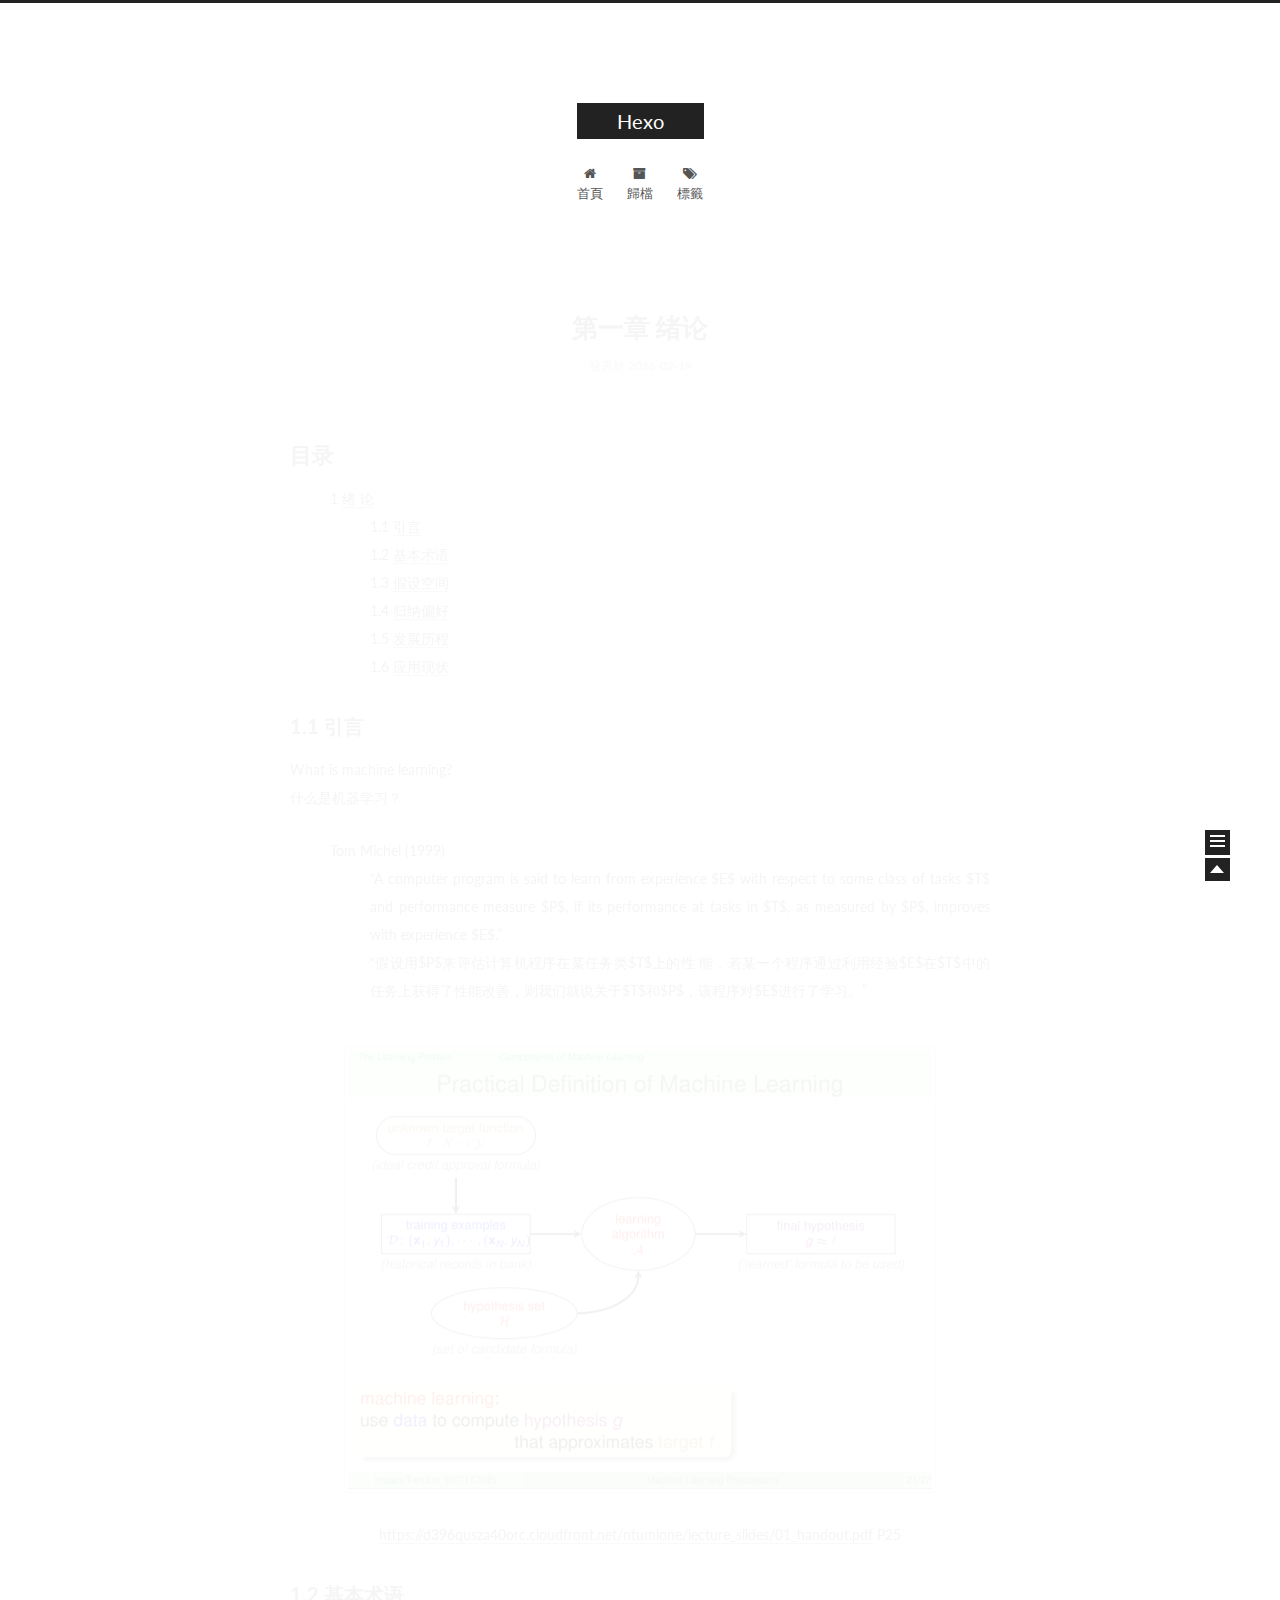
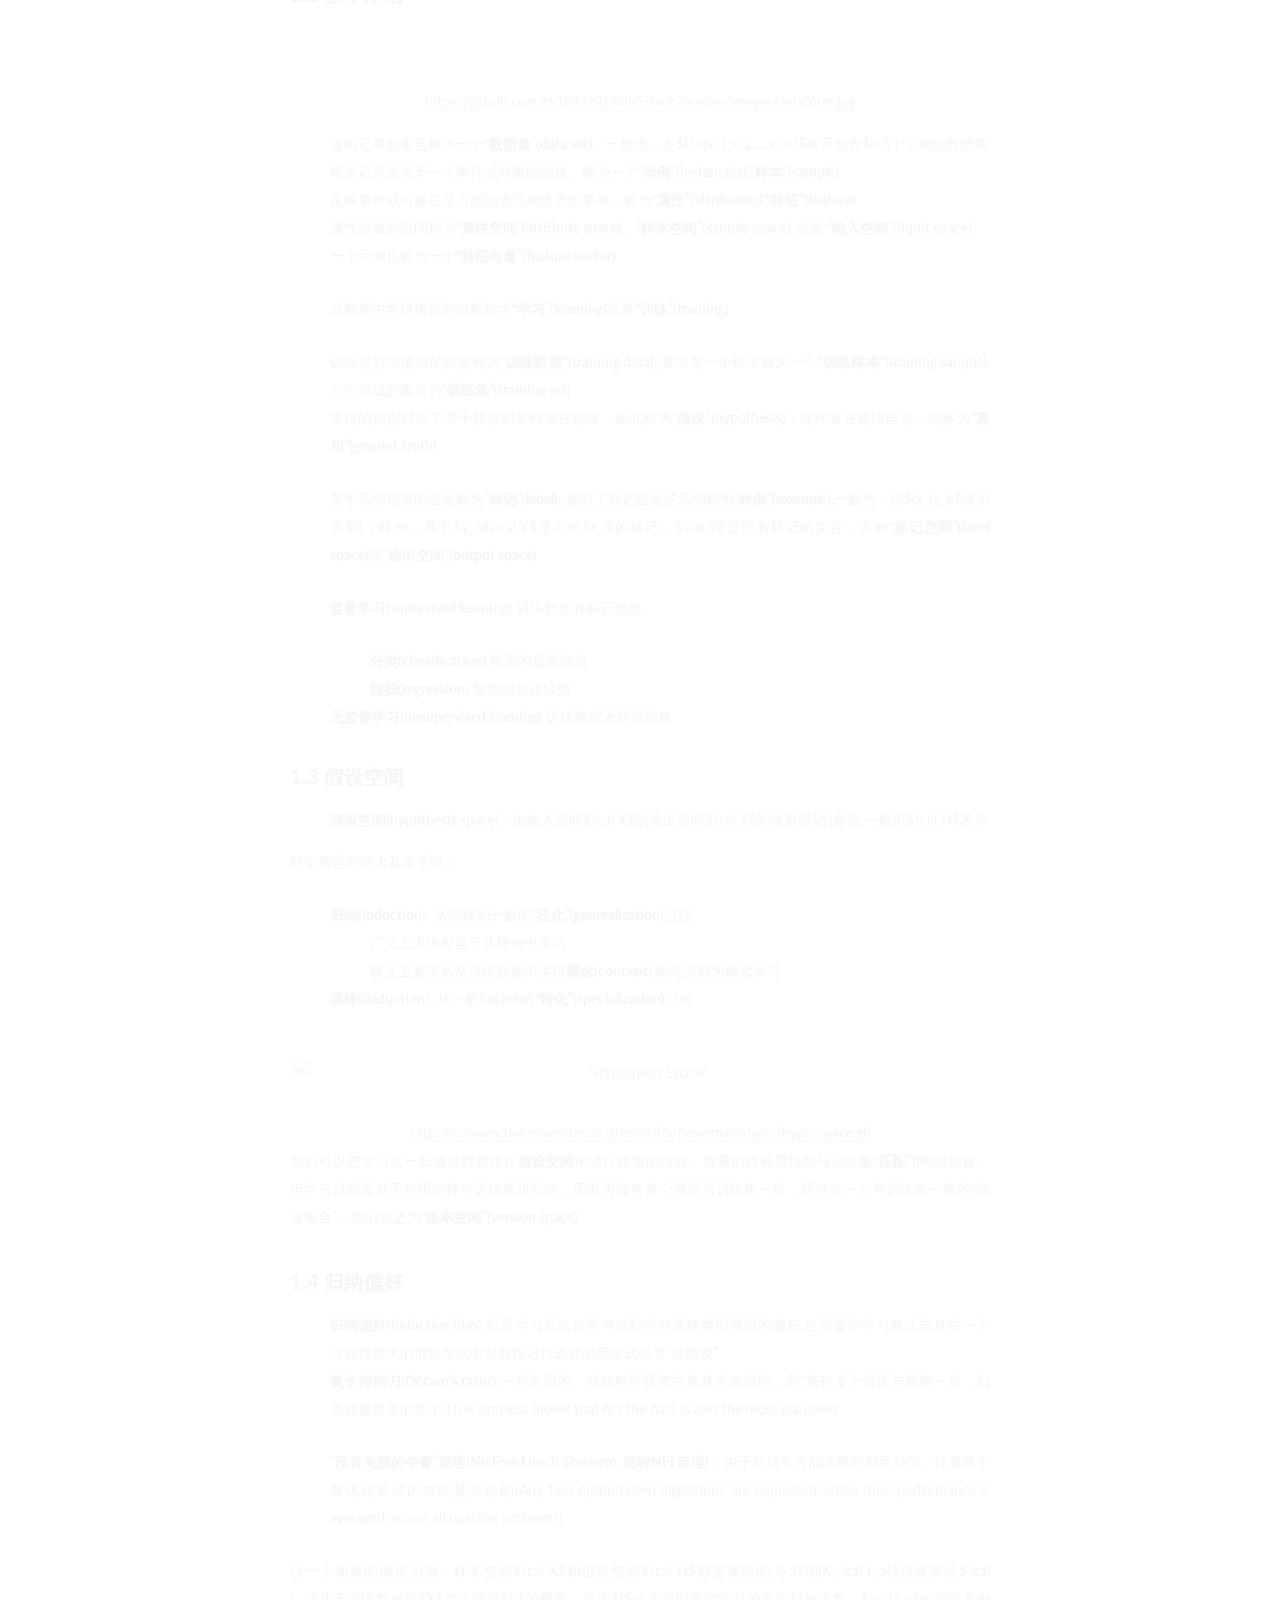
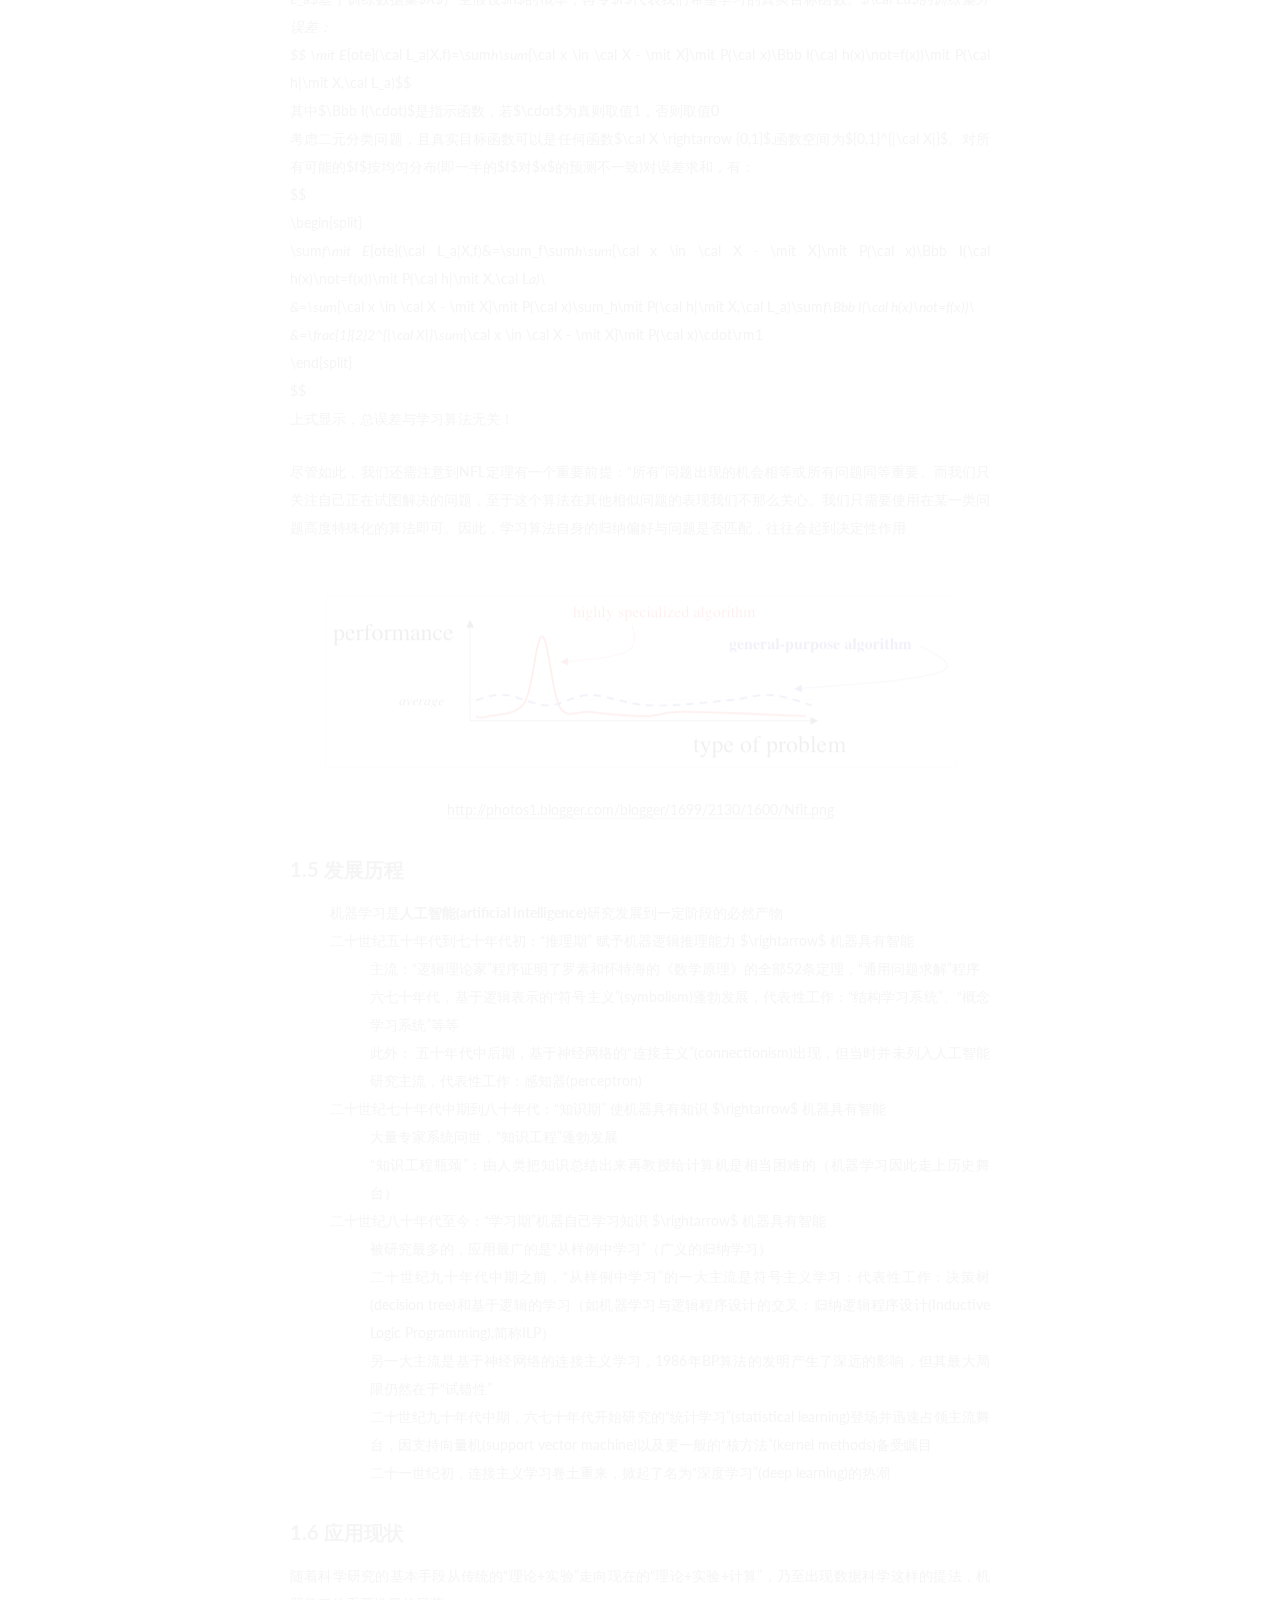
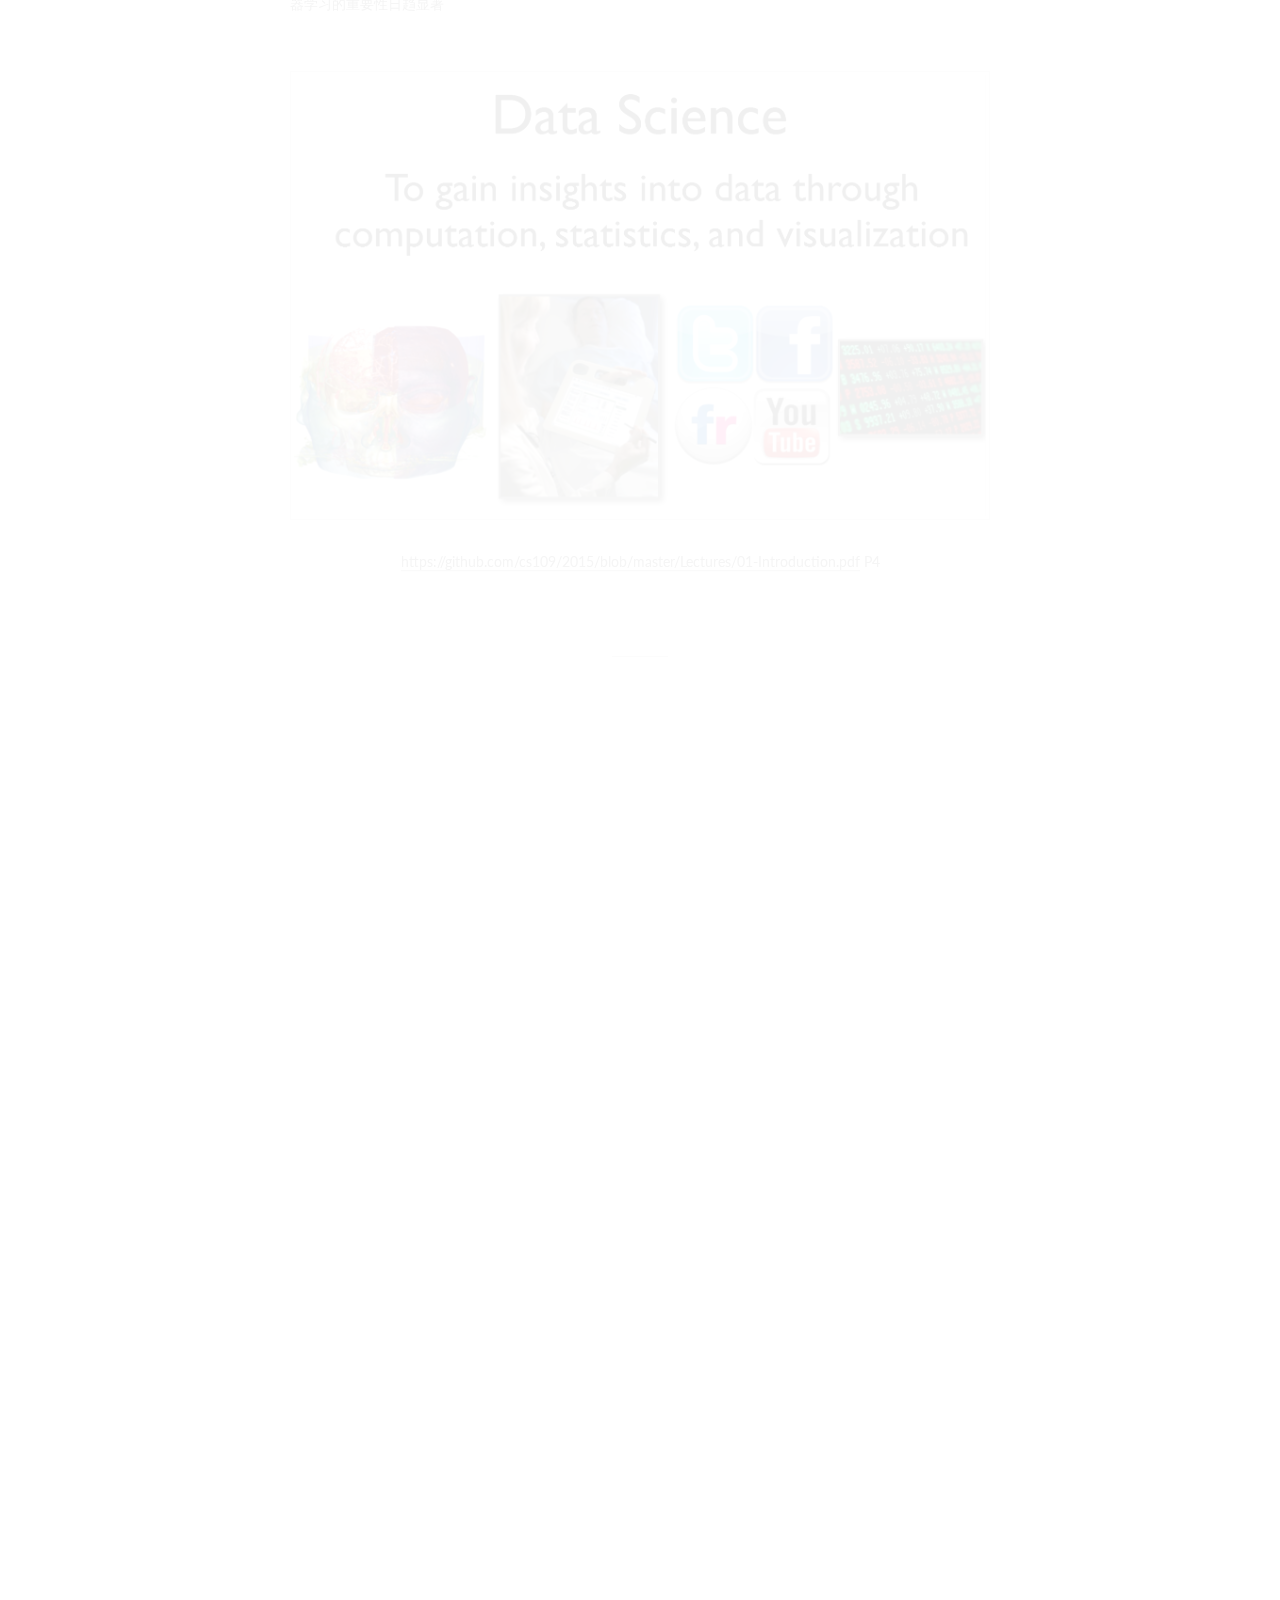
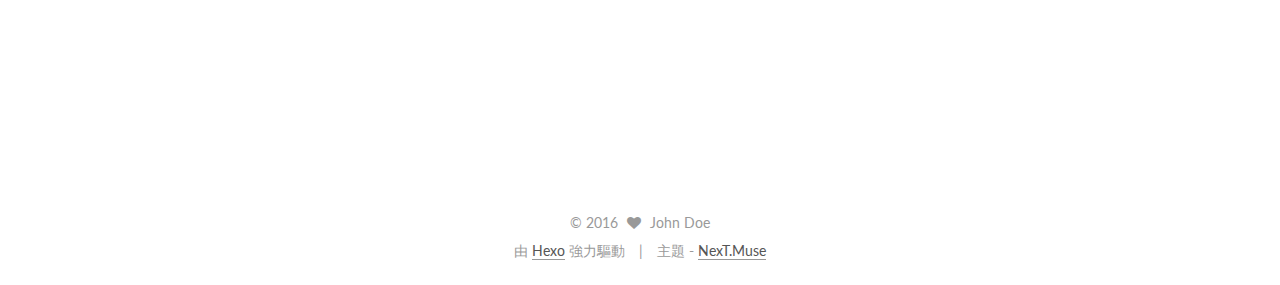
==== index.html @ ab044497 "Site updated: 2016-02-19 09:07:51" ====
<!doctype html>



  


<html class="theme-next muse use-motion">
<head>
  <meta charset="UTF-8"/>
<meta http-equiv="X-UA-Compatible" content="IE=edge,chrome=1" />
<meta name="viewport" content="width=device-width, initial-scale=1, maximum-scale=1"/>



<meta http-equiv="Cache-Control" content="no-transform" />
<meta http-equiv="Cache-Control" content="no-siteapp" />












  <link href="/vendors/fancybox/source/jquery.fancybox.css?v=2.1.5" rel="stylesheet" type="text/css"/>




  <link href="//fonts.googleapis.com/css?family=Lato:300,400,700,400italic&subset=latin,latin-ext" rel="stylesheet" type="text/css">



<link href="/vendors/font-awesome/css/font-awesome.min.css?v=4.4.0" rel="stylesheet" type="text/css" />

<link href="/css/main.css?v=0.5.0" rel="stylesheet" type="text/css" />


  <meta name="keywords" content="Hexo, NexT" />








  <link rel="shortcut icon" type="image/x-icon" href="/favicon.ico?v=0.5.0" />






<meta name="description">
<meta property="og:type" content="website">
<meta property="og:title" content="Hexo">
<meta property="og:url" content="http://yoursite.com/index.html">
<meta property="og:site_name" content="Hexo">
<meta property="og:description">
<meta name="twitter:card" content="summary">
<meta name="twitter:title" content="Hexo">
<meta name="twitter:description">



<script type="text/javascript" id="hexo.configuration">
  var NexT = window.NexT || {};
  var CONFIG = {
    scheme: 'Muse',
    sidebar: {"position":"left","display":"post"},
    fancybox: true,
    motion: true,
    duoshuo: {
      userId: 0,
      author: '博主'
    }
  };
</script>

  <title> Hexo </title>
</head>

<body itemscope itemtype="http://schema.org/WebPage" lang="">

  








  
  
    
  

  <div class="container one-collumn sidebar-position-left 
   page-home 
 ">
    <div class="headband"></div>

    <header id="header" class="header" itemscope itemtype="http://schema.org/WPHeader">
      <div class="header-inner"><div class="site-meta ">
  

  <div class="custom-logo-site-title">
    <a href="/"  class="brand" rel="start">
      <span class="logo-line-before"><i></i></span>
      <span class="site-title">Hexo</span>
      <span class="logo-line-after"><i></i></span>
    </a>
  </div>
  <p class="site-subtitle"></p>
</div>

<div class="site-nav-toggle">
  <button>
    <span class="btn-bar"></span>
    <span class="btn-bar"></span>
    <span class="btn-bar"></span>
  </button>
</div>

<nav class="site-nav">
  

  
    <ul id="menu" class="menu ">
      
        
        <li class="menu-item menu-item-home">
          <a href="/" rel="section">
            
              <i class="menu-item-icon fa fa-home fa-fw"></i> <br />
            
            首頁
          </a>
        </li>
      
        
        <li class="menu-item menu-item-archives">
          <a href="/archives" rel="section">
            
              <i class="menu-item-icon fa fa-archive fa-fw"></i> <br />
            
            歸檔
          </a>
        </li>
      
        
        <li class="menu-item menu-item-tags">
          <a href="/tags" rel="section">
            
              <i class="menu-item-icon fa fa-tags fa-fw"></i> <br />
            
            標籤
          </a>
        </li>
      

      
      
      
    </ul>
  

  
</nav>

 </div>
    </header>

    <main id="main" class="main">
      <div class="main-inner">
        <div class="content-wrap">
          <div id="content" class="content">
            
  <section id="posts" class="posts-expand">

    

    
    

    
      

  
  

  
  
  

  <article class="post post-type-normal " itemscope itemtype="http://schema.org/Article">

    
      <header class="post-header">

        
        
          <h1 class="post-title" itemprop="name headline">
            
            
              
                
                <a class="post-title-link" href="/2016/02/19/Chapter-1/" itemprop="url">
                  第一章 绪论
                </a>
              
            
          </h1>
        

        <div class="post-meta">
          <span class="post-time">
            <span class="post-meta-item-icon">
              <i class="fa fa-calendar-o"></i>
            </span>
            <span class="post-meta-item-text">發表於</span>
            <time itemprop="dateCreated" datetime="2016-02-19T08:58:47+08:00" content="2016-02-19">
              2016-02-19
            </time>
          </span>

          

          
            
          

          

          
          
        </div>
      </header>
    


    <div class="post-body" itemprop="articleBody">

      
      

      
        
          
            <h1 id="&#x76EE;&#x5F55;"><a href="#&#x76EE;&#x5F55;" class="headerlink" title="&#x76EE;&#x5F55;"></a>&#x76EE;&#x5F55;</h1><ul>
<li>1 <a href="#&#x7B2C;1&#x7AE0;-&#x7EEA;-&#x8BBA;">&#x7EEA; &#x8BBA;</a>  <ul>
<li>1.1 <a href="#1.1-&#x5F15;&#x8A00;">&#x5F15;&#x8A00;</a>  </li>
<li>1.2 <a href="#1.2-&#x57FA;&#x672C;&#x672F;&#x8BED;">&#x57FA;&#x672C;&#x672F;&#x8BED;</a>  </li>
<li>1.3 <a href="#1.3-&#x5047;&#x8BBE;&#x7A7A;&#x95F4;">&#x5047;&#x8BBE;&#x7A7A;&#x95F4;</a>   </li>
<li>1.4 <a href="#1.4-&#x5F52;&#x7EB3;&#x504F;&#x597D;">&#x5F52;&#x7EB3;&#x504F;&#x597D;</a>  </li>
<li>1.5 <a href="#1.5-&#x53D1;&#x5C55;&#x5386;&#x7A0B;">&#x53D1;&#x5C55;&#x5386;&#x7A0B;</a>  </li>
<li>1.6 <a href="#1.6-&#x5E94;&#x7528;&#x73B0;&#x72B6;">&#x5E94;&#x7528;&#x73B0;&#x72B6;</a></li>
</ul>
</li>
</ul>
<h2 id="1-1-&#x5F15;&#x8A00;"><a href="#1-1-&#x5F15;&#x8A00;" class="headerlink" title="1.1 &#x5F15;&#x8A00;"></a>1.1 &#x5F15;&#x8A00;</h2><p>What is machine learning?<br>&#x4EC0;&#x4E48;&#x662F;&#x673A;&#x5668;&#x5B66;&#x4E60;&#xFF1F;</p>
<ul>
<li>Tom Michel (1999)<ul>
<li>&#x201C;A computer program is said to learn from experience $E$ with respect to some class of tasks $T$ and performance measure $P$, if its performance at tasks in $T$, as measured by $P$, improves with experience $E$.&#x201D;</li>
<li>&#x201C;&#x5047;&#x8BBE;&#x7528;$P$&#x6765;&#x8BC4;&#x4F30;&#x8BA1;&#x7B97;&#x673A;&#x7A0B;&#x5E8F;&#x5728;&#x67D0;&#x4EFB;&#x52A1;&#x7C7B;$T$&#x4E0A;&#x7684;&#x6027; &#x80FD;&#xFF0C;&#x82E5;&#x67D0;&#x4E00;&#x4E2A;&#x7A0B;&#x5E8F;&#x901A;&#x8FC7;&#x5229;&#x7528;&#x7ECF;&#x9A8C;$E$&#x5728;$T$&#x4E2D;&#x7684;&#x4EFB;&#x52A1;&#x4E0A;&#x83B7;&#x5F97;&#x4E86;&#x6027;&#x80FD;&#x6539;&#x5584;&#xFF0C;&#x5219;&#x6211;&#x4EEC;&#x5C31;&#x8BF4;&#x5173;&#x4E8E;$T$&#x548C;$P$&#xFF0C;&#x8BE5;&#x7A0B;&#x5E8F;&#x5BF9;$E$&#x8FDB;&#x884C;&#x4E86;&#x5B66;&#x4E60;&#x3002;&#x201D;</li>
</ul>
</li>
</ul>
<center><br><img src="/2016/02/19/Chapter-1/Practical-Definition-of-Machine-Learning.PNG" alt=""><br><a href="https://d396qusza40orc.cloudfront.net/ntumlone/lecture_slides/01_handout.pdf" target="_blank" rel="external">https://d396qusza40orc.cloudfront.net/ntumlone/lecture_slides/01_handout.pdf</a> P25<br></center>

<h2 id="1-2-&#x57FA;&#x672C;&#x672F;&#x8BED;"><a href="#1-2-&#x57FA;&#x672C;&#x672F;&#x8BED;" class="headerlink" title="1.2 &#x57FA;&#x672C;&#x672F;&#x8BED;"></a>1.2 &#x57FA;&#x672C;&#x672F;&#x8BED;</h2><center><br><img src="/2016/02/19/Chapter-1/Chapter-1\dataform.jpg" alt=""><br><a href="https://github.com/cs109/2015lab5/blob/master/images/dataform.jpg" target="_blank" rel="external">https://github.com/cs109/2015lab5/blob/master/images/dataform.jpg</a><br></center>

<ul>
<li>&#x8FD9;&#x7EC4;&#x8BB0;&#x5F55;&#x7684;&#x96C6;&#x5408;&#x79F0;&#x4E3A;&#x4E00;&#x4E2A;<strong>&#x201C;&#x6570;&#x636E;&#x96C6;&#x201D;(data set)</strong>&#xFF0C;&#x4E00;&#x822C;&#x5730;&#xFF0C;&#x4EE4;$D={x_1,x_2,&#x2026;,x_m}$&#x8868;&#x793A;&#x5305;&#x542B;$m$&#x4E2A;&#x793A;&#x4F8B;&#x7684;&#x6570;&#x636E;&#x96C6;</li>
<li>&#x6BCF;&#x6761;&#x8BB0;&#x5F55;&#x662F;&#x5173;&#x4E8E;&#x4E00;&#x4E2A;&#x4E8B;&#x4EF6;&#x6216;&#x5BF9;&#x8C61;&#x7684;&#x63CF;&#x8FF0;&#xFF0C;&#x79F0;&#x4E3A;&#x4E00;&#x4E2A;<strong>&#x201C;&#x793A;&#x4F8B;&#x201D;(instance)</strong>&#x6216;<strong>&#x201C;&#x6837;&#x672C;&#x201D;(sample)</strong></li>
<li>&#x53CD;&#x6620;&#x4E8B;&#x4EF6;&#x6216;&#x5BF9;&#x8C61;&#x5728;&#x67D0;&#x65B9;&#x9762;&#x7684;&#x8868;&#x73B0;&#x6216;&#x6027;&#x8D28;&#x7684;&#x4E8B;&#x9879;&#xFF0C;&#x79F0;&#x4E3A;<strong>&#x201C;&#x5C5E;&#x6027;&#x201D;(attribute)</strong>&#x6216;<strong>&#x201C;&#x7279;&#x5F81;&#x201D;(feature)</strong></li>
<li>&#x5C5E;&#x6027;&#x5F20;&#x6210;&#x7684;&#x7A7A;&#x95F4;&#x79F0;&#x4E3A;<strong>&#x201C;&#x5C5E;&#x6027;&#x7A7A;&#x95F4;&#x201D;(attribute space)</strong>&#x3001;<strong>&#x201C;&#x6837;&#x672C;&#x7A7A;&#x95F4;&#x201D;(sample space)</strong> &#x6216;&#x8005; <strong>&#x201C;&#x8F93;&#x5165;&#x7A7A;&#x95F4;&#x201D;(input space)</strong></li>
<li><p>&#x4E00;&#x4E2A;&#x793A;&#x4F8B;&#x4E5F;&#x79F0;&#x4E3A;&#x4E00;&#x4E2A;<strong>&#x201C;&#x7279;&#x5F81;&#x5411;&#x91CF;&#x201D;(feature vector)</strong></p>
</li>
<li><p>&#x4ECE;&#x6570;&#x636E;&#x4E2D;&#x5B66;&#x5F97;&#x6A21;&#x578B;&#x7684;&#x8FC7;&#x7A0B;&#x79F0;&#x4E3A;<strong>&#x201C;&#x5B66;&#x4E60;&#x201D;(learning)</strong>&#x6216;&#x8005;<strong>&#x201C;&#x8BAD;&#x7EC3;&#x201D;(training)</strong></p>
</li>
<li>&#x8BAD;&#x7EC3;&#x8FC7;&#x7A0B;&#x4E2D;&#x4F7F;&#x7528;&#x7684;&#x6570;&#x636E;&#x79F0;&#x4E3A;<strong>&#x201C;&#x8BAD;&#x7EC3;&#x6570;&#x636E;&#x201D;(training data)</strong>, &#x5176;&#x4E2D;&#x6BCF;&#x4E00;&#x4E2A;&#x6837;&#x672C;&#x79F0;&#x4E3A;&#x4E00;&#x4E2A;<strong>&#x201C;&#x8BAD;&#x7EC3;&#x6837;&#x672C;&#x201D;(training sample)</strong>,&#x5B83;&#x4EEC;&#x7EC4;&#x6210;&#x7684;&#x96C6;&#x5408;&#x4E3A;<strong>&#x201C;&#x8BAD;&#x7EC3;&#x96C6;&#x201D;(training set)</strong></li>
<li><p>&#x5B66;&#x5F97;&#x7684;&#x6A21;&#x578B;&#x5BF9;&#x5E94;&#x4E86;&#x5173;&#x4E8E;&#x6570;&#x636E;&#x7684;&#x67D0;&#x79CD;&#x6F5C;&#x5728;&#x89C4;&#x5F8B;&#xFF0C;&#x56E0;&#x6B64;&#x79F0;&#x4E3A;<strong>&#x201C;&#x5047;&#x8BBE;&#x201D;(hypothesis)</strong>&#xFF1B;&#x8FD9;&#x79CD;&#x6F5C;&#x5728;&#x89C4;&#x5F8B;&#x81EA;&#x8EAB;&#xFF0C;&#x5219;&#x79F0;&#x4E3A;<strong>&#x201C;&#x771F;&#x76F8;&#x201D;(ground-truth)</strong></p>
</li>
<li><p>&#x5173;&#x4E8E;&#x793A;&#x4F8B;&#x7ED3;&#x679C;&#x7684;&#x4FE1;&#x606F;&#x79F0;&#x4E3A;<strong>&#x201C;&#x6807;&#x8BB0;&#x201D;(label)</strong>; &#x62E5;&#x6709;&#x4E86;&#x6807;&#x8BB0;&#x4FE1;&#x606F;&#x7684;&#x793A;&#x4F8B;&#x79F0;&#x4E3A;<strong>&#x201C;&#x6837;&#x4F8B;&#x201D;(example)</strong>,&#x4E00;&#x822C;&#x5730;&#xFF0C;&#x7528;$(x_i,y_i)$&#x8868;&#x793A;&#x7B2C;$i$&#x4E2A;&#x6837;&#x4F8B;&#xFF0C;&#x5176;&#x4E2D;$y_i\in\cal Y$&#x662F;&#x793A;&#x4F8B;$x_i$&#x7684;&#x6807;&#x8BB0;&#xFF0C;$\cal Y$&#x662F;&#x6240;&#x6709;&#x6807;&#x8BB0;&#x7684;&#x96C6;&#x5408;&#xFF0C;&#x4EA6;&#x79F0;<strong>&#x201C;&#x6807;&#x8BB0;&#x7A7A;&#x95F4;&#x201D;(label space)</strong>&#x6216;<strong>&#x201C;&#x8F93;&#x51FA;&#x7A7A;&#x95F4;&#x201D;(output space)</strong></p>
</li>
<li><p><strong>&#x76D1;&#x7763;&#x5B66;&#x4E60;(supervised learning)</strong> &#x8BAD;&#x7EC3;&#x6570;&#x636E;&#x6709;&#x6807;&#x8BB0;&#x4FE1;&#x606F;</p>
<ul>
<li><strong>&#x5206;&#x7C7B;(classification)</strong> &#x9884;&#x6D4B;&#x7684;&#x662F;&#x79BB;&#x6563;&#x503C; </li>
<li><strong>&#x56DE;&#x5F52;(regression)</strong> &#x9884;&#x6D4B;&#x7684;&#x662F;&#x8FDE;&#x7EED;&#x503C;</li>
</ul>
</li>
<li><strong>&#x65E0;&#x76D1;&#x7763;&#x5B66;&#x4E60;(unsupervised learning)</strong> &#x8BAD;&#x7EC3;&#x6570;&#x636E;&#x65E0;&#x6807;&#x8BB0;&#x4FE1;&#x606F;</li>
</ul>
<h2 id="1-3-&#x5047;&#x8BBE;&#x7A7A;&#x95F4;"><a href="#1-3-&#x5047;&#x8BBE;&#x7A7A;&#x95F4;" class="headerlink" title="1.3 &#x5047;&#x8BBE;&#x7A7A;&#x95F4;"></a>1.3 &#x5047;&#x8BBE;&#x7A7A;&#x95F4;</h2><ul>
<li><strong>&#x5047;&#x8BBE;&#x7A7A;&#x95F4;(hypothesis space)</strong>&#xFF1A;&#x7531;&#x8F93;&#x5165;&#x7A7A;&#x95F4;$\cal X$&#x5230;&#x8F93;&#x51FA;&#x7A7A;&#x95F4;$\cal Y$&#x7684;&#x6620;&#x5C04;$f$&#x7684;&#x96C6;&#x5408;,&#x4E00;&#x822C;&#x7528;$\cal H$&#x8868;&#x793A;</li>
</ul>
<p>&#x79D1;&#x5B66;&#x63A8;&#x7406;&#x7684;&#x4E24;&#x5927;&#x57FA;&#x672C;&#x624B;&#x6BB5;&#xFF1A;</p>
<ul>
<li><strong>&#x5F52;&#x7EB3;(induction)</strong>: &#x4ECE;&#x7279;&#x6B8A;&#x5230;&#x4E00;&#x822C;&#x7684;<strong>&#x201C;&#x6CDB;&#x5316;&#x201D;(generalization)</strong>&#x8FC7;&#x7A0B;<ul>
<li>&#x5E7F;&#x4E49;&#x4E0A;&#x5927;&#x4F53;&#x76F8;&#x5F53;&#x4E8E;&#x4ECE;&#x6837;&#x4F8B;&#x4E2D;&#x5B66;&#x4E60;</li>
<li>&#x72ED;&#x4E49;&#x4E0A;&#x8981;&#x6C42;&#x4ECE;&#x4ECE;&#x8BAD;&#x7EC3;&#x6570;&#x636E;&#x4E2D;&#x5B66;&#x5F97;<strong>&#x6982;&#x5FF5;(concept)</strong>,&#x56E0;&#x6B64;&#x4EA6;&#x79F0;&#x4E3A;&#x6982;&#x5FF5;&#x5B66;&#x4E60;</li>
</ul>
</li>
<li><strong>&#x6F14;&#x7ECE;(deduction)</strong>: &#x4ECE;&#x4E00;&#x822C;&#x5230;&#x7279;&#x6B8A;&#x7684;<strong>&#x201C;&#x7279;&#x5316;&#x201D;(specialization)</strong>&#x8FC7;&#x7A0B;</li>
</ul>
<center><br><img src="/2016/02/19/Chapter-1/pictures\hypo-space.gif" alt="&quot;Hypothesis Space&quot;"><br><a href="http://spzwww.uni-muenster.de/griesha/sla/pienemann/pics/hypo-space.gif" target="_blank" rel="external">http://spzwww.uni-muenster.de/griesha/sla/pienemann/pics/hypo-space.gif</a><br></center>

<p>&#x6211;&#x4EEC;&#x53EF;&#x4EE5;&#x628A;&#x5B66;&#x4E60;&#x8FD9;&#x4E00;&#x5F52;&#x7EB3;&#x8FC7;&#x7A0B;&#x770B;&#x4F5C;&#x5728;<strong>&#x5047;&#x8BBE;&#x7A7A;&#x95F4;</strong>&#x4E2D;&#x8FDB;&#x884C;&#x641C;&#x7D22;&#x7684;&#x8FC7;&#x7A0B;&#xFF0C;&#x641C;&#x7D22;&#x7684;&#x76EE;&#x6807;&#x662F;&#x627E;&#x5230;&#x4E0E;&#x8BAD;&#x7EC3;&#x96C6;<strong>&#x201C;&#x5339;&#x914D;&#x201D;(fit)</strong>&#x7684;&#x5047;&#x8BBE;&#x3002;&#x4F46;&#x5B66;&#x4E60;&#x8FC7;&#x7A0B;&#x662F;&#x57FA;&#x4E8E;&#x6709;&#x9650;&#x7684;&#x6837;&#x672C;&#x8BAD;&#x7EC3;&#x96C6;&#x8FDB;&#x884C;&#x7684;&#xFF0C;&#x56E0;&#x6B64;&#x53EF;&#x80FD;&#x6709;&#x591A;&#x4E2A;&#x5047;&#x8BBE;&#x4E0E;&#x8BAD;&#x7EC3;&#x96C6;&#x4E00;&#x81F4;&#xFF0C;&#x5373;&#x5B58;&#x5728;&#x4E00;&#x4E2A;&#x4E0E;&#x8BAD;&#x7EC3;&#x96C6;&#x4E00;&#x81F4;&#x7684;&#x201C;&#x5047;&#x8BBE;&#x96C6;&#x5408;&#x201D;&#xFF0C;&#x6211;&#x4EEC;&#x79F0;&#x4E4B;&#x4E3A;<strong>&#x201C;&#x7248;&#x672C;&#x7A7A;&#x95F4;&#x201D;(version space)</strong></p>
<h2 id="1-4-&#x5F52;&#x7EB3;&#x504F;&#x597D;"><a href="#1-4-&#x5F52;&#x7EB3;&#x504F;&#x597D;" class="headerlink" title="1.4 &#x5F52;&#x7EB3;&#x504F;&#x597D;"></a>1.4 &#x5F52;&#x7EB3;&#x504F;&#x597D;</h2><ul>
<li><strong>&#x5F52;&#x7EB3;&#x504F;&#x597D;(inductive bias)</strong>:&#x673A;&#x5668;&#x5B66;&#x4E60;&#x7B97;&#x6CD5;&#x5728;&#x5B66;&#x4E60;&#x8FC7;&#x7A0B;&#x4E2D;&#x5BF9;&#x67D0;&#x79CD;&#x7C7B;&#x578B;&#x5047;&#x8BBE;&#x7684;&#x504F;&#x597D;,&#x4E5F;&#x53EF;&#x770B;&#x4F5C;&#x5B66;&#x4E60;&#x7B97;&#x6CD5;&#x81EA;&#x8EAB;&#x5728;&#x4E00;&#x4E2A;&#x53EF;&#x80FD;&#x5F88;&#x5E9E;&#x5927;&#x7684;&#x5047;&#x8BBE;&#x7A7A;&#x95F4;&#x4E2D;&#x5BF9;&#x5047;&#x8BBE;&#x8FDB;&#x884C;&#x9009;&#x62E9;&#x7684;&#x542F;&#x53D1;&#x5F0F;&#x6216;&#x8005;&#x201C;&#x4EF7;&#x503C;&#x89C2;&#x201D;</li>
<li><p><strong>&#x5965;&#x5361;&#x59C6;&#x5243;&#x5200;(Occam&#x2019;s razor)</strong>:&#x4E00;&#x79CD;&#x5E38;&#x7528;&#x7684;&#x3001;&#x81EA;&#x7136;&#x79D1;&#x5B66;&#x7814;&#x7A76;&#x4E2D;&#x6700;&#x57FA;&#x672C;&#x7684;&#x539F;&#x5219;&#xFF0C;&#x5373;&#x201C;&#x82E5;&#x6709;&#x591A;&#x4E2A;&#x5047;&#x8BBE;&#x4E0E;&#x89C2;&#x5BDF;&#x4E00;&#x81F4;&#xFF0C;&#x5219;&#x9009;&#x62E9;&#x6700;&#x7B80;&#x5355;&#x7684;&#x90A3;&#x4E2A;&#x201D;(The simplest model that fits the data is also the most plausible)</p>
</li>
<li><p><strong>&#x201C;&#x6CA1;&#x6709;&#x514D;&#x8D39;&#x7684;&#x5348;&#x9910;&#x201D;&#x5B9A;&#x7406;(No Free Lunch Theorem, &#x7B80;&#x79F0;NFL&#x5B9A;&#x7406;)</strong>&#xFF1A;&#x7531;&#x4E8E;&#x5BF9;&#x6240;&#x6709;&#x53EF;&#x80FD;&#x51FD;&#x6570;&#x7684;&#x76F8;&#x4E92;&#x8865;&#x507F;&#xFF0C;&#x4EFB;&#x610F;&#x4E24;&#x4E2A;&#x6700;&#x4F18;&#x5316;&#x7B97;&#x6CD5;&#x7684;&#x6027;&#x80FD;&#x662F;&#x7B49;&#x4EF7;&#x7684;(Any two optimization algorithms are equivalent when their performance is averaged across all possible problems)</p>
</li>
</ul>
<p>&#x4EE5;&#x4E00;&#x4E2A;&#x7B80;&#x5355;&#x7684;&#x60C5;&#x5F62;&#x4E3A;&#x4F8B;&#xFF0C;&#x6837;&#x672C;&#x7A7A;&#x95F4;$\cal X$&#x548C;&#x5047;&#x8BBE;&#x7A7A;&#x95F4;$\cal H$&#x90FD;&#x662F;&#x79BB;&#x6563;&#x7684;,&#x4EE4;$P(h|X, \cal L_a)$&#x4EE3;&#x8868;&#x7B97;&#x6CD5;$\cal L_a$&#x57FA;&#x4E8E;&#x8BAD;&#x7EC3;&#x6570;&#x636E;&#x96C6;$X$&#x4EA7;&#x751F;&#x5047;&#x8BBE;$h$&#x7684;&#x6982;&#x7387;&#xFF0C;&#x518D;&#x4EE4;$f$&#x4EE3;&#x8868;&#x6211;&#x4EEC;&#x5E0C;&#x671B;&#x5B66;&#x4E60;&#x7684;&#x771F;&#x5B9E;&#x76EE;&#x6807;&#x51FD;&#x6570;&#x3002;$\cal L<em>a$&#x7684;&#x8BAD;&#x7EC3;&#x96C6;&#x5916;&#x8BEF;&#x5DEE;&#xFF1A;<br>$$ \mit E</em>{ote}(\cal L_a|X,f)=\sum<em>h\sum</em>{\cal x \in \cal X - \mit X}\mit P(\cal x)\Bbb I(\cal h(x)\not=f(x))\mit P(\cal h|\mit X,\cal L_a)$$<br>&#x5176;&#x4E2D;$\Bbb I(\cdot)$&#x662F;&#x6307;&#x793A;&#x51FD;&#x6570;&#xFF0C;&#x82E5;$\cdot$&#x4E3A;&#x771F;&#x5219;&#x53D6;&#x503C;1&#xFF0C;&#x5426;&#x5219;&#x53D6;&#x503C;0<br>&#x8003;&#x8651;&#x4E8C;&#x5143;&#x5206;&#x7C7B;&#x95EE;&#x9898;&#xFF0C;&#x4E14;&#x771F;&#x5B9E;&#x76EE;&#x6807;&#x51FD;&#x6570;&#x53EF;&#x4EE5;&#x662F;&#x4EFB;&#x4F55;&#x51FD;&#x6570;$\cal X \rightarrow {0,1}$,&#x51FD;&#x6570;&#x7A7A;&#x95F4;&#x4E3A;${0,1}^{|\cal X|}$&#x3002;&#x5BF9;&#x6240;&#x6709;&#x53EF;&#x80FD;&#x7684;$f$&#x6309;&#x5747;&#x5300;&#x5206;&#x5E03;(&#x5373;&#x4E00;&#x534A;&#x7684;$f$&#x5BF9;$x$&#x7684;&#x9884;&#x6D4B;&#x4E0D;&#x4E00;&#x81F4;)&#x5BF9;&#x8BEF;&#x5DEE;&#x6C42;&#x548C;&#xFF0C;&#x6709;&#xFF1A;<br>$$<br>\begin{split}<br>\sum<em>f\mit E</em>{ote}(\cal L_a|X,f)&amp;=\sum_f\sum<em>h\sum</em>{\cal x \in \cal X - \mit X}\mit P(\cal x)\Bbb I(\cal h(x)\not=f(x))\mit P(\cal h|\mit X,\cal L<em>a)\<br>&amp;=\sum</em>{\cal x \in \cal X - \mit X}\mit P(\cal x)\sum_h\mit P(\cal h|\mit X,\cal L_a)\sum<em>f\Bbb I(\cal h(x)\not=f(x))\<br>&amp;=\frac{1}{2}2^{|\cal X|}\sum</em>{\cal x \in \cal X - \mit X}\mit P(\cal x)\cdot\rm1<br>\end{split}<br>$$<br>&#x4E0A;&#x5F0F;&#x663E;&#x793A;&#xFF0C;&#x603B;&#x8BEF;&#x5DEE;&#x4E0E;&#x5B66;&#x4E60;&#x7B97;&#x6CD5;&#x65E0;&#x5173;&#xFF01;</p>
<p>&#x5C3D;&#x7BA1;&#x5982;&#x6B64;&#xFF0C;&#x6211;&#x4EEC;&#x8FD8;&#x9700;&#x6CE8;&#x610F;&#x5230;NFL&#x5B9A;&#x7406;&#x6709;&#x4E00;&#x4E2A;&#x91CD;&#x8981;&#x524D;&#x63D0;&#xFF1A;&#x201C;&#x6240;&#x6709;&#x201D;&#x95EE;&#x9898;&#x51FA;&#x73B0;&#x7684;&#x673A;&#x4F1A;&#x76F8;&#x7B49;&#x6216;&#x6240;&#x6709;&#x95EE;&#x9898;&#x540C;&#x7B49;&#x91CD;&#x8981;&#x3002;&#x800C;&#x6211;&#x4EEC;&#x53EA;&#x5173;&#x6CE8;&#x81EA;&#x5DF1;&#x6B63;&#x5728;&#x8BD5;&#x56FE;&#x89E3;&#x51B3;&#x7684;&#x95EE;&#x9898;&#xFF0C;&#x81F3;&#x4E8E;&#x8FD9;&#x4E2A;&#x7B97;&#x6CD5;&#x5728;&#x5176;&#x4ED6;&#x76F8;&#x4F3C;&#x95EE;&#x9898;&#x7684;&#x8868;&#x73B0;&#x6211;&#x4EEC;&#x4E0D;&#x90A3;&#x4E48;&#x5173;&#x5FC3;&#x3002;&#x6211;&#x4EEC;&#x53EA;&#x9700;&#x8981;&#x4F7F;&#x7528;&#x5728;&#x67D0;&#x4E00;&#x7C7B;&#x95EE;&#x9898;&#x9AD8;&#x5EA6;&#x7279;&#x6B8A;&#x5316;&#x7684;&#x7B97;&#x6CD5;&#x5373;&#x53EF;&#x3002;&#x56E0;&#x6B64;&#xFF0C;&#x5B66;&#x4E60;&#x7B97;&#x6CD5;&#x81EA;&#x8EAB;&#x7684;&#x5F52;&#x7EB3;&#x504F;&#x597D;&#x4E0E;&#x95EE;&#x9898;&#x662F;&#x5426;&#x5339;&#x914D;&#xFF0C;&#x5F80;&#x5F80;&#x4F1A;&#x8D77;&#x5230;&#x51B3;&#x5B9A;&#x6027;&#x4F5C;&#x7528;</p>
<center><br><img src="/2016/02/19/Chapter-1/Nflt.png" alt=""><br><a href="http://photos1.blogger.com/blogger/1699/2130/1600/Nflt.png" target="_blank" rel="external">http://photos1.blogger.com/blogger/1699/2130/1600/Nflt.png</a><br></center>

<h2 id="1-5-&#x53D1;&#x5C55;&#x5386;&#x7A0B;"><a href="#1-5-&#x53D1;&#x5C55;&#x5386;&#x7A0B;" class="headerlink" title="1.5 &#x53D1;&#x5C55;&#x5386;&#x7A0B;"></a>1.5 &#x53D1;&#x5C55;&#x5386;&#x7A0B;</h2><ul>
<li>&#x673A;&#x5668;&#x5B66;&#x4E60;&#x662F;<strong>&#x4EBA;&#x5DE5;&#x667A;&#x80FD;(artificial intelligence)</strong>&#x7814;&#x7A76;&#x53D1;&#x5C55;&#x5230;&#x4E00;&#x5B9A;&#x9636;&#x6BB5;&#x7684;&#x5FC5;&#x7136;&#x4EA7;&#x7269;</li>
<li>&#x4E8C;&#x5341;&#x4E16;&#x7EAA;&#x4E94;&#x5341;&#x5E74;&#x4EE3;&#x5230;&#x4E03;&#x5341;&#x5E74;&#x4EE3;&#x521D;&#xFF1A;&#x201C;&#x63A8;&#x7406;&#x671F;&#x201D; &#x8D4B;&#x4E88;&#x673A;&#x5668;&#x903B;&#x8F91;&#x63A8;&#x7406;&#x80FD;&#x529B; $\rightarrow$ &#x673A;&#x5668;&#x5177;&#x6709;&#x667A;&#x80FD; <ul>
<li>&#x4E3B;&#x6D41;&#xFF1A;&#x201C;&#x903B;&#x8F91;&#x7406;&#x8BBA;&#x5BB6;&#x201D;&#x7A0B;&#x5E8F;&#x8BC1;&#x660E;&#x4E86;&#x7F57;&#x7D20;&#x548C;&#x6000;&#x7279;&#x6D77;&#x7684;&#x300A;&#x6570;&#x5B66;&#x539F;&#x7406;&#x300B;&#x7684;&#x5168;&#x90E8;52&#x6761;&#x5B9A;&#x7406;&#xFF0C;&#x201C;&#x901A;&#x7528;&#x95EE;&#x9898;&#x6C42;&#x89E3;&#x201D;&#x7A0B;&#x5E8F;</li>
<li>&#x516D;&#x4E03;&#x5341;&#x5E74;&#x4EE3;&#xFF0C;&#x57FA;&#x4E8E;&#x903B;&#x8F91;&#x8868;&#x793A;&#x7684;&#x201C;&#x7B26;&#x53F7;&#x4E3B;&#x4E49;&#x201D;(symbolism)&#x84EC;&#x52C3;&#x53D1;&#x5C55;&#xFF0C;&#x4EE3;&#x8868;&#x6027;&#x5DE5;&#x4F5C;&#xFF1A;&#x201C;&#x7ED3;&#x6784;&#x5B66;&#x4E60;&#x7CFB;&#x7EDF;&#x201D;&#x3001;&#x201C;&#x6982;&#x5FF5;&#x5B66;&#x4E60;&#x7CFB;&#x7EDF;&#x201D;&#x7B49;&#x7B49;</li>
<li>&#x6B64;&#x5916;&#xFF1A; &#x4E94;&#x5341;&#x5E74;&#x4EE3;&#x4E2D;&#x540E;&#x671F;&#xFF0C;&#x57FA;&#x4E8E;&#x795E;&#x7ECF;&#x7F51;&#x7EDC;&#x7684;&#x201C;&#x8FDE;&#x63A5;&#x4E3B;&#x4E49;&#x201D;(connectionism)&#x51FA;&#x73B0;&#xFF0C;&#x4F46;&#x5F53;&#x65F6;&#x5E76;&#x672A;&#x5217;&#x5165;&#x4EBA;&#x5DE5;&#x667A;&#x80FD;&#x7814;&#x7A76;&#x4E3B;&#x6D41;&#xFF0C;&#x4EE3;&#x8868;&#x6027;&#x5DE5;&#x4F5C;&#xFF1A;&#x611F;&#x77E5;&#x5668;(perceptron)</li>
</ul>
</li>
<li>&#x4E8C;&#x5341;&#x4E16;&#x7EAA;&#x4E03;&#x5341;&#x5E74;&#x4EE3;&#x4E2D;&#x671F;&#x5230;&#x516B;&#x5341;&#x5E74;&#x4EE3;&#xFF1A;&#x201C;&#x77E5;&#x8BC6;&#x671F;&#x201D; &#x4F7F;&#x673A;&#x5668;&#x5177;&#x6709;&#x77E5;&#x8BC6; $\rightarrow$ &#x673A;&#x5668;&#x5177;&#x6709;&#x667A;&#x80FD;<ul>
<li>&#x5927;&#x91CF;&#x4E13;&#x5BB6;&#x7CFB;&#x7EDF;&#x95EE;&#x4E16;&#xFF0C;&#x201C;&#x77E5;&#x8BC6;&#x5DE5;&#x7A0B;&#x201D;&#x84EC;&#x52C3;&#x53D1;&#x5C55;</li>
<li>&#x201C;&#x77E5;&#x8BC6;&#x5DE5;&#x7A0B;&#x74F6;&#x9888;&#x201D;&#xFF1A;&#x7531;&#x4EBA;&#x7C7B;&#x628A;&#x77E5;&#x8BC6;&#x603B;&#x7ED3;&#x51FA;&#x6765;&#x518D;&#x6559;&#x6388;&#x7ED9;&#x8BA1;&#x7B97;&#x673A;&#x662F;&#x76F8;&#x5F53;&#x56F0;&#x96BE;&#x7684;&#xFF08;&#x673A;&#x5668;&#x5B66;&#x4E60;&#x56E0;&#x6B64;&#x8D70;&#x4E0A;&#x5386;&#x53F2;&#x821E;&#x53F0;&#xFF09;</li>
</ul>
</li>
<li>&#x4E8C;&#x5341;&#x4E16;&#x7EAA;&#x516B;&#x5341;&#x5E74;&#x4EE3;&#x81F3;&#x4ECA;&#xFF1A;&#x201C;&#x5B66;&#x4E60;&#x671F;&#x201D;&#x673A;&#x5668;&#x81EA;&#x5DF1;&#x5B66;&#x4E60;&#x77E5;&#x8BC6; $\rightarrow$ &#x673A;&#x5668;&#x5177;&#x6709;&#x667A;&#x80FD;<ul>
<li>&#x88AB;&#x7814;&#x7A76;&#x6700;&#x591A;&#x7684;&#xFF0C;&#x5E94;&#x7528;&#x6700;&#x5E7F;&#x7684;&#x662F;&#x201C;&#x4ECE;&#x6837;&#x4F8B;&#x4E2D;&#x5B66;&#x4E60;&#x201D;&#xFF08;&#x5E7F;&#x4E49;&#x7684;&#x5F52;&#x7EB3;&#x5B66;&#x4E60;&#xFF09;</li>
<li>&#x4E8C;&#x5341;&#x4E16;&#x7EAA;&#x4E5D;&#x5341;&#x5E74;&#x4EE3;&#x4E2D;&#x671F;&#x4E4B;&#x524D;&#xFF0C;&#x201C;&#x4ECE;&#x6837;&#x4F8B;&#x4E2D;&#x5B66;&#x4E60;&#x201D;&#x7684;&#x4E00;&#x5927;&#x4E3B;&#x6D41;&#x662F;&#x7B26;&#x53F7;&#x4E3B;&#x4E49;&#x5B66;&#x4E60;&#xFF1A;&#x4EE3;&#x8868;&#x6027;&#x5DE5;&#x4F5C;&#xFF1A;&#x51B3;&#x7B56;&#x6811;(decision tree)&#x548C;&#x57FA;&#x4E8E;&#x903B;&#x8F91;&#x7684;&#x5B66;&#x4E60;&#xFF08;&#x5982;&#x673A;&#x5668;&#x5B66;&#x4E60;&#x4E0E;&#x903B;&#x8F91;&#x7A0B;&#x5E8F;&#x8BBE;&#x8BA1;&#x7684;&#x4EA4;&#x53C9;&#xFF1A;&#x5F52;&#x7EB3;&#x903B;&#x8F91;&#x7A0B;&#x5E8F;&#x8BBE;&#x8BA1;(Inductive Logic Programming),&#x7B80;&#x79F0;ILP&#xFF09;</li>
<li>&#x53E6;&#x4E00;&#x5927;&#x4E3B;&#x6D41;&#x662F;&#x57FA;&#x4E8E;&#x795E;&#x7ECF;&#x7F51;&#x7EDC;&#x7684;&#x8FDE;&#x63A5;&#x4E3B;&#x4E49;&#x5B66;&#x4E60;&#xFF0C;1986&#x5E74;BP&#x7B97;&#x6CD5;&#x7684;&#x53D1;&#x660E;&#x4EA7;&#x751F;&#x4E86;&#x6DF1;&#x8FDC;&#x7684;&#x5F71;&#x54CD;&#xFF0C;&#x4F46;&#x5176;&#x6700;&#x5927;&#x5C40;&#x9650;&#x4ECD;&#x7136;&#x5728;&#x4E8E;&#x201C;&#x8BD5;&#x9519;&#x6027;&#x201D;</li>
<li>&#x4E8C;&#x5341;&#x4E16;&#x7EAA;&#x4E5D;&#x5341;&#x5E74;&#x4EE3;&#x4E2D;&#x671F;&#xFF0C;&#x516D;&#x4E03;&#x5341;&#x5E74;&#x4EE3;&#x5F00;&#x59CB;&#x7814;&#x7A76;&#x7684;&#x201C;&#x7EDF;&#x8BA1;&#x5B66;&#x4E60;&#x201D;(statistical learning)&#x767B;&#x573A;&#x5E76;&#x8FC5;&#x901F;&#x5360;&#x9886;&#x4E3B;&#x6D41;&#x821E;&#x53F0;&#xFF0C;&#x56E0;&#x652F;&#x6301;&#x5411;&#x91CF;&#x673A;(support vector machine)&#x4EE5;&#x53CA;&#x66F4;&#x4E00;&#x822C;&#x7684;&#x201C;&#x6838;&#x65B9;&#x6CD5;&#x201D;(kernel methods)&#x5907;&#x53D7;&#x77A9;&#x76EE;</li>
<li>&#x4E8C;&#x5341;&#x4E00;&#x4E16;&#x7EAA;&#x521D;&#xFF0C;&#x8FDE;&#x63A5;&#x4E3B;&#x4E49;&#x5B66;&#x4E60;&#x5377;&#x571F;&#x91CD;&#x6765;&#xFF0C;&#x6380;&#x8D77;&#x4E86;&#x540D;&#x4E3A;&#x201C;&#x6DF1;&#x5EA6;&#x5B66;&#x4E60;&#x201D;(deep learning)&#x7684;&#x70ED;&#x6F6E;</li>
</ul>
</li>
</ul>
<h2 id="1-6-&#x5E94;&#x7528;&#x73B0;&#x72B6;"><a href="#1-6-&#x5E94;&#x7528;&#x73B0;&#x72B6;" class="headerlink" title="1.6 &#x5E94;&#x7528;&#x73B0;&#x72B6;"></a>1.6 &#x5E94;&#x7528;&#x73B0;&#x72B6;</h2><p>&#x968F;&#x7740;&#x79D1;&#x5B66;&#x7814;&#x7A76;&#x7684;&#x57FA;&#x672C;&#x624B;&#x6BB5;&#x4ECE;&#x4F20;&#x7EDF;&#x7684;&#x201C;&#x7406;&#x8BBA;+&#x5B9E;&#x9A8C;&#x201D;&#x8D70;&#x5411;&#x73B0;&#x5728;&#x7684;&#x201C;&#x7406;&#x8BBA;+&#x5B9E;&#x9A8C;+&#x8BA1;&#x7B97;&#x201D;&#xFF0C;&#x4E43;&#x81F3;&#x51FA;&#x73B0;&#x6570;&#x636E;&#x79D1;&#x5B66;&#x8FD9;&#x6837;&#x7684;&#x63D0;&#x6CD5;&#xFF0C;&#x673A;&#x5668;&#x5B66;&#x4E60;&#x7684;&#x91CD;&#x8981;&#x6027;&#x65E5;&#x8D8B;&#x663E;&#x8457;</p>
<center><br><img src="/2016/02/19/Chapter-1/datascience.PNG" alt=""><br><a href="https://github.com/cs109/2015/blob/master/Lectures/01-Introduction.pdf" target="_blank" rel="external">https://github.com/cs109/2015/blob/master/Lectures/01-Introduction.pdf</a> P4<br></center>

          
        
      
    </div>

    <footer class="post-footer">
      

      

      
      
        <div class="post-eof"></div>
      
    </footer>
  </article>


    
      

  
  

  
  
  

  <article class="post post-type-normal " itemscope itemtype="http://schema.org/Article">

    
      <header class="post-header">

        
        
          <h1 class="post-title" itemprop="name headline">
            
            
              
                
                <a class="post-title-link" href="/2016/02/18/hello-world/" itemprop="url">
                  Hello World
                </a>
              
            
          </h1>
        

        <div class="post-meta">
          <span class="post-time">
            <span class="post-meta-item-icon">
              <i class="fa fa-calendar-o"></i>
            </span>
            <span class="post-meta-item-text">發表於</span>
            <time itemprop="dateCreated" datetime="2016-02-18T23:39:06+08:00" content="2016-02-18">
              2016-02-18
            </time>
          </span>

          

          
            
          

          

          
          
        </div>
      </header>
    


    <div class="post-body" itemprop="articleBody">

      
      

      
        
          
            <p>Welcome to <a href="http://hexo.io/" target="_blank" rel="external">Hexo</a>! This is your very first post. Check <a href="http://hexo.io/docs/" target="_blank" rel="external">documentation</a> for more info. If you get any problems when using Hexo, you can find the answer in <a href="http://hexo.io/docs/troubleshooting.html" target="_blank" rel="external">troubleshooting</a> or you can ask me on <a href="https://github.com/hexojs/hexo/issues" target="_blank" rel="external">GitHub</a>.</p>
<h2 id="Quick-Start"><a href="#Quick-Start" class="headerlink" title="Quick Start"></a>Quick Start</h2><h3 id="Create-a-new-post"><a href="#Create-a-new-post" class="headerlink" title="Create a new post"></a>Create a new post</h3><figure class="highlight bash"><table><tr><td class="gutter"><pre><span class="line">1</span><br></pre></td><td class="code"><pre><span class="line">$ hexo new <span class="string">&quot;My New Post&quot;</span></span><br></pre></td></tr></table></figure>
<p>More info: <a href="http://hexo.io/docs/writing.html" target="_blank" rel="external">Writing</a></p>
<h3 id="Run-server"><a href="#Run-server" class="headerlink" title="Run server"></a>Run server</h3><figure class="highlight bash"><table><tr><td class="gutter"><pre><span class="line">1</span><br></pre></td><td class="code"><pre><span class="line">$ hexo server</span><br></pre></td></tr></table></figure>
<p>More info: <a href="http://hexo.io/docs/server.html" target="_blank" rel="external">Server</a></p>
<h3 id="Generate-static-files"><a href="#Generate-static-files" class="headerlink" title="Generate static files"></a>Generate static files</h3><figure class="highlight bash"><table><tr><td class="gutter"><pre><span class="line">1</span><br></pre></td><td class="code"><pre><span class="line">$ hexo generate</span><br></pre></td></tr></table></figure>
<p>More info: <a href="http://hexo.io/docs/generating.html" target="_blank" rel="external">Generating</a></p>
<h3 id="Deploy-to-remote-sites"><a href="#Deploy-to-remote-sites" class="headerlink" title="Deploy to remote sites"></a>Deploy to remote sites</h3><figure class="highlight bash"><table><tr><td class="gutter"><pre><span class="line">1</span><br></pre></td><td class="code"><pre><span class="line">$ hexo deploy</span><br></pre></td></tr></table></figure>
<p>More info: <a href="http://hexo.io/docs/deployment.html" target="_blank" rel="external">Deployment</a></p>

          
        
      
    </div>

    <footer class="post-footer">
      

      

      
      
        <div class="post-eof"></div>
      
    </footer>
  </article>


    

  </section>

  


          </div>
          


          

        </div>
        
          
  
  <div class="sidebar-toggle">
    <div class="sidebar-toggle-line-wrap">
      <span class="sidebar-toggle-line sidebar-toggle-line-first"></span>
      <span class="sidebar-toggle-line sidebar-toggle-line-middle"></span>
      <span class="sidebar-toggle-line sidebar-toggle-line-last"></span>
    </div>
  </div>

  <aside id="sidebar" class="sidebar">
    <div class="sidebar-inner">

      

      

      <section class="site-overview sidebar-panel  sidebar-panel-active ">
        <div class="site-author motion-element" itemprop="author" itemscope itemtype="http://schema.org/Person">
          <img class="site-author-image" itemprop="image"
               src="/images/default_avatar.jpg"
               alt="John Doe" />
          <p class="site-author-name" itemprop="name">John Doe</p>
          <p class="site-description motion-element" itemprop="description"></p>
        </div>
        <nav class="site-state motion-element">
          <div class="site-state-item site-state-posts">
            <a href="/archives">
              <span class="site-state-item-count">2</span>
              <span class="site-state-item-name">文章</span>
            </a>
          </div>
          
          

          

        </nav>

        

        <div class="links-of-author motion-element">
          
        </div>

        
        

        <div class="links-of-author motion-element">
          
        </div>

      </section>

      

    </div>
  </aside>


        
      </div>
    </main>

    <footer id="footer" class="footer">
      <div class="footer-inner">
        <div class="copyright" >
  
  &copy; 
  <span itemprop="copyrightYear">2016</span>
  <span class="with-love">
    <i class="fa fa-heart"></i>
  </span>
  <span class="author" itemprop="copyrightHolder">John Doe</span>
</div>

<div class="powered-by">
  由 <a class="theme-link" href="http://hexo.io">Hexo</a> 強力驅動
</div>

<div class="theme-info">
  主題 -
  <a class="theme-link" href="https://github.com/iissnan/hexo-theme-next">
    NexT.Muse
  </a>
</div>



      </div>
    </footer>

    <div class="back-to-top"></div>
  </div>

  


  



  <script type="text/javascript" src="/vendors/jquery/index.js?v=2.1.3"></script>

  <script type="text/javascript" src="/vendors/fastclick/lib/fastclick.min.js?v=1.0.6"></script>

  <script type="text/javascript" src="/vendors/jquery_lazyload/jquery.lazyload.js?v=1.9.7"></script>

  <script type="text/javascript" src="/vendors/velocity/velocity.min.js"></script>

  <script type="text/javascript" src="/vendors/velocity/velocity.ui.min.js"></script>

  <script type="text/javascript" src="/vendors/fancybox/source/jquery.fancybox.pack.js"></script>


  


  <script type="text/javascript" src="/js/src/utils.js?v=0.5.0"></script>

  <script type="text/javascript" src="/js/src/motion.js?v=0.5.0"></script>



  
  

  

  


  <script type="text/javascript" src="/js/src/bootstrap.js?v=0.5.0"></script>



  



  



  
  

  
  


</body>
</html>
---- css/main.css ----
/* normalize.css v3.0.2 | MIT License | git.io/normalize */
html {
  font-family: sans-serif; /* 1 */
  -ms-text-size-adjust: 100%; /* 2 */
  -webkit-text-size-adjust: 100%; /* 2 */
}
body {
  margin: 0;
}
article,
aside,
details,
figcaption,
figure,
footer,
header,
hgroup,
main,
menu,
nav,
section,
summary {
  display: block;
}
audio,
canvas,
progress,
video {
  display: inline-block; /* 1 */
  vertical-align: baseline; /* 2 */
}
audio:not([controls]) {
  display: none;
  height: 0;
}
[hidden],
template {
  display: none;
}
a {
  background-color: transparent;
}
a:active,
a:hover {
  outline: 0;
}
abbr[title] {
  border-bottom: 1px dotted;
}
b,
strong {
  font-weight: bold;
}
dfn {
  font-style: italic;
}
h1 {
  font-size: 2em;
  margin: 0.67em 0;
}
mark {
  background: #ff0;
  color: #000;
}
small {
  font-size: 80%;
}
sub,
sup {
  font-size: 75%;
  line-height: 0;
  position: relative;
  vertical-align: baseline;
}
sup {
  top: -0.5em;
}
sub {
  bottom: -0.25em;
}
img {
  border: 0;
}
svg:not(:root) {
  overflow: hidden;
}
figure {
  margin: 1em 40px;
}
hr {
  -moz-box-sizing: content-box;
  box-sizing: content-box;
  height: 0;
}
pre {
  overflow: auto;
}
code,
kbd,
pre,
samp {
  font-family: monospace, monospace;
  font-size: 1em;
}
button,
input,
optgroup,
select,
textarea {
  color: inherit; /* 1 */
  font: inherit; /* 2 */
  margin: 0; /* 3 */
}
button {
  overflow: visible;
}
button,
select {
  text-transform: none;
}
button,
html input[type="button"],
input[type="reset"],
input[type="submit"] {
  -webkit-appearance: button; /* 2 */
  cursor: pointer; /* 3 */
}
button[disabled],
html input[disabled] {
  cursor: default;
}
button::-moz-focus-inner,
input::-moz-focus-inner {
  border: 0;
  padding: 0;
}
input {
  line-height: normal;
}
input[type="checkbox"],
input[type="radio"] {
  box-sizing: border-box; /* 1 */
  padding: 0; /* 2 */
}
input[type="number"]::-webkit-inner-spin-button,
input[type="number"]::-webkit-outer-spin-button {
  height: auto;
}
input[type="search"] {
  -webkit-appearance: textfield; /* 1 */
  -moz-box-sizing: content-box;
  -webkit-box-sizing: content-box; /* 2 */
  box-sizing: content-box;
}
input[type="search"]::-webkit-search-cancel-button,
input[type="search"]::-webkit-search-decoration {
  -webkit-appearance: none;
}
fieldset {
  border: 1px solid #c0c0c0;
  margin: 0 2px;
  padding: 0.35em 0.625em 0.75em;
}
legend {
  border: 0; /* 1 */
  padding: 0; /* 2 */
}
textarea {
  overflow: auto;
}
optgroup {
  font-weight: bold;
}
table {
  border-collapse: collapse;
  border-spacing: 0;
}
td,
th {
  padding: 0;
}
::selection {
  background: #262a30;
  color: #fff;
}
body {
  position: relative;
  font-family: Lato, "PingFang SC", "Microsoft YaHei", sans-serif;
  font-size: 14px;
  line-height: 2;
  color: #555;
  background: #fff;
}
@media (max-width: 767px) {
  body {
    padding-right: 0 !important;
  }
}
@media (min-width: 768px) and (max-width: 991px) {
  body {
    padding-right: 0 !important;
  }
}
@media (min-width: 1600px) {
  body {
    font-size: 16px;
  }
}
h1,
h2,
h3,
h4,
h5,
h6 {
  margin: 0;
  padding: 0;
  font-weight: bold;
  line-height: 1.5;
  font-family: Lato, "PingFang SC", "Microsoft YaHei", sans-serif;
}
h2,
h3,
h4,
h5,
h6 {
  margin: 20px 0 15px;
}
h1 {
  font-size: 22px;
}
@media (max-width: 767px) {
  h1 {
    font-size: 18px;
  }
}
h2 {
  font-size: 20px;
}
@media (max-width: 767px) {
  h2 {
    font-size: 16px;
  }
}
h3 {
  font-size: 18px;
}
@media (max-width: 767px) {
  h3 {
    font-size: 14px;
  }
}
h4 {
  font-size: 16px;
}
@media (max-width: 767px) {
  h4 {
    font-size: 12px;
  }
}
h5 {
  font-size: 14px;
}
@media (max-width: 767px) {
  h5 {
    font-size: 10px;
  }
}
h6 {
  font-size: 12px;
}
@media (max-width: 767px) {
  h6 {
    font-size: 8px;
  }
}
p {
  margin: 0 0 25px 0;
}
a {
  color: #555;
  text-decoration: none;
  border-bottom: 1px solid #999;
  word-wrap: break-word;
}
a:hover {
  color: #222;
  border-bottom-color: #222;
}
ul {
  list-style: none;
}
blockquote {
  margin: 0;
  padding: 0;
}
img {
  display: block;
  margin: auto;
  max-width: 100%;
  height: auto;
}
hr {
  margin: 40px 0;
  height: 3px;
  border: none;
  background-color: #ddd;
  background-image: repeating-linear-gradient(-45deg, #fff, #fff 4px, transparent 4px, transparent 8px);
}
blockquote {
  padding: 0 15px;
  color: #666;
  border-left: 4px solid #ddd;
}
blockquote cite::before {
  content: "-";
  padding: 0 5px;
}
dt {
  font-weight: 700;
}
dd {
  margin: 0;
  padding: 0;
}
.text-left {
  text-align: left;
}
.text-center {
  text-align: center;
}
.text-right {
  text-align: right;
}
.text-justify {
  text-align: justify;
}
.text-nowrap {
  white-space: nowrap;
}
.text-lowercase {
  text-transform: lowercase;
}
.text-uppercase {
  text-transform: uppercase;
}
.text-capitalize {
  text-transform: capitalize;
}
.center-block {
  display: block;
  margin-left: auto;
  margin-right: auto;
}
.clearfix:before,
.clearfix:after {
  content: " ";
  display: table;
}
.clearfix:after {
  clear: both;
}
.pullquote {
  width: 45%;
}
.pullquote.left {
  float: left;
  margin-left: 5px;
  margin-right: 10px;
}
.pullquote.right {
  float: right;
  margin-left: 10px;
  margin-right: 5px;
}
.highlight table,
.gist table {
  width: auto;
}
.highlight table td,
.gist table td {
  border: none;
}
.highlight a,
.gist a {
  color: #222 !important;
  text-decoration: none !important;
}
.affix.affix.affix {
  position: fixed;
}
.translation {
  margin-top: -20px;
  font-size: 14px;
  color: #999;
}
.use-motion .motion-element {
  opacity: 0;
}
table {
  margin: 20px 0;
  width: 100%;
  border-collapse: collapse;
  border-spacing: 0;
  border: 1px solid #ddd;
  font-size: 14px;
}
table>tbody>tr:nth-of-type(odd) {
  background-color: #f9f9f9;
}
table>tbody>tr:hover {
  background-color: #f5f5f5;
}
caption,
th,
td {
  padding: 8px;
  text-align: left;
  vertical-align: middle;
  font-weight: normal;
}
th,
td {
  border-bottom: 3px solid #ddd;
  border-right: 1px solid #eee;
}
th {
  padding-bottom: 10px;
  font-weight: 700;
}
td {
  border-bottom-width: 1px;
}
html,
body {
  height: 100%;
}
.container {
  position: relative;
  min-height: 100%;
}
.header-inner {
  margin: 0 auto;
  padding: 100px 0 70px;
  max-width: 700px;
}
@media (min-width: 1600px) {
  .container .header-inner {
    width: 900px;
  }
}
.main {
  padding-bottom: 150px;
}
.main-inner {
  margin: 0 auto;
  width: 700px;
}
@media (min-width: 1600px) {
  .container .main-inner {
    width: 900px;
  }
}
.footer {
  position: absolute;
  left: 0;
  bottom: 0;
  width: 100%;
  min-height: 50px;
}
.footer-inner {
  box-sizing: border-box;
  margin: 20px auto;
  max-width: 700px;
}
@media (min-width: 1600px) {
  .container .footer-inner {
    width: 900px;
  }
}
pre,
.highlight {
  background: #f7f7f7;
  margin: 20px 0;
  padding: 15px;
  overflow: auto;
  font-size: 13px;
  color: #4d4d4c;
  line-height: 1.6;
}
.highlight .gutter pre,
.gist .gist-file .gist-data .line-numbers {
  color: #666;
}
pre,
code {
  font-family: "Input Mono", "PT Mono", Consolas, Monaco, Menlo, monospace;
}
code {
  word-break: break-all;
  background: #eee;
  text-shadow: 0 1px #fff;
  padding: 0 0.3em;
}
pre code {
  background: none;
  text-shadow: none;
  padding: 0;
}
.highlight pre {
  border: none;
  margin: 0;
  padding: 1px;
}
.highlight table {
  margin: 0;
  width: auto;
  border: none;
}
.highlight td {
  border: none;
  padding: 0;
}
.highlight figcaption {
  font-size: 0.85em;
  color: #8e908c;
  line-height: 1em;
  margin-bottom: 1em;
}
.highlight figcaption:before,
.highlight figcaption:after {
  content: " ";
  display: table;
}
.highlight figcaption:after {
  clear: both;
}
.highlight figcaption a {
  float: right;
}
.highlight .gutter pre {
  text-align: right;
  padding-right: 20px;
}
.highlight .line {
  height: 20px;
}
.gist {
  margin: 20px 0;
  border-style: solid;
  border-color: #ccc;
  border-width: 1px 0;
  background: #f7f7f7;
  padding: 15px 40px 15px 15px;
}
.gist .gist-file {
  border: none;
  font-family: "Input Mono", "PT Mono", Consolas, Monaco, Menlo, monospace;
  margin: 0;
}
.gist .gist-file .gist-data {
  background: none;
  border: none;
}
.gist .gist-file .gist-data .line-numbers {
  background: none;
  border: none;
  padding: 0 20px 0 0;
}
.gist .gist-file .gist-data .line-data {
  padding: 0 !important;
}
.gist .gist-file .highlight {
  margin: 0;
  padding: 0;
  border: none;
}
.gist .gist-file .gist-meta {
  background: #f7f7f7;
  color: #8e908c;
  font: 13px Lato, "PingFang SC", "Microsoft YaHei", sans-serif;
  text-shadow: 0 0;
  padding: 0;
  margin-top: 1em;
  margin-left: 40px;
}
.gist .gist-file .gist-meta a {
  color: color-link;
  font-weight: normal;
}
.gist .gist-file .gist-meta a:hover {
  text-decoration: underline;
}
pre .comment {
  color: #8e908c;
}
pre .variable,
pre .attribute,
pre .tag,
pre .regexp,
pre .ruby .constant,
pre .xml .tag .title,
pre .xml .pi,
pre .xml .doctype,
pre .html .doctype,
pre .css .id,
pre .css .class,
pre .css .pseudo {
  color: #c82829;
}
pre .number,
pre .preprocessor,
pre .built_in,
pre .literal,
pre .params,
pre .constant {
  color: #f5871f;
}
pre .ruby .class .title,
pre .css .rules .attribute {
  color: #718c00;
}
pre .string,
pre .value,
pre .inheritance,
pre .header,
pre .ruby .symbol,
pre .xml .cdata {
  color: #718c00;
}
pre .title,
pre .css .hexcolor {
  color: #3e999f;
}
pre .function,
pre .python .decorator,
pre .python .title,
pre .ruby .function .title,
pre .ruby .title .keyword,
pre .perl .sub,
pre .javascript .title,
pre .coffeescript .title {
  color: #4271ae;
}
pre .keyword,
pre .javascript .function {
  color: #8959a8;
}
.full-image.full-image.full-image {
  border: none;
  max-width: 100%;
  width: auto;
  margin: 20px auto;
}
@media (min-width: 992px) {
  .full-image.full-image.full-image {
    max-width: none;
    width: 126%;
    margin: 0 -13%;
  }
}
.blockquote-center,
.page-home .post-type-quote blockquote,
.page-post-detail .post-type-quote blockquote {
  position: relative;
  margin: 40px 0;
  padding: 0;
  border-left: none;
  text-align: center;
}
.blockquote-center::before,
.page-home .post-type-quote blockquote::before,
.page-post-detail .post-type-quote blockquote::before,
.blockquote-center::after,
.page-home .post-type-quote blockquote::after,
.page-post-detail .post-type-quote blockquote::after {
  position: absolute;
  content: ' ';
  display: block;
  width: 100%;
  height: 24px;
  opacity: 0.2;
  background-repeat: no-repeat;
  background-position: 0 -6px;
  background-size: 22px 22px;
}
.blockquote-center::before,
.page-home .post-type-quote blockquote::before,
.page-post-detail .post-type-quote blockquote::before {
  top: -20px;
  background-image: url("../images/quote-l.svg");
  border-top: 1px solid #ccc;
}
.blockquote-center::after,
.page-home .post-type-quote blockquote::after,
.page-post-detail .post-type-quote blockquote::after {
  bottom: -20px;
  background-image: url("../images/quote-r.svg");
  border-bottom: 1px solid #ccc;
  background-position: 100% 8px;
}
.blockquote-center p,
.page-home .post-type-quote blockquote p,
.page-post-detail .post-type-quote blockquote p,
.blockquote-center div,
.page-home .post-type-quote blockquote div,
.page-post-detail .post-type-quote blockquote div {
  text-align: center;
}
.post .post-body .group-picture img {
  box-sizing: border-box;
  padding: 0 3px;
  border: none;
}
.post .group-picture-row {
  overflow: hidden;
  margin-top: 6px;
}
.post .group-picture-row:first-child {
  margin-top: 0;
}
.post .group-picture-column {
  float: left;
}
.page-post-detail .post-body .group-picture-column {
  float: none;
  margin-top: 10px;
  width: auto !important;
}
.page-post-detail .post-body .group-picture-column img {
  margin: 0 auto;
}
.page-archive .group-picture-container {
  overflow: hidden;
}
.page-archive .group-picture-row {
  float: left;
}
.page-archive .group-picture-row:first-child {
  margin-top: 6px;
}
.page-archive .group-picture-column {
  max-width: 150px;
  max-height: 150px;
}
.btn {
  display: inline-block;
  padding: 0 20px;
  font-size: 14px;
  color: #fff;
  background: #222;
  border: 2px solid #222;
  text-decoration: none;
  border-radius: 0;
  transition-property: background-color;
  transition-duration: 0.2s;
  transition-timing-function: ease-in-out;
  transition-delay: 0s;
}
.btn:hover,
.post-more-link .btn:hover {
  border-color: #222;
  color: #222;
  background: #fff;
}
.btn-bar {
  display: block;
  width: 22px;
  height: 2px;
  background: #555;
  border-radius: 1px;
}
.btn-bar+.btn-bar {
  margin-top: 4px;
}
.pagination {
  margin: 120px 0 40px;
  text-align: center;
  border-top: 1px solid #eee;
}
.page-number-basic,
.pagination .prev,
.pagination .next,
.pagination .page-number,
.pagination .space {
  display: inline-block;
  position: relative;
  top: -1px;
  margin: 0 10px;
  padding: 0 10px;
  line-height: 30px;
}
@media (max-width: 767px) {
  .page-number-basic,
  .pagination .prev,
  .pagination .next,
  .pagination .page-number,
  .pagination .space {
    margin: 0 5px;
  }
}
.pagination .prev,
.pagination .next,
.pagination .page-number {
  border-bottom: 0;
  border-top: 1px solid #eee;
  transition-property: border-color;
  transition-duration: 0.2s;
  transition-timing-function: ease-in-out;
  transition-delay: 0s;
}
.pagination .prev:hover,
.pagination .next:hover,
.pagination .page-number:hover {
  border-top-color: #222;
}
.pagination .space {
  padding: 0;
  margin: 0;
}
.pagination .prev {
  margin-left: 0;
}
.pagination .next {
  margin-right: 0;
}
.pagination .page-number.current {
  color: #fff;
  background: #ccc;
  border-top-color: #ccc;
}
@media (max-width: 767px) {
  .pagination {
    border-top: none;
  }
  .pagination .prev,
  .pagination .next,
  .pagination .page-number {
    margin-bottom: 10px;
    border-top: 0;
    border-bottom: 1px solid #eee;
  }
  .pagination .prev:hover,
  .pagination .next:hover,
  .pagination .page-number:hover {
    border-bottom-color: #222;
  }
}
.comments {
  margin: 60px 20px 0;
}
.tag-cloud {
  text-align: center;
}
.tag-cloud a {
  display: inline-block;
  margin: 10px;
}
.back-to-top {
  position: fixed;
  bottom: 19px;
  right: 50px;
  z-index: 1050;
  width: 15px;
  height: 13px;
  padding: 5px;
  background: #222;
  color: #fff;
  cursor: pointer;
  -webkit-transform: translateZ(0);
}
@media (max-width: 767px) {
  .back-to-top {
    display: none;
  }
}
@media (min-width: 768px) and (max-width: 991px) {
  .back-to-top {
    display: none;
  }
}
.back-to-top:before {
  display: block;
  content: " ";
  margin-top: 2px;
  width: 0;
  height: 0;
  border-width: 0 7px 8px 7px;
  border-color: transparent transparent #fff transparent;
  border-style: solid;
}
.header {
  background: #fff;
}
.header-inner {
  position: relative;
}
.headband {
  height: 3px;
  background: #222;
}
.site-meta {
  margin: 0;
  text-align: center;
}
@media (max-width: 767px) {
  .site-meta {
    text-align: center;
  }
}
.brand {
  position: relative;
  display: inline-block;
  padding: 0 40px;
  color: #fff;
  background: #222;
  border-bottom: none;
  font-family: Lato, "PingFang SC", "Microsoft YaHei", sans-serif;
}
.brand:hover {
  color: #fff;
}
.logo {
  display: inline-block;
  margin-right: 5px;
  line-height: 36px;
  vertical-align: top;
}
.site-title {
  display: inline-block;
  vertical-align: top;
  line-height: 36px;
  font-size: 20px;
  font-weight: normal;
}
.site-subtitle {
  margin-top: 10px;
  font-size: 13px;
  color: #999;
}
.use-motion .brand {
  opacity: 0;
}
.use-motion .logo,
.use-motion .site-title,
.use-motion .site-subtitle {
  opacity: 0;
  position: relative;
  top: -10px;
}
.site-nav-toggle {
  display: none;
  position: absolute;
  top: 10px;
  left: 10px;
}
@media (max-width: 767px) {
  .site-nav-toggle {
    display: block;
  }
}
.site-nav-toggle button {
  margin-top: 2px;
  padding: 9px 10px;
  background: transparent;
  border: none;
}
@media (max-width: 767px) {
  .site-nav {
    display: none;
    margin: 0 -10px;
    padding: 0 10px;
    clear: both;
    border-top: 1px solid #ddd;
  }
}
@media (min-width: 768px) and (max-width: 991px) {
  .site-nav {
    display: block !important;
  }
}
@media (min-width: 992px) {
  .site-nav {
    display: block !important;
  }
}
.menu {
  margin-top: 20px;
  padding-left: 0;
  text-align: center;
}
@media (max-width: 767px) {
  .menu {
    padding-left: 10px;
  }
}
.menu .menu-item {
  display: inline-block;
  margin: 0 10px;
}
@media screen and (max-width: 767px) {
  .menu .menu-item {
    margin-top: 10px;
  }
}
.menu .menu-item a {
  display: block;
  font-size: 13px;
  text-transform: capitalize;
  line-height: 1.5;
  border-bottom: 1px solid transparent;
  transition-property: border-color;
  transition-duration: 0.2s;
  transition-timing-function: ease-in-out;
  transition-delay: 0s;
}
.menu .menu-item a:hover {
  border-bottom-color: #222;
}
.use-motion .menu-item {
  opacity: 0;
}
.post-body .fancybox img {
  display: block !important;
  margin: 0 auto;
  cursor: pointer;
  cursor: zoom-in;
  cursor: -webkit-zoom-in;
}
.post-body .image-caption,
.post-body .figure .caption {
  margin: 10px auto 15px;
  text-align: center;
  font-size: 14px;
  color: #999;
  font-weight: bold;
  line-height: 1;
}
.post-sticky-flag {
  display: inline-block;
  font-size: 16px;
  -ms-transform: rotate(30deg);
  transform: rotate(30deg);
}
.posts-expand {
  padding-top: 40px;
}
@media (max-width: 767px) {
  .posts-expand {
    margin: 0 20px;
  }
  .post-body pre,
  .post-body .highlight {
    padding: 10px;
  }
  .post-body pre .gutter pre,
  .post-body .highlight .gutter pre {
    padding-right: 10px;
  }
}
@media (min-width: 992px) {
  .posts-expand .post-body {
    text-align: justify;
  }
}
.posts-expand .post-body h2,
.posts-expand .post-body h3,
.posts-expand .post-body h4,
.posts-expand .post-body h5,
.posts-expand .post-body h6 {
  padding-top: 10px;
}
.posts-expand .post-body h2 .header-anchor,
.posts-expand .post-body h3 .header-anchor,
.posts-expand .post-body h4 .header-anchor,
.posts-expand .post-body h5 .header-anchor,
.posts-expand .post-body h6 .header-anchor {
  float: right;
  margin-left: 10px;
  color: #ccc;
  border-bottom-style: none;
  visibility: hidden;
}
.posts-expand .post-body h2 .header-anchor:hover,
.posts-expand .post-body h3 .header-anchor:hover,
.posts-expand .post-body h4 .header-anchor:hover,
.posts-expand .post-body h5 .header-anchor:hover,
.posts-expand .post-body h6 .header-anchor:hover {
  color: inherit;
}
.posts-expand .post-body h2:hover .header-anchor,
.posts-expand .post-body h3:hover .header-anchor,
.posts-expand .post-body h4:hover .header-anchor,
.posts-expand .post-body h5:hover .header-anchor,
.posts-expand .post-body h6:hover .header-anchor {
  visibility: visible;
}
.posts-expand .post-body img {
  box-sizing: border-box;
  margin: auto;
  padding: 3px;
  border: 1px solid #ddd;
}
.posts-expand .fancybox img {
  margin: 0 auto;
}
@media (max-width: 767px) {
  .posts-collapse {
    margin: 0 20px;
  }
  .posts-collapse .post-title,
  .posts-collapse .post-meta {
    display: block;
    width: auto;
    text-align: left;
  }
}
.posts-collapse {
  margin-left: 55px;
}
@media (max-width: 767px) {
  .posts-collapse {
    margin: 0 20px;
  }
}
.posts-collapse .collection-title {
  position: relative;
  margin: 60px 0;
}
.posts-collapse .collection-title h2 {
  margin-left: 20px;
}
.posts-collapse .collection-title small {
  color: #bbb;
}
.posts-collapse .collection-title::before {
  content: " ";
  position: absolute;
  left: 0;
  top: 50%;
  margin-left: -4px;
  margin-top: -4px;
  width: 8px;
  height: 8px;
  background: #bbb;
  border-radius: 50%;
}
.posts-collapse .post {
  margin: 30px 0;
}
.posts-collapse .post-header {
  position: relative;
  transition-duration: 0.2s;
  transition-timing-function: ease-in-out;
  transition-delay: 0s;
  transition-property: border;
  border-bottom: 1px dashed #ccc;
}
.posts-collapse .post-header::before {
  content: " ";
  position: absolute;
  left: 0;
  top: 12px;
  width: 6px;
  height: 6px;
  margin-left: -4px;
  background: #bbb;
  border-radius: 50%;
  border: 1px solid #fff;
  transition-duration: 0.2s;
  transition-timing-function: ease-in-out;
  transition-delay: 0s;
  transition-property: background;
}
.posts-collapse .post-header:hover {
  border-bottom-color: #666;
}
.posts-collapse .post-header:hover::before {
  background: #222;
}
.posts-collapse .post-meta {
  position: absolute;
  font-size: 12px;
  left: 20px;
  top: 5px;
}
.posts-collapse .post-comments-count {
  display: none;
}
.posts-collapse .post-title {
  margin-left: 60px;
  font-size: 16px;
  font-weight: normal;
  font-family: Lato, "PingFang SC", "Microsoft YaHei", sans-serif;
  line-height: inherit;
}
.posts-collapse .post-title::after {
  margin-left: 3px;
  opacity: 0.6;
}
.posts-collapse .post-title a {
  color: #666;
  border-bottom: none;
}
.page-home .post-type-quote .post-header,
.page-post-detail .post-type-quote .post-header,
.page-home .post-type-quote .post-tags,
.page-post-detail .post-type-quote .post-tags {
  display: none;
}
.posts-expand .post-title {
  font-size: 26px;
  text-align: center;
  word-break: break-word;
}
@media (max-width: 767px) {
  .posts-expand .post-title {
    font-size: 22px;
  }
}
.posts-expand .post-title-link {
  display: inline-block;
  position: relative;
  color: #555;
  border-bottom: none;
  line-height: 1.2;
  vertical-align: top;
}
.posts-expand .post-title-link::before {
  content: "";
  position: absolute;
  width: 100%;
  height: 2px;
  bottom: 0;
  left: 0;
  background-color: #000;
  visibility: hidden;
  transform: scaleX(0);
  transition-duration: 0.2s;
  transition-timing-function: ease-in-out;
  transition-delay: 0s;
}
.posts-expand .post-title-link:hover::before {
  visibility: visible;
  transform: scaleX(1);
}
.posts-expand .post-title-link .fa {
  font-size: 16px;
}
.posts-expand .post-meta {
  margin: 3px 0 60px 0;
  color: #999;
  font-size: 12px;
  text-align: center;
}
.posts-expand .post-meta .post-category-list {
  display: inline-block;
  margin: 0;
  padding: 3px;
}
.posts-expand .post-meta .post-category-list-link {
  color: #999;
}
.post-meta-item-icon {
  display: none;
  margin-right: 3px;
}
@media (min-width: 768px) and (max-width: 991px) {
  .post-meta-item-icon {
    display: inline-block;
  }
}
@media (max-width: 767px) {
  .post-meta-item-icon {
    display: inline-block;
  }
}
@media (min-width: 768px) and (max-width: 991px) {
  .post-meta-item-text {
    display: none;
  }
}
@media (max-width: 767px) {
  .post-meta-item-text {
    display: none;
  }
}
@media (max-width: 767px) {
  .posts-expand .post-comments-count {
    display: none;
  }
}
.post-more-link {
  margin-top: 50px;
}
.post-more-link .btn {
  color: #fff;
  font-size: 14px;
  background: #222;
  border-radius: 0;
}
.posts-expand .post-tags {
  margin-top: 40px;
  text-align: center;
}
.posts-expand .post-tags a {
  display: inline-block;
  margin-right: 10px;
  font-size: 13px;
}
.post-nav {
  overflow: hidden;
  margin-top: 60px;
  padding: 10px;
  white-space: nowrap;
  border-top: 1px solid #eee;
}
.post-nav-item {
  display: inline-block;
  width: 50%;
  white-space: normal;
}
.post-nav-item a {
  position: relative;
  display: inline-block;
  line-height: 25px;
  font-size: 14px;
  color: #555;
  border-bottom: none;
}
.post-nav-item a:hover {
  color: #222;
  border-bottom: none;
}
.post-nav-item a:active {
  top: 2px;
}
.post-nav-item a i {
  font-size: 12px;
}
.post-nav-prev {
  text-align: right;
}
.posts-expand .post-eof {
  display: block;
  margin: 80px auto 60px;
  width: 8%;
  height: 1px;
  background: #ccc;
  text-align: center;
}
.post:last-child .post-eof.post-eof.post-eof {
  display: none;
}
.post-gallery {
  display: table;
  table-layout: fixed;
  width: 100%;
  border-collapse: separate;
}
.post-gallery-row {
  display: table-row;
}
.post-gallery .post-gallery-img {
  display: table-cell;
  text-align: center;
  vertical-align: middle;
  border: none;
}
.post-gallery .post-gallery-img img {
  max-width: 100%;
  max-height: 100%;
  border: none;
}
.fancybox-close,
.fancybox-close:hover {
  border: none;
}
.sidebar {
  width: 0;
  position: fixed;
  right: 0;
  top: 0;
  bottom: 0;
  z-index: 1040;
  box-shadow: inset 0 2px 6px #000;
  background: #222;
  -webkit-transform: translateZ(0);
}
.sidebar a {
  color: #999;
  border-bottom-color: #555;
}
.sidebar a:hover {
  color: #eee;
}
@media (min-width: 768px) and (max-width: 991px) {
  .sidebar {
    display: none !important;
  }
}
@media (max-width: 767px) {
  .sidebar {
    display: none !important;
  }
}
.sidebar-inner {
  position: relative;
  padding: 20px 10px;
  color: #999;
  text-align: center;
}
.sidebar-toggle {
  position: fixed;
  right: 50px;
  bottom: 45px;
  width: 15px;
  height: 15px;
  padding: 5px;
  background: #222;
  line-height: 0;
  z-index: 1050;
  cursor: pointer;
  -webkit-transform: translateZ(0);
}
@media (min-width: 768px) and (max-width: 991px) {
  .sidebar-toggle {
    display: none;
  }
}
@media (max-width: 767px) {
  .sidebar-toggle {
    display: none;
  }
}
.sidebar-toggle-line {
  position: relative;
  display: inline-block;
  vertical-align: top;
  height: 2px;
  width: 100%;
  background: #fff;
  margin-top: 3px;
}
.sidebar-toggle-line:first-child {
  margin-top: 0;
}
.site-author-image {
  display: block;
  margin: 0 auto;
  max-width: 96px;
  height: auto;
  border: 2px solid #333;
  padding: 2px;
}
.site-author-name {
  margin: 5px 0 0;
  color: #f5f5f5;
}
.site-description {
  margin-top: 5px;
  font-size: 14px;
  color: #555;
}
.site-state {
  overflow: hidden;
  line-height: 1.4;
  white-space: nowrap;
}
.site-state-item {
  display: inline-block;
  padding: 0 15px;
  border-left: 1px solid #333;
}
.site-state-item:first-child {
  border-left: none;
}
.site-state-item a {
  border-bottom: none;
}
.site-state-item-count {
  display: block;
  text-align: center;
  color: inherit;
  font-weight: 600;
  font-size: 18px;
}
.site-state-item-name {
  font-size: 13px;
  color: inherit;
}
.feed-link {
  margin-top: 20px;
}
.feed-link a {
  display: inline-block;
  padding: 0 15px;
  color: #fc6423;
  border: 1px solid #fc6423;
  border-radius: 4px;
}
.feed-link a i {
  color: #fc6423;
  font-size: 14px;
}
.feed-link a:hover {
  color: #fff;
  background: #fc6423;
}
.feed-link a:hover i {
  color: #fff;
}
.links-of-author {
  margin-top: 20px;
}
.links-of-author a {
  display: inline-block;
  vertical-align: middle;
  margin-right: 10px;
  margin-bottom: 10px;
  border-bottom-color: #555;
  font-size: 13px;
}
.links-of-author a:before {
  display: inline-block;
  vertical-align: middle;
  margin-right: 3px;
  content: " ";
  width: 4px;
  height: 4px;
  border-radius: 50%;
  background: #cf58e0;
}
.sidebar-nav {
  margin: 0 0 20px;
  padding-left: 0;
}
.sidebar-nav li {
  display: inline-block;
  cursor: pointer;
  border-bottom: 1px solid transparent;
  font-size: 14px;
  color: #555;
}
.sidebar-nav li:hover {
  color: #f5f5f5;
}
.page-post-detail .sidebar-nav-toc {
  padding: 0 5px;
}
.page-post-detail .sidebar-nav-overview {
  margin-left: 10px;
}
.sidebar-nav .sidebar-nav-active {
  color: #87daff;
  border-bottom-color: #87daff;
}
.sidebar-nav .sidebar-nav-active:hover {
  color: #87daff;
}
.sidebar-panel {
  display: none;
}
.sidebar-panel-active {
  display: block;
}
.post-toc {
  overflow: hidden;
  position: relative;
}
.post-toc-empty {
  font-size: 14px;
  color: #666;
}
.post-toc ol {
  overflow: auto;
  margin: 0;
  padding: 0 10px 10px;
  text-align: left;
  list-style: none;
  font-size: 14px;
}
.post-toc ol a {
  color: #999;
}
.post-toc ol a:hover {
  color: #ccc;
}
.post-toc .nav .nav-child {
  display: none;
}
.post-toc .nav .active > .nav-child {
  display: block;
}
.post-toc .nav .active-current > .nav-child {
  display: block;
}
.post-toc .nav .active-current > .nav-child > .nav-item {
  display: block;
}
.post-toc .nav .active > a {
  color: #ccc;
}
.post-toc .nav .active-current > a {
  color: #87daff;
}
.post-toc .nav .active-current > a:hover {
  color: #87daff;
}
.post-toc-indicator {
  height: 20px;
  text-align: center;
  color: #fff;
  font-size: 14px;
}
.post-toc-indicator-top {
  opacity: 0;
  margin-top: 10px;
}
.post-toc-indicator-bottom {
  position: absolute;
  width: 100%;
}
.footer {
  font-size: 14px;
  color: #999;
}
.footer img {
  border: none;
}
.footer-inner {
  text-align: center;
}
.with-love {
  display: inline-block;
  margin: 0 5px;
}
.powered-by,
.theme-info {
  display: inline-block;
}
.powered-by {
  margin-right: 10px;
}
.powered-by::after {
  content: "|";
  padding-left: 10px;
}
.cc-license {
  margin-top: 10px;
  text-align: center;
}
.cc-license .cc-opacity {
  opacity: 0.7;
  border-bottom: none;
}
.cc-license .cc-opacity:hover {
  opacity: 0.9;
}
.cc-license img {
  display: inline-block;
}
.theme-next #ds-thread #ds-reset {
  color: #555;
}
.theme-next #ds-thread #ds-reset .ds-replybox {
  margin-bottom: 30px;
}
.theme-next #ds-thread #ds-reset .ds-replybox .ds-avatar,
.theme-next #ds-reset .ds-avatar img {
  box-shadow: none;
}
.theme-next #ds-thread #ds-reset .ds-textarea-wrapper {
  border-color: #c7d4e1;
  background: none;
  border-top-right-radius: 3px;
  border-top-left-radius: 3px;
}
.theme-next #ds-thread #ds-reset .ds-textarea-wrapper textarea {
  height: 60px;
}
.theme-next #ds-reset .ds-rounded-top {
  border-radius: 0;
}
.theme-next #ds-thread #ds-reset .ds-post-toolbar {
  box-sizing: border-box;
  border: 1px solid #c7d4e1;
  background: #f6f8fa;
}
.theme-next #ds-thread #ds-reset .ds-post-options {
  height: 40px;
  border: none;
  background: none;
}
.theme-next #ds-thread #ds-reset .ds-toolbar-buttons {
  top: 11px;
}
.theme-next #ds-thread #ds-reset .ds-sync {
  top: 5px;
}
.theme-next #ds-thread #ds-reset .ds-post-button {
  top: 4px;
  right: 5px;
  width: 90px;
  height: 30px;
  border: 1px solid #c5ced7;
  border-radius: 3px;
  background-image: linear-gradient(#fbfbfc, #f5f7f9);
  color: #60676d;
}
.theme-next #ds-thread #ds-reset .ds-post-button:hover {
  background-position: 0 -30px;
  color: #60676d;
}
.theme-next #ds-thread #ds-reset .ds-comments-info {
  padding: 10px 0;
}
.theme-next #ds-thread #ds-reset .ds-sort {
  display: none;
}
.theme-next #ds-thread #ds-reset li.ds-tab a.ds-current {
  border: none;
  background: #f6f8fa;
  color: #60676d;
}
.theme-next #ds-thread #ds-reset li.ds-tab a.ds-current:hover {
  background-color: #e9f0f7;
  color: #60676d;
}
.theme-next #ds-thread #ds-reset li.ds-tab a {
  border-radius: 2px;
  padding: 5px;
}
.theme-next #ds-thread #ds-reset .ds-login-buttons p {
  color: #999;
  line-height: 36px;
}
.theme-next #ds-thread #ds-reset .ds-login-buttons .ds-service-list li {
  height: 28px;
}
.theme-next #ds-thread #ds-reset .ds-service-list a {
  background: none;
  padding: 5px;
  border: 1px solid;
  border-radius: 3px;
  text-align: center;
}
.theme-next #ds-thread #ds-reset .ds-service-list a:hover {
  color: #fff;
  background: #666;
}
.theme-next #ds-thread #ds-reset .ds-service-list .ds-weibo {
  color: #fc9b00;
  border-color: #fc9b00;
}
.theme-next #ds-thread #ds-reset .ds-service-list .ds-weibo:hover {
  background: #fc9b00;
}
.theme-next #ds-thread #ds-reset .ds-service-list .ds-qq {
  color: #60a3ec;
  border-color: #60a3ec;
}
.theme-next #ds-thread #ds-reset .ds-service-list .ds-qq:hover {
  background: #60a3ec;
}
.theme-next #ds-thread #ds-reset .ds-service-list .ds-renren {
  color: #2e7ac4;
  border-color: #2e7ac4;
}
.theme-next #ds-thread #ds-reset .ds-service-list .ds-renren:hover {
  background: #2e7ac4;
}
.theme-next #ds-thread #ds-reset .ds-service-list .ds-douban {
  color: #37994c;
  border-color: #37994c;
}
.theme-next #ds-thread #ds-reset .ds-service-list .ds-douban:hover {
  background: #37994c;
}
.theme-next #ds-thread #ds-reset .ds-service-list .ds-kaixin {
  color: #fef20d;
  border-color: #fef20d;
}
.theme-next #ds-thread #ds-reset .ds-service-list .ds-kaixin:hover {
  background: #fef20d;
}
.theme-next #ds-thread #ds-reset .ds-service-list .ds-netease {
  color: #f00;
  border-color: #f00;
}
.theme-next #ds-thread #ds-reset .ds-service-list .ds-netease:hover {
  background: #f00;
}
.theme-next #ds-thread #ds-reset .ds-service-list .ds-sohu {
  color: #ffcb05;
  border-color: #ffcb05;
}
.theme-next #ds-thread #ds-reset .ds-service-list .ds-sohu:hover {
  background: #ffcb05;
}
.theme-next #ds-thread #ds-reset .ds-service-list .ds-baidu {
  color: #2831e0;
  border-color: #2831e0;
}
.theme-next #ds-thread #ds-reset .ds-service-list .ds-baidu:hover {
  background: #2831e0;
}
.theme-next #ds-thread #ds-reset .ds-service-list .ds-google {
  color: #166bec;
  border-color: #166bec;
}
.theme-next #ds-thread #ds-reset .ds-service-list .ds-google:hover {
  background: #166bec;
}
.theme-next #ds-thread #ds-reset .ds-service-list .ds-weixin {
  color: #00ce0d;
  border-color: #00ce0d;
}
.theme-next #ds-thread #ds-reset .ds-service-list .ds-weixin:hover {
  background: #00ce0d;
}
.theme-next #ds-thread #ds-reset .ds-service-list .ds-more-services {
  border: none;
}
.theme-next #ds-thread #ds-reset .ds-service-list .ds-more-services:hover {
  background: none;
}
.theme-next #ds-reset .duoshuo-ua-admin {
  display: inline-block;
  color: #f00;
}
.theme-next #ds-reset .duoshuo-ua-platform,
.theme-next #ds-reset .duoshuo-ua-browser {
  color: #ccc;
}
.theme-next #ds-reset .duoshuo-ua-platform .fa,
.theme-next #ds-reset .duoshuo-ua-browser .fa {
  display: inline-block;
  margin-right: 3px;
}
.theme-next #ds-reset .duoshuo-ua-separator {
  display: inline-block;
  margin-left: 5px;
}
.theme-next .this_ua {
  background-color: #ccc !important;
  border-radius: 4px;
  padding: 0 5px !important;
  margin: 1px 1px !important;
  border: 1px solid #bbb !important;
  color: #fff;
  display: inline-block !important;
}
.theme-next .this_ua.admin {
  background-color: #d9534f !important;
  border-color: #d9534f !important;
}
.theme-next .this_ua.platform.iOS,
.theme-next .this_ua.platform.Mac,
.theme-next .this_ua.platform.Windows {
  background-color: #39b3d7 !important;
  border-color: #46b8da !important;
}
.theme-next .this_ua.platform.Linux {
  background-color: #3a3a3a !important;
  border-color: #1f1f1f !important;
}
.theme-next .this_ua.platform.Android {
  background-color: #00c47d !important;
  border-color: #01b171 !important;
}
.theme-next .this_ua.browser.Mobile,
.theme-next .this_ua.browser.Chrome {
  background-color: #5cb85c !important;
  border-color: #4cae4c !important;
}
.theme-next .this_ua.browser.Firefox {
  background-color: #f0ad4e !important;
  border-color: #eea236 !important;
}
.theme-next .this_ua.browser.Maxthon,
.theme-next .this_ua.browser.IE {
  background-color: #428bca !important;
  border-color: #357ebd !important;
}
.theme-next .this_ua.browser.baidu,
.theme-next .this_ua.browser.UCBrowser,
.theme-next .this_ua.browser.Opera {
  background-color: #d9534f !important;
  border-color: #d43f3a !important;
}
.theme-next .this_ua.browser.Android,
.theme-next .this_ua.browser.QQBrowser {
  background-color: #78ace9 !important;
  border-color: #4cae4c !important;
}
.post-spread {
  margin-top: 20px;
  text-align: center;
}
.jiathis_style {
  display: inline-block;
}
.jiathis_style a {
  border: none;
}
.use-motion .post {
  opacity: 0;
}
.page-archive .archive-page-counter {
  position: relative;
  top: 3px;
  left: 20px;
}
@media (max-width: 767px) {
  .page-archive .archive-page-counter {
    top: 5px;
  }
}
.page-archive .posts-collapse {
  position: relative;
  z-index: 1010;
}
.page-archive .posts-collapse::after {
  top: 20px;
  left: 0;
  margin-left: -2px;
  width: 4px;
  height: 100%;
  background: #f5f5f5;
  z-index: -1;
}
.page-archive .posts-collapse .archive-move-on {
  position: absolute;
  top: 11px;
  left: 0;
  margin-left: -6px;
  width: 10px;
  height: 10px;
  opacity: 0.5;
  background: #555;
  border: 1px solid #fff;
  border-radius: 50%;
}
.page-archive .posts-collapse::before,
.page-archive .posts-collapse::after {
  content: " ";
  position: absolute;
}
.category-all-page .category-all-title {
  text-align: center;
}
.category-all-page .category-all {
  margin-top: 20px;
}
.category-all-page .category-list {
  margin: 0;
  padding: 0;
  list-style: none;
}
.category-all-page .category-list-item {
  display: inline-block;
  margin: 10px;
}
.category-all-page .category-list-count {
  color: #bbb;
}
.category-all-page .category-list-count:before {
  display: inline;
  content: " (";
}
.category-all-page .category-list-count:after {
  display: inline;
  content: ") ";
}
.page-post-detail .sidebar-toggle-line {
  background: #87daff;
}
.page-post-detail .comments {
  overflow: hidden;
}
.custom-logo .site-meta-headline {
  text-align: center;
}
.custom-logo .brand {
  background: none;
}
.custom-logo .site-title {
  margin: 10px auto 0;
  font-size: 24px;
  color: #222;
}
.custom-logo .site-title a {
  border: none;
}
.custom-logo-image {
  margin: 0 auto;
  padding: 5px;
  max-width: 150px;
  background: #fff;
}
@media (max-width: 767px) {
  .site-nav {
    position: absolute;
    left: 0;
    top: 52px;
    margin: 0;
    width: 100%;
    background: #fff;
    border-bottom: 1px solid #ddd;
  }
}
@media (max-width: 767px) {
  .menu {
    text-align: left;
  }
}
@media (max-width: 767px) {
  .menu .menu-item {
    display: block;
    margin-left: 0;
    vertical-align: top;
  }
}
@media (max-width: 767px) {
  .menu .menu-item br {
    display: none;
  }
}
@media (max-width: 767px) {
  .menu .menu-item-icon {
    font-size: 15px;
  }
}
.site-search {
  position: absolute;
  top: 0;
  right: 0;
  font-size: 0;
}
@media (max-width: 767px) {
  .site-search {
    position: static;
  }
}
.site-search form {
  display: none;
}
@media (max-width: 767px) {
  .site-search form {
    background: none;
  }
}
.use-motion .site-search form {
  top: -50px;
}
@media (max-width: 767px) {
  .use-motion .site-search form {
    top: 0 !important;
  }
}
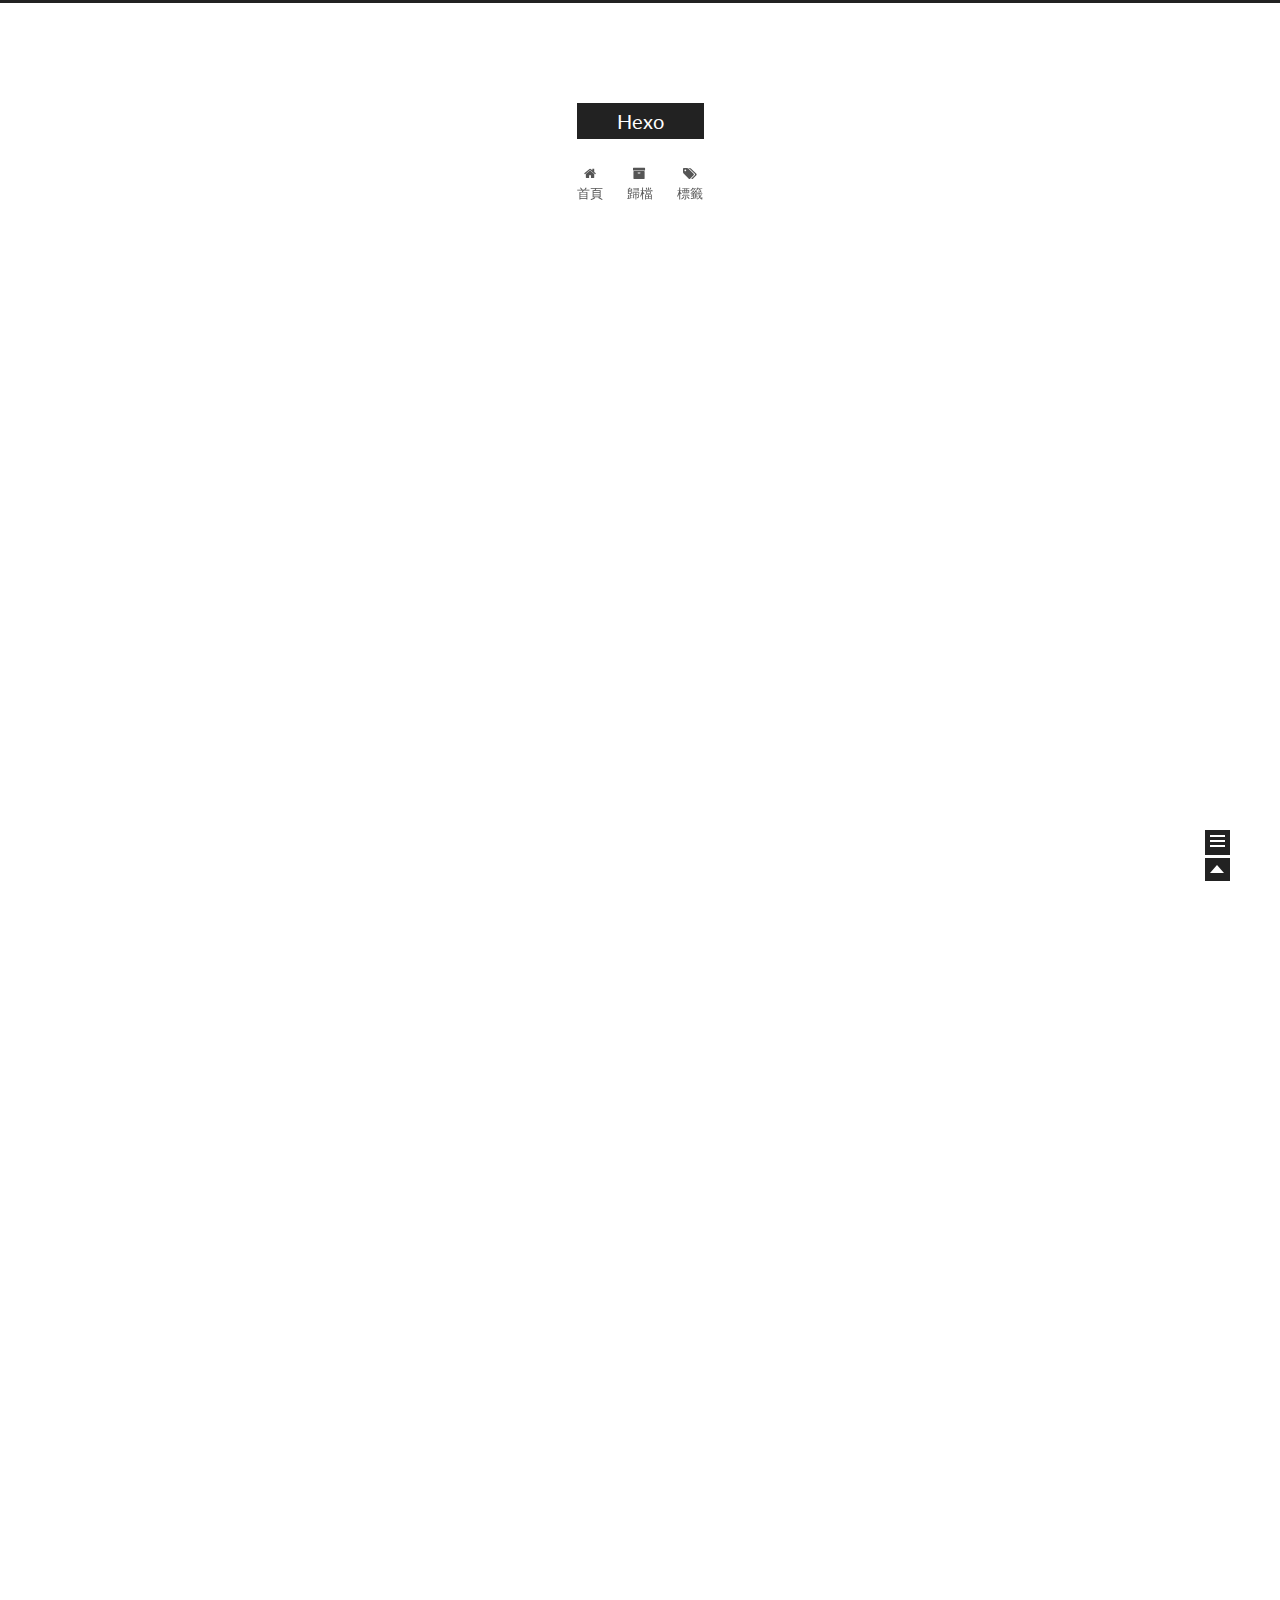
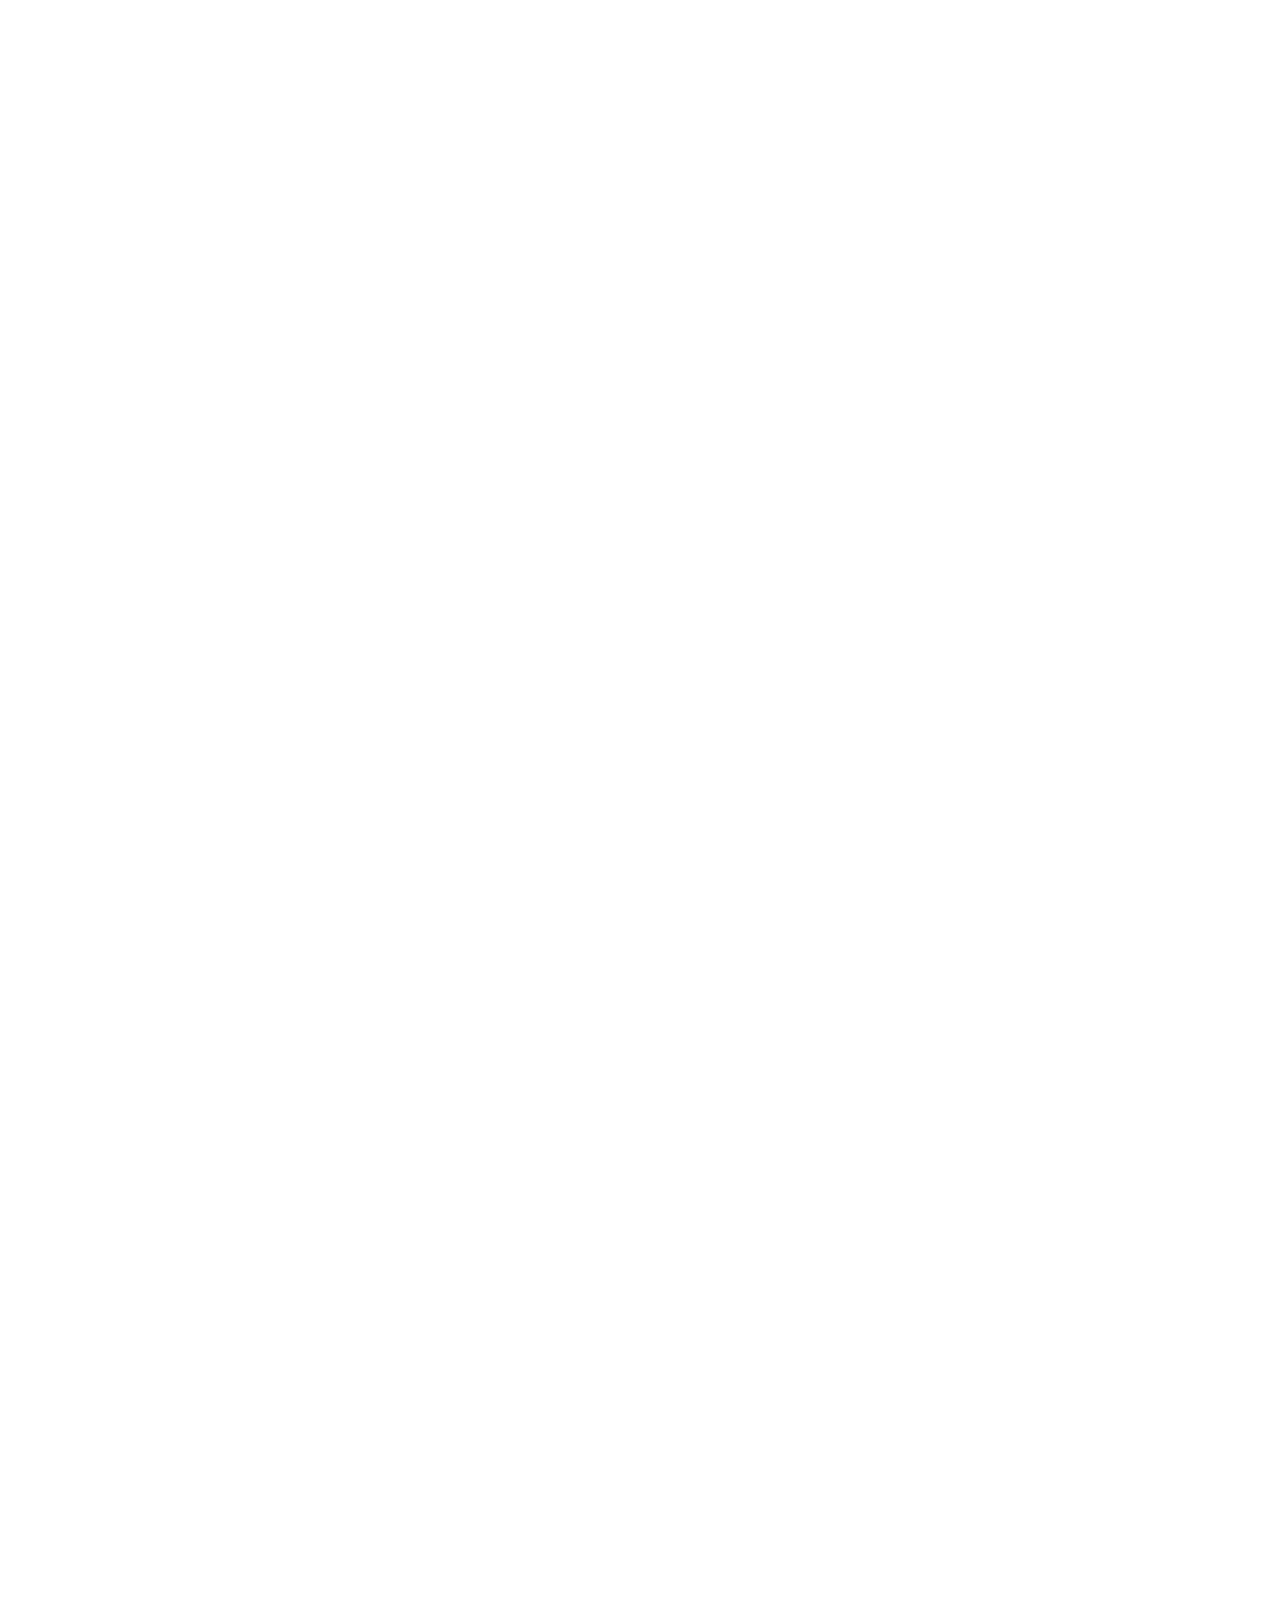
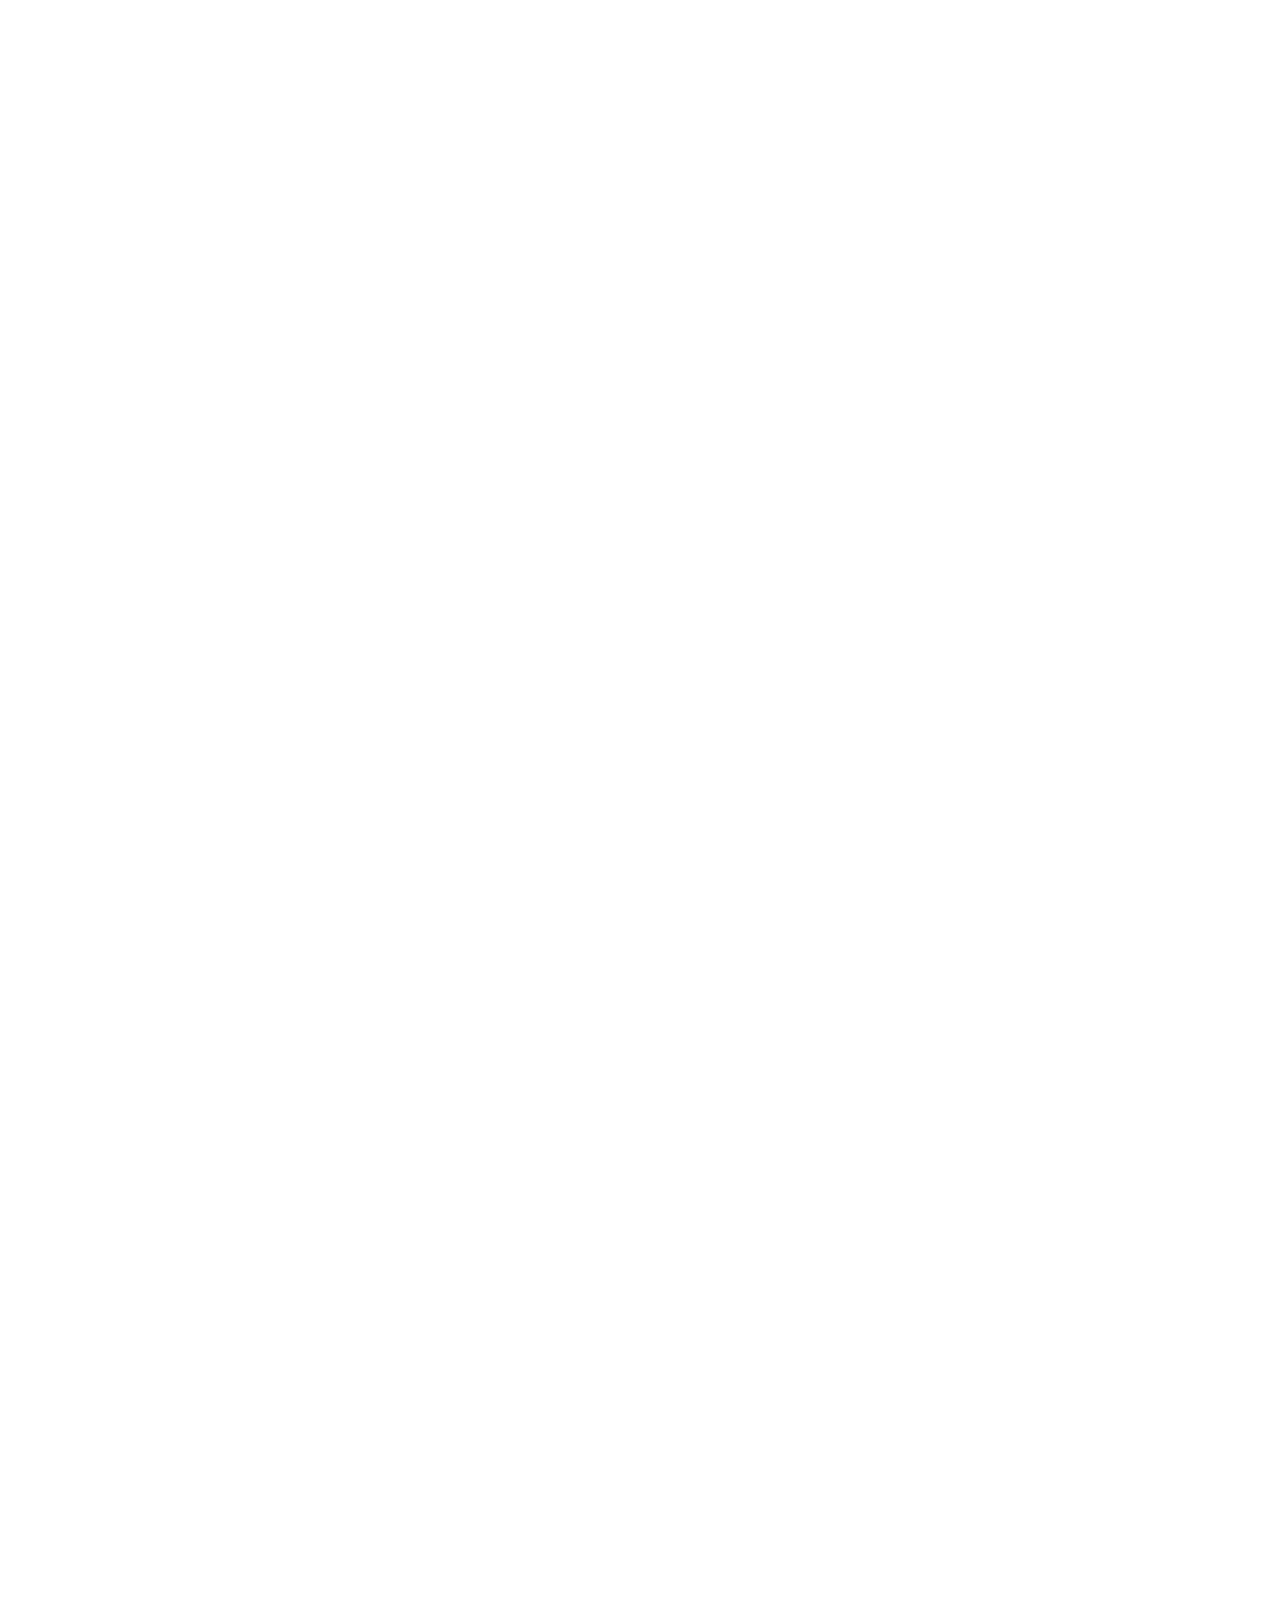
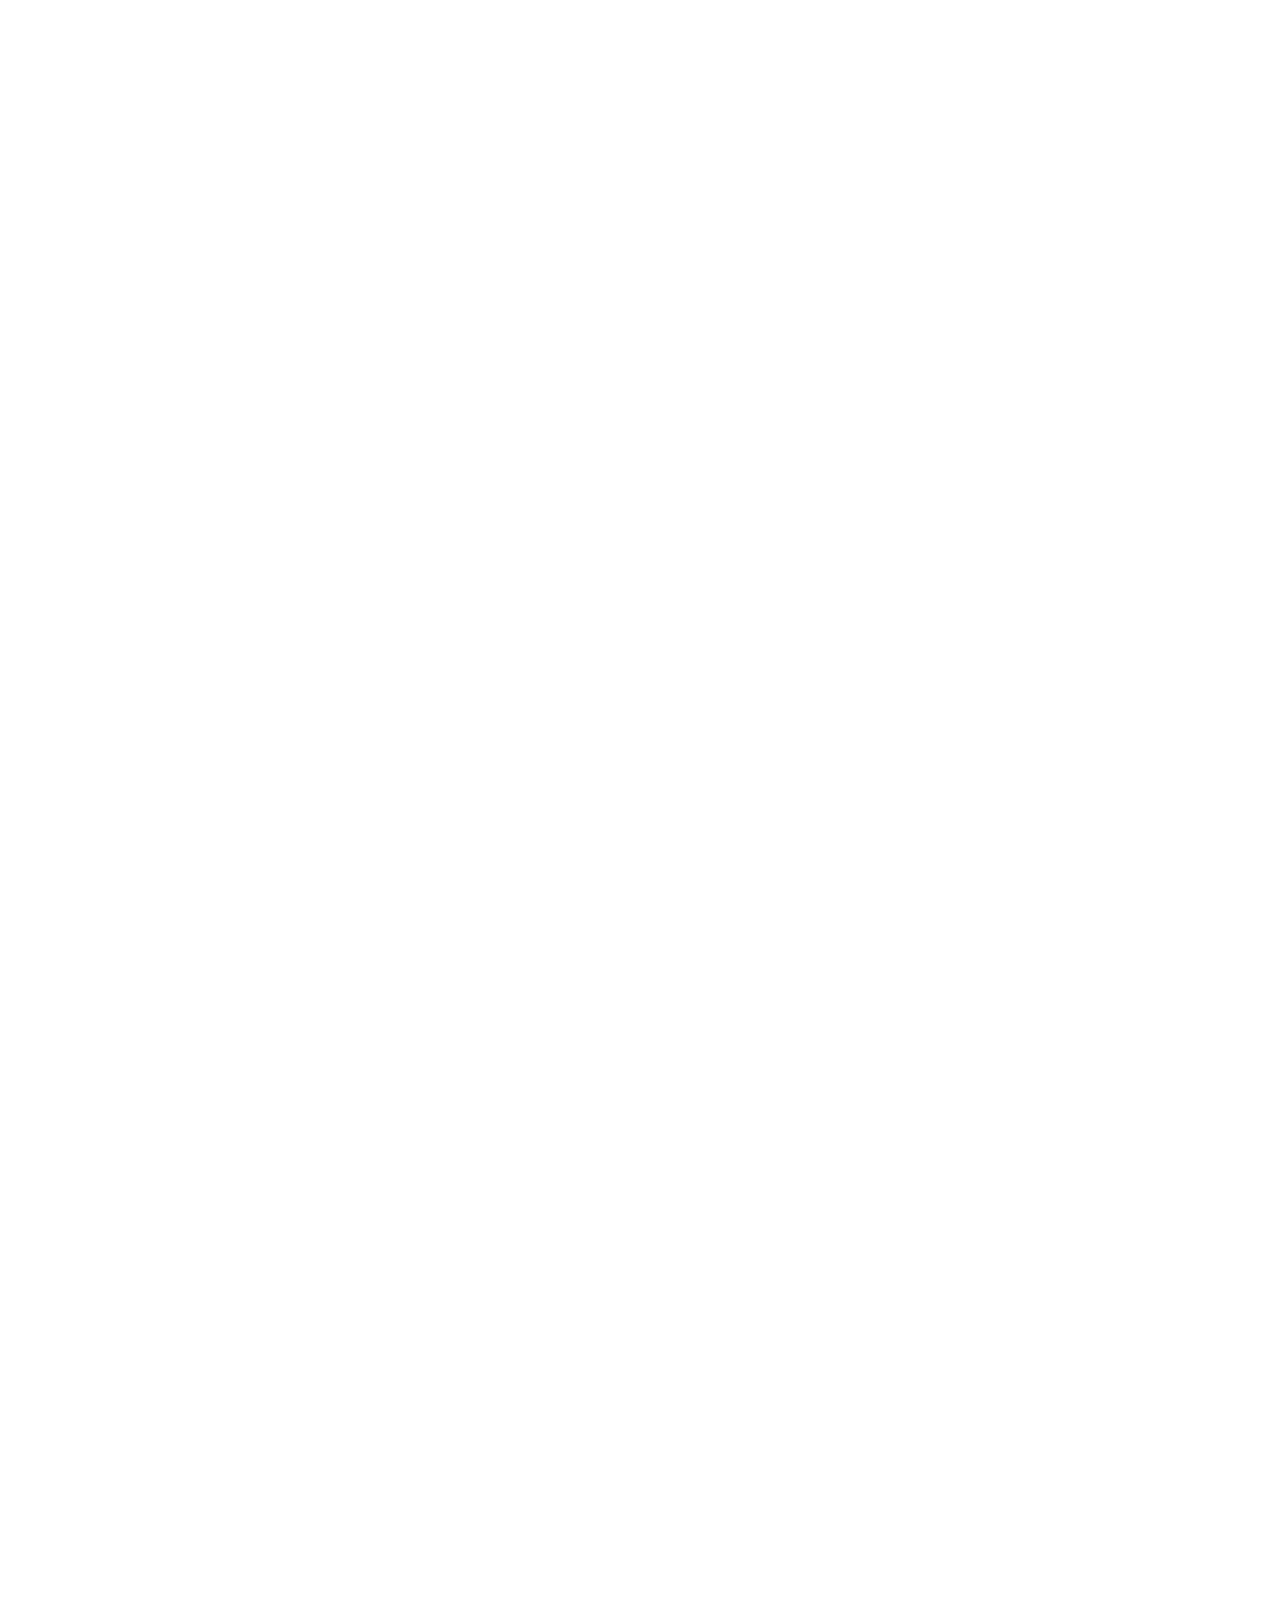
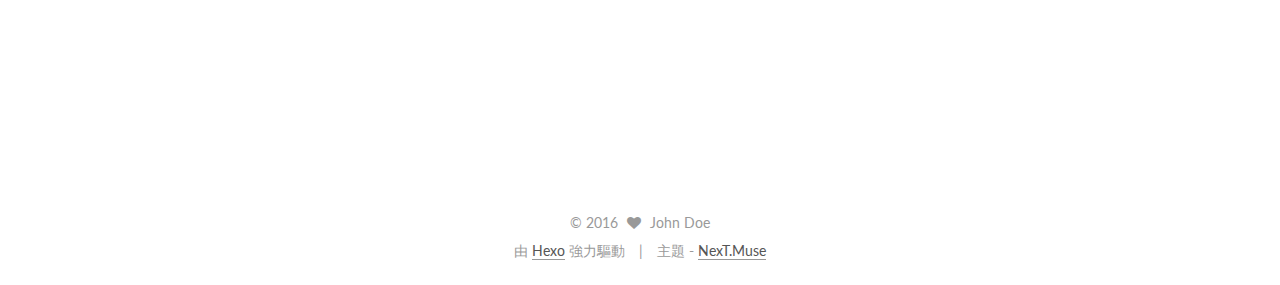
==== commit 77ecfc62: "Site updated: 2016-02-19 09:11:15" ====
--- a/index.html
+++ b/index.html
@@ -188,6 +188,15 @@
     
 
     
+    
+      
+      
+        
+        
+        
+      
+
+      
     
 
     
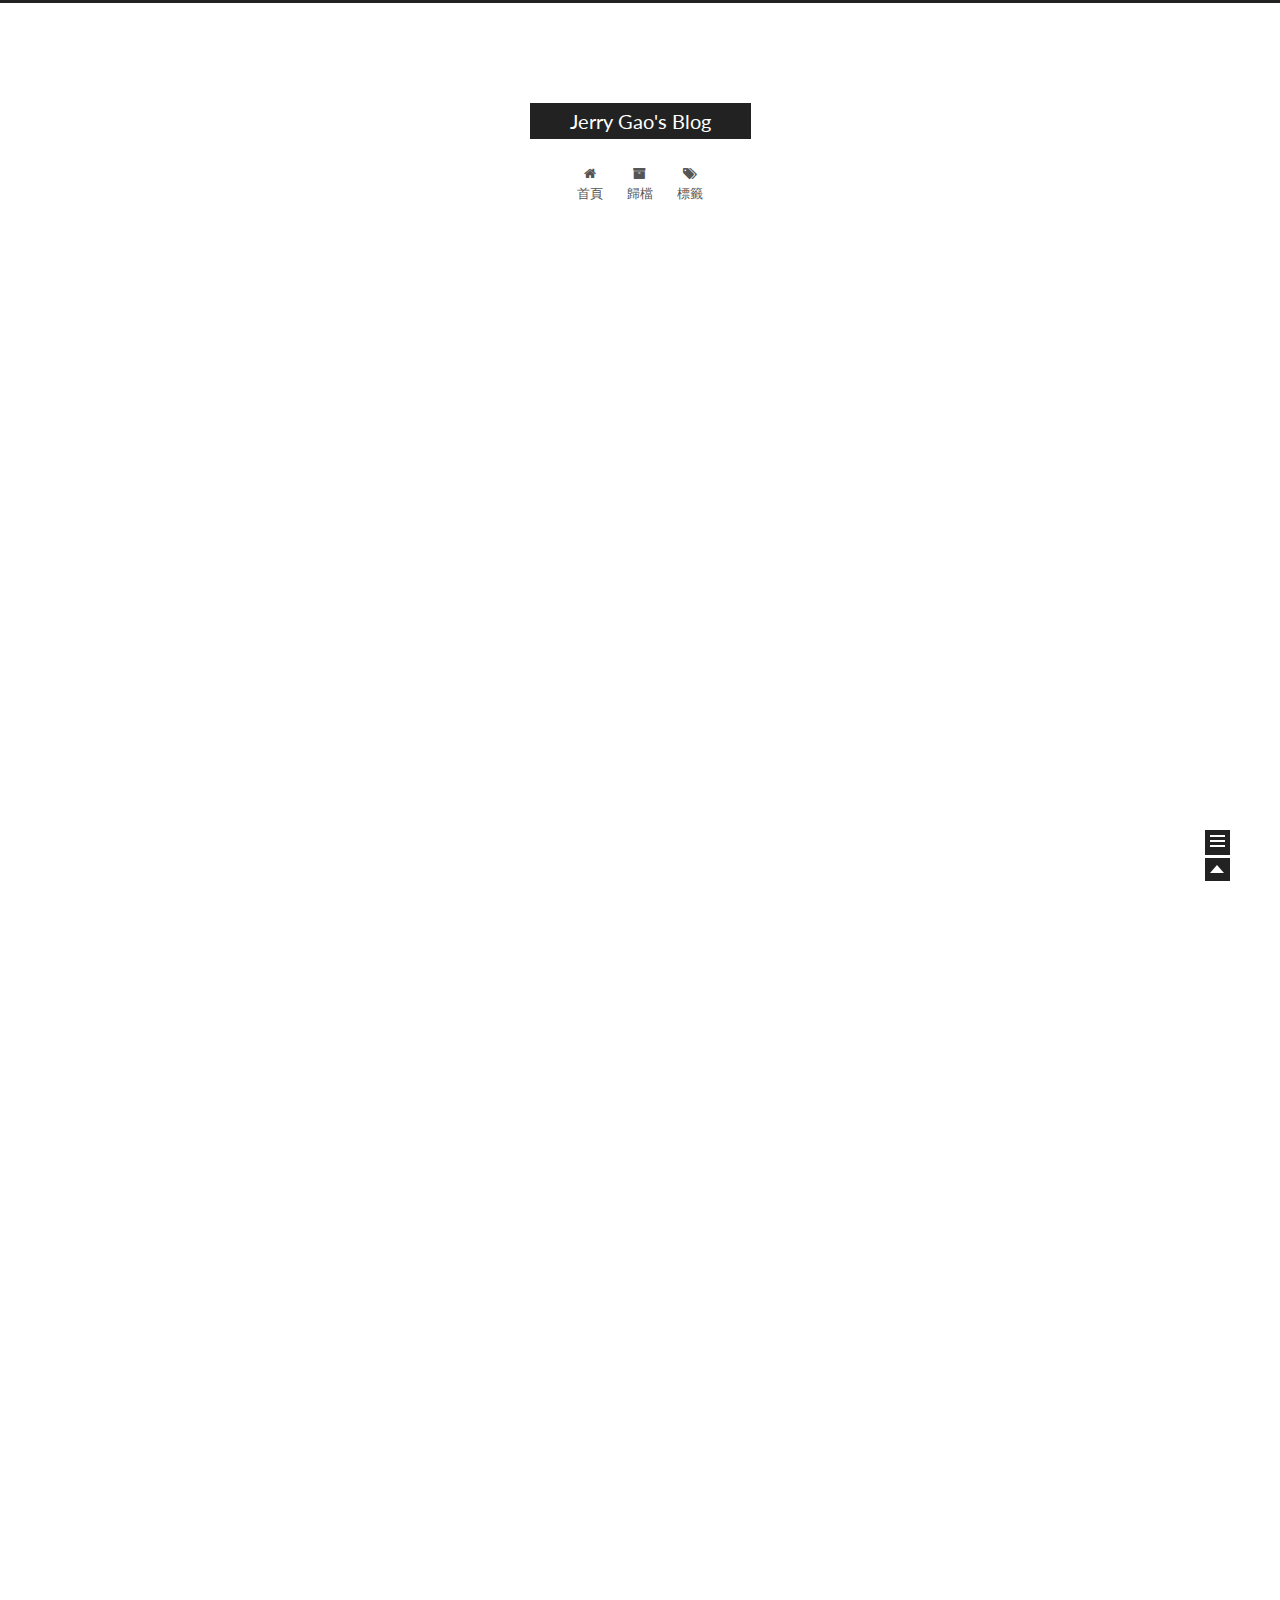
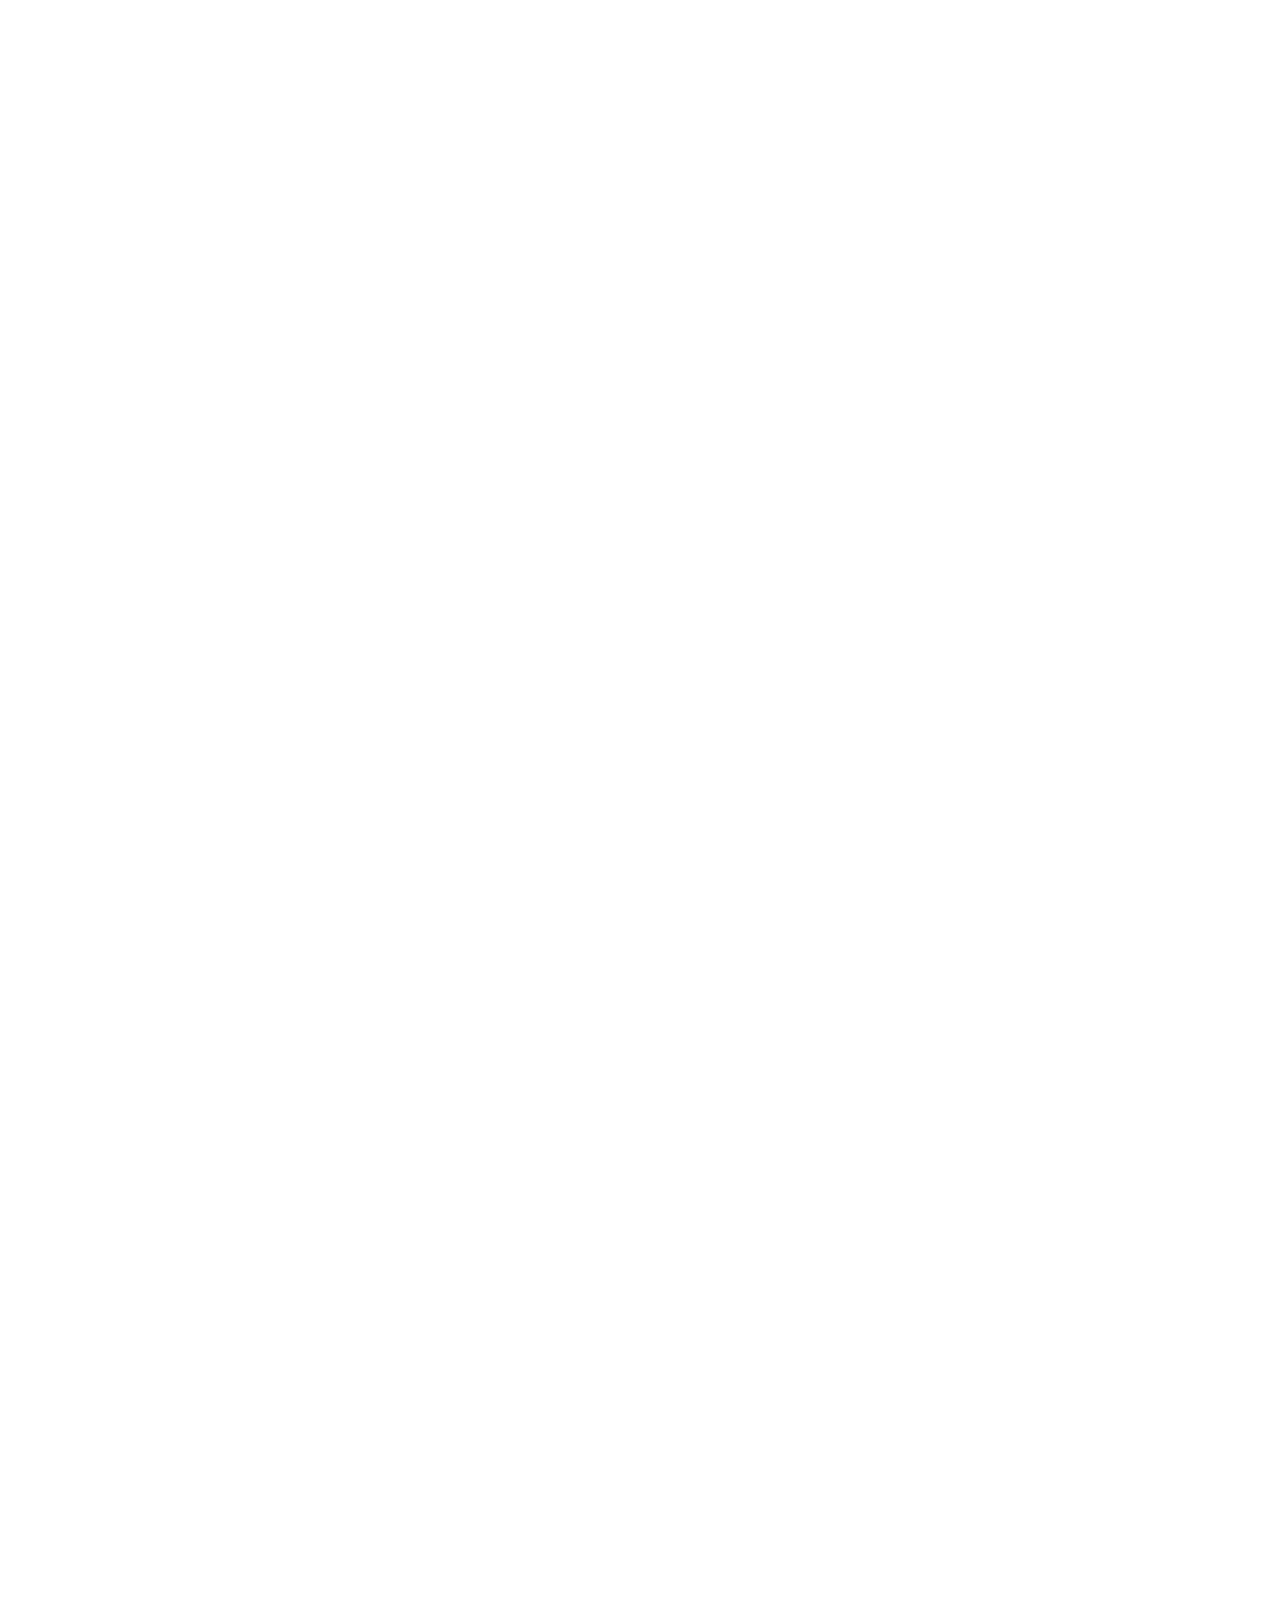
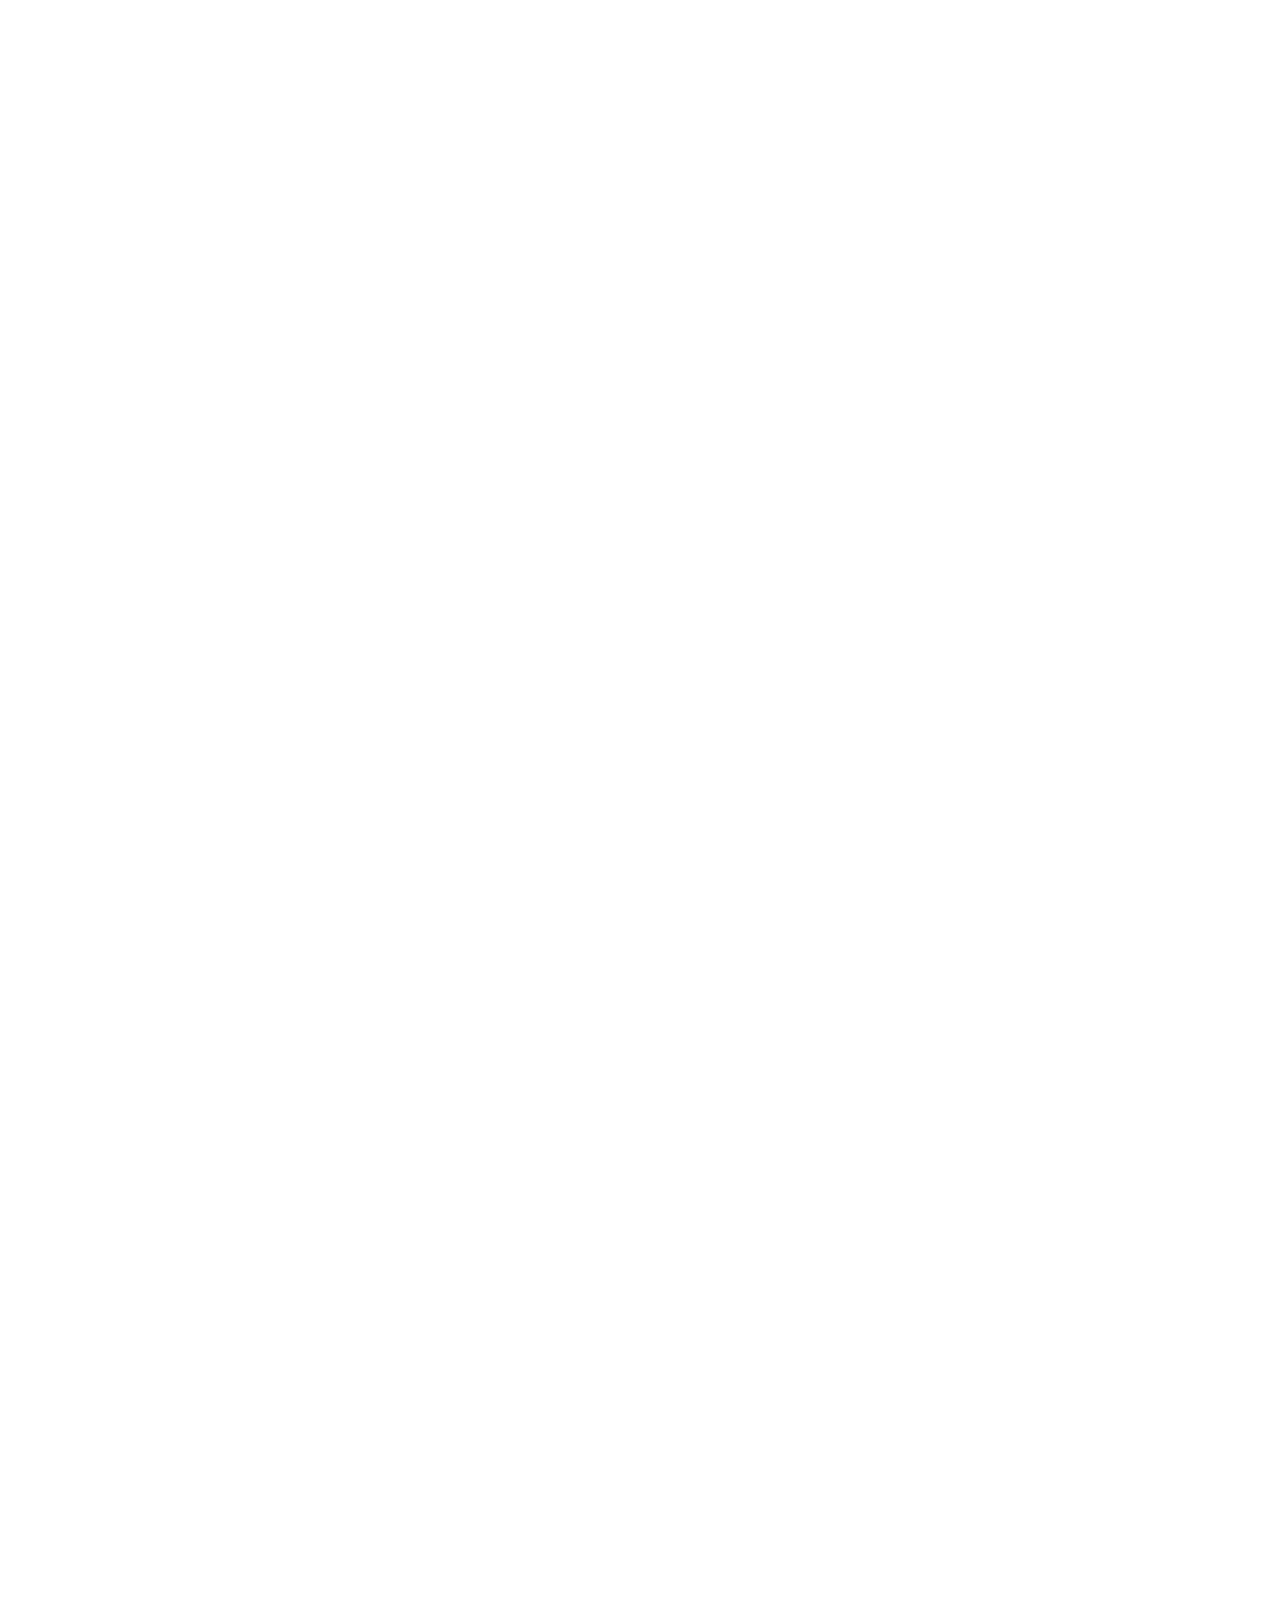
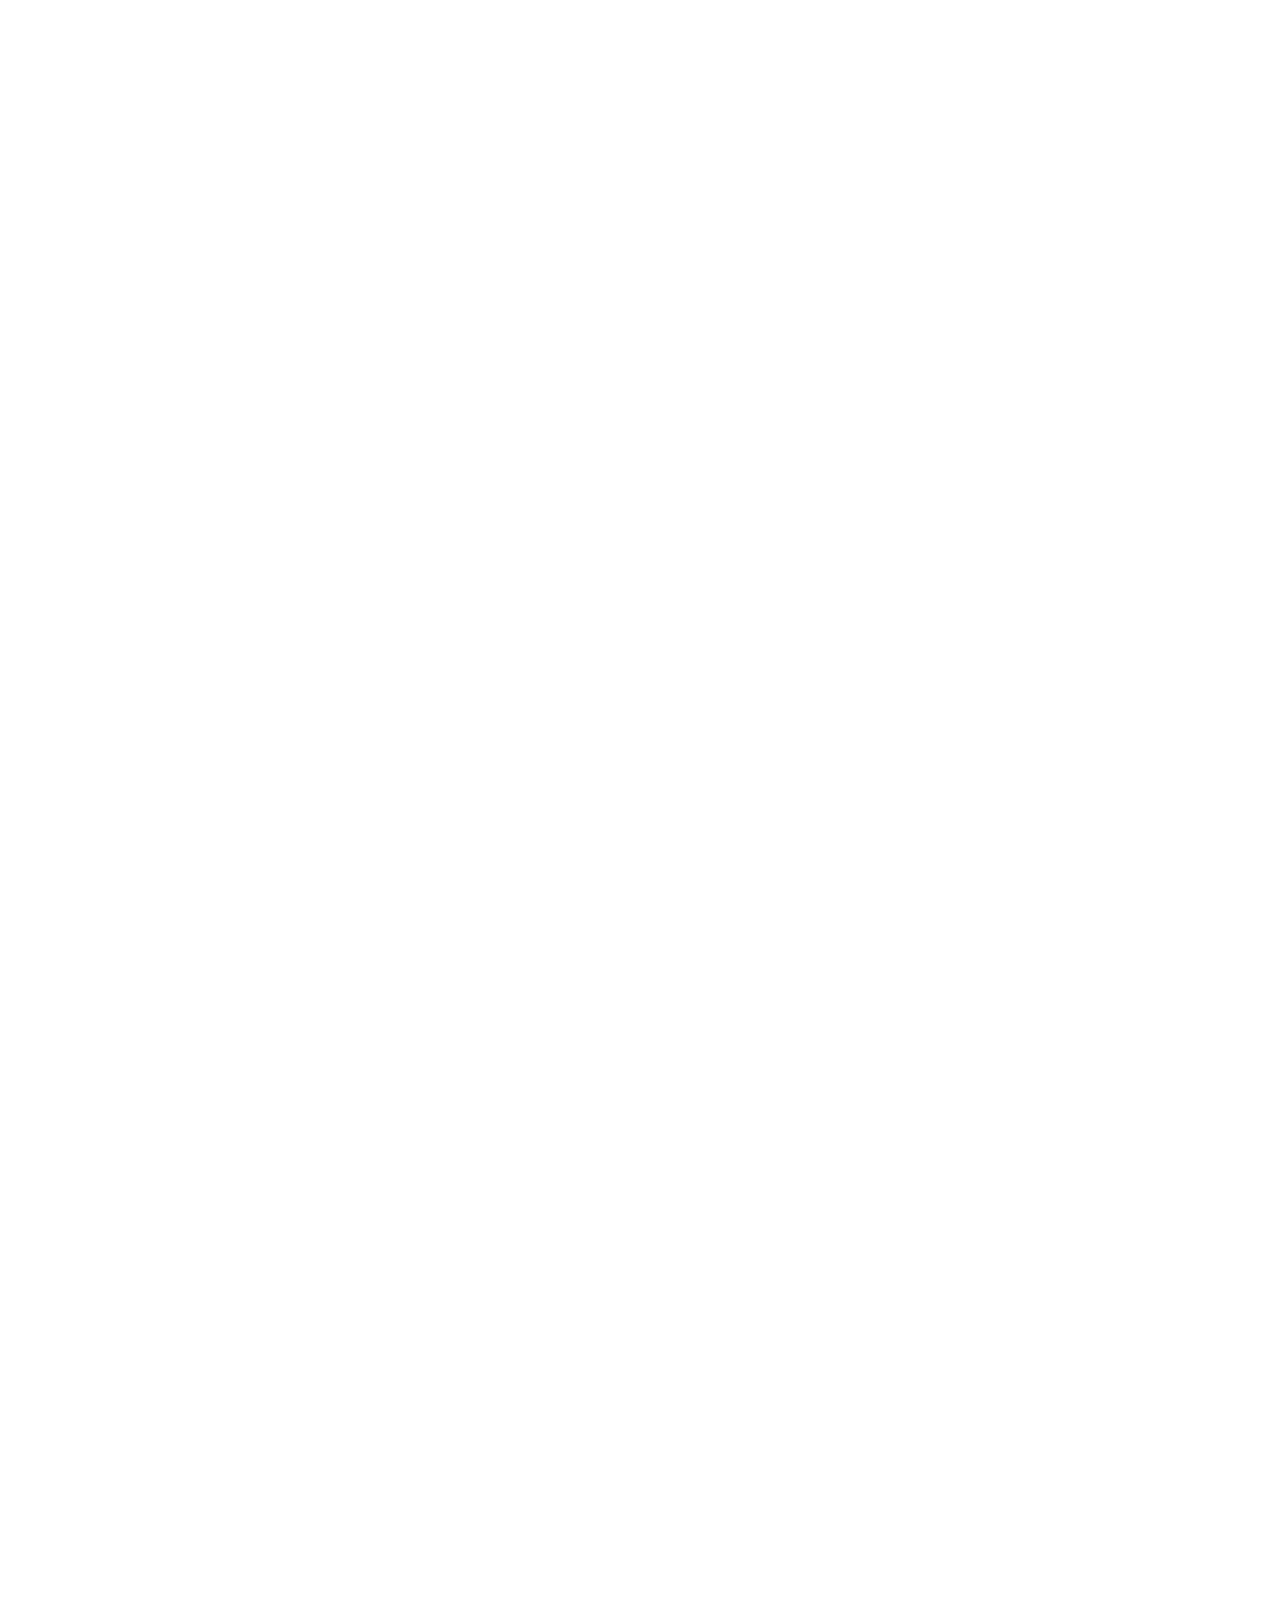
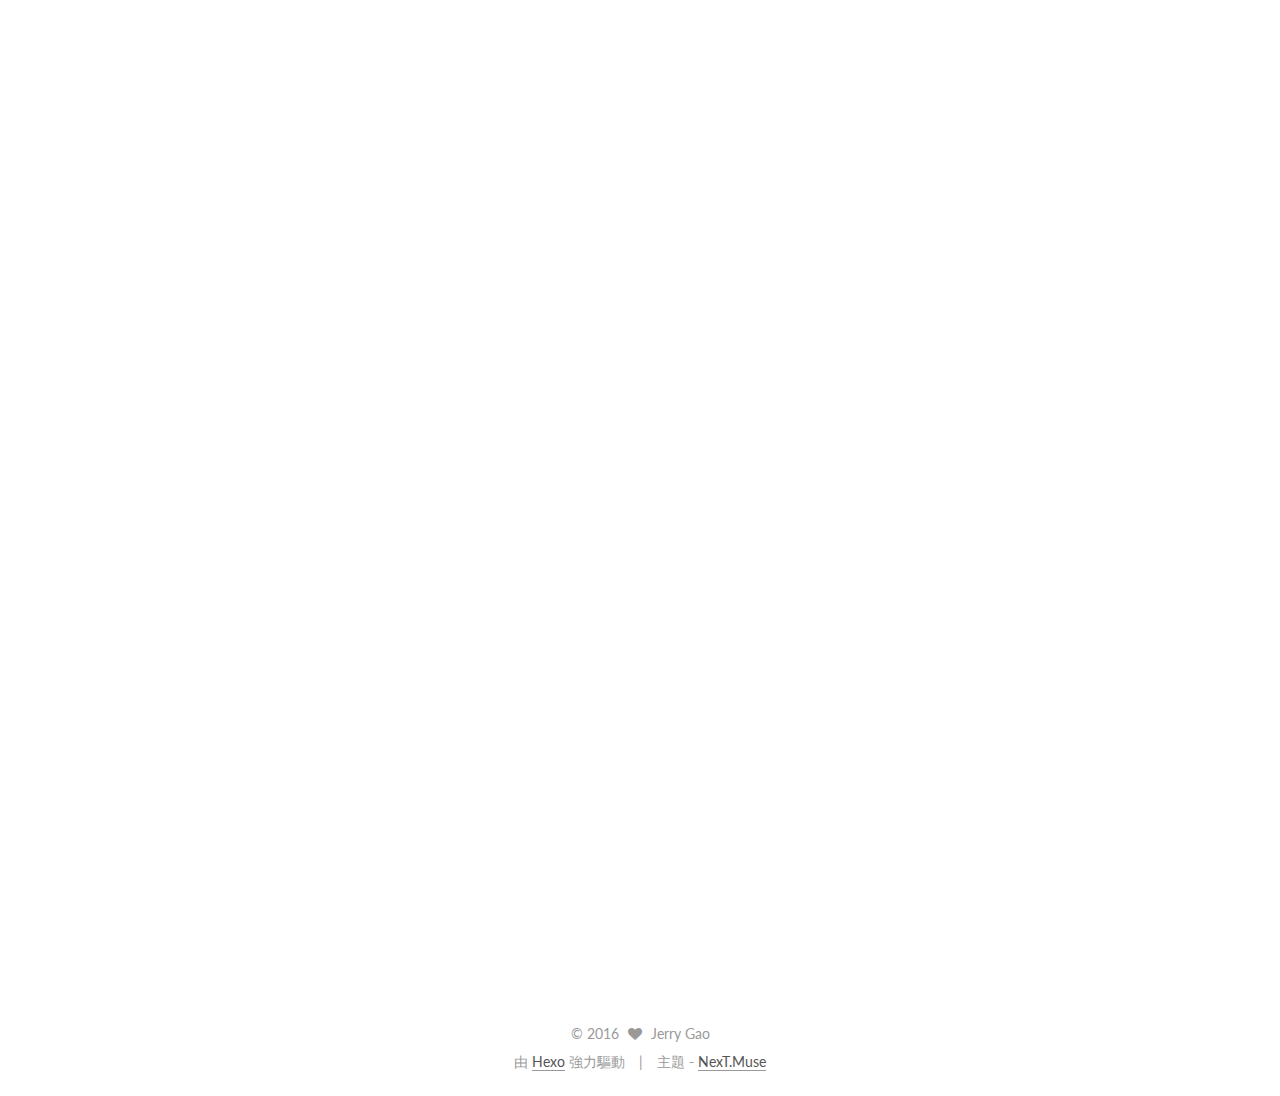
==== commit f0dd1b10: "Site updated: 2016-02-19 17:57:17" ====
--- a/index.html
+++ b/index.html
@@ -59,12 +59,12 @@
 
 <meta name="description">
 <meta property="og:type" content="website">
-<meta property="og:title" content="Hexo">
+<meta property="og:title" content="Jerry Gao's Blog">
 <meta property="og:url" content="http://yoursite.com/index.html">
-<meta property="og:site_name" content="Hexo">
+<meta property="og:site_name" content="Jerry Gao's Blog">
 <meta property="og:description">
 <meta name="twitter:card" content="summary">
-<meta name="twitter:title" content="Hexo">
+<meta name="twitter:title" content="Jerry Gao's Blog">
 <meta name="twitter:description">
 
 
@@ -83,7 +83,7 @@
   };
 </script>
 
-  <title> Hexo </title>
+  <title> Jerry Gao's Blog </title>
 </head>
 
 <body itemscope itemtype="http://schema.org/WebPage" lang="">
@@ -114,7 +114,7 @@
   <div class="custom-logo-site-title">
     <a href="/"  class="brand" rel="start">
       <span class="logo-line-before"><i></i></span>
-      <span class="site-title">Hexo</span>
+      <span class="site-title">Jerry Gao's Blog</span>
       <span class="logo-line-after"><i></i></span>
     </a>
   </div>
@@ -222,7 +222,7 @@
               
                 
                 <a class="post-title-link" href="/2016/02/19/Chapter-1/" itemprop="url">
-                  第一章 绪论
+                  第一章 绪 论
                 </a>
               
             
@@ -235,7 +235,7 @@
               <i class="fa fa-calendar-o"></i>
             </span>
             <span class="post-meta-item-text">發表於</span>
-            <time itemprop="dateCreated" datetime="2016-02-19T08:58:47+08:00" content="2016-02-19">
+            <time itemprop="dateCreated" datetime="2016-02-19T16:10:26+08:00" content="2016-02-19">
               2016-02-19
             </time>
           </span>
@@ -284,10 +284,10 @@
 </ul>
 <center><br><img src="/2016/02/19/Chapter-1/Practical-Definition-of-Machine-Learning.PNG" alt=""><br><a href="https://d396qusza40orc.cloudfront.net/ntumlone/lecture_slides/01_handout.pdf" target="_blank" rel="external">https://d396qusza40orc.cloudfront.net/ntumlone/lecture_slides/01_handout.pdf</a> P25<br></center>
 
-<h2 id="1-2-&#x57FA;&#x672C;&#x672F;&#x8BED;"><a href="#1-2-&#x57FA;&#x672C;&#x672F;&#x8BED;" class="headerlink" title="1.2 &#x57FA;&#x672C;&#x672F;&#x8BED;"></a>1.2 &#x57FA;&#x672C;&#x672F;&#x8BED;</h2><center><br><img src="/2016/02/19/Chapter-1/Chapter-1\dataform.jpg" alt=""><br><a href="https://github.com/cs109/2015lab5/blob/master/images/dataform.jpg" target="_blank" rel="external">https://github.com/cs109/2015lab5/blob/master/images/dataform.jpg</a><br></center>
+<h2 id="1-2-&#x57FA;&#x672C;&#x672F;&#x8BED;"><a href="#1-2-&#x57FA;&#x672C;&#x672F;&#x8BED;" class="headerlink" title="1.2 &#x57FA;&#x672C;&#x672F;&#x8BED;"></a>1.2 &#x57FA;&#x672C;&#x672F;&#x8BED;</h2><center><br><img src="/2016/02/19/Chapter-1/dataform.jpg" alt=""><br><a href="https://github.com/cs109/2015lab5/blob/master/images/dataform.jpg" target="_blank" rel="external">https://github.com/cs109/2015lab5/blob/master/images/dataform.jpg</a><br></center>
 
 <ul>
-<li>&#x8FD9;&#x7EC4;&#x8BB0;&#x5F55;&#x7684;&#x96C6;&#x5408;&#x79F0;&#x4E3A;&#x4E00;&#x4E2A;<strong>&#x201C;&#x6570;&#x636E;&#x96C6;&#x201D;(data set)</strong>&#xFF0C;&#x4E00;&#x822C;&#x5730;&#xFF0C;&#x4EE4;$D={x_1,x_2,&#x2026;,x_m}$&#x8868;&#x793A;&#x5305;&#x542B;$m$&#x4E2A;&#x793A;&#x4F8B;&#x7684;&#x6570;&#x636E;&#x96C6;</li>
+<li>&#x8FD9;&#x7EC4;&#x8BB0;&#x5F55;&#x7684;&#x96C6;&#x5408;&#x79F0;&#x4E3A;&#x4E00;&#x4E2A;<strong>&#x201C;&#x6570;&#x636E;&#x96C6;&#x201D;(data set)</strong>&#xFF0C;&#x4E00;&#x822C;&#x5730;&#xFF0C;&#x4EE4;$D=\{x_1,x_2,&#x2026;,x_m\}$&#x8868;&#x793A;&#x5305;&#x542B;$m$&#x4E2A;&#x793A;&#x4F8B;&#x7684;&#x6570;&#x636E;&#x96C6;</li>
 <li>&#x6BCF;&#x6761;&#x8BB0;&#x5F55;&#x662F;&#x5173;&#x4E8E;&#x4E00;&#x4E2A;&#x4E8B;&#x4EF6;&#x6216;&#x5BF9;&#x8C61;&#x7684;&#x63CF;&#x8FF0;&#xFF0C;&#x79F0;&#x4E3A;&#x4E00;&#x4E2A;<strong>&#x201C;&#x793A;&#x4F8B;&#x201D;(instance)</strong>&#x6216;<strong>&#x201C;&#x6837;&#x672C;&#x201D;(sample)</strong></li>
 <li>&#x53CD;&#x6620;&#x4E8B;&#x4EF6;&#x6216;&#x5BF9;&#x8C61;&#x5728;&#x67D0;&#x65B9;&#x9762;&#x7684;&#x8868;&#x73B0;&#x6216;&#x6027;&#x8D28;&#x7684;&#x4E8B;&#x9879;&#xFF0C;&#x79F0;&#x4E3A;<strong>&#x201C;&#x5C5E;&#x6027;&#x201D;(attribute)</strong>&#x6216;<strong>&#x201C;&#x7279;&#x5F81;&#x201D;(feature)</strong></li>
 <li>&#x5C5E;&#x6027;&#x5F20;&#x6210;&#x7684;&#x7A7A;&#x95F4;&#x79F0;&#x4E3A;<strong>&#x201C;&#x5C5E;&#x6027;&#x7A7A;&#x95F4;&#x201D;(attribute space)</strong>&#x3001;<strong>&#x201C;&#x6837;&#x672C;&#x7A7A;&#x95F4;&#x201D;(sample space)</strong> &#x6216;&#x8005; <strong>&#x201C;&#x8F93;&#x5165;&#x7A7A;&#x95F4;&#x201D;(input space)</strong></li>
@@ -320,7 +320,7 @@
 </li>
 <li><strong>&#x6F14;&#x7ECE;(deduction)</strong>: &#x4ECE;&#x4E00;&#x822C;&#x5230;&#x7279;&#x6B8A;&#x7684;<strong>&#x201C;&#x7279;&#x5316;&#x201D;(specialization)</strong>&#x8FC7;&#x7A0B;</li>
 </ul>
-<center><br><img src="/2016/02/19/Chapter-1/pictures\hypo-space.gif" alt="&quot;Hypothesis Space&quot;"><br><a href="http://spzwww.uni-muenster.de/griesha/sla/pienemann/pics/hypo-space.gif" target="_blank" rel="external">http://spzwww.uni-muenster.de/griesha/sla/pienemann/pics/hypo-space.gif</a><br></center>
+<center><br><img src="/2016/02/19/Chapter-1/hypo-space.gif" alt="&quot;Hypothesis Space&quot;"><br><a href="http://spzwww.uni-muenster.de/griesha/sla/pienemann/pics/hypo-space.gif" target="_blank" rel="external">http://spzwww.uni-muenster.de/griesha/sla/pienemann/pics/hypo-space.gif</a><br></center>
 
 <p>&#x6211;&#x4EEC;&#x53EF;&#x4EE5;&#x628A;&#x5B66;&#x4E60;&#x8FD9;&#x4E00;&#x5F52;&#x7EB3;&#x8FC7;&#x7A0B;&#x770B;&#x4F5C;&#x5728;<strong>&#x5047;&#x8BBE;&#x7A7A;&#x95F4;</strong>&#x4E2D;&#x8FDB;&#x884C;&#x641C;&#x7D22;&#x7684;&#x8FC7;&#x7A0B;&#xFF0C;&#x641C;&#x7D22;&#x7684;&#x76EE;&#x6807;&#x662F;&#x627E;&#x5230;&#x4E0E;&#x8BAD;&#x7EC3;&#x96C6;<strong>&#x201C;&#x5339;&#x914D;&#x201D;(fit)</strong>&#x7684;&#x5047;&#x8BBE;&#x3002;&#x4F46;&#x5B66;&#x4E60;&#x8FC7;&#x7A0B;&#x662F;&#x57FA;&#x4E8E;&#x6709;&#x9650;&#x7684;&#x6837;&#x672C;&#x8BAD;&#x7EC3;&#x96C6;&#x8FDB;&#x884C;&#x7684;&#xFF0C;&#x56E0;&#x6B64;&#x53EF;&#x80FD;&#x6709;&#x591A;&#x4E2A;&#x5047;&#x8BBE;&#x4E0E;&#x8BAD;&#x7EC3;&#x96C6;&#x4E00;&#x81F4;&#xFF0C;&#x5373;&#x5B58;&#x5728;&#x4E00;&#x4E2A;&#x4E0E;&#x8BAD;&#x7EC3;&#x96C6;&#x4E00;&#x81F4;&#x7684;&#x201C;&#x5047;&#x8BBE;&#x96C6;&#x5408;&#x201D;&#xFF0C;&#x6211;&#x4EEC;&#x79F0;&#x4E4B;&#x4E3A;<strong>&#x201C;&#x7248;&#x672C;&#x7A7A;&#x95F4;&#x201D;(version space)</strong></p>
 <h2 id="1-4-&#x5F52;&#x7EB3;&#x504F;&#x597D;"><a href="#1-4-&#x5F52;&#x7EB3;&#x504F;&#x597D;" class="headerlink" title="1.4 &#x5F52;&#x7EB3;&#x504F;&#x597D;"></a>1.4 &#x5F52;&#x7EB3;&#x504F;&#x597D;</h2><ul>
@@ -330,7 +330,7 @@
 <li><p><strong>&#x201C;&#x6CA1;&#x6709;&#x514D;&#x8D39;&#x7684;&#x5348;&#x9910;&#x201D;&#x5B9A;&#x7406;(No Free Lunch Theorem, &#x7B80;&#x79F0;NFL&#x5B9A;&#x7406;)</strong>&#xFF1A;&#x7531;&#x4E8E;&#x5BF9;&#x6240;&#x6709;&#x53EF;&#x80FD;&#x51FD;&#x6570;&#x7684;&#x76F8;&#x4E92;&#x8865;&#x507F;&#xFF0C;&#x4EFB;&#x610F;&#x4E24;&#x4E2A;&#x6700;&#x4F18;&#x5316;&#x7B97;&#x6CD5;&#x7684;&#x6027;&#x80FD;&#x662F;&#x7B49;&#x4EF7;&#x7684;(Any two optimization algorithms are equivalent when their performance is averaged across all possible problems)</p>
 </li>
 </ul>
-<p>&#x4EE5;&#x4E00;&#x4E2A;&#x7B80;&#x5355;&#x7684;&#x60C5;&#x5F62;&#x4E3A;&#x4F8B;&#xFF0C;&#x6837;&#x672C;&#x7A7A;&#x95F4;$\cal X$&#x548C;&#x5047;&#x8BBE;&#x7A7A;&#x95F4;$\cal H$&#x90FD;&#x662F;&#x79BB;&#x6563;&#x7684;,&#x4EE4;$P(h|X, \cal L_a)$&#x4EE3;&#x8868;&#x7B97;&#x6CD5;$\cal L_a$&#x57FA;&#x4E8E;&#x8BAD;&#x7EC3;&#x6570;&#x636E;&#x96C6;$X$&#x4EA7;&#x751F;&#x5047;&#x8BBE;$h$&#x7684;&#x6982;&#x7387;&#xFF0C;&#x518D;&#x4EE4;$f$&#x4EE3;&#x8868;&#x6211;&#x4EEC;&#x5E0C;&#x671B;&#x5B66;&#x4E60;&#x7684;&#x771F;&#x5B9E;&#x76EE;&#x6807;&#x51FD;&#x6570;&#x3002;$\cal L<em>a$&#x7684;&#x8BAD;&#x7EC3;&#x96C6;&#x5916;&#x8BEF;&#x5DEE;&#xFF1A;<br>$$ \mit E</em>{ote}(\cal L_a|X,f)=\sum<em>h\sum</em>{\cal x \in \cal X - \mit X}\mit P(\cal x)\Bbb I(\cal h(x)\not=f(x))\mit P(\cal h|\mit X,\cal L_a)$$<br>&#x5176;&#x4E2D;$\Bbb I(\cdot)$&#x662F;&#x6307;&#x793A;&#x51FD;&#x6570;&#xFF0C;&#x82E5;$\cdot$&#x4E3A;&#x771F;&#x5219;&#x53D6;&#x503C;1&#xFF0C;&#x5426;&#x5219;&#x53D6;&#x503C;0<br>&#x8003;&#x8651;&#x4E8C;&#x5143;&#x5206;&#x7C7B;&#x95EE;&#x9898;&#xFF0C;&#x4E14;&#x771F;&#x5B9E;&#x76EE;&#x6807;&#x51FD;&#x6570;&#x53EF;&#x4EE5;&#x662F;&#x4EFB;&#x4F55;&#x51FD;&#x6570;$\cal X \rightarrow {0,1}$,&#x51FD;&#x6570;&#x7A7A;&#x95F4;&#x4E3A;${0,1}^{|\cal X|}$&#x3002;&#x5BF9;&#x6240;&#x6709;&#x53EF;&#x80FD;&#x7684;$f$&#x6309;&#x5747;&#x5300;&#x5206;&#x5E03;(&#x5373;&#x4E00;&#x534A;&#x7684;$f$&#x5BF9;$x$&#x7684;&#x9884;&#x6D4B;&#x4E0D;&#x4E00;&#x81F4;)&#x5BF9;&#x8BEF;&#x5DEE;&#x6C42;&#x548C;&#xFF0C;&#x6709;&#xFF1A;<br>$$<br>\begin{split}<br>\sum<em>f\mit E</em>{ote}(\cal L_a|X,f)&amp;=\sum_f\sum<em>h\sum</em>{\cal x \in \cal X - \mit X}\mit P(\cal x)\Bbb I(\cal h(x)\not=f(x))\mit P(\cal h|\mit X,\cal L<em>a)\<br>&amp;=\sum</em>{\cal x \in \cal X - \mit X}\mit P(\cal x)\sum_h\mit P(\cal h|\mit X,\cal L_a)\sum<em>f\Bbb I(\cal h(x)\not=f(x))\<br>&amp;=\frac{1}{2}2^{|\cal X|}\sum</em>{\cal x \in \cal X - \mit X}\mit P(\cal x)\cdot\rm1<br>\end{split}<br>$$<br>&#x4E0A;&#x5F0F;&#x663E;&#x793A;&#xFF0C;&#x603B;&#x8BEF;&#x5DEE;&#x4E0E;&#x5B66;&#x4E60;&#x7B97;&#x6CD5;&#x65E0;&#x5173;&#xFF01;</p>
+<p>&#x4EE5;&#x4E00;&#x4E2A;&#x7B80;&#x5355;&#x7684;&#x60C5;&#x5F62;&#x4E3A;&#x4F8B;&#xFF0C;&#x6837;&#x672C;&#x7A7A;&#x95F4;$\cal X$&#x548C;&#x5047;&#x8BBE;&#x7A7A;&#x95F4;$\cal H$&#x90FD;&#x662F;&#x79BB;&#x6563;&#x7684;,&#x4EE4;$P(h|X, \cal L_a)$&#x4EE3;&#x8868;&#x7B97;&#x6CD5;$\cal L_a$&#x57FA;&#x4E8E;&#x8BAD;&#x7EC3;&#x6570;&#x636E;&#x96C6;$X$&#x4EA7;&#x751F;&#x5047;&#x8BBE;$h$&#x7684;&#x6982;&#x7387;&#xFF0C;&#x518D;&#x4EE4;$f$&#x4EE3;&#x8868;&#x6211;&#x4EEC;&#x5E0C;&#x671B;&#x5B66;&#x4E60;&#x7684;&#x771F;&#x5B9E;&#x76EE;&#x6807;&#x51FD;&#x6570;&#x3002;$\cal L_a$&#x7684;&#x8BAD;&#x7EC3;&#x96C6;&#x5916;&#x8BEF;&#x5DEE;&#xFF1A;<br>$$E_{ote}(\cal L_a|X,f)=\sum_h\sum_{\cal x \in {\cal X} - X}P(\cal x)\Bbb I(\cal h(x)\not=f(x)) P({\cal h}|X,\cal L_a)$$<br>&#x5176;&#x4E2D;$\Bbb I(\cdot)$&#x662F;&#x6307;&#x793A;&#x51FD;&#x6570;&#xFF0C;&#x82E5;$\cdot$&#x4E3A;&#x771F;&#x5219;&#x53D6;&#x503C;1&#xFF0C;&#x5426;&#x5219;&#x53D6;&#x503C;0<br>&#x8003;&#x8651;&#x4E8C;&#x5143;&#x5206;&#x7C7B;&#x95EE;&#x9898;&#xFF0C;&#x4E14;&#x771F;&#x5B9E;&#x76EE;&#x6807;&#x51FD;&#x6570;&#x53EF;&#x4EE5;&#x662F;&#x4EFB;&#x4F55;&#x51FD;&#x6570;${\cal X} \rightarrow \{0,1\}$,&#x51FD;&#x6570;&#x7A7A;&#x95F4;&#x4E3A;$\{0,1\}^{|\cal X|}$&#x3002;&#x5BF9;&#x6240;&#x6709;&#x53EF;&#x80FD;&#x7684;$f$&#x6309;&#x5747;&#x5300;&#x5206;&#x5E03;(&#x5373;&#x4E00;&#x534A;&#x7684;$f$&#x5BF9;$x$&#x7684;&#x9884;&#x6D4B;&#x4E0D;&#x4E00;&#x81F4;)&#x5BF9;&#x8BEF;&#x5DEE;&#x6C42;&#x548C;&#xFF0C;&#x6709;&#xFF1A;<br>$$<br>\begin{aligned}<br>\sum_f E_{ote}(\cal L_a| X,f)&amp;=\sum_{f} \sum_{h} \sum_{x\in {\cal X}-X}P(x){\Bbb I}(h(x)\not=f(x))P(h|X,{\cal L_a})\\<br>&amp;=\sum_{x\in {\cal X}-X}P(x)\sum_{h}P(h|X,{\cal L_a})\sum_{f}{\Bbb I}(h(x)\not=f(x))\\<br>&amp;=\frac{1}{2}2^|{\cal X}|\sum_{x\in {\cal X}-X}P(x)\cdot {\rm 1}<br>\end{aligned}<br>$$<br>&#x4E0A;&#x5F0F;&#x663E;&#x793A;&#xFF0C;&#x603B;&#x8BEF;&#x5DEE;&#x4E0E;&#x5B66;&#x4E60;&#x7B97;&#x6CD5;&#x65E0;&#x5173;&#xFF01;</p>
 <p>&#x5C3D;&#x7BA1;&#x5982;&#x6B64;&#xFF0C;&#x6211;&#x4EEC;&#x8FD8;&#x9700;&#x6CE8;&#x610F;&#x5230;NFL&#x5B9A;&#x7406;&#x6709;&#x4E00;&#x4E2A;&#x91CD;&#x8981;&#x524D;&#x63D0;&#xFF1A;&#x201C;&#x6240;&#x6709;&#x201D;&#x95EE;&#x9898;&#x51FA;&#x73B0;&#x7684;&#x673A;&#x4F1A;&#x76F8;&#x7B49;&#x6216;&#x6240;&#x6709;&#x95EE;&#x9898;&#x540C;&#x7B49;&#x91CD;&#x8981;&#x3002;&#x800C;&#x6211;&#x4EEC;&#x53EA;&#x5173;&#x6CE8;&#x81EA;&#x5DF1;&#x6B63;&#x5728;&#x8BD5;&#x56FE;&#x89E3;&#x51B3;&#x7684;&#x95EE;&#x9898;&#xFF0C;&#x81F3;&#x4E8E;&#x8FD9;&#x4E2A;&#x7B97;&#x6CD5;&#x5728;&#x5176;&#x4ED6;&#x76F8;&#x4F3C;&#x95EE;&#x9898;&#x7684;&#x8868;&#x73B0;&#x6211;&#x4EEC;&#x4E0D;&#x90A3;&#x4E48;&#x5173;&#x5FC3;&#x3002;&#x6211;&#x4EEC;&#x53EA;&#x9700;&#x8981;&#x4F7F;&#x7528;&#x5728;&#x67D0;&#x4E00;&#x7C7B;&#x95EE;&#x9898;&#x9AD8;&#x5EA6;&#x7279;&#x6B8A;&#x5316;&#x7684;&#x7B97;&#x6CD5;&#x5373;&#x53EF;&#x3002;&#x56E0;&#x6B64;&#xFF0C;&#x5B66;&#x4E60;&#x7B97;&#x6CD5;&#x81EA;&#x8EAB;&#x7684;&#x5F52;&#x7EB3;&#x504F;&#x597D;&#x4E0E;&#x95EE;&#x9898;&#x662F;&#x5426;&#x5339;&#x914D;&#xFF0C;&#x5F80;&#x5F80;&#x4F1A;&#x8D77;&#x5230;&#x51B3;&#x5B9A;&#x6027;&#x4F5C;&#x7528;</p>
 <center><br><img src="/2016/02/19/Chapter-1/Nflt.png" alt=""><br><a href="http://photos1.blogger.com/blogger/1699/2130/1600/Nflt.png" target="_blank" rel="external">http://photos1.blogger.com/blogger/1699/2130/1600/Nflt.png</a><br></center>
 
@@ -358,7 +358,6 @@
 </ul>
 <h2 id="1-6-&#x5E94;&#x7528;&#x73B0;&#x72B6;"><a href="#1-6-&#x5E94;&#x7528;&#x73B0;&#x72B6;" class="headerlink" title="1.6 &#x5E94;&#x7528;&#x73B0;&#x72B6;"></a>1.6 &#x5E94;&#x7528;&#x73B0;&#x72B6;</h2><p>&#x968F;&#x7740;&#x79D1;&#x5B66;&#x7814;&#x7A76;&#x7684;&#x57FA;&#x672C;&#x624B;&#x6BB5;&#x4ECE;&#x4F20;&#x7EDF;&#x7684;&#x201C;&#x7406;&#x8BBA;+&#x5B9E;&#x9A8C;&#x201D;&#x8D70;&#x5411;&#x73B0;&#x5728;&#x7684;&#x201C;&#x7406;&#x8BBA;+&#x5B9E;&#x9A8C;+&#x8BA1;&#x7B97;&#x201D;&#xFF0C;&#x4E43;&#x81F3;&#x51FA;&#x73B0;&#x6570;&#x636E;&#x79D1;&#x5B66;&#x8FD9;&#x6837;&#x7684;&#x63D0;&#x6CD5;&#xFF0C;&#x673A;&#x5668;&#x5B66;&#x4E60;&#x7684;&#x91CD;&#x8981;&#x6027;&#x65E5;&#x8D8B;&#x663E;&#x8457;</p>
 <center><br><img src="/2016/02/19/Chapter-1/datascience.PNG" alt=""><br><a href="https://github.com/cs109/2015/blob/master/Lectures/01-Introduction.pdf" target="_blank" rel="external">https://github.com/cs109/2015/blob/master/Lectures/01-Introduction.pdf</a> P4<br></center>
-
           
         
       
@@ -505,8 +504,8 @@
         <div class="site-author motion-element" itemprop="author" itemscope itemtype="http://schema.org/Person">
           <img class="site-author-image" itemprop="image"
                src="/images/default_avatar.jpg"
-               alt="John Doe" />
-          <p class="site-author-name" itemprop="name">John Doe</p>
+               alt="Jerry Gao" />
+          <p class="site-author-name" itemprop="name">Jerry Gao</p>
           <p class="site-description motion-element" itemprop="description"></p>
         </div>
         <nav class="site-state motion-element">
@@ -520,6 +519,13 @@
           
 
           
+            <div class="site-state-item site-state-tags">
+              <a href="/tags">
+                <span class="site-state-item-count">1</span>
+                <span class="site-state-item-name">標籤</span>
+              </a>
+            </div>
+          
 
         </nav>
 
@@ -557,7 +563,7 @@
   <span class="with-love">
     <i class="fa fa-heart"></i>
   </span>
-  <span class="author" itemprop="copyrightHolder">John Doe</span>
+  <span class="author" itemprop="copyrightHolder">Jerry Gao</span>
 </div>
 
 <div class="powered-by">
@@ -635,5 +641,35 @@
   
 
 
+<!-- mathjax config similar to math.stackexchange -->
+
+<script type="text/x-mathjax-config">
+  MathJax.Hub.Config({
+    tex2jax: {
+      inlineMath: [ ['$','$'], ["\\(","\\)"] ],
+      processEscapes: true
+    }
+  });
+</script>
+
+<script type="text/x-mathjax-config">
+    MathJax.Hub.Config({
+      tex2jax: {
+        skipTags: ['script', 'noscript', 'style', 'textarea', 'pre', 'code']
+      }
+    });
+</script>
+
+<script type="text/x-mathjax-config">
+    MathJax.Hub.Queue(function() {
+        var all = MathJax.Hub.getAllJax(), i;
+        for(i=0; i < all.length; i += 1) {
+            all[i].SourceElement().parentNode.className += ' has-jax';
+        }
+    });
+</script>
+
+<script type="text/javascript" src="//cdn.mathjax.org/mathjax/latest/MathJax.js?config=TeX-AMS-MML_HTMLorMML">
+</script>
 </body>
 </html>
--- a/css/main.css
+++ b/css/main.css
@@ -1528,7 +1528,7 @@
   width: 4px;
   height: 4px;
   border-radius: 50%;
-  background: #cf58e0;
+  background: #ff0e8f;
 }
 .sidebar-nav {
   margin: 0 0 20px;
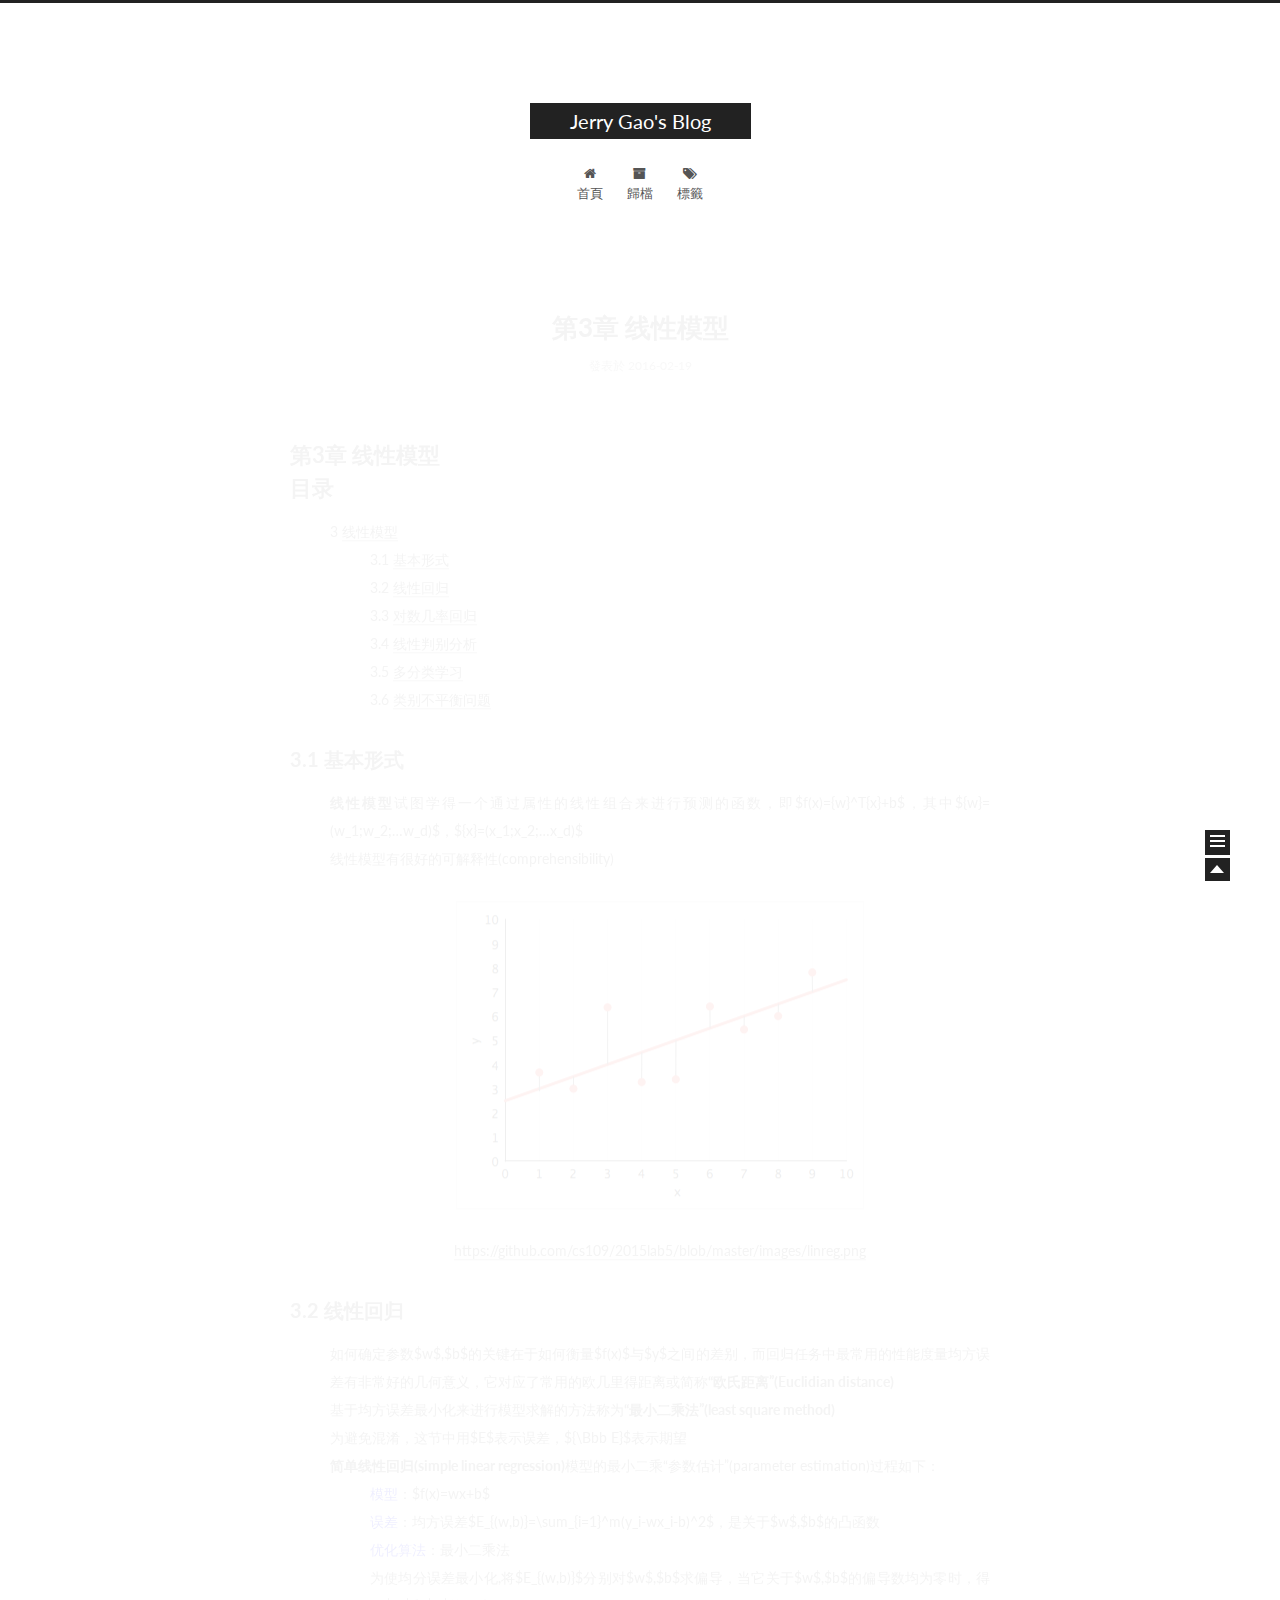
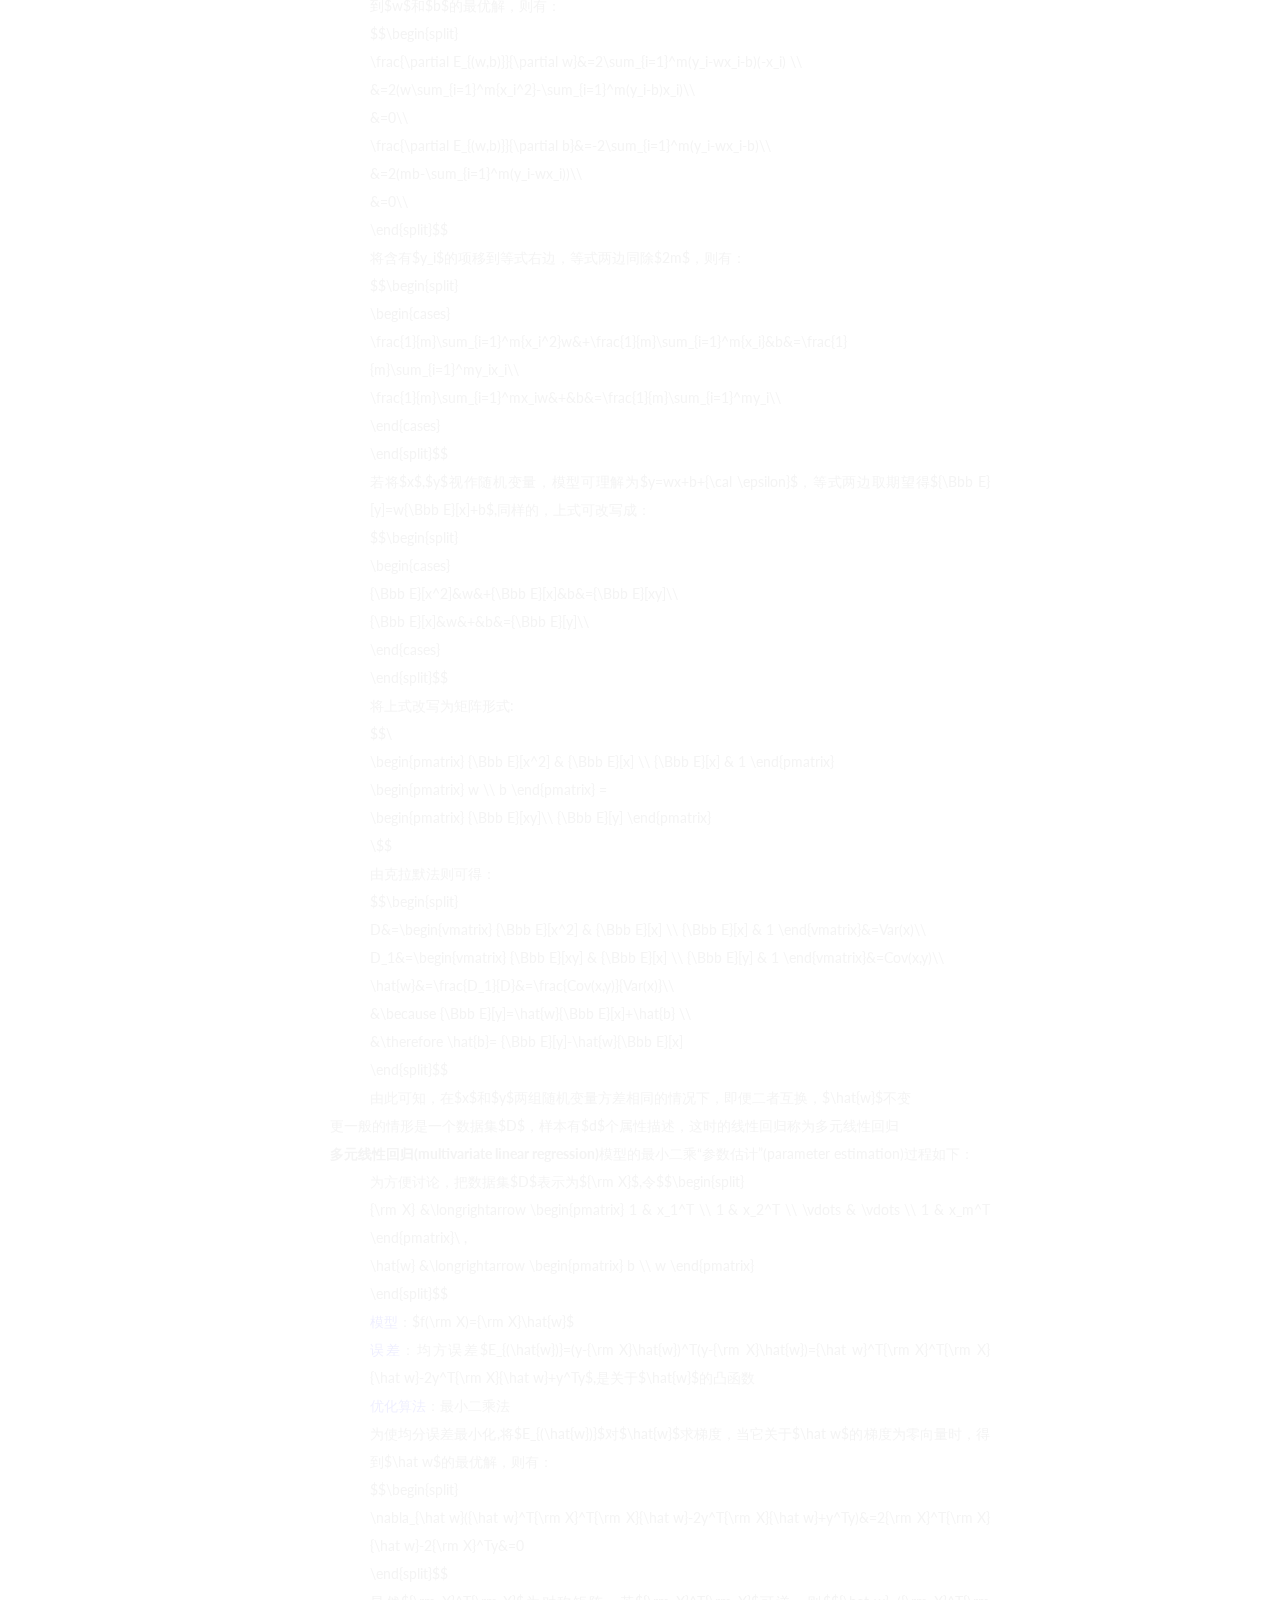
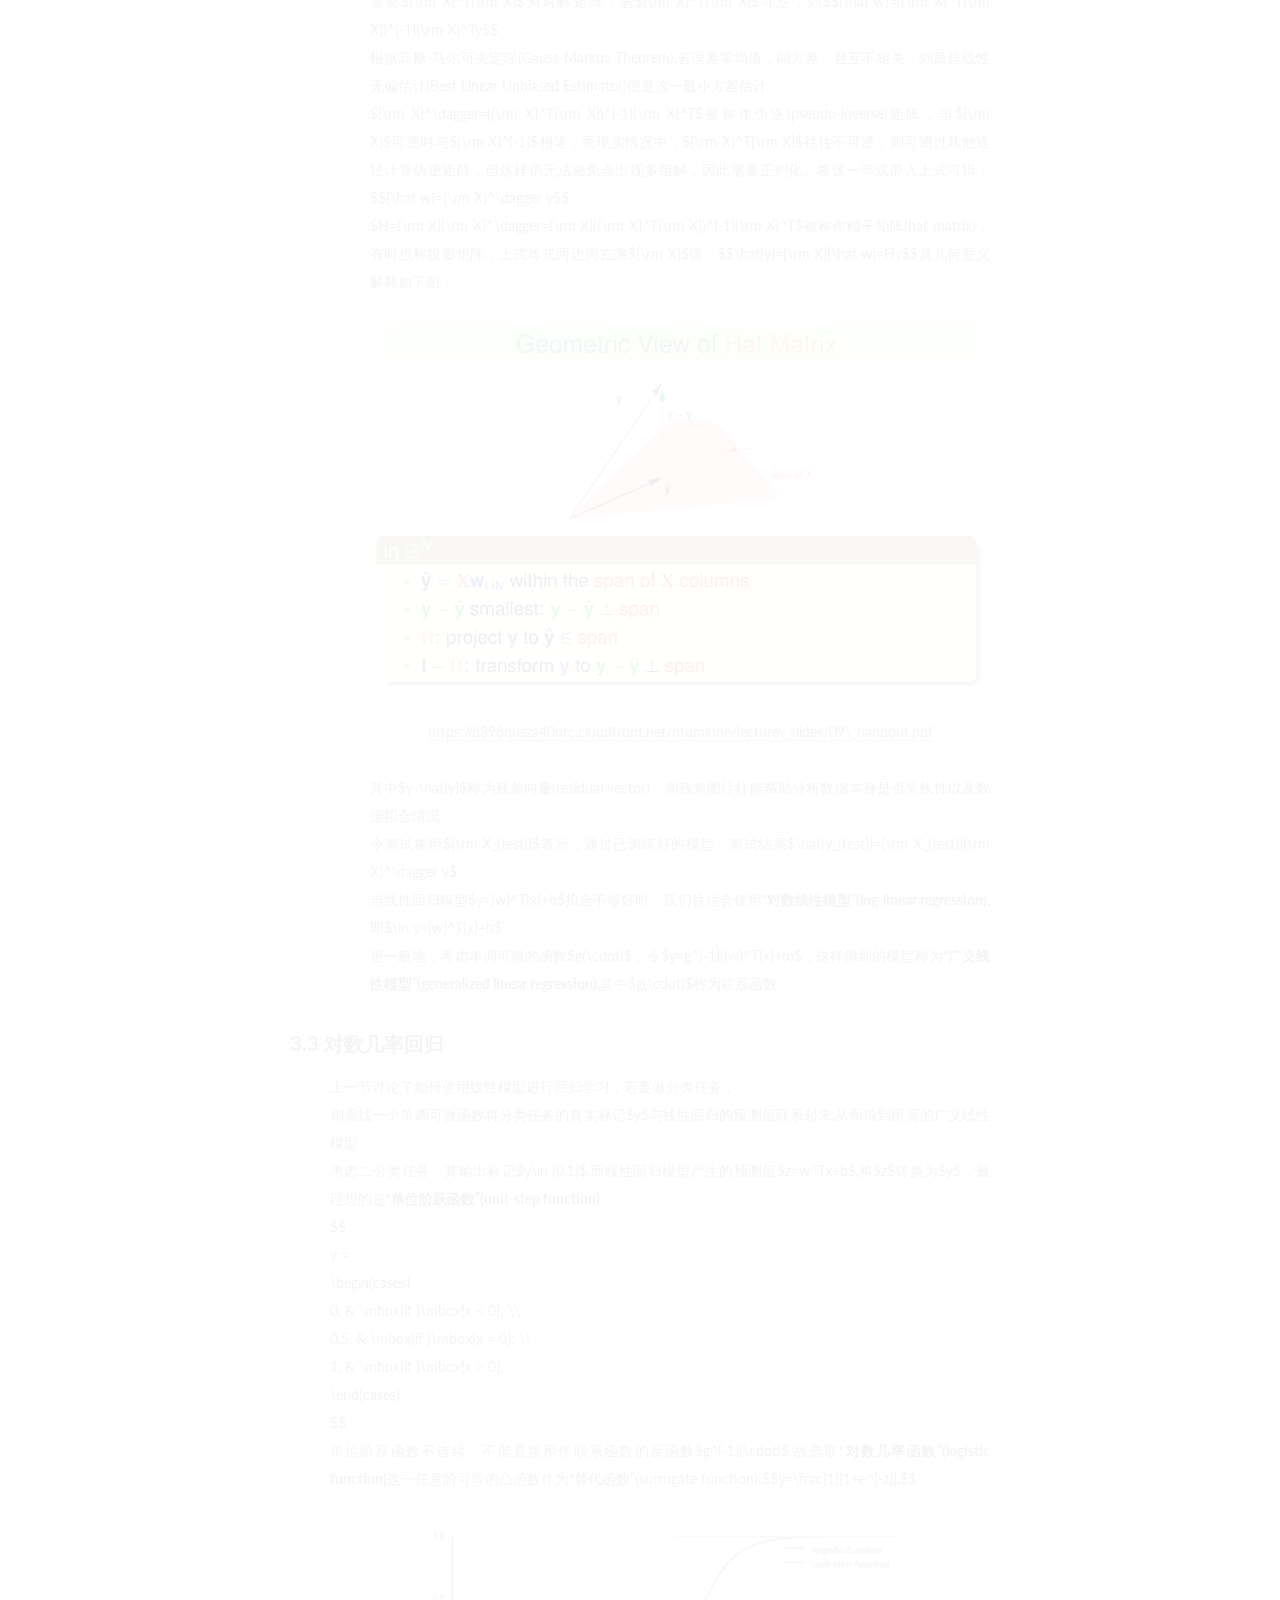
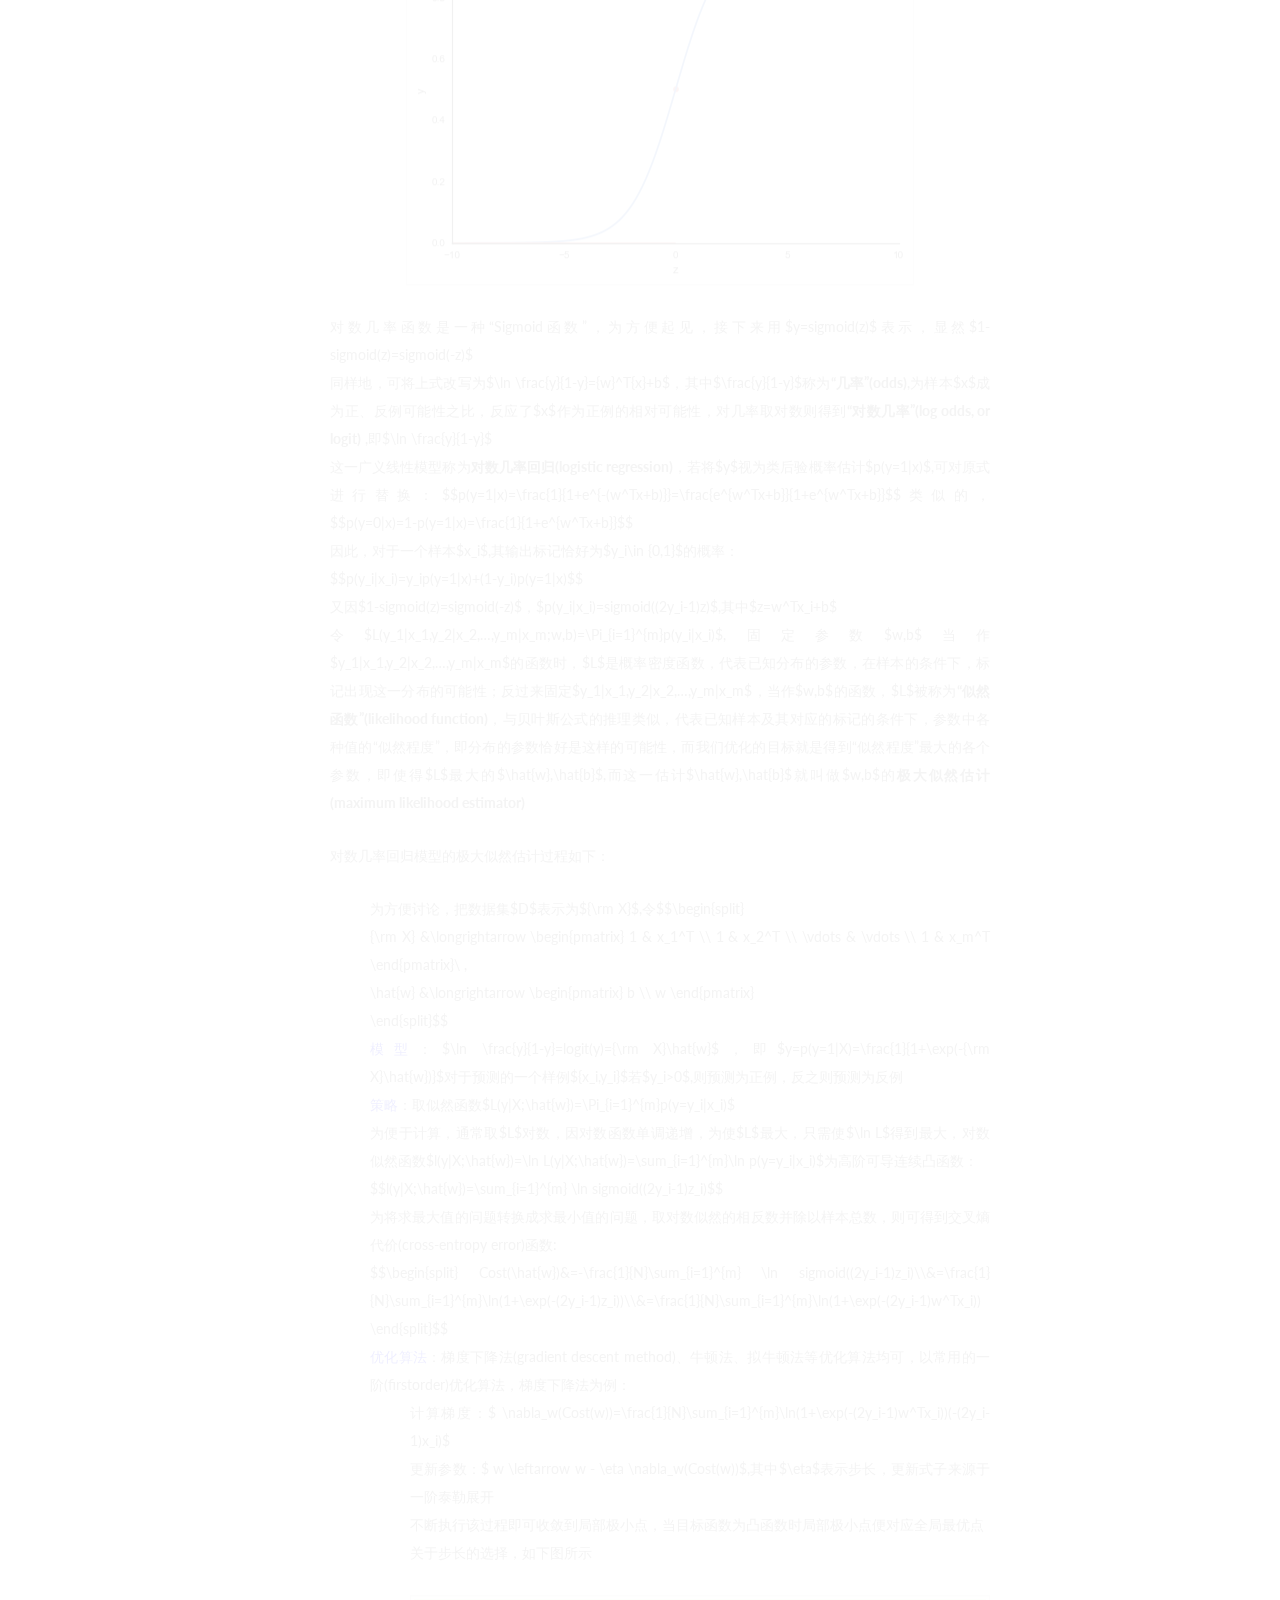
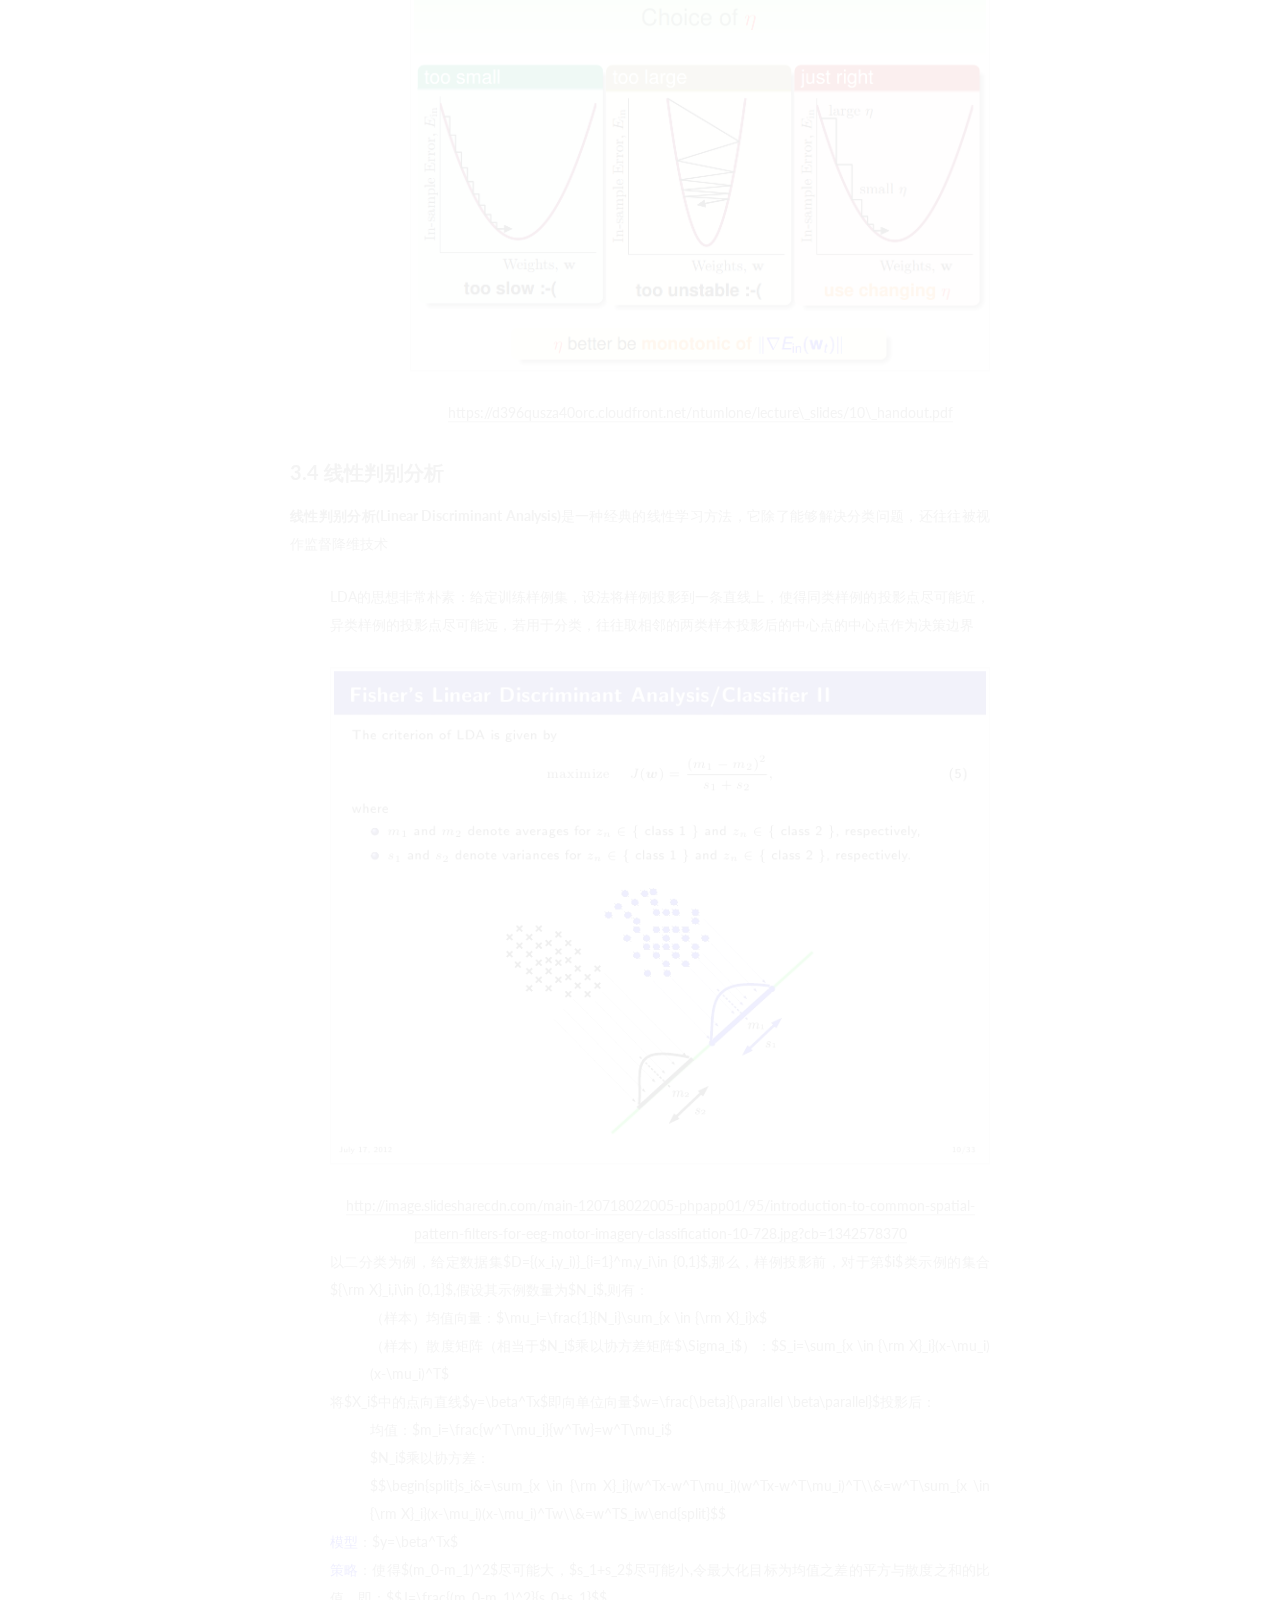
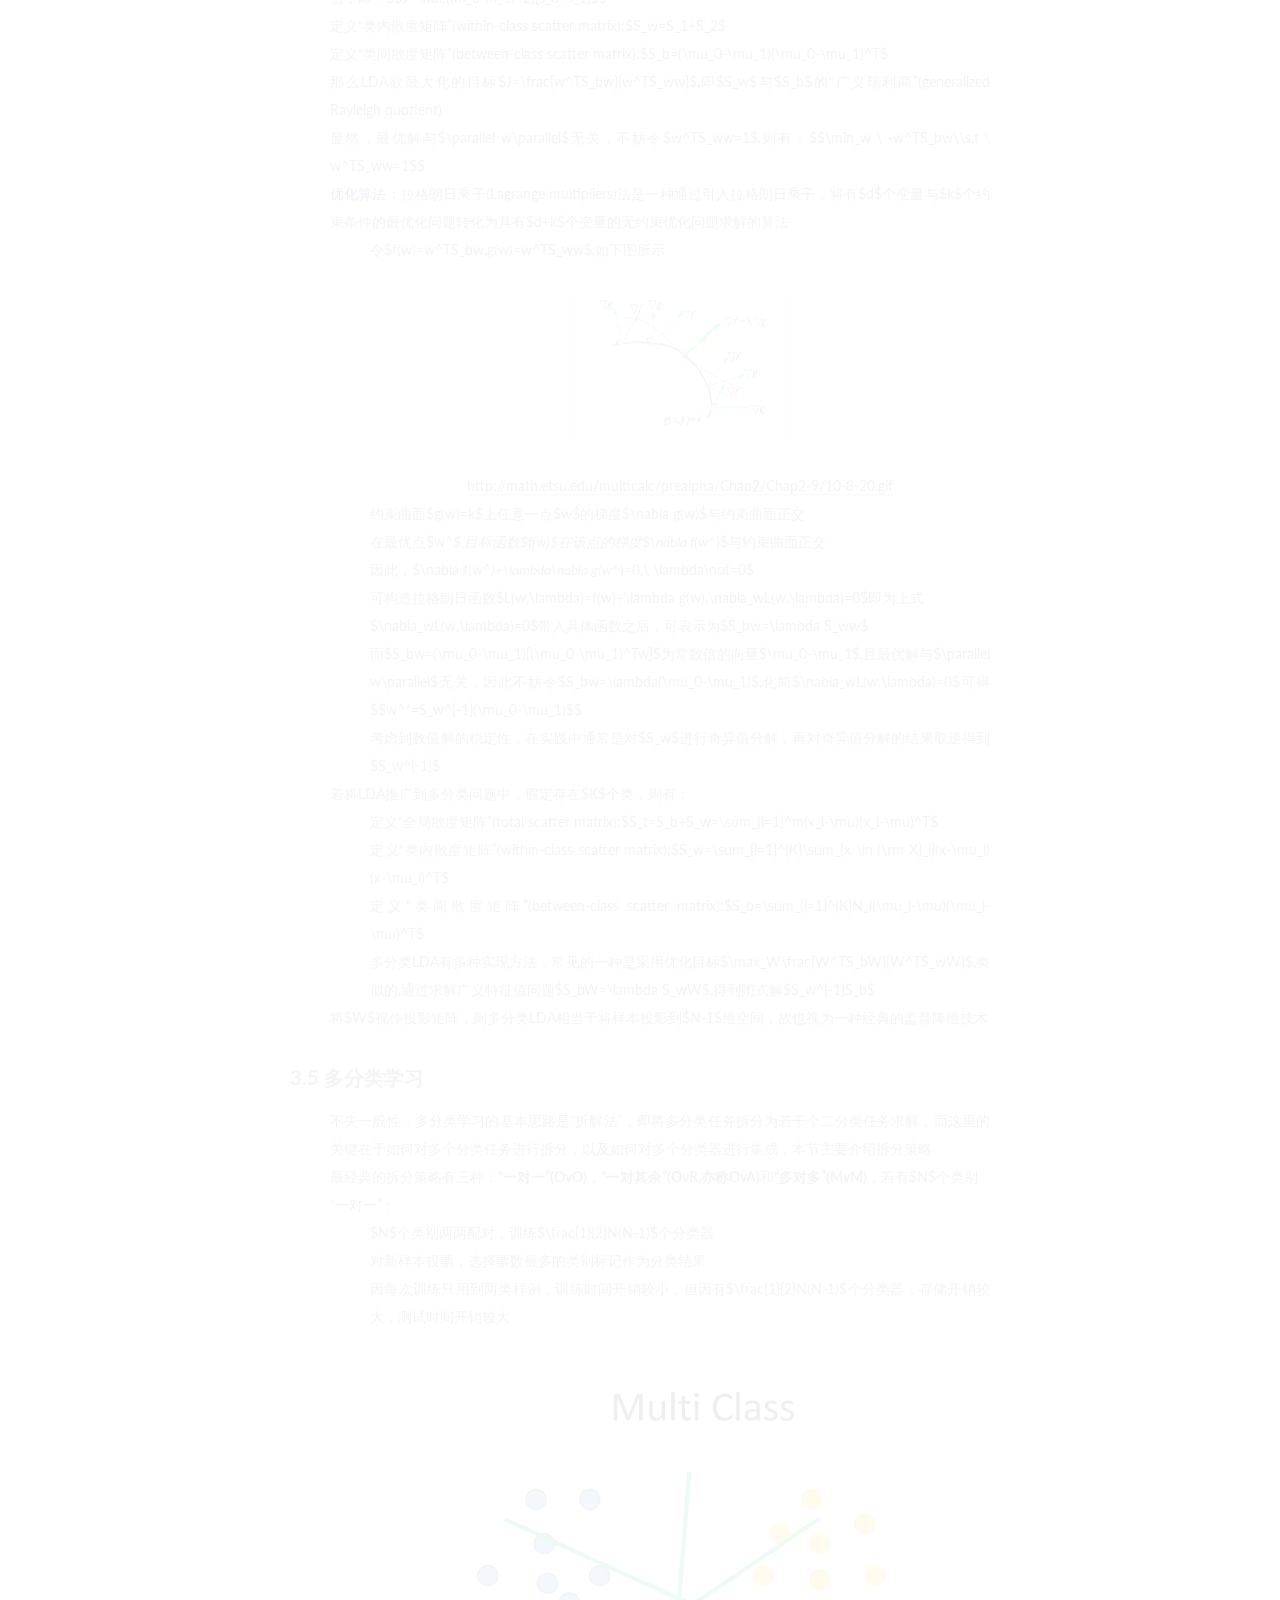
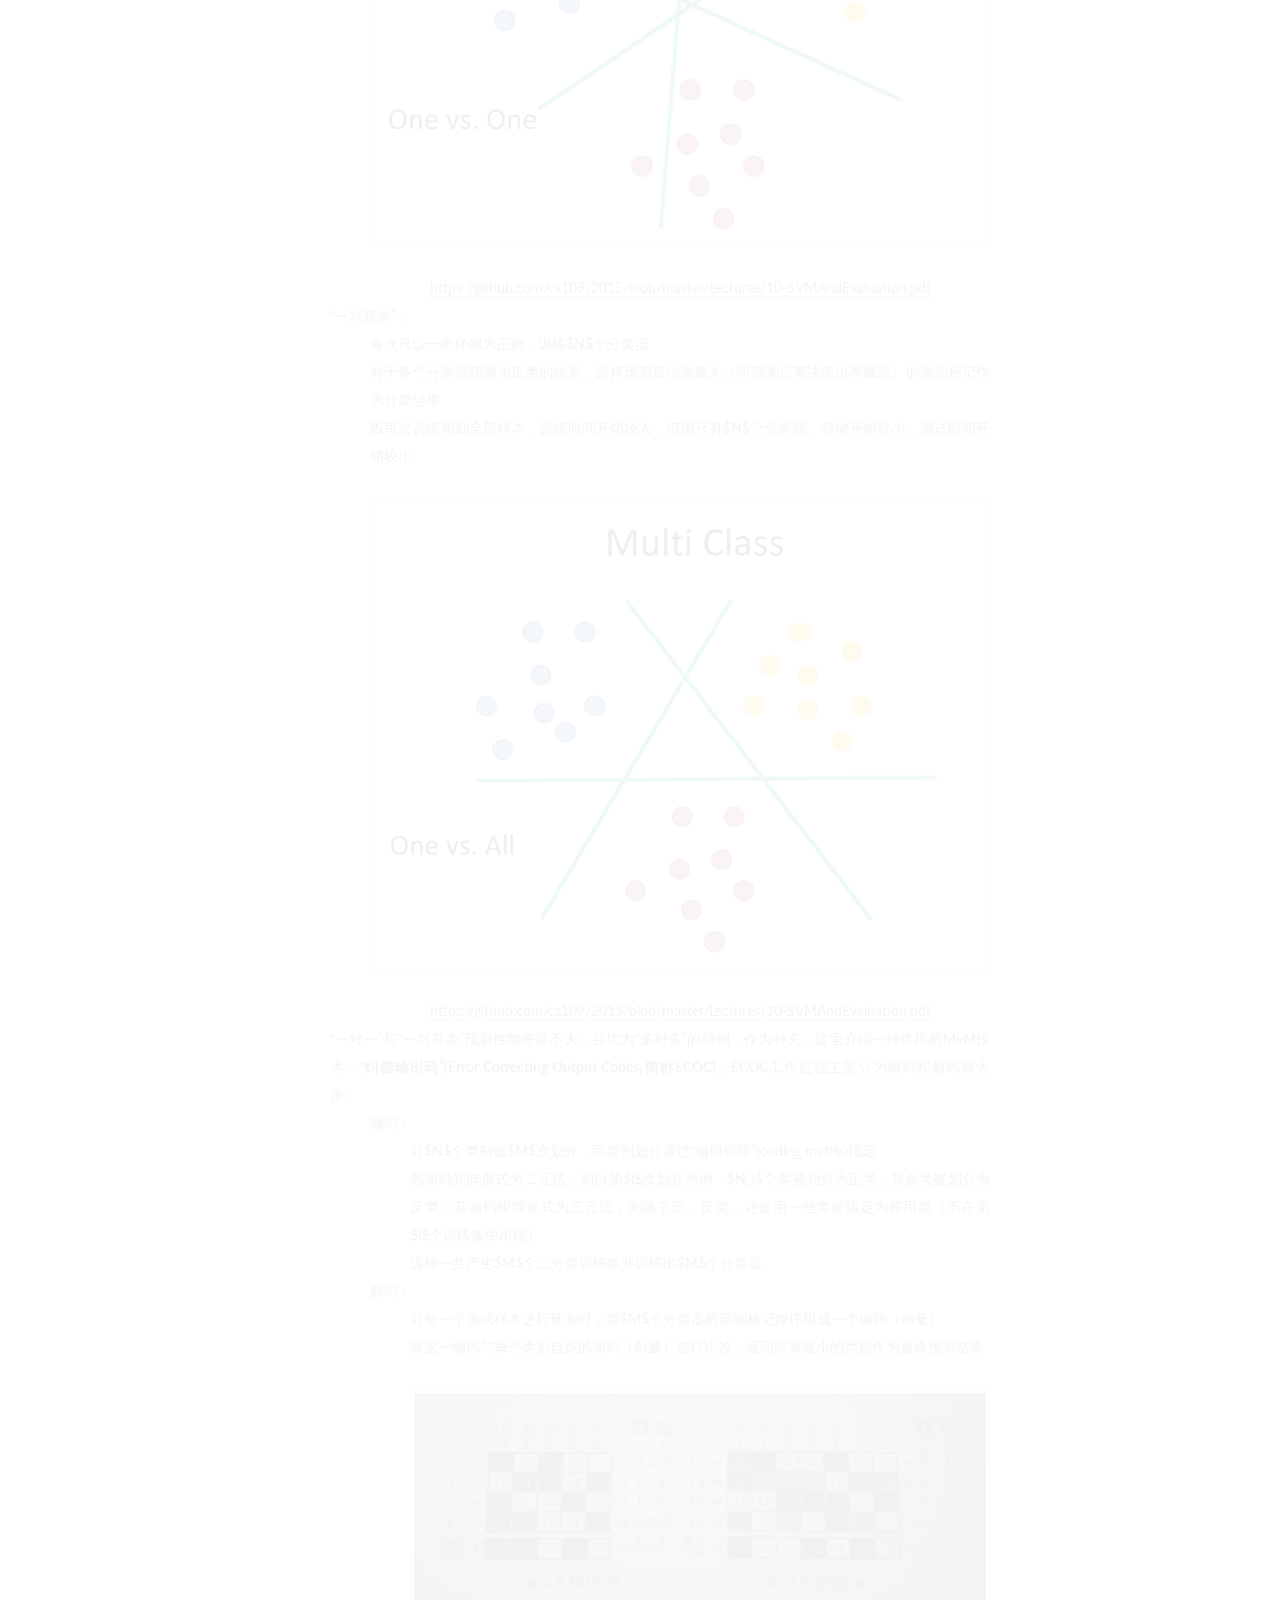
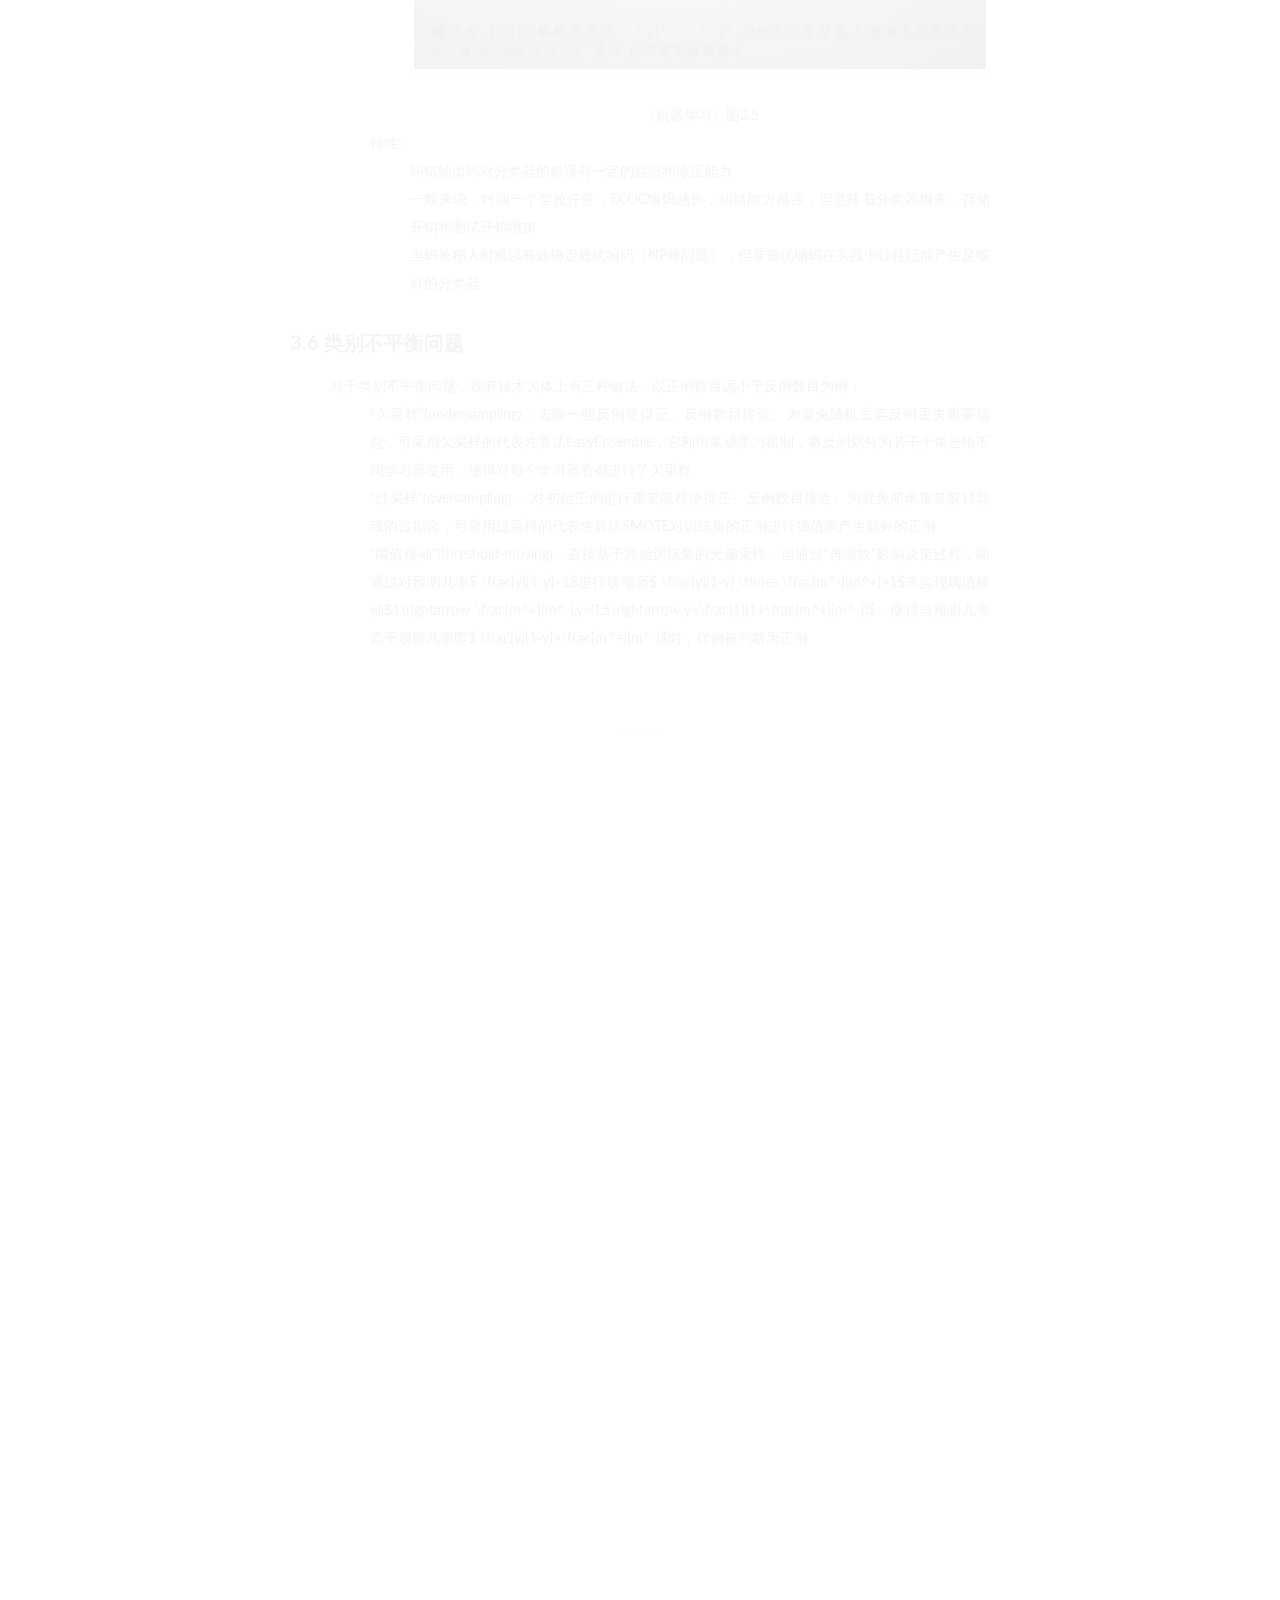
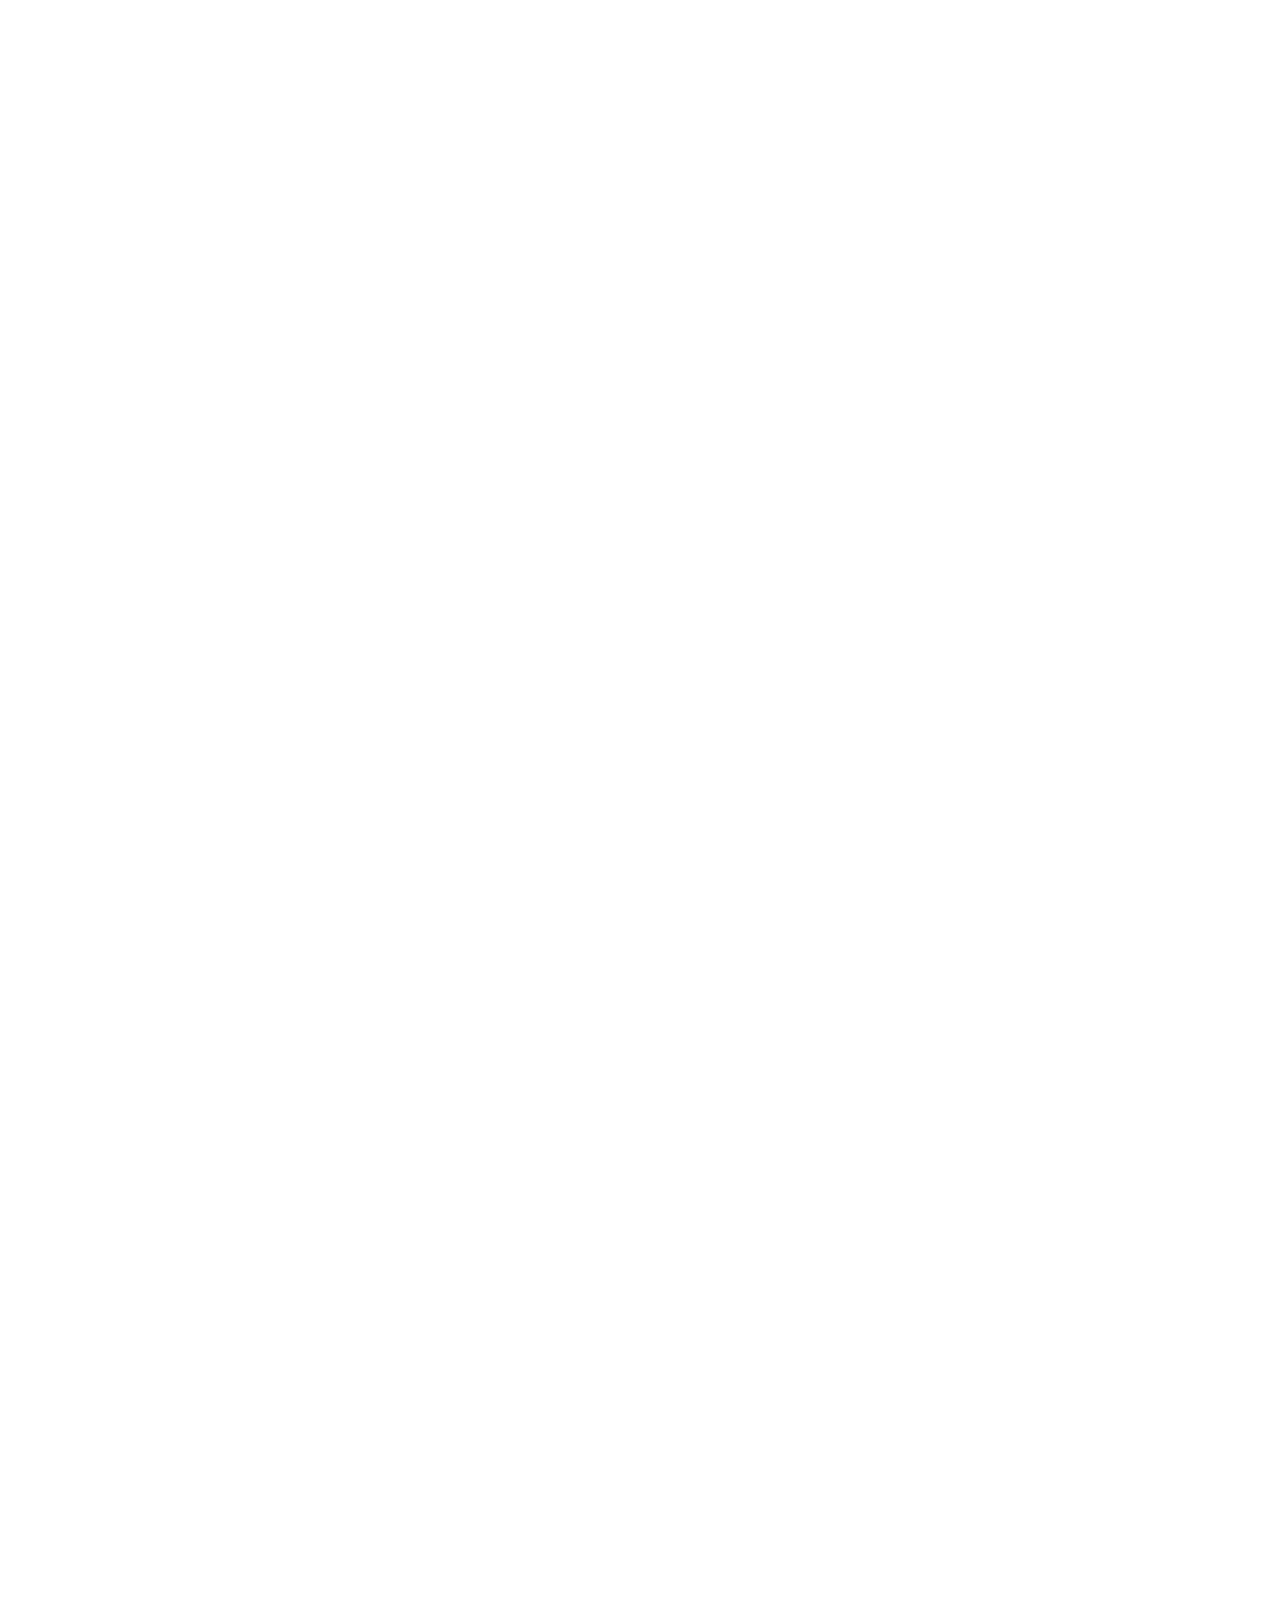
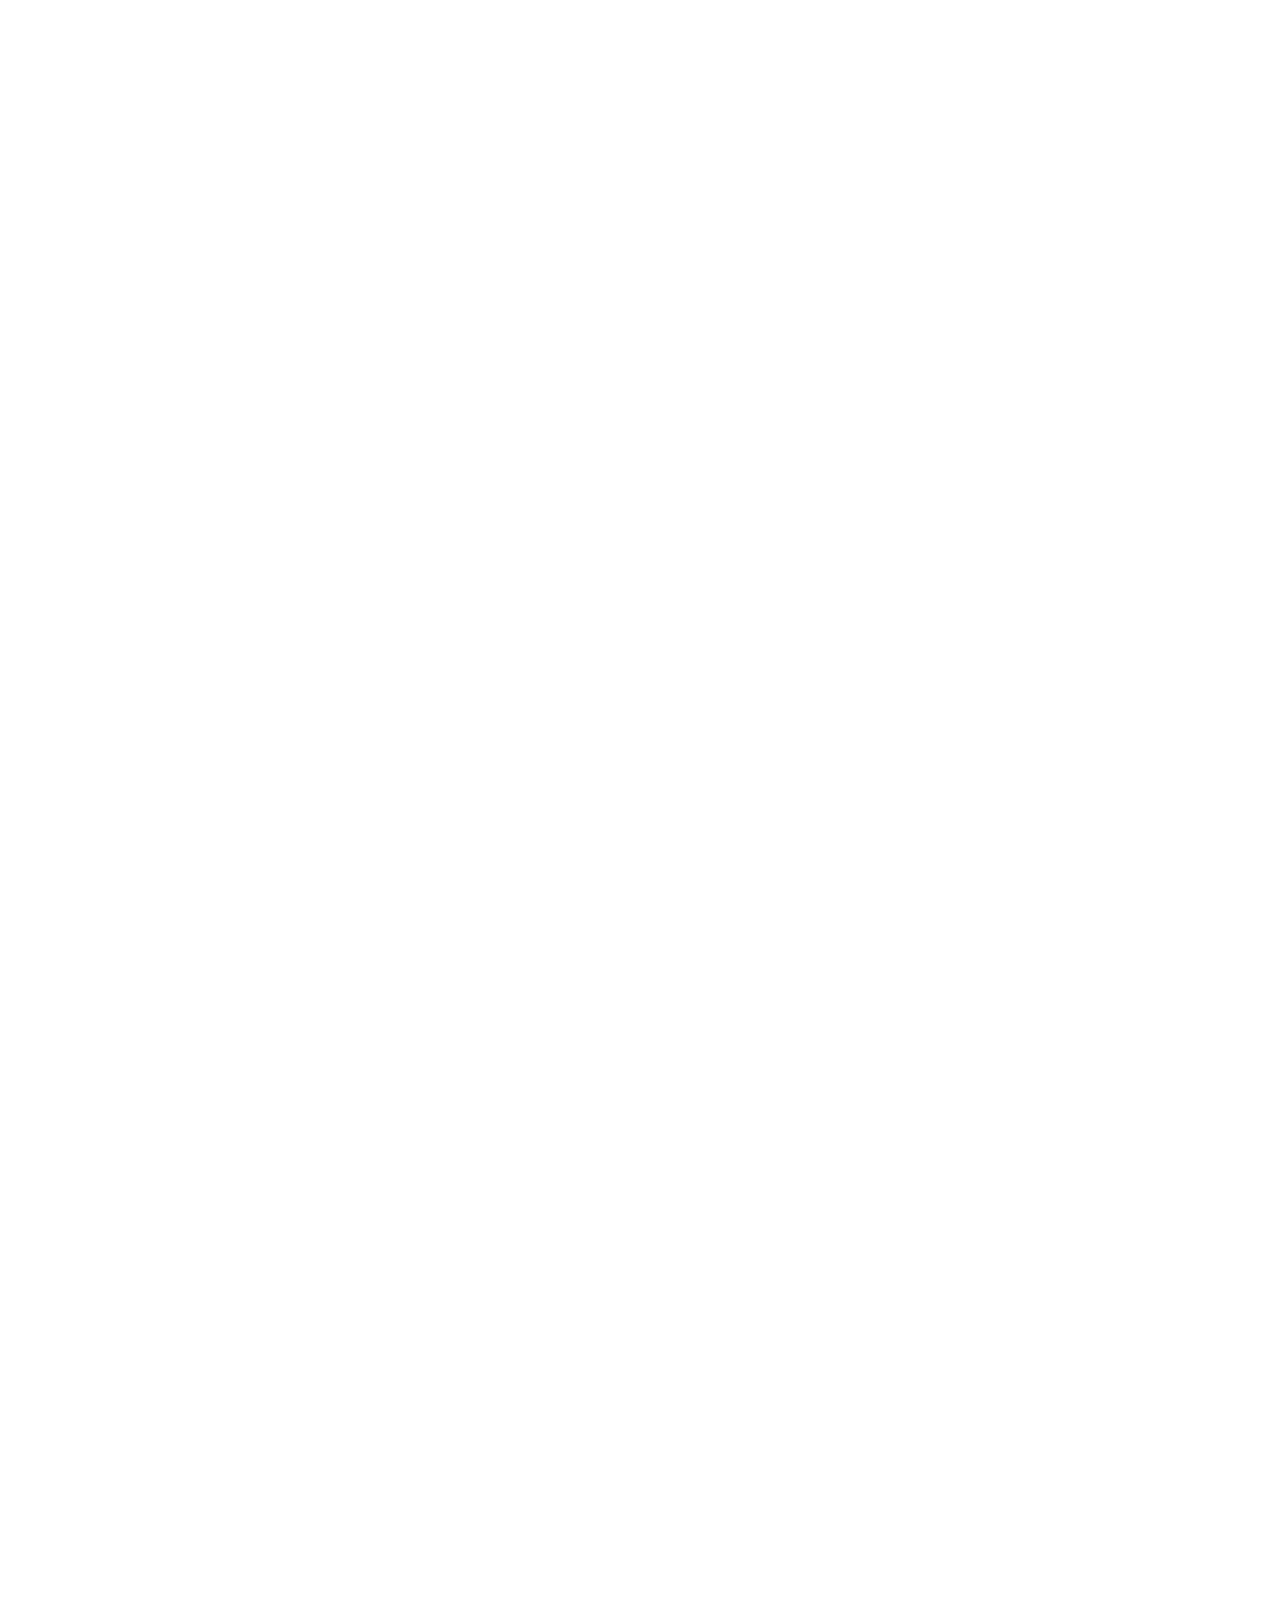
==== commit e8b55530: "Site updated: 2016-02-19 19:59:57" ====
--- a/index.html
+++ b/index.html
@@ -221,8 +221,538 @@
             
               
                 
+                <a class="post-title-link" href="/2016/02/19/Chapter-3/" itemprop="url">
+                  第3章 线性模型
+                </a>
+              
+            
+          </h1>
+        
+
+        <div class="post-meta">
+          <span class="post-time">
+            <span class="post-meta-item-icon">
+              <i class="fa fa-calendar-o"></i>
+            </span>
+            <span class="post-meta-item-text">發表於</span>
+            <time itemprop="dateCreated" datetime="2016-02-19T18:09:33+08:00" content="2016-02-19">
+              2016-02-19
+            </time>
+          </span>
+
+          
+
+          
+            
+          
+
+          
+
+          
+          
+        </div>
+      </header>
+    
+
+
+    <div class="post-body" itemprop="articleBody">
+
+      
+      
+
+      
+        
+          
+            <h1 id="&#x7B2C;3&#x7AE0;-&#x7EBF;&#x6027;&#x6A21;&#x578B;"><a href="#&#x7B2C;3&#x7AE0;-&#x7EBF;&#x6027;&#x6A21;&#x578B;" class="headerlink" title="&#x7B2C;3&#x7AE0; &#x7EBF;&#x6027;&#x6A21;&#x578B;"></a>&#x7B2C;3&#x7AE0; &#x7EBF;&#x6027;&#x6A21;&#x578B;</h1><h1 id="&#x76EE;&#x5F55;"><a href="#&#x76EE;&#x5F55;" class="headerlink" title="&#x76EE;&#x5F55;"></a>&#x76EE;&#x5F55;</h1><ul>
+<li>3 <a href="#&#x7B2C;3&#x7AE0;-&#x7EBF;&#x6027;&#x6A21;&#x578B;">&#x7EBF;&#x6027;&#x6A21;&#x578B;</a>  <ul>
+<li>3.1 <a href="#3.1-&#x57FA;&#x672C;&#x5F62;&#x5F0F;">&#x57FA;&#x672C;&#x5F62;&#x5F0F;</a>  </li>
+<li>3.2 <a href="#3.2-&#x7EBF;&#x6027;&#x56DE;&#x5F52;">&#x7EBF;&#x6027;&#x56DE;&#x5F52;</a>  </li>
+<li>3.3 <a href="#3.3-&#x5BF9;&#x6570;&#x51E0;&#x7387;&#x56DE;&#x5F52;">&#x5BF9;&#x6570;&#x51E0;&#x7387;&#x56DE;&#x5F52;</a>   </li>
+<li>3.4 <a href="#3.4-&#x7EBF;&#x6027;&#x5224;&#x522B;&#x5206;&#x6790;">&#x7EBF;&#x6027;&#x5224;&#x522B;&#x5206;&#x6790;</a>  </li>
+<li>3.5 <a href="#3.5-&#x591A;&#x5206;&#x7C7B;&#x5B66;&#x4E60;">&#x591A;&#x5206;&#x7C7B;&#x5B66;&#x4E60;</a>  </li>
+<li>3.6 <a href="#3.6-&#x7C7B;&#x522B;&#x4E0D;&#x5E73;&#x8861;&#x95EE;&#x9898;">&#x7C7B;&#x522B;&#x4E0D;&#x5E73;&#x8861;&#x95EE;&#x9898;</a></li>
+</ul>
+</li>
+</ul>
+<h2 id="3-1-&#x57FA;&#x672C;&#x5F62;&#x5F0F;"><a href="#3-1-&#x57FA;&#x672C;&#x5F62;&#x5F0F;" class="headerlink" title="3.1 &#x57FA;&#x672C;&#x5F62;&#x5F0F;"></a>3.1 &#x57FA;&#x672C;&#x5F62;&#x5F0F;</h2><ul>
+<li><strong>&#x7EBF;&#x6027;&#x6A21;&#x578B;</strong>&#x8BD5;&#x56FE;&#x5B66;&#x5F97;&#x4E00;&#x4E2A;&#x901A;&#x8FC7;&#x5C5E;&#x6027;&#x7684;&#x7EBF;&#x6027;&#x7EC4;&#x5408;&#x6765;&#x8FDB;&#x884C;&#x9884;&#x6D4B;&#x7684;&#x51FD;&#x6570;&#xFF0C;&#x5373;$f(x)={w}^T{x}+b$&#xFF0C;&#x5176;&#x4E2D;${w}=(w_1;w_2;&#x2026;w_d)$&#xFF0C;${x}=(x_1;x_2;&#x2026;x_d)$</li>
+<li>&#x7EBF;&#x6027;&#x6A21;&#x578B;&#x6709;&#x5F88;&#x597D;&#x7684;&#x53EF;&#x89E3;&#x91CA;&#x6027;(comprehensibility)<center><br><img src="/2016/02/19/Chapter-3/linreg.png" alt=""><br><a href="https://github.com/cs109/2015lab5/blob/master/images/linreg.png" target="_blank" rel="external">https://github.com/cs109/2015lab5/blob/master/images/linreg.png</a><br></center>
+
+</li>
+</ul>
+<h2 id="3-2-&#x7EBF;&#x6027;&#x56DE;&#x5F52;"><a href="#3-2-&#x7EBF;&#x6027;&#x56DE;&#x5F52;" class="headerlink" title="3.2 &#x7EBF;&#x6027;&#x56DE;&#x5F52;"></a>3.2 &#x7EBF;&#x6027;&#x56DE;&#x5F52;</h2><ul>
+<li>&#x5982;&#x4F55;&#x786E;&#x5B9A;&#x53C2;&#x6570;$w$,$b$&#x7684;&#x5173;&#x952E;&#x5728;&#x4E8E;&#x5982;&#x4F55;&#x8861;&#x91CF;$f(x)$&#x4E0E;$y$&#x4E4B;&#x95F4;&#x7684;&#x5DEE;&#x522B;&#xFF0C;&#x800C;&#x56DE;&#x5F52;&#x4EFB;&#x52A1;&#x4E2D;&#x6700;&#x5E38;&#x7528;&#x7684;&#x6027;&#x80FD;&#x5EA6;&#x91CF;&#x5747;&#x65B9;&#x8BEF;&#x5DEE;&#x6709;&#x975E;&#x5E38;&#x597D;&#x7684;&#x51E0;&#x4F55;&#x610F;&#x4E49;&#xFF0C;&#x5B83;&#x5BF9;&#x5E94;&#x4E86;&#x5E38;&#x7528;&#x7684;&#x6B27;&#x51E0;&#x91CC;&#x5F97;&#x8DDD;&#x79BB;&#x6216;&#x7B80;&#x79F0;<strong>&#x201C;&#x6B27;&#x6C0F;&#x8DDD;&#x79BB;&#x201D;(Euclidian distance)</strong></li>
+<li>&#x57FA;&#x4E8E;&#x5747;&#x65B9;&#x8BEF;&#x5DEE;&#x6700;&#x5C0F;&#x5316;&#x6765;&#x8FDB;&#x884C;&#x6A21;&#x578B;&#x6C42;&#x89E3;&#x7684;&#x65B9;&#x6CD5;&#x79F0;&#x4E3A;<strong>&#x201C;&#x6700;&#x5C0F;&#x4E8C;&#x4E58;&#x6CD5;&#x201D;(least square method)</strong></li>
+<li>&#x4E3A;&#x907F;&#x514D;&#x6DF7;&#x6DC6;&#xFF0C;&#x8FD9;&#x8282;&#x4E2D;&#x7528;$E$&#x8868;&#x793A;&#x8BEF;&#x5DEE;&#xFF0C;${\Bbb E}$&#x8868;&#x793A;&#x671F;&#x671B;</li>
+<li><strong>&#x7B80;&#x5355;&#x7EBF;&#x6027;&#x56DE;&#x5F52;(simple linear regression)</strong>&#x6A21;&#x578B;&#x7684;&#x6700;&#x5C0F;&#x4E8C;&#x4E58;&#x201C;&#x53C2;&#x6570;&#x4F30;&#x8BA1;&#x201D;(parameter estimation)&#x8FC7;&#x7A0B;&#x5982;&#x4E0B;&#xFF1A;<ul>
+<li><font color="blue">&#x6A21;&#x578B;</font>&#xFF1A;$f(x)=wx+b$</li>
+<li><font color="blue">&#x8BEF;&#x5DEE;</font>&#xFF1A;&#x5747;&#x65B9;&#x8BEF;&#x5DEE;$E_{(w,b)}=\sum_{i=1}^m(y_i-wx_i-b)^2$&#xFF0C;&#x662F;&#x5173;&#x4E8E;$w$,$b$&#x7684;&#x51F8;&#x51FD;&#x6570;</li>
+<li><font color="blue">&#x4F18;&#x5316;&#x7B97;&#x6CD5;</font>&#xFF1A;&#x6700;&#x5C0F;&#x4E8C;&#x4E58;&#x6CD5;</li>
+<li>&#x4E3A;&#x4F7F;&#x5747;&#x5206;&#x8BEF;&#x5DEE;&#x6700;&#x5C0F;&#x5316;,&#x5C06;$E_{(w,b)}$&#x5206;&#x522B;&#x5BF9;$w$,$b$&#x6C42;&#x504F;&#x5BFC;&#xFF0C;&#x5F53;&#x5B83;&#x5173;&#x4E8E;$w$,$b$&#x7684;&#x504F;&#x5BFC;&#x6570;&#x5747;&#x4E3A;&#x96F6;&#x65F6;&#xFF0C;&#x5F97;&#x5230;$w$&#x548C;$b$&#x7684;&#x6700;&#x4F18;&#x89E3;&#xFF0C;&#x5219;&#x6709;&#xFF1A;<br>$$\begin{split}<br>\frac{\partial E_{(w,b)}}{\partial w}&amp;=2\sum_{i=1}^m(y_i-wx_i-b)(-x_i) \\<br>&amp;=2(w\sum_{i=1}^m{x_i^2}-\sum_{i=1}^m(y_i-b)x_i)\\<br>&amp;=0\\<br>\frac{\partial E_{(w,b)}}{\partial b}&amp;=-2\sum_{i=1}^m(y_i-wx_i-b)\\<br>&amp;=2(mb-\sum_{i=1}^m(y_i-wx_i))\\<br>&amp;=0\\<br>\end{split}$$</li>
+<li>&#x5C06;&#x542B;&#x6709;$y_i$&#x7684;&#x9879;&#x79FB;&#x5230;&#x7B49;&#x5F0F;&#x53F3;&#x8FB9;&#xFF0C;&#x7B49;&#x5F0F;&#x4E24;&#x8FB9;&#x540C;&#x9664;$2m$&#xFF0C;&#x5219;&#x6709;&#xFF1A;<br>$$\begin{split}<br>\begin{cases}<br>\frac{1}{m}\sum_{i=1}^m{x_i^2}w&amp;+\frac{1}{m}\sum_{i=1}^m{x_i}&amp;b&amp;=\frac{1}{m}\sum_{i=1}^my_ix_i\\<br>\frac{1}{m}\sum_{i=1}^mx_iw&amp;+&amp;b&amp;=\frac{1}{m}\sum_{i=1}^my_i\\<br>\end{cases}<br>\end{split}$$</li>
+<li>&#x82E5;&#x5C06;$x$,$y$&#x89C6;&#x4F5C;&#x968F;&#x673A;&#x53D8;&#x91CF;&#xFF0C;&#x6A21;&#x578B;&#x53EF;&#x7406;&#x89E3;&#x4E3A;$y=wx+b+{\cal \epsilon}$&#xFF0C;&#x7B49;&#x5F0F;&#x4E24;&#x8FB9;&#x53D6;&#x671F;&#x671B;&#x5F97;${\Bbb E}[y]=w{\Bbb E}[x]+b$,&#x540C;&#x6837;&#x7684;&#xFF0C;&#x4E0A;&#x5F0F;&#x53EF;&#x6539;&#x5199;&#x6210;&#xFF1A;<br>$$\begin{split}<br>\begin{cases}<br>{\Bbb E}[x^2]&amp;w&amp;+{\Bbb E}[x]&amp;b&amp;={\Bbb E}[xy]\\<br>{\Bbb E}[x]&amp;w&amp;+&amp;b&amp;={\Bbb E}[y]\\<br>\end{cases}<br>\end{split}$$</li>
+<li>&#x5C06;&#x4E0A;&#x5F0F;&#x6539;&#x5199;&#x4E3A;&#x77E9;&#x9635;&#x5F62;&#x5F0F;:<br>$$\<br>\begin{pmatrix}  {\Bbb E}[x^2] &amp;  {\Bbb E}[x] \\ {\Bbb E}[x] &amp;  1 \end{pmatrix}<br>\begin{pmatrix} w \\ b \end{pmatrix} =<br>\begin{pmatrix} {\Bbb E}[xy]\\ {\Bbb E}[y] \end{pmatrix}<br>\$$</li>
+<li>&#x7531;&#x514B;&#x62C9;&#x9ED8;&#x6CD5;&#x5219;&#x53EF;&#x5F97;&#xFF1A;<br>$$\begin{split}<br>D&amp;=\begin{vmatrix}  {\Bbb E}[x^2] &amp;  {\Bbb E}[x] \\ {\Bbb E}[x] &amp;  1 \end{vmatrix}&amp;=Var(x)\\<br>D_1&amp;=\begin{vmatrix}  {\Bbb E}[xy] &amp;  {\Bbb E}[x] \\ {\Bbb E}[y] &amp;  1 \end{vmatrix}&amp;=Cov(x,y)\\<br>\hat{w}&amp;=\frac{D_1}{D}&amp;=\frac{Cov(x,y)}{Var(x)}\\<br>&amp;\because {\Bbb E}[y]=\hat{w}{\Bbb E}[x]+\hat{b} \\<br>&amp;\therefore \hat{b}= {\Bbb E}[y]-\hat{w}{\Bbb E}[x]<br>\end{split}$$</li>
+<li>&#x7531;&#x6B64;&#x53EF;&#x77E5;&#xFF0C;&#x5728;$x$&#x548C;$y$&#x4E24;&#x7EC4;&#x968F;&#x673A;&#x53D8;&#x91CF;&#x65B9;&#x5DEE;&#x76F8;&#x540C;&#x7684;&#x60C5;&#x51B5;&#x4E0B;&#xFF0C;&#x5373;&#x4FBF;&#x4E8C;&#x8005;&#x4E92;&#x6362;&#xFF0C;$\hat{w}$&#x4E0D;&#x53D8;</li>
+</ul>
+</li>
+<li>&#x66F4;&#x4E00;&#x822C;&#x7684;&#x60C5;&#x5F62;&#x662F;&#x4E00;&#x4E2A;&#x6570;&#x636E;&#x96C6;$D$&#xFF0C;&#x6837;&#x672C;&#x6709;$d$&#x4E2A;&#x5C5E;&#x6027;&#x63CF;&#x8FF0;&#xFF0C;&#x8FD9;&#x65F6;&#x7684;&#x7EBF;&#x6027;&#x56DE;&#x5F52;&#x79F0;&#x4E3A;&#x591A;&#x5143;&#x7EBF;&#x6027;&#x56DE;&#x5F52;</li>
+<li><strong>&#x591A;&#x5143;&#x7EBF;&#x6027;&#x56DE;&#x5F52;(multivariate linear regression)</strong>&#x6A21;&#x578B;&#x7684;&#x6700;&#x5C0F;&#x4E8C;&#x4E58;&#x201C;&#x53C2;&#x6570;&#x4F30;&#x8BA1;&#x201D;(parameter estimation)&#x8FC7;&#x7A0B;&#x5982;&#x4E0B;&#xFF1A;<ul>
+<li>&#x4E3A;&#x65B9;&#x4FBF;&#x8BA8;&#x8BBA;&#xFF0C;&#x628A;&#x6570;&#x636E;&#x96C6;$D$&#x8868;&#x793A;&#x4E3A;${\rm X}$,&#x4EE4;$$\begin{split}<br>{\rm X} &amp;\longrightarrow \begin{pmatrix} 1 &amp; x_1^T \\ 1 &amp; x_2^T \\ \vdots &amp; \vdots \\ 1 &amp; x_m^T \end{pmatrix}\  ,<br>\hat{w} &amp;\longrightarrow \begin{pmatrix} b \\ w \end{pmatrix}<br>\end{split}$$</li>
+<li><font color="blue">&#x6A21;&#x578B;</font>&#xFF1A;$f(\rm X)={\rm X}\hat{w}$</li>
+<li><font color="blue">&#x8BEF;&#x5DEE;</font>&#xFF1A;&#x5747;&#x65B9;&#x8BEF;&#x5DEE;$E_{(\hat{w})}=(y-{\rm X}\hat{w})^T(y-{\rm X}\hat{w})={\hat w}^T{\rm X}^T{\rm X}{\hat w}-2y^T{\rm X}{\hat w}+y^Ty$,&#x662F;&#x5173;&#x4E8E;$\hat{w}$&#x7684;&#x51F8;&#x51FD;&#x6570;</li>
+<li><font color="blue">&#x4F18;&#x5316;&#x7B97;&#x6CD5;</font>&#xFF1A;&#x6700;&#x5C0F;&#x4E8C;&#x4E58;&#x6CD5;</li>
+<li>&#x4E3A;&#x4F7F;&#x5747;&#x5206;&#x8BEF;&#x5DEE;&#x6700;&#x5C0F;&#x5316;,&#x5C06;$E_{(\hat{w})}$&#x5BF9;$\hat{w}$&#x6C42;&#x68AF;&#x5EA6;&#xFF0C;&#x5F53;&#x5B83;&#x5173;&#x4E8E;$\hat w$&#x7684;&#x68AF;&#x5EA6;&#x4E3A;&#x96F6;&#x5411;&#x91CF;&#x65F6;&#xFF0C;&#x5F97;&#x5230;$\hat w$&#x7684;&#x6700;&#x4F18;&#x89E3;&#xFF0C;&#x5219;&#x6709;&#xFF1A;<br>$$\begin{split}<br>\nabla_{\hat w}({\hat w}^T{\rm X}^T{\rm X}{\hat w}-2y^T{\rm X}{\hat w}+y^Ty)&amp;=2{\rm X}^T{\rm X}{\hat w}-2{\rm X}^Ty&amp;=0<br>\end{split}$$</li>
+<li>&#x663E;&#x7136;${\rm X}^T{\rm X}$&#x4E3A;&#x5BF9;&#x79F0;&#x77E9;&#x9635;&#xFF0C;&#x82E5;${\rm X}^T{\rm X}$&#x53EF;&#x9006;&#xFF0C;&#x5219;$${\hat w}=({\rm X}^T{\rm X})^{-1}{\rm X}^Ty$$</li>
+<li>&#x6839;&#x636E;&#x9AD8;&#x65AF;-&#x9A6C;&#x5C14;&#x53EF;&#x592B;&#x5B9A;&#x7406;(Gauss-Markov Theorem),&#x82E5;&#x8BEF;&#x5DEE;&#x96F6;&#x5747;&#x503C;&#xFF0C;&#x540C;&#x65B9;&#x5DEE;&#xFF0C;&#x4E14;&#x4E92;&#x4E0D;&#x76F8;&#x5173;&#xFF0C;&#x5219;&#x6700;&#x4F73;&#x7EBF;&#x6027;&#x65E0;&#x504F;&#x4F30;&#x8BA1;(Best Linear Unbiased Estimator)&#x4FBF;&#x662F;&#x8FD9;&#x4E00;&#x6700;&#x5C0F;&#x65B9;&#x5DEE;&#x4F30;&#x8BA1;</li>
+<li>${\rm X}^\dagger=({\rm X}^T{\rm X})^{-1}{\rm X}^T$&#x88AB;&#x79F0;&#x4F5C;&#x4F2A;&#x9006;(pseudo-inverse)&#x77E9;&#x9635;&#xFF0C;&#x5F53;${\rm X}$&#x53EF;&#x9006;&#x65F6;&#x4E0E;${\rm X}^{-1}$&#x76F8;&#x7B49;&#xFF0C;&#x800C;&#x73B0;&#x5B9E;&#x60C5;&#x51B5;&#x4E2D;&#xFF0C;${\rm X}^T{\rm X}$&#x5F80;&#x5F80;&#x4E0D;&#x53EF;&#x9006;&#xFF0C;&#x5219;&#x53EF;&#x901A;&#x8FC7;&#x5176;&#x4ED6;&#x9014;&#x5F84;&#x8BA1;&#x7B97;&#x4F2A;&#x9006;&#x77E9;&#x9635;&#xFF0C;&#x4F46;&#x8FD9;&#x6837;&#x4ECD;&#x65E0;&#x6CD5;&#x907F;&#x514D;&#x4F1A;&#x51FA;&#x73B0;&#x591A;&#x7EC4;&#x89E3;&#xFF0C;&#x56E0;&#x6B64;&#x9700;&#x8981;&#x6B63;&#x5219;&#x5316;&#x3002;&#x5C06;&#x8FD9;&#x4E00;&#x7B49;&#x5F0F;&#x5E26;&#x5165;&#x4E0A;&#x5F0F;&#x53EF;&#x5F97;&#xFF1A;$${\hat w}={\rm X}^\dagger y$$</li>
+<li>$H={\rm X}{\rm X}^\dagger={\rm X}({\rm X}^T{\rm X})^{-1}{\rm X}^T$&#x88AB;&#x79F0;&#x4F5C;&#x5E3D;&#x5B50;&#x77E9;&#x9635;(hat matrix)&#xFF0C;&#x6709;&#x65F6;&#x4E5F;&#x79F0;&#x6295;&#x5F71;&#x77E9;&#x9635;&#xFF0C;&#x4E0A;&#x5F0F;&#x7B49;&#x5F0F;&#x4E24;&#x8FB9;&#x540C;&#x5DE6;&#x4E58;${\rm X}$&#x5F97;&#xFF1A;$$\hat{y}={\rm X}{\hat w}=Hy$$&#x5176;&#x51E0;&#x4F55;&#x610F;&#x4E49;&#x89E3;&#x91CA;&#x5982;&#x4E0B;&#x56FE;&#xFF1A;<br><center><br><img src="/2016/02/19/Chapter-3/hat-matrix.PNG" alt=""><br><a href="https://d396qusza40orc.cloudfront.net/ntumlone/lecture\_slides/09\_handout.pdf" target="_blank" rel="external">https://d396qusza40orc.cloudfront.net/ntumlone/lecture\_slides/09\_handout.pdf</a><br></center><br>&#x5176;&#x4E2D;$y-\hat{y}$&#x79F0;&#x4E3A;&#x6B8B;&#x5DEE;&#x5411;&#x91CF;(residual vector)&#xFF0C;&#x800C;&#x6B8B;&#x5DEE;&#x56FE;&#x5F80;&#x5F80;&#x80FD;&#x5E2E;&#x52A9;&#x5206;&#x6790;&#x6570;&#x636E;&#x672C;&#x8EAB;&#x662F;&#x5426;&#x5448;&#x7EBF;&#x6027;&#x4EE5;&#x53CA;&#x6570;&#x636E;&#x62DF;&#x5408;&#x60C5;&#x51B5;</li>
+<li>&#x4EE4;&#x6D4B;&#x8BD5;&#x96C6;&#x7528;${\rm X_{test}}$&#x8868;&#x793A;&#xFF0C;&#x901A;&#x8FC7;&#x5DF2;&#x8BAD;&#x7EC3;&#x597D;&#x7684;&#x6A21;&#x578B;&#xFF0C;&#x6D4B;&#x8BD5;&#x7ED3;&#x679C;$\hat{y_{test}}={\rm X_{test}}{\rm X}^\dagger y$</li>
+<li>&#x5F53;&#x7EBF;&#x6027;&#x56DE;&#x5F52;&#x6A21;&#x578B;$y={w}^T{x}+b$&#x62DF;&#x5408;&#x4E0D;&#x591F;&#x597D;&#x65F6;&#xFF0C;&#x6211;&#x4EEC;&#x5F80;&#x5F80;&#x4F1A;&#x4F7F;&#x7528;<strong>&#x201C;&#x5BF9;&#x6570;&#x7EBF;&#x6027;&#x6A21;&#x578B;&#x201D;(log-linear regression)</strong>,&#x5373;$\ln y={w}^T{x}+b$</li>
+<li>&#x66F4;&#x4E00;&#x822C;&#x5730;&#xFF0C;&#x8003;&#x8651;&#x5355;&#x8C03;&#x53EF;&#x5FAE;&#x7684;&#x51FD;&#x6570;$g(\cdot)$&#xFF0C;&#x4EE4;$y=g^{-1}({w}^T{x}+b)$&#xFF0C;&#x8FD9;&#x6837;&#x5F97;&#x5230;&#x7684;&#x6A21;&#x578B;&#x79F0;&#x4E3A;<strong>&#x201C;&#x5E7F;&#x4E49;&#x7EBF;&#x6027;&#x6A21;&#x578B;&#x201D;(generalized linear regression)</strong>,&#x5176;&#x4E2D;$g(\cdot)$&#x79F0;&#x4E3A;&#x8054;&#x7CFB;&#x51FD;&#x6570;</li>
+</ul>
+</li>
+</ul>
+<h2 id="3-3-&#x5BF9;&#x6570;&#x51E0;&#x7387;&#x56DE;&#x5F52;"><a href="#3-3-&#x5BF9;&#x6570;&#x51E0;&#x7387;&#x56DE;&#x5F52;" class="headerlink" title="3.3 &#x5BF9;&#x6570;&#x51E0;&#x7387;&#x56DE;&#x5F52;"></a>3.3 &#x5BF9;&#x6570;&#x51E0;&#x7387;&#x56DE;&#x5F52;</h2><ul>
+<li>&#x4E0A;&#x4E00;&#x8282;&#x8BA8;&#x8BBA;&#x4E86;&#x5982;&#x4F55;&#x4F7F;&#x7528;&#x7EBF;&#x6027;&#x6A21;&#x578B;&#x8FDB;&#x884C;&#x56DE;&#x5F52;&#x5B66;&#x4E60;&#xFF0C;&#x82E5;&#x8981;&#x505A;&#x5206;&#x7C7B;&#x4EFB;&#x52A1;&#xFF0C;<br>&#x5219;&#x9700;&#x627E;&#x4E00;&#x4E2A;&#x5355;&#x8C03;&#x53EF;&#x5FAE;&#x51FD;&#x6570;&#x5C06;&#x5206;&#x7C7B;&#x4EFB;&#x52A1;&#x7684;&#x771F;&#x5B9E;&#x6807;&#x8BB0;$y$&#x4E0E;&#x7EBF;&#x6027;&#x56DE;&#x5F52;&#x7684;&#x9884;&#x6D4B;&#x503C;&#x8054;&#x7CFB;&#x8D77;&#x6765;,&#x4ECE;&#x800C;&#x5F97;&#x5230;&#x6240;&#x9700;&#x7684;&#x5E7F;&#x4E49;&#x7EBF;&#x6027;&#x6A21;&#x578B;</li>
+<li>&#x8003;&#x8651;&#x4E8C;&#x5206;&#x7C7B;&#x4EFB;&#x52A1;&#xFF0C;&#x5176;&#x8F93;&#x51FA;&#x6807;&#x8BB0;$y\in {0,1}$,&#x800C;&#x7EBF;&#x6027;&#x56DE;&#x5F52;&#x6A21;&#x578B;&#x4EA7;&#x751F;&#x7684;&#x9884;&#x6D4B;&#x503C;$z=w^Tx+b$,&#x5C06;$z$&#x8F6C;&#x6362;&#x4E3A;$y$&#xFF0C;&#x6700;&#x7406;&#x60F3;&#x7684;&#x662F;<strong>&#x201C;&#x5355;&#x4F4D;&#x9636;&#x8DC3;&#x51FD;&#x6570;&#x201D;(unit-step function)</strong><br>$$<br>y =<br>\begin{cases}<br>0,  &amp; \mbox{if }\mbox{x &lt; 0}; \\<br>0.5, &amp; \mbox{if }\mbox{x = 0};    \\<br>1, &amp; \mbox{if }\mbox{x &gt; 0},<br>\end{cases}<br>$$</li>
+<li>&#x5355;&#x4F4D;&#x9636;&#x8DC3;&#x51FD;&#x6570;&#x4E0D;&#x8FDE;&#x7EED;&#xFF0C;&#x4E0D;&#x80FD;&#x76F4;&#x63A5;&#x7528;&#x4F5C;&#x8054;&#x7CFB;&#x51FD;&#x6570;&#x7684;&#x53CD;&#x51FD;&#x6570;$g^{-1}(\cdot)$,&#x6545;&#x9009;&#x53D6;<strong>&#x201C;&#x5BF9;&#x6570;&#x51E0;&#x7387;&#x51FD;&#x6570;&#x201D;(logistic function)</strong>&#x8FD9;&#x4E00;&#x4EFB;&#x610F;&#x9636;&#x53EF;&#x5BFC;&#x7684;&#x51F8;&#x51FD;&#x6570;&#x4F5C;&#x4E3A;&#x201C;&#x66FF;&#x4EE3;&#x51FD;&#x6570;&#x201D;(surrogate function):$$y=\frac{1}{1+e^{-z}},$$<center><br><img src="/2016/02/19/Chapter-3/logistic-function.png" alt=""><br></center></li>
+<li>&#x5BF9;&#x6570;&#x51E0;&#x7387;&#x51FD;&#x6570;&#x662F;&#x4E00;&#x79CD;&#x201C;Sigmoid&#x51FD;&#x6570;&#x201D;&#xFF0C;&#x4E3A;&#x65B9;&#x4FBF;&#x8D77;&#x89C1;&#xFF0C;&#x63A5;&#x4E0B;&#x6765;&#x7528;$y=sigmoid(z)$&#x8868;&#x793A;&#xFF0C;&#x663E;&#x7136;$1-sigmoid(z)=sigmoid(-z)$</li>
+<li>&#x540C;&#x6837;&#x5730;&#xFF0C;&#x53EF;&#x5C06;&#x4E0A;&#x5F0F;&#x6539;&#x5199;&#x4E3A;$\ln \frac{y}{1-y}={w}^T{x}+b$&#xFF0C;&#x5176;&#x4E2D;$\frac{y}{1-y}$&#x79F0;&#x4E3A;<strong>&#x201C;&#x51E0;&#x7387;&#x201D;(odds)</strong>,&#x4E3A;&#x6837;&#x672C;$x$&#x6210;&#x4E3A;&#x6B63;&#x3001;&#x53CD;&#x4F8B;&#x53EF;&#x80FD;&#x6027;&#x4E4B;&#x6BD4;&#xFF0C;&#x53CD;&#x5E94;&#x4E86;$x$&#x4F5C;&#x4E3A;&#x6B63;&#x4F8B;&#x7684;&#x76F8;&#x5BF9;&#x53EF;&#x80FD;&#x6027;&#xFF0C;&#x5BF9;&#x51E0;&#x7387;&#x53D6;&#x5BF9;&#x6570;&#x5219;&#x5F97;&#x5230;<strong>&#x201C;&#x5BF9;&#x6570;&#x51E0;&#x7387;&#x201D;(log odds, or logit)</strong> ,&#x5373;$\ln \frac{y}{1-y}$</li>
+<li>&#x8FD9;&#x4E00;&#x5E7F;&#x4E49;&#x7EBF;&#x6027;&#x6A21;&#x578B;&#x79F0;&#x4E3A;<strong>&#x5BF9;&#x6570;&#x51E0;&#x7387;&#x56DE;&#x5F52;(logistic regression)</strong>&#xFF0C;&#x82E5;&#x5C06;$y$&#x89C6;&#x4E3A;&#x7C7B;&#x540E;&#x9A8C;&#x6982;&#x7387;&#x4F30;&#x8BA1;$p(y=1|x)$,&#x53EF;&#x5BF9;&#x539F;&#x5F0F;&#x8FDB;&#x884C;&#x66FF;&#x6362;&#xFF1A;$$p(y=1|x)=\frac{1}{1+e^{-(w^Tx+b)}}=\frac{e^{w^Tx+b}}{1+e^{w^Tx+b}}$$&#x7C7B;&#x4F3C;&#x7684;&#xFF0C;$$p(y=0|x)=1-p(y=1|x)=\frac{1}{1+e^{w^Tx+b}}$$</li>
+<li>&#x56E0;&#x6B64;&#xFF0C;&#x5BF9;&#x4E8E;&#x4E00;&#x4E2A;&#x6837;&#x672C;$x_i$,&#x5176;&#x8F93;&#x51FA;&#x6807;&#x8BB0;&#x6070;&#x597D;&#x4E3A;$y_i\in {0,1}$&#x7684;&#x6982;&#x7387;&#xFF1A;<br>$$p(y_i|x_i)=y_ip(y=1|x)+(1-y_i)p(y=1|x)$$</li>
+<li>&#x53C8;&#x56E0;$1-sigmoid(z)=sigmoid(-z)$&#xFF0C;$p(y_i|x_i)=sigmoid((2y_i-1)z)$,&#x5176;&#x4E2D;$z=w^Tx_i+b$</li>
+<li><p>&#x4EE4;$L(y_1|x_1,y_2|x_2,&#x2026;,y_m|x_m;w,b)=\Pi_{i=1}^{m}p(y_i|x_i)$,&#x56FA;&#x5B9A;&#x53C2;&#x6570;$w,b$&#x5F53;&#x4F5C;$y_1|x_1,y_2|x_2,&#x2026;,y_m|x_m$&#x7684;&#x51FD;&#x6570;&#x65F6;&#xFF0C;$L$&#x662F;&#x6982;&#x7387;&#x5BC6;&#x5EA6;&#x51FD;&#x6570;&#xFF0C;&#x4EE3;&#x8868;&#x5DF2;&#x77E5;&#x5206;&#x5E03;&#x7684;&#x53C2;&#x6570;&#xFF0C;&#x5728;&#x6837;&#x672C;&#x7684;&#x6761;&#x4EF6;&#x4E0B;&#xFF0C;&#x6807;&#x8BB0;&#x51FA;&#x73B0;&#x8FD9;&#x4E00;&#x5206;&#x5E03;&#x7684;&#x53EF;&#x80FD;&#x6027;&#xFF1B;&#x53CD;&#x8FC7;&#x6765;&#x56FA;&#x5B9A;$y_1|x_1,y_2|x_2,&#x2026;,y_m|x_m$&#xFF0C;&#x5F53;&#x4F5C;$w,b$&#x7684;&#x51FD;&#x6570;&#xFF0C;$L$&#x88AB;&#x79F0;&#x4E3A;<strong>&#x201C;&#x4F3C;&#x7136;&#x51FD;&#x6570;&#x201D;(likelihood function)</strong>&#xFF0C;&#x4E0E;&#x8D1D;&#x53F6;&#x65AF;&#x516C;&#x5F0F;&#x7684;&#x63A8;&#x7406;&#x7C7B;&#x4F3C;&#xFF0C;&#x4EE3;&#x8868;&#x5DF2;&#x77E5;&#x6837;&#x672C;&#x53CA;&#x5176;&#x5BF9;&#x5E94;&#x7684;&#x6807;&#x8BB0;&#x7684;&#x6761;&#x4EF6;&#x4E0B;&#xFF0C;&#x53C2;&#x6570;&#x4E2D;&#x5404;&#x79CD;&#x503C;&#x7684;&#x201C;&#x4F3C;&#x7136;&#x7A0B;&#x5EA6;&#x201D;&#xFF0C;&#x5373;&#x5206;&#x5E03;&#x7684;&#x53C2;&#x6570;&#x6070;&#x597D;&#x662F;&#x8FD9;&#x6837;&#x7684;&#x53EF;&#x80FD;&#x6027;&#xFF0C;&#x800C;&#x6211;&#x4EEC;&#x4F18;&#x5316;&#x7684;&#x76EE;&#x6807;&#x5C31;&#x662F;&#x5F97;&#x5230;&#x201C;&#x4F3C;&#x7136;&#x7A0B;&#x5EA6;&#x201D;&#x6700;&#x5927;&#x7684;&#x5404;&#x4E2A;&#x53C2;&#x6570;&#xFF0C;&#x5373;&#x4F7F;&#x5F97;$L$&#x6700;&#x5927;&#x7684;$\hat{w},\hat{b}$,&#x800C;&#x8FD9;&#x4E00;&#x4F30;&#x8BA1;$\hat{w},\hat{b}$&#x5C31;&#x53EB;&#x505A;$w,b$&#x7684;<strong>&#x6781;&#x5927;&#x4F3C;&#x7136;&#x4F30;&#x8BA1;(maximum likelihood estimator)</strong></p>
+</li>
+<li><p>&#x5BF9;&#x6570;&#x51E0;&#x7387;&#x56DE;&#x5F52;&#x6A21;&#x578B;&#x7684;&#x6781;&#x5927;&#x4F3C;&#x7136;&#x4F30;&#x8BA1;&#x8FC7;&#x7A0B;&#x5982;&#x4E0B;&#xFF1A;</p>
+<ul>
+<li>&#x4E3A;&#x65B9;&#x4FBF;&#x8BA8;&#x8BBA;&#xFF0C;&#x628A;&#x6570;&#x636E;&#x96C6;$D$&#x8868;&#x793A;&#x4E3A;${\rm X}$,&#x4EE4;$$\begin{split}<br>{\rm X} &amp;\longrightarrow \begin{pmatrix} 1 &amp; x_1^T \\ 1 &amp; x_2^T \\ \vdots &amp; \vdots \\ 1 &amp; x_m^T \end{pmatrix}\  ,<br>\hat{w} &amp;\longrightarrow \begin{pmatrix} b \\ w \end{pmatrix}<br>\end{split}$$</li>
+<li><font color="blue">&#x6A21;&#x578B;</font>&#xFF1A;$\ln \frac{y}{1-y}=logit(y)={\rm X}\hat{w}$&#xFF0C;&#x5373;$y=p(y=1|X)=\frac{1}{1+\exp(-{\rm X}\hat{w})}$&#x5BF9;&#x4E8E;&#x9884;&#x6D4B;&#x7684;&#x4E00;&#x4E2A;&#x6837;&#x4F8B;${x_i,y_i}$&#x82E5;$y_i&gt;0$,&#x5219;&#x9884;&#x6D4B;&#x4E3A;&#x6B63;&#x4F8B;&#xFF0C;&#x53CD;&#x4E4B;&#x5219;&#x9884;&#x6D4B;&#x4E3A;&#x53CD;&#x4F8B;</li>
+<li><font color="blue">&#x7B56;&#x7565;</font>&#xFF1A;&#x53D6;&#x4F3C;&#x7136;&#x51FD;&#x6570;$L(y|X;\hat{w})=\Pi_{i=1}^{m}p(y=y_i|x_i)$</li>
+<li>&#x4E3A;&#x4FBF;&#x4E8E;&#x8BA1;&#x7B97;&#xFF0C;&#x901A;&#x5E38;&#x53D6;$L$&#x5BF9;&#x6570;&#xFF0C;&#x56E0;&#x5BF9;&#x6570;&#x51FD;&#x6570;&#x5355;&#x8C03;&#x9012;&#x589E;&#xFF0C;&#x4E3A;&#x4F7F;$L$&#x6700;&#x5927;&#xFF0C;&#x53EA;&#x9700;&#x4F7F;$\ln L$&#x5F97;&#x5230;&#x6700;&#x5927;&#xFF0C;&#x5BF9;&#x6570;&#x4F3C;&#x7136;&#x51FD;&#x6570;$l(y|X;\hat{w})=\ln L(y|X;\hat{w})=\sum_{i=1}^{m}\ln p(y=y_i|x_i)$&#x4E3A;&#x9AD8;&#x9636;&#x53EF;&#x5BFC;&#x8FDE;&#x7EED;&#x51F8;&#x51FD;&#x6570;&#xFF1A;<br>$$l(y|X;\hat{w})=\sum_{i=1}^{m} \ln sigmoid((2y_i-1)z_i)$$</li>
+<li>&#x4E3A;&#x5C06;&#x6C42;&#x6700;&#x5927;&#x503C;&#x7684;&#x95EE;&#x9898;&#x8F6C;&#x6362;&#x6210;&#x6C42;&#x6700;&#x5C0F;&#x503C;&#x7684;&#x95EE;&#x9898;&#xFF0C;&#x53D6;&#x5BF9;&#x6570;&#x4F3C;&#x7136;&#x7684;&#x76F8;&#x53CD;&#x6570;&#x5E76;&#x9664;&#x4EE5;&#x6837;&#x672C;&#x603B;&#x6570;&#xFF0C;&#x5219;&#x53EF;&#x5F97;&#x5230;&#x4EA4;&#x53C9;&#x71B5;&#x4EE3;&#x4EF7;(cross-entropy error)&#x51FD;&#x6570;:<br>$$\begin{split} Cost(\hat{w})&amp;=-\frac{1}{N}\sum_{i=1}^{m} \ln sigmoid((2y_i-1)z_i)\\&amp;=\frac{1}{N}\sum_{i=1}^{m}\ln(1+\exp(-(2y_i-1)z_i))\\&amp;=\frac{1}{N}\sum_{i=1}^{m}\ln(1+\exp(-(2y_i-1)w^Tx_i)) \end{split}$$</li>
+<li><font color="blue">&#x4F18;&#x5316;&#x7B97;&#x6CD5;</font>&#xFF1A;&#x68AF;&#x5EA6;&#x4E0B;&#x964D;&#x6CD5;(gradient descent method)&#x3001;&#x725B;&#x987F;&#x6CD5;&#x3001;&#x62DF;&#x725B;&#x987F;&#x6CD5;&#x7B49;&#x4F18;&#x5316;&#x7B97;&#x6CD5;&#x5747;&#x53EF;&#xFF0C;&#x4EE5;&#x5E38;&#x7528;&#x7684;&#x4E00;&#x9636;(firstorder)&#x4F18;&#x5316;&#x7B97;&#x6CD5;&#xFF0C;&#x68AF;&#x5EA6;&#x4E0B;&#x964D;&#x6CD5;&#x4E3A;&#x4F8B;&#xFF1A;<ul>
+<li>&#x8BA1;&#x7B97;&#x68AF;&#x5EA6;&#xFF1A;$ \nabla_w(Cost(w))=\frac{1}{N}\sum_{i=1}^{m}\ln(1+\exp(-(2y_i-1)w^Tx_i))(-(2y_i-1)x_i)$</li>
+<li>&#x66F4;&#x65B0;&#x53C2;&#x6570;&#xFF1A;$ w \leftarrow w - \eta \nabla_w(Cost(w))$,&#x5176;&#x4E2D;$\eta$&#x8868;&#x793A;&#x6B65;&#x957F;&#xFF0C;&#x66F4;&#x65B0;&#x5F0F;&#x5B50;&#x6765;&#x6E90;&#x4E8E;&#x4E00;&#x9636;&#x6CF0;&#x52D2;&#x5C55;&#x5F00;</li>
+<li>&#x4E0D;&#x65AD;&#x6267;&#x884C;&#x8BE5;&#x8FC7;&#x7A0B;&#x5373;&#x53EF;&#x6536;&#x655B;&#x5230;&#x5C40;&#x90E8;&#x6781;&#x5C0F;&#x70B9;&#xFF0C;&#x5F53;&#x76EE;&#x6807;&#x51FD;&#x6570;&#x4E3A;&#x51F8;&#x51FD;&#x6570;&#x65F6;&#x5C40;&#x90E8;&#x6781;&#x5C0F;&#x70B9;&#x4FBF;&#x5BF9;&#x5E94;&#x5168;&#x5C40;&#x6700;&#x4F18;&#x70B9;</li>
+<li>&#x5173;&#x4E8E;&#x6B65;&#x957F;&#x7684;&#x9009;&#x62E9;&#xFF0C;&#x5982;&#x4E0B;&#x56FE;&#x6240;&#x793A;<center><br><img src="/2016/02/19/Chapter-3/eta.PNG" alt=""><br><a href="https://d396qusza40orc.cloudfront.net/ntumlone/lecture\_slides/10\_handout.pdf" target="_blank" rel="external">https://d396qusza40orc.cloudfront.net/ntumlone/lecture\_slides/10\_handout.pdf</a><br></center>
+
+</li>
+</ul>
+</li>
+</ul>
+</li>
+</ul>
+<h2 id="3-4-&#x7EBF;&#x6027;&#x5224;&#x522B;&#x5206;&#x6790;"><a href="#3-4-&#x7EBF;&#x6027;&#x5224;&#x522B;&#x5206;&#x6790;" class="headerlink" title="3.4 &#x7EBF;&#x6027;&#x5224;&#x522B;&#x5206;&#x6790;"></a>3.4 &#x7EBF;&#x6027;&#x5224;&#x522B;&#x5206;&#x6790;</h2><p><strong>&#x7EBF;&#x6027;&#x5224;&#x522B;&#x5206;&#x6790;(Linear Discriminant Analysis)</strong>&#x662F;&#x4E00;&#x79CD;&#x7ECF;&#x5178;&#x7684;&#x7EBF;&#x6027;&#x5B66;&#x4E60;&#x65B9;&#x6CD5;&#xFF0C;&#x5B83;&#x9664;&#x4E86;&#x80FD;&#x591F;&#x89E3;&#x51B3;&#x5206;&#x7C7B;&#x95EE;&#x9898;&#xFF0C;&#x8FD8;&#x5F80;&#x5F80;&#x88AB;&#x89C6;&#x4F5C;&#x76D1;&#x7763;&#x964D;&#x7EF4;&#x6280;&#x672F;</p>
+<ul>
+<li>LDA&#x7684;&#x601D;&#x60F3;&#x975E;&#x5E38;&#x6734;&#x7D20;&#xFF1A;&#x7ED9;&#x5B9A;&#x8BAD;&#x7EC3;&#x6837;&#x4F8B;&#x96C6;&#xFF0C;&#x8BBE;&#x6CD5;&#x5C06;&#x6837;&#x4F8B;&#x6295;&#x5F71;&#x5230;&#x4E00;&#x6761;&#x76F4;&#x7EBF;&#x4E0A;&#xFF0C;&#x4F7F;&#x5F97;&#x540C;&#x7C7B;&#x6837;&#x4F8B;&#x7684;&#x6295;&#x5F71;&#x70B9;&#x5C3D;&#x53EF;&#x80FD;&#x8FD1;&#xFF0C;&#x5F02;&#x7C7B;&#x6837;&#x4F8B;&#x7684;&#x6295;&#x5F71;&#x70B9;&#x5C3D;&#x53EF;&#x80FD;&#x8FDC;&#xFF0C;&#x82E5;&#x7528;&#x4E8E;&#x5206;&#x7C7B;&#xFF0C;&#x5F80;&#x5F80;&#x53D6;&#x76F8;&#x90BB;&#x7684;&#x4E24;&#x7C7B;&#x6837;&#x672C;&#x6295;&#x5F71;&#x540E;&#x7684;&#x4E2D;&#x5FC3;&#x70B9;&#x7684;&#x4E2D;&#x5FC3;&#x70B9;&#x4F5C;&#x4E3A;&#x51B3;&#x7B56;&#x8FB9;&#x754C;<center><br><img src="/2016/02/19/Chapter-3/LDA.jpg" alt=""><br><a href="http://image.slidesharecdn.com/main-120718022005-phpapp01/95/introduction-to-common-spatial-pattern-filters-for-eeg-motor-imagery-classification-10-728.jpg?cb=1342578370" target="_blank" rel="external">http://image.slidesharecdn.com/main-120718022005-phpapp01/95/introduction-to-common-spatial-pattern-filters-for-eeg-motor-imagery-classification-10-728.jpg?cb=1342578370</a><br></center></li>
+<li>&#x4EE5;&#x4E8C;&#x5206;&#x7C7B;&#x4E3A;&#x4F8B;&#xFF0C;&#x7ED9;&#x5B9A;&#x6570;&#x636E;&#x96C6;$D={(x_i,y_i)}_{i=1}^m,y_i\in {0,1}$,&#x90A3;&#x4E48;&#xFF0C;&#x6837;&#x4F8B;&#x6295;&#x5F71;&#x524D;&#xFF0C;&#x5BF9;&#x4E8E;&#x7B2C;$i$&#x7C7B;&#x793A;&#x4F8B;&#x7684;&#x96C6;&#x5408;${\rm X}_i,i\in {0,1}$,&#x5047;&#x8BBE;&#x5176;&#x793A;&#x4F8B;&#x6570;&#x91CF;&#x4E3A;$N_i$,&#x5219;&#x6709;&#xFF1A;<ul>
+<li>&#xFF08;&#x6837;&#x672C;&#xFF09;&#x5747;&#x503C;&#x5411;&#x91CF;&#xFF1A;$\mu_i=\frac{1}{N_i}\sum_{x \in {\rm X}_i}x$</li>
+<li>&#xFF08;&#x6837;&#x672C;&#xFF09;&#x6563;&#x5EA6;&#x77E9;&#x9635;&#xFF08;&#x76F8;&#x5F53;&#x4E8E;$N_i$&#x4E58;&#x4EE5;&#x534F;&#x65B9;&#x5DEE;&#x77E9;&#x9635;$\Sigma_i$&#xFF09;&#xFF1A;$S_i=\sum_{x \in {\rm X}_i}(x-\mu_i)(x-\mu_i)^T$</li>
+</ul>
+</li>
+<li>&#x5C06;$X_i$&#x4E2D;&#x7684;&#x70B9;&#x5411;&#x76F4;&#x7EBF;$y=\beta^Tx$&#x5373;&#x5411;&#x5355;&#x4F4D;&#x5411;&#x91CF;$w=\frac{\beta}{\parallel \beta\parallel}$&#x6295;&#x5F71;&#x540E;&#xFF1A;<ul>
+<li>&#x5747;&#x503C;&#xFF1A;$m_i=\frac{w^T\mu_i}{w^Tw}=w^T\mu_i$</li>
+<li>$N_i$&#x4E58;&#x4EE5;&#x534F;&#x65B9;&#x5DEE;&#xFF1A;<br>$$\begin{split}s_i&amp;=\sum_{x \in {\rm X}_i}(w^Tx-w^T\mu_i)(w^Tx-w^T\mu_i)^T\\&amp;=w^T\sum_{x \in {\rm X}_i}(x-\mu_i)(x-\mu_i)^Tw\\&amp;=w^TS_iw\end{split}$$</li>
+</ul>
+</li>
+<li><font color="blue">&#x6A21;&#x578B;</font>&#xFF1A;$y=\beta^Tx$</li>
+<li><font color="blue">&#x7B56;&#x7565;</font>&#xFF1A;&#x4F7F;&#x5F97;$(m_0-m_1)^2$&#x5C3D;&#x53EF;&#x80FD;&#x5927;&#xFF0C;$s_1+s_2$&#x5C3D;&#x53EF;&#x80FD;&#x5C0F;,&#x4EE4;&#x6700;&#x5927;&#x5316;&#x76EE;&#x6807;&#x4E3A;&#x5747;&#x503C;&#x4E4B;&#x5DEE;&#x7684;&#x5E73;&#x65B9;&#x4E0E;&#x6563;&#x5EA6;&#x4E4B;&#x548C;&#x7684;&#x6BD4;&#x503C;&#xFF0C;&#x5373;&#xFF1A;$$J=\frac{(m_0-m_1)^2}{s_0+s_1}$$</li>
+<li>&#x5B9A;&#x4E49;&#x201C;&#x7C7B;&#x5185;&#x6563;&#x5EA6;&#x77E9;&#x9635;&#x201D;(within-class scatter matrix):$S_w=S_1+S_2$</li>
+<li>&#x5B9A;&#x4E49;&#x201C;&#x7C7B;&#x95F4;&#x6563;&#x5EA6;&#x77E9;&#x9635;&#x201D;(between-class scatter matrix):$S_b=(\mu_0-\mu_1)(\mu_0-\mu_1)^T$</li>
+<li>&#x90A3;&#x4E48;LDA&#x6B32;&#x6700;&#x5927;&#x5316;&#x7684;&#x76EE;&#x6807;$J=\frac{w^TS_bw}{w^TS_ww}$,&#x5373;$S_w$&#x4E0E;$S_b$&#x7684;&#x201C;&#x5E7F;&#x4E49;&#x745E;&#x5229;&#x5546;&#x201D;(generalized Rayleigh quotient)</li>
+<li>&#x663E;&#x7136;&#xFF0C;&#x6700;&#x4F18;&#x89E3;&#x4E0E;$\parallel w\parallel$&#x65E0;&#x5173;&#xFF0C;&#x4E0D;&#x59A8;&#x4EE4;$w^TS_ww=1$,&#x5219;&#x6709;&#xFF1A;$$\min_w \ -w^TS_bw\\s.t \ w^TS_ww=1$$</li>
+<li><font color="blue">&#x4F18;&#x5316;&#x7B97;&#x6CD5;</font>&#xFF1A;&#x62C9;&#x683C;&#x6717;&#x65E5;&#x4E58;&#x5B50;(Lagrange multipliers)&#x6CD5;&#x662F;&#x4E00;&#x79CD;&#x901A;&#x8FC7;&#x5F15;&#x5165;&#x62C9;&#x683C;&#x6717;&#x65E5;&#x4E58;&#x5B50;&#xFF0C;&#x5C06;&#x6709;$d$&#x4E2A;&#x53D8;&#x91CF;&#x4E0E;$k$&#x4E2A;&#x7EA6;&#x675F;&#x6761;&#x4EF6;&#x7684;&#x6700;&#x4F18;&#x5316;&#x95EE;&#x9898;&#x8F6C;&#x5316;&#x4E3A;&#x5177;&#x6709;$d+k$&#x4E2A;&#x53D8;&#x91CF;&#x7684;&#x65E0;&#x7EA6;&#x675F;&#x4F18;&#x5316;&#x95EE;&#x9898;&#x6C42;&#x89E3;&#x7684;&#x7B97;&#x6CD5;<ul>
+<li>&#x4EE4;$f(w)=w^TS_bw,g(w)=w^TS_ww$,&#x5982;&#x4E0B;&#x56FE;&#x6240;&#x793A;<center><br><img src="/2016/02/19/Chapter-3/Lagrange-multipliers.png" alt=""><br><a href="http://math.etsu.edu/multicalc/prealpha/Chap2/Chap2-9/10-8-20.gif" target="_blank" rel="external">http://math.etsu.edu/multicalc/prealpha/Chap2/Chap2-9/10-8-20.gif</a><br></center></li>
+<li>&#x7EA6;&#x675F;&#x66F2;&#x9762;$g(w)=k$&#x4E0A;&#x4EFB;&#x610F;&#x4E00;&#x70B9;$w$&#x7684;&#x68AF;&#x5EA6;$\nabla g(w)$&#x4E0E;&#x7EA6;&#x675F;&#x66F2;&#x9762;&#x6B63;&#x4EA4;</li>
+<li>&#x5728;&#x6700;&#x4F18;&#x70B9;$w^<em>$,&#x76EE;&#x6807;&#x51FD;&#x6570;$f(w)$&#x5728;&#x8BE5;&#x70B9;&#x7684;&#x68AF;&#x5EA6;$\nabla f(w^</em>)$&#x4E0E;&#x7EA6;&#x675F;&#x66F2;&#x9762;&#x6B63;&#x4EA4;</li>
+<li>&#x56E0;&#x6B64;&#xFF0C;$\nabla f(w^<em>)+\lambda\nabla g(w^</em>)=0,\ \lambda\not=0$</li>
+<li>&#x53EF;&#x6784;&#x9020;&#x62C9;&#x683C;&#x6717;&#x65E5;&#x51FD;&#x6570;$L(w,\lambda)=f(w)+\lambda g(w),\nabla_wL(w,\lambda)=0$&#x5373;&#x4E3A;&#x4E0A;&#x5F0F;</li>
+<li>$\nabla_wL(w,\lambda)=0$&#x5E26;&#x5165;&#x5177;&#x4F53;&#x51FD;&#x6570;&#x4E4B;&#x540E;&#xFF0C;&#x53EF;&#x8868;&#x793A;&#x4E3A;$S_bw=\lambda S_ww$</li>
+<li>&#x800C;$S_bw=(\mu_0-\mu_1)[(\mu_0-\mu_1)^Tw]$&#x4E3A;&#x5E38;&#x6570;&#x500D;&#x7684;&#x5411;&#x91CF;$\mu_0-\mu_1$,&#x4E14;&#x6700;&#x4F18;&#x89E3;&#x4E0E;$\parallel w\parallel$&#x65E0;&#x5173;&#xFF0C;&#x56E0;&#x6B64;&#x4E0D;&#x59A8;&#x4EE4;$S_bw=\lambda(\mu_0-\mu_1)$,&#x5316;&#x7B80;$\nabla_wL(w,\lambda)=0$&#x53EF;&#x5F97;$$w^*=S_w^{-1}(\mu_0-\mu_1)$$</li>
+<li>&#x8003;&#x8651;&#x5230;&#x6570;&#x503C;&#x89E3;&#x7684;&#x7A33;&#x5B9A;&#x6027;&#xFF0C;&#x5728;&#x5B9E;&#x8DF5;&#x4E2D;&#x901A;&#x5E38;&#x662F;&#x5BF9;$S_w$&#x8FDB;&#x884C;&#x5947;&#x5F02;&#x503C;&#x5206;&#x89E3;&#xFF0C;&#x518D;&#x5BF9;&#x5947;&#x5F02;&#x503C;&#x5206;&#x89E3;&#x7684;&#x7ED3;&#x679C;&#x53D6;&#x9006;&#x5F97;&#x5230;$S_w^{-1}$</li>
+</ul>
+</li>
+<li>&#x82E5;&#x5C06;LDA&#x63A8;&#x5E7F;&#x5230;&#x591A;&#x5206;&#x7C7B;&#x95EE;&#x9898;&#x4E2D;&#xFF0C;&#x5047;&#x5B9A;&#x5B58;&#x5728;$K$&#x4E2A;&#x7C7B;&#xFF0C;&#x5219;&#x6709;&#xFF1A;<ul>
+<li>&#x5B9A;&#x4E49;&#x201C;&#x5168;&#x5C40;&#x6563;&#x5EA6;&#x77E9;&#x9635;&#x201D;(total scatter matrix):$S_t=S_b+S_w=\sum_{i=1}^m(x_i-\mu)(x_i-\mu)^T$</li>
+<li>&#x5B9A;&#x4E49;&#x201C;&#x7C7B;&#x5185;&#x6563;&#x5EA6;&#x77E9;&#x9635;&#x201D;(within-class scatter matrix):$S_w=\sum_{i=1}^{K}\sum_{x \in {\rm X}_i}(x-\mu_i)(x-\mu_i)^T$</li>
+<li>&#x5B9A;&#x4E49;&#x201C;&#x7C7B;&#x95F4;&#x6563;&#x5EA6;&#x77E9;&#x9635;&#x201D;(between-class scatter matrix):$S_b=\sum_{i=1}^{K}N_i(\mu_i-\mu)(\mu_i-\mu)^T$ </li>
+<li>&#x591A;&#x5206;&#x7C7B;LDA&#x6709;&#x591A;&#x79CD;&#x5B9E;&#x73B0;&#x65B9;&#x6CD5;&#xFF0C;&#x5E38;&#x89C1;&#x7684;&#x4E00;&#x79CD;&#x662F;&#x91C7;&#x7528;&#x4F18;&#x5316;&#x76EE;&#x6807;$\max_W\frac{W^TS_bW}{W^TS_wW}$,&#x7C7B;&#x4F3C;&#x7684;,&#x901A;&#x8FC7;&#x6C42;&#x89E3;&#x5E7F;&#x4E49;&#x7279;&#x5F81;&#x503C;&#x95EE;&#x9898;$S_bW=\lambda S_wW$,&#x5F97;&#x5230;&#x95ED;&#x5F0F;&#x89E3;$S_w^{-1}S_b$</li>
+</ul>
+</li>
+<li>&#x5C06;$W$&#x89C6;&#x4F5C;&#x6295;&#x5F71;&#x77E9;&#x9635;&#xFF0C;&#x5219;&#x591A;&#x5206;&#x7C7B;LDA&#x76F8;&#x5F53;&#x4E8E;&#x5C06;&#x6837;&#x672C;&#x6295;&#x5F71;&#x5230;$N-1$&#x7EF4;&#x7A7A;&#x95F4;&#xFF0C;&#x6545;&#x4E5F;&#x89C6;&#x4E3A;&#x4E00;&#x79CD;&#x7ECF;&#x5178;&#x7684;&#x76D1;&#x7763;&#x964D;&#x7EF4;&#x6280;&#x672F;</li>
+</ul>
+<h2 id="3-5-&#x591A;&#x5206;&#x7C7B;&#x5B66;&#x4E60;"><a href="#3-5-&#x591A;&#x5206;&#x7C7B;&#x5B66;&#x4E60;" class="headerlink" title="3.5 &#x591A;&#x5206;&#x7C7B;&#x5B66;&#x4E60;"></a>3.5 &#x591A;&#x5206;&#x7C7B;&#x5B66;&#x4E60;</h2><ul>
+<li>&#x4E0D;&#x5931;&#x4E00;&#x822C;&#x6027;&#xFF0C;&#x591A;&#x5206;&#x7C7B;&#x5B66;&#x4E60;&#x7684;&#x57FA;&#x672C;&#x601D;&#x8DEF;&#x662F;&#x201C;&#x62C6;&#x89E3;&#x6CD5;&#x201D;&#xFF0C;&#x5373;&#x5C06;&#x591A;&#x5206;&#x7C7B;&#x4EFB;&#x52A1;&#x62C6;&#x5206;&#x4E3A;&#x82E5;&#x5E72;&#x4E2A;&#x4E8C;&#x5206;&#x7C7B;&#x4EFB;&#x52A1;&#x6C42;&#x89E3;&#xFF0C;&#x800C;&#x8FD9;&#x91CC;&#x7684;&#x5173;&#x952E;&#x5728;&#x4E8E;&#x5982;&#x4F55;&#x5BF9;&#x591A;&#x4E2A;&#x5206;&#x7C7B;&#x4EFB;&#x52A1;&#x8FDB;&#x884C;&#x62C6;&#x5206;&#xFF0C;&#x4EE5;&#x53CA;&#x5982;&#x4F55;&#x5BF9;&#x591A;&#x4E2A;&#x5206;&#x7C7B;&#x5668;&#x8FDB;&#x884C;&#x96C6;&#x6210;&#xFF0C;&#x672C;&#x8282;&#x4E3B;&#x8981;&#x4ECB;&#x7ECD;&#x62C6;&#x5206;&#x7B56;&#x7565;</li>
+<li>&#x6700;&#x7ECF;&#x5178;&#x7684;&#x62C6;&#x5206;&#x7B56;&#x7565;&#x6709;&#x4E09;&#x79CD;&#xFF1A;<strong>&#x201C;&#x4E00;&#x5BF9;&#x4E00;&#x201D;(OvO)</strong>&#xFF0C;<strong>&#x201C;&#x4E00;&#x5BF9;&#x5176;&#x4F59;&#x201D;(OvR,&#x4EA6;&#x79F0;OvA)</strong>&#x548C;<strong>&#x201C;&#x591A;&#x5BF9;&#x591A;&#x201D;(MvM)</strong>&#xFF0C;&#x82E5;&#x6709;$N$&#x4E2A;&#x7C7B;&#x522B;</li>
+<li>&#x201C;&#x4E00;&#x5BF9;&#x4E00;&#x201D;&#xFF1A;<ul>
+<li>$N$&#x4E2A;&#x7C7B;&#x522B;&#x4E24;&#x4E24;&#x914D;&#x5BF9;&#xFF0C;&#x8BAD;&#x7EC3;$\frac{1}{2}N(N-1)$&#x4E2A;&#x5206;&#x7C7B;&#x5668;</li>
+<li>&#x5BF9;&#x65B0;&#x6837;&#x672C;&#x6295;&#x7968;&#xFF0C;&#x9009;&#x62E9;&#x7968;&#x6570;&#x6700;&#x591A;&#x7684;&#x7C7B;&#x522B;&#x6807;&#x8BB0;&#x4F5C;&#x4E3A;&#x5206;&#x7C7B;&#x7ED3;&#x679C;</li>
+<li>&#x56E0;&#x6BCF;&#x6B21;&#x8BAD;&#x7EC3;&#x53EA;&#x7528;&#x5230;&#x4E24;&#x7C7B;&#x6837;&#x4F8B;&#xFF0C;&#x8BAD;&#x7EC3;&#x65F6;&#x95F4;&#x5F00;&#x9500;&#x8F83;&#x5C0F;&#xFF0C;&#x4F46;&#x56E0;&#x6709;$\frac{1}{2}N(N-1)$&#x4E2A;&#x5206;&#x7C7B;&#x5668;&#xFF0C;&#x5B58;&#x50A8;&#x5F00;&#x9500;&#x8F83;&#x5927;&#xFF0C;&#x6D4B;&#x8BD5;&#x65F6;&#x95F4;&#x5F00;&#x9500;&#x8F83;&#x5927;<br><center><br><img src="/2016/02/19/Chapter-3/OvO.PNG" alt=""><br><a href="https://github.com/cs109/2015/blob/master/Lectures/10-SVMAndEvaluation.pdf" target="_blank" rel="external">https://github.com/cs109/2015/blob/master/Lectures/10-SVMAndEvaluation.pdf</a><center></center></center></li>
+</ul>
+</li>
+<li>&#x201C;&#x4E00;&#x5BF9;&#x5176;&#x4F59;&#x201D;&#xFF1A;<ul>
+<li>&#x6BCF;&#x6B21;&#x53EA;&#x4EE5;&#x4E00;&#x7C7B;&#x6837;&#x4F8B;&#x4E3A;&#x6B63;&#x4F8B;&#xFF0C;&#x8BAD;&#x7EC3;$N$&#x4E2A;&#x5206;&#x7C7B;&#x5668;</li>
+<li>&#x5BF9;&#x4E8E;&#x591A;&#x4E2A;&#x5206;&#x7C7B;&#x5668;&#x9884;&#x6D4B;&#x4E3A;&#x6B63;&#x7C7B;&#x7684;&#x7ED3;&#x679C;&#xFF0C;&#x9009;&#x62E9;&#x9884;&#x6D4B;&#x7F6E;&#x4FE1;&#x5EA6;&#x6700;&#x5927;&#xFF08;&#x5373;&#x9884;&#x6D4B;&#x70B9;&#x79BB;&#x51B3;&#x7B56;&#x8FB9;&#x754C;&#x6700;&#x8FDC;&#xFF09;&#x7684;&#x7C7B;&#x522B;&#x6807;&#x8BB0;&#x4F5C;&#x4E3A;&#x5206;&#x7C7B;&#x7ED3;&#x679C;</li>
+<li>&#x56E0;&#x6BCF;&#x6B21;&#x8BAD;&#x7EC3;&#x7528;&#x5230;&#x5168;&#x90E8;&#x6837;&#x672C;&#xFF0C;&#x8BAD;&#x7EC3;&#x65F6;&#x95F4;&#x5F00;&#x9500;&#x8F83;&#x5927;&#xFF0C;&#x4F46;&#x56E0;&#x53EA;&#x6709;$N$&#x4E2A;&#x5206;&#x7C7B;&#x5668;&#xFF0C;&#x5B58;&#x50A8;&#x5F00;&#x9500;&#x8F83;&#x5C0F;&#xFF0C;&#x6D4B;&#x8BD5;&#x65F6;&#x95F4;&#x5F00;&#x9500;&#x8F83;&#x5C0F;<br><center><br><img src="/2016/02/19/Chapter-3/OvA.PNG" alt=""><br><a href="https://github.com/cs109/2015/blob/master/Lectures/10-SVMAndEvaluation.pdf" target="_blank" rel="external">https://github.com/cs109/2015/blob/master/Lectures/10-SVMAndEvaluation.pdf</a><center></center></center></li>
+</ul>
+</li>
+<li>&#x201C;&#x4E00;&#x5BF9;&#x4E00;&#x201D;&#x4E0E;&#x201C;&#x4E00;&#x5BF9;&#x5176;&#x4F59;&#x201D;&#x9884;&#x6D4B;&#x6027;&#x80FD;&#x5DEE;&#x5F02;&#x4E0D;&#x5927;&#xFF0C;&#x4E14;&#x5747;&#x4E3A;&#x201C;&#x591A;&#x5BF9;&#x591A;&#x201D;&#x7684;&#x7279;&#x4F8B;&#xFF0C;&#x4F5C;&#x4E3A;&#x8865;&#x5145;&#xFF0C;&#x8FD9;&#x91CC;&#x4ECB;&#x7ECD;&#x4E00;&#x79CD;&#x5E38;&#x7528;&#x7684;MvM&#x6280;&#x672F;&#xFF1A;<strong>&#x201C;&#x7EA0;&#x9519;&#x8F93;&#x51FA;&#x7801;&#x201D;(Error Correcting Output Codes, &#x7B80;&#x79F0;ECOC)</strong>&#xFF0C;ECOC&#x5DE5;&#x4F5C;&#x8FC7;&#x7A0B;&#x4E3B;&#x8981;&#x5206;&#x4E3A;&#x7F16;&#x7801;&#x548C;&#x89E3;&#x7801;&#x4E24;&#x5927;&#x6B65;&#xFF1A;<ul>
+<li>&#x7F16;&#x7801;&#xFF1A;<ul>
+<li>&#x5BF9;$N$&#x4E2A;&#x7C7B;&#x522B;&#x505A;$M$&#x6B21;&#x5212;&#x5206;&#xFF0C;&#x800C;&#x7C7B;&#x522B;&#x5212;&#x5206;&#x901A;&#x8FC7;&#x201C;&#x7F16;&#x7801;&#x77E9;&#x9635;&#x201D;(coding matrix)&#x6307;&#x5B9A;</li>
+<li>&#x82E5;&#x7F16;&#x7801;&#x77E9;&#x9635;&#x5F62;&#x5F0F;&#x4E3A;&#x4E8C;&#x5143;&#x6CD5;&#xFF0C;&#x5219;&#x4EE5;&#x7B2C;$i$&#x6B21;&#x5212;&#x5206;&#x4E3A;&#x4F8B;&#xFF0C;$N_i$&#x4E2A;&#x7C7B;&#x88AB;&#x5212;&#x5206;&#x4E3A;&#x6B63;&#x7C7B;&#xFF0C;&#x5176;&#x4F59;&#x7C7B;&#x88AB;&#x5212;&#x5206;&#x4E3A;&#x53CD;&#x7C7B;&#xFF1B;&#x82E5;&#x7F16;&#x7801;&#x77E9;&#x9635;&#x5F62;&#x5F0F;&#x4E3A;&#x4E09;&#x5143;&#x6CD5;&#xFF0C;&#x5219;&#x9664;&#x4E86;&#x6B63;&#x3001;&#x53CD;&#x7C7B;&#xFF0C;&#x8FD8;&#x4F1A;&#x7528;&#x4E00;&#x4E9B;&#x7C7B;&#x88AB;&#x6307;&#x5B9A;&#x4E3A;&#x505C;&#x7528;&#x7C7B;&#xFF08;&#x4E0D;&#x5728;&#x7B2C;$i$&#x4E2A;&#x8BAD;&#x7EC3;&#x96C6;&#x4E2D;&#x51FA;&#x73B0;&#xFF09;</li>
+<li>&#x8FD9;&#x6837;&#x4E00;&#x5171;&#x4EA7;&#x751F;$M$&#x4E2A;&#x4E8C;&#x5206;&#x7C7B;&#x8BAD;&#x7EC3;&#x96C6;&#x5E76;&#x8BAD;&#x7EC3;&#x51FA;$M$&#x4E2A;&#x5206;&#x7C7B;&#x5668;</li>
+</ul>
+</li>
+<li>&#x89E3;&#x7801;&#xFF1A;<ul>
+<li>&#x5BF9;&#x6BCF;&#x4E00;&#x4E2A;&#x6D4B;&#x8BD5;&#x6837;&#x672C;&#x8FDB;&#x884C;&#x9884;&#x6D4B;&#x65F6;&#xFF0C;&#x5C06;$M$&#x4E2A;&#x5206;&#x7C7B;&#x5668;&#x7684;&#x9884;&#x6D4B;&#x6807;&#x8BB0;&#x6309;&#x5E8F;&#x7EC4;&#x6210;&#x4E00;&#x4E2A;&#x7F16;&#x7801;&#xFF08;&#x5411;&#x91CF;&#xFF09;</li>
+<li>&#x5C06;&#x8FD9;&#x4E00;&#x7F16;&#x7801;&#x4E0E;&#x6BCF;&#x4E2A;&#x7C7B;&#x522B;&#x81EA;&#x8EAB;&#x7684;&#x7F16;&#x7801;&#xFF08;&#x5411;&#x91CF;&#xFF09;&#x8FDB;&#x884C;&#x6BD4;&#x8F83;&#xFF0C;&#x8FD4;&#x56DE;&#x8DDD;&#x79BB;&#x6700;&#x5C0F;&#x7684;&#x7C7B;&#x522B;&#x4F5C;&#x4E3A;&#x6700;&#x7EC8;&#x9884;&#x6D4B;&#x7ED3;&#x679C;<center><br><img src="/2016/02/19/Chapter-3/ECOC.PNG" alt=""><br>&#x300A;&#x673A;&#x5668;&#x5B66;&#x4E60;&#x300B;&#x56FE;3.5<br></center></li>
+</ul>
+</li>
+<li>&#x7279;&#x6027;&#xFF1A;<ul>
+<li>&#x7EA0;&#x9519;&#x8F93;&#x51FA;&#x7801;&#x5BF9;&#x5206;&#x7C7B;&#x5668;&#x7684;&#x9519;&#x8BEF;&#x6709;&#x4E00;&#x5B9A;&#x7684;&#x5BB9;&#x5FCD;&#x548C;&#x4FEE;&#x6B63;&#x80FD;&#x529B;</li>
+<li>&#x4E00;&#x822C;&#x6765;&#x8BF4;&#xFF0C;&#x5BF9;&#x540C;&#x4E00;&#x4E2A;&#x5B66;&#x6821;&#x4EFB;&#x52A1;&#xFF0C;ECOC&#x7F16;&#x7801;&#x8D8A;&#x957F;&#xFF0C;&#x7EA0;&#x9519;&#x80FD;&#x529B;&#x8D8A;&#x5F3A;&#xFF0C;&#x4F46;&#x610F;&#x5473;&#x7740;&#x5206;&#x7C7B;&#x5668;&#x589E;&#x591A;&#xFF0C;&#x5B58;&#x50A8;&#x5F00;&#x9500;&#x548C;&#x6D4B;&#x8BD5;&#x5F00;&#x9500;&#x589E;&#x52A0;</li>
+<li>&#x5F53;&#x7801;&#x957F;&#x7A0D;&#x5927;&#x65F6;&#x96BE;&#x4EE5;&#x6709;&#x6548;&#x786E;&#x5B9A;&#x6700;&#x4F18;&#x7F16;&#x7801;&#xFF08;NP&#x96BE;&#x95EE;&#x9898;&#xFF09;&#xFF0C;&#x4F46;&#x975E;&#x6700;&#x4F18;&#x7F16;&#x7801;&#x5728;&#x5B9E;&#x8DF5;&#x4E2D;&#x5F80;&#x5F80;&#x5DF2;&#x80FD;&#x4EA7;&#x751F;&#x8DB3;&#x591F;&#x597D;&#x7684;&#x5206;&#x7C7B;&#x5668;</li>
+</ul>
+</li>
+</ul>
+</li>
+</ul>
+<h2 id="3-6-&#x7C7B;&#x522B;&#x4E0D;&#x5E73;&#x8861;&#x95EE;&#x9898;"><a href="#3-6-&#x7C7B;&#x522B;&#x4E0D;&#x5E73;&#x8861;&#x95EE;&#x9898;" class="headerlink" title="3.6 &#x7C7B;&#x522B;&#x4E0D;&#x5E73;&#x8861;&#x95EE;&#x9898;"></a>3.6 &#x7C7B;&#x522B;&#x4E0D;&#x5E73;&#x8861;&#x95EE;&#x9898;</h2><ul>
+<li>&#x5BF9;&#x4E8E;&#x7C7B;&#x522B;&#x4E0D;&#x5E73;&#x8861;&#x95EE;&#x9898;&#xFF0C;&#x73B0;&#x6709;&#x6280;&#x672F;&#x5927;&#x4F53;&#x4E0A;&#x6709;&#x4E09;&#x79CD;&#x505A;&#x6CD5;&#xFF0C;&#x4EE5;&#x6B63;&#x4F8B;&#x6570;&#x76EE;&#x8FDC;&#x5C0F;&#x4E8E;&#x53CD;&#x4F8B;&#x6570;&#x76EE;&#x4E3A;&#x4F8B;&#xFF1A;<ul>
+<li>&#x201C;&#x6B20;&#x91C7;&#x6837;&#x201D;(undersampling)&#xFF1A;&#x53BB;&#x9664;&#x4E00;&#x4E9B;&#x53CD;&#x4F8B;&#x4F7F;&#x5F97;&#x6B63;&#x3001;&#x53CD;&#x4F8B;&#x6570;&#x76EE;&#x63A5;&#x8FD1;&#x3002;&#x4E3A;&#x907F;&#x514D;&#x968F;&#x673A;&#x4E22;&#x5F03;&#x53CD;&#x4F8B;&#x4E22;&#x5931;&#x91CD;&#x8981;&#x4FE1;&#x606F;&#xFF0C;&#x53EF;&#x91C7;&#x7528;&#x6B20;&#x91C7;&#x6837;&#x7684;&#x4EE3;&#x8868;&#x6027;&#x7B97;&#x6CD5;EasyEnsemble&#xFF0C;&#x5B83;&#x5229;&#x7528;&#x96C6;&#x6210;&#x5B66;&#x4E60;&#x673A;&#x5236;&#xFF0C;&#x5C06;&#x53CD;&#x4F8B;&#x5212;&#x5206;&#x4E3A;&#x82E5;&#x5E72;&#x4E2A;&#x96C6;&#x5408;&#x7ED9;&#x4E0D;&#x540C;&#x5B66;&#x4E60;&#x5668;&#x4F7F;&#x7528;&#xFF0C;&#x4F7F;&#x5F97;&#x5BF9;&#x6BCF;&#x4E2A;&#x5B66;&#x4E60;&#x5668;&#x770B;&#x90FD;&#x8FDB;&#x884C;&#x4E86;&#x6B20;&#x91C7;&#x6837;</li>
+<li>&#x201C;&#x8FC7;&#x91C7;&#x6837;&#x201D;(oversampling)&#xFF1A; &#x5BF9;&#x521D;&#x59CB;&#x6B63;&#x4F8B;&#x8FDB;&#x884C;&#x91CD;&#x590D;&#x53D6;&#x6837;&#x4F7F;&#x5F97;&#x6B63;&#x3001;&#x53CD;&#x4F8B;&#x6570;&#x76EE;&#x63A5;&#x8FD1;&#x3002;&#x4E3A;&#x907F;&#x514D;&#x7B80;&#x5355;&#x91CD;&#x590D;&#x53D6;&#x6837;&#x5BFC;&#x81F4;&#x7684;&#x8FC7;&#x62DF;&#x5408;&#xFF0C;&#x53EF;&#x91C7;&#x7528;&#x8FC7;&#x91C7;&#x6837;&#x7684;&#x4EE3;&#x8868;&#x6027;&#x7B97;&#x6CD5;SMOTE&#x5BF9;&#x8BAD;&#x7EC3;&#x96C6;&#x7684;&#x6B63;&#x4F8B;&#x8FDB;&#x884C;&#x63D2;&#x503C;&#x6765;&#x4EA7;&#x751F;&#x989D;&#x5916;&#x7684;&#x6B63;&#x4F8B;</li>
+<li>&#x201C;&#x9608;&#x503C;&#x79FB;&#x52A8;&#x201D;(threshold-moving)&#xFF1A;&#x76F4;&#x63A5;&#x57FA;&#x4E8E;&#x539F;&#x59CB;&#x8BAD;&#x7EC3;&#x96C6;&#x7684;&#x65E0;&#x504F;&#x91C7;&#x6837;&#xFF0C;&#x4F46;&#x901A;&#x8FC7;&#x201C;&#x518D;&#x7F29;&#x653E;&#x201D;&#x5F71;&#x54CD;&#x51B3;&#x7B56;&#x8FC7;&#x7A0B;&#xFF0C;&#x5373;&#x901A;&#x8FC7;&#x5BF9;&#x9884;&#x6D4B;&#x51E0;&#x7387;$ \frac{y}{1-y}&gt;1$&#x8FDB;&#x884C;&#x653E;&#x7F29;&#x81F3;$ \frac{y}{1-y} \times \frac{m^-}{m^+}&gt;1$&#x6765;&#x5B9E;&#x73B0;&#x9608;&#x503C;&#x79FB;&#x52A8;$1\rightarrow \frac{m^+}{m^-},y&gt;0.5\rightarrow y&gt;\frac{1}{1+\frac{m^+}{m^-}}$&#xFF0C;&#x4F7F;&#x5F97;&#x5F53;&#x9884;&#x6D4B;&#x51E0;&#x7387;&#x9AD8;&#x4E8E;&#x89C2;&#x5BDF;&#x51E0;&#x7387;&#x5373;$ \frac{y}{1-y}&gt;\frac{m^+}{m^-}$&#x65F6;&#xFF0C;&#x6837;&#x4F8B;&#x88AB;&#x5224;&#x65AD;&#x4E3A;&#x6B63;&#x4F8B;</li>
+</ul>
+</li>
+</ul>
+
+          
+        
+      
+    </div>
+
+    <footer class="post-footer">
+      
+
+      
+
+      
+      
+        <div class="post-eof"></div>
+      
+    </footer>
+  </article>
+
+
+    
+      
+
+  
+  
+
+  
+  
+  
+
+  <article class="post post-type-normal " itemscope itemtype="http://schema.org/Article">
+
+    
+      <header class="post-header">
+
+        
+        
+          <h1 class="post-title" itemprop="name headline">
+            
+            
+              
+                
+                <a class="post-title-link" href="/2016/02/19/Chapter-2/" itemprop="url">
+                  第2章 模型评估和选择
+                </a>
+              
+            
+          </h1>
+        
+
+        <div class="post-meta">
+          <span class="post-time">
+            <span class="post-meta-item-icon">
+              <i class="fa fa-calendar-o"></i>
+            </span>
+            <span class="post-meta-item-text">發表於</span>
+            <time itemprop="dateCreated" datetime="2016-02-19T18:09:16+08:00" content="2016-02-19">
+              2016-02-19
+            </time>
+          </span>
+
+          
+
+          
+            
+          
+
+          
+
+          
+          
+        </div>
+      </header>
+    
+
+
+    <div class="post-body" itemprop="articleBody">
+
+      
+      
+
+      
+        
+          
+            <p>#&#x7B2C;2&#x7AE0; &#x6A21;&#x578B;&#x8BC4;&#x4F30;&#x548C;&#x9009;&#x62E9;</p>
+<h1 id="&#x76EE;&#x5F55;"><a href="#&#x76EE;&#x5F55;" class="headerlink" title="&#x76EE;&#x5F55;"></a>&#x76EE;&#x5F55;</h1><ul>
+<li>2 <a href="#&#x7B2C;2&#x7AE0;-&#x6A21;&#x578B;&#x8BC4;&#x4F30;&#x548C;&#x9009;&#x62E9;">&#x6A21;&#x578B;&#x8BC4;&#x4F30;&#x548C;&#x9009;&#x62E9;</a>  <ul>
+<li>2.1 <a href="#2.1-&#x7ECF;&#x9A8C;&#x8BEF;&#x5DEE;&#x548C;&#x8FC7;&#x62DF;&#x5408;">&#x7ECF;&#x9A8C;&#x8BEF;&#x5DEE;&#x548C;&#x8FC7;&#x62DF;&#x5408;</a>   </li>
+<li>2.2 <a href="#2.2-&#x8BC4;&#x4F30;&#x65B9;&#x6CD5;">&#x8BC4;&#x4F30;&#x65B9;&#x6CD5;</a>   <ul>
+<li>2.2.1<a href="#2.2.1-&#x7559;&#x51FA;&#x6CD5;">&#x7559;&#x51FA;&#x6CD5;</a>  </li>
+<li>2.2.2 <a href="#2.2.2-&#x4EA4;&#x53C9;&#x68C0;&#x9A8C;&#x6CD5;">&#x4EA4;&#x53C9;&#x68C0;&#x9A8C;&#x6CD5;</a>   </li>
+<li>2.2.3 <a href="#2.2.3-&#x81EA;&#x52A9;&#x6CD5;">&#x81EA;&#x52A9;&#x6CD5;</a>    </li>
+<li>2.2.4 <a href="#2.2.4-&#x8C03;&#x53C2;&#x4E0E;&#x6700;&#x7EC8;&#x6A21;&#x578B;">&#x8C03;&#x53C2;&#x4E0E;&#x6700;&#x7EC8;&#x6A21;&#x578B;</a>   </li>
+</ul>
+</li>
+<li>2.3 <a href="#2.3-&#x6027;&#x80FD;&#x5EA6;&#x91CF;">&#x6027;&#x80FD;&#x5EA6;&#x91CF;</a>       <ul>
+<li>2.3.1 <a href="#2.3.1-&#x9519;&#x8BEF;&#x7387;&#x4E0E;&#x7CBE;&#x5EA6;">&#x9519;&#x8BEF;&#x7387;&#x4E0E;&#x7CBE;&#x5EA6;</a>  </li>
+<li>2.3.2 <a href="#2.3.2-&#x67E5;&#x51C6;&#x7387;&#x3001;&#x67E5;&#x5168;&#x7387;&#x4E0E;$F1$">&#x67E5;&#x51C6;&#x7387;&#x3001;&#x67E5;&#x5168;&#x7387;&#x4E0E; F1</a>  </li>
+<li>2.3.3 <a href="#2.3.3-ROC&#x4E0E;AUC">ROC&#x4E0E;AUC</a></li>
+<li>2.3.4 <a href="#2.3.4-&#x4EE3;&#x4EF7;&#x654F;&#x611F;&#x9519;&#x8BEF;&#x7387;&#x4E0E;&#x4EE3;&#x4EF7;&#x66F2;&#x7EBF;">&#x4EE3;&#x4EF7;&#x654F;&#x611F;&#x9519;&#x8BEF;&#x7387;&#x4E0E;&#x4EE3;&#x4EF7;&#x66F2;&#x7EBF;</a> </li>
+</ul>
+</li>
+<li>2.4 <a href="#2.4-&#x6BD4;&#x8F83;&#x68C0;&#x9A8C;">&#x6BD4;&#x8F83;&#x68C0;&#x9A8C;</a><ul>
+<li>2.4.1 <a href="#2.4.1-&#x5047;&#x8BBE;&#x68C0;&#x9A8C;">&#x5047;&#x8BBE;&#x68C0;&#x9A8C;</a></li>
+<li>2.4.2 <a href="#2.4.2-&#x4EA4;&#x53C9;&#x9A8C;&#x8BC1;$t$&#x68C0;&#x9A8C;">&#x4EA4;&#x53C9;&#x9A8C;&#x8BC1;t&#x68C0;&#x9A8C;</a></li>
+<li>2.4.3 <a href="#2.4.3-McNemar&#x68C0;&#x9A8C;">McNemar&#x68C0;&#x9A8C;</a></li>
+<li>2.4.4 <a href="#2.4.4-Friedman&#x68C0;&#x9A8C;&#x4E0E;Nemenyi&#x540E;&#x7EED;&#x68C0;&#x9A8C;">Friedman&#x68C0;&#x9A8C;&#x4E0E;Nemenyi&#x540E;&#x7EED;&#x68C0;&#x9A8C;</a></li>
+</ul>
+</li>
+<li>2.5 <a href="#2.5-&#x65B9;&#x5DEE;&#x4E0E;&#x504F;&#x5DEE;">&#x65B9;&#x5DEE;&#x4E0E;&#x504F;&#x5DEE;</a>   </li>
+</ul>
+</li>
+</ul>
+<h2 id="2-1-&#x7ECF;&#x9A8C;&#x8BEF;&#x5DEE;&#x548C;&#x8FC7;&#x62DF;&#x5408;"><a href="#2-1-&#x7ECF;&#x9A8C;&#x8BEF;&#x5DEE;&#x548C;&#x8FC7;&#x62DF;&#x5408;" class="headerlink" title="2.1 &#x7ECF;&#x9A8C;&#x8BEF;&#x5DEE;&#x548C;&#x8FC7;&#x62DF;&#x5408;"></a>2.1 &#x7ECF;&#x9A8C;&#x8BEF;&#x5DEE;&#x548C;&#x8FC7;&#x62DF;&#x5408;</h2><ul>
+<li><strong>&#x201C;&#x9519;&#x8BEF;&#x7387;&#x201D;(error rate)</strong>:&#x5206;&#x7C7B;&#x9519;&#x8BEF;&#x7684;&#x6837;&#x672C;&#x6570;&#x5360;&#x6837;&#x672C;&#x603B;&#x6570;&#x7684;&#x6BD4;&#x4F8B;&#xFF0C;&#x76F8;&#x5E94;&#x7684;&#xFF0C;<strong>&#x201C;&#x7CBE;&#x5EA6;&#x201D;(accuracy)</strong>=1-&#x201C;&#x9519;&#x8BEF;&#x7387;&#x201D;</li>
+<li>&#x201C;&#x5B66;&#x4E60;&#x5668;&#x201D;(learner)&#x5728;&#x8BAD;&#x7EC3;&#x96C6;&#x4E0A;&#x7684;&#x8BEF;&#x5DEE;&#x79F0;&#x4E3A;<strong>&#x201C;&#x8BAD;&#x7EC3;&#x8BEF;&#x5DEE;&#x201D;(training error)</strong>&#x6216;<strong>&#x201C;&#x7ECF;&#x9A8C;&#x8BEF;&#x5DEE;&#x201D;(empirical error)</strong>&#xFF0C;&#x5728;&#x65B0;&#x6837;&#x672C;&#x4E0A;&#x7684;&#x8BEF;&#x5DEE;&#x79F0;&#x4E3A;<strong>&#x201C;&#x6CDB;&#x5316;&#x8BEF;&#x5DEE;&#x201D;(generalization error)</strong></li>
+<li><strong>&#x201C;&#x6B20;&#x62DF;&#x5408;&#x201D;(underfitting)</strong>&#x6307;&#x5B66;&#x4E60;&#x5668;&#x5BF9;&#x8BAD;&#x7EC3;&#x6837;&#x672C;&#x7684;&#x4E00;&#x822C;&#x6027;&#x8D28;&#x5C1A;&#x672A;&#x5B66;&#x597D;&#xFF0C;<strong>&#x201C;&#x8FC7;&#x62DF;&#x5408;&#x201D;(overfitting)</strong>&#x6307;&#x5B66;&#x4E60;&#x5668;&#x628A;&#x8BAD;&#x7EC3;&#x6837;&#x672C;&#x5B66;&#x5F97;&#x201C;&#x592A;&#x597D;&#x201D;&#xFF0C;&#x5F88;&#x53EF;&#x80FD;&#x9519;&#x628A;&#x8BAD;&#x7EC3;&#x6837;&#x672C;&#x81EA;&#x8EAB;&#x7684;&#x4E00;&#x4E9B;&#x7279;&#x70B9;&#x5F53;&#x4F5C;&#x4E86;&#x6240;&#x6709;&#x6F5C;&#x5728;&#x6837;&#x672C;&#x90FD;&#x4F1A;&#x5177;&#x6709;&#x7684;&#x4E00;&#x822C;&#x6027;&#x8D28;&#xFF0C;&#x4ECE;&#x800C;&#x5BFC;&#x81F4;&#x5176;&#x6CDB;&#x5316;&#x6027;&#x80FD;&#x4E0B;&#x964D;</li>
+</ul>
+<center><br><img src="/2016/02/19/Chapter-2/underfitting-vs-overfitting.jpg" alt=""><br>&#x300A;&#x673A;&#x5668;&#x5B66;&#x4E60;&#x300B; &#x56FE; 2.1<br></center>
+
+<h2 id="2-2-&#x8BC4;&#x4F30;&#x65B9;&#x6CD5;"><a href="#2-2-&#x8BC4;&#x4F30;&#x65B9;&#x6CD5;" class="headerlink" title="2.2 &#x8BC4;&#x4F30;&#x65B9;&#x6CD5;"></a>2.2 &#x8BC4;&#x4F30;&#x65B9;&#x6CD5;</h2><ul>
+<li>&#x901A;&#x5E38;&#xFF0C;&#x6211;&#x4EEC;&#x9700;&#x4F7F;&#x7528;&#x4E00;&#x4E2A;<strong>&#x201C;&#x6D4B;&#x8BD5;&#x96C6;&#x201D;(testing set)</strong>&#x6765;&#x6D4B;&#x8BD5;&#x5B66;&#x4E60;&#x5668;&#x5BF9;&#x65B0;&#x6837;&#x672C;&#x7684;&#x5224;&#x522B;&#x80FD;&#x529B;&#xFF0C;&#x7136;&#x540E;&#x4EE5;&#x6D4B;&#x8BD5;&#x96C6;&#x4E0A;&#x7684;<strong>&#x201C;&#x6D4B;&#x8BD5;&#x8BEF;&#x5DEE;&#x201D;(testing error)</strong>&#x4F5C;&#x4E3A;<strong>&#x6CDB;&#x5316;&#x8BEF;&#x5DEE;</strong>&#x7684;&#x8FD1;&#x4F3C;</li>
+<li>&#x5BF9;&#x4E8E;&#x4E00;&#x4E2A;&#x5305;&#x542B;m&#x4E2A;&#x6837;&#x4F8B;&#x7684;&#x6570;&#x636E;&#x96C6;$D={(x_1,y_1),(x_2,y_2),&#x2026;,(x_m,y_m)}$&#x8FDB;&#x884C;&#x9002;&#x5F53;&#x7684;&#x5904;&#x7406;&#xFF0C;&#x4ECE;&#x4E2D;&#x4EA7;&#x751F;&#x51FA;&#x8BAD;&#x7EC3;&#x96C6;$S$&#x548C;&#x6D4B;&#x8BD5;&#x96C6;$T$</li>
+</ul>
+<h3 id="2-2-1-&#x7559;&#x51FA;&#x6CD5;"><a href="#2-2-1-&#x7559;&#x51FA;&#x6CD5;" class="headerlink" title="2.2.1 &#x7559;&#x51FA;&#x6CD5;"></a>2.2.1 &#x7559;&#x51FA;&#x6CD5;</h3><ul>
+<li><strong>&#x201C;&#x7559;&#x51FA;&#x6CD5;&#x201D;(hold-out)</strong>&#x76F4;&#x63A5;&#x5C06;&#x6570;&#x636E;&#x96C6;$D$&#x5212;&#x5206;&#x4E3A;&#x4E24;&#x4E2A;&#x4E92;&#x65A5;&#x7684;&#x96C6;&#x5408;$S$,$T$&#xFF0C;&#x5373;$D=S\bigcup T,S\bigcap T=\emptyset$</li>
+<li>&#x4E3A;&#x5C3D;&#x53EF;&#x80FD;&#x4FDD;&#x6301;&#x6570;&#x636E;&#x5206;&#x5E03;&#x7684;&#x7684;&#x4E00;&#x81F4;&#x6027;&#xFF0C;&#x5E94;&#x91C7;&#x7528;&#x4FDD;&#x7559;&#x7C7B;&#x522B;&#x6BD4;&#x4F8B;&#x7684;&#x91C7;&#x6837;&#x65B9;&#x5F0F;&#xFF0C;&#x5373;<strong>&#x201C;&#x5206;&#x5C42;&#x91C7;&#x6837;&#x201D;(stratified sampling)</strong></li>
+<li>&#x5BF9;&#x6570;&#x636E;&#x96C6;$D$&#x5B58;&#x5728;&#x591A;&#x79CD;&#x5212;&#x5206;&#x65B9;&#x5F0F;&#xFF0C;&#x4E00;&#x822C;&#x8981;&#x91C7;&#x7528;&#x82E5;&#x5E72;&#x6B21;&#x968F;&#x673A;&#x5212;&#x5206;&#xFF0C;&#x91CD;&#x590D;&#x8FDB;&#x884C;&#x8BD5;&#x9A8C;&#x8BC4;&#x4F30;&#x540E;&#x53D6;&#x5E73;&#x5747;&#x503C;&#x4F5C;&#x4E3A;&#x7559;&#x51FA;&#x6CD5;&#x7684;&#x8BC4;&#x4F30;&#x7ED3;&#x679C;</li>
+<li>&#x82E5;&#x4EE4;&#x8BAD;&#x7EC3;&#x96C6;$S$&#x5305;&#x542B;&#x7EDD;&#x5927;&#x591A;&#x6570;&#x7684;&#x6837;&#x672C;&#xFF0C;&#x5219;&#x8BAD;&#x7EC3;&#x51FA;&#x7684;&#x6A21;&#x578B;&#x53EF;&#x80FD;&#x66F4;&#x63A5;&#x8FD1;&#x4E8E;&#x7528;&#x6570;&#x636E;&#x96C6;$D$&#x8BAD;&#x7EC3;&#x51FA;&#x7684;&#x6837;&#x672C;&#xFF0C;&#x800C;&#x7531;&#x4E8E;&#x6D4B;&#x8BD5;&#x96C6;$T$&#x6BD4;&#x8F83;&#x5C0F;&#xFF0C;&#x8BC4;&#x4F30;&#x7684;&#x7ED3;&#x679C;&#x53EF;&#x80FD;&#x4E0D;&#x591F;&#x7A33;&#x5B9A;&#x548C;&#x51C6;&#x786E;&#xFF0C;&#x5373;&#x8BC4;&#x4F30;&#x7ED3;&#x679C;&#x7684;&#x65B9;&#x5DEE;&#x8F83;&#x5927;&#xFF1B;&#x82E5;&#x4EE4;&#x6D4B;&#x8BD5;&#x96C6;$T$&#x591A;&#x5305;&#x542B;&#x4E00;&#x4E9B;&#x6837;&#x672C;&#xFF0C;&#x5219;&#x8BAD;&#x7EC3;&#x96C6;$S$&#x4E0E;&#x6570;&#x636E;&#x96C6;$D$&#x7684;&#x5DEE;&#x522B;&#x66F4;&#x5927;&#x4E86;&#xFF0C;&#x88AB;&#x8BC4;&#x4F30;&#x7684;&#x6A21;&#x578B;&#x4E0E;&#x7528;$D$&#x8BAD;&#x7EC3;&#x51FA;&#x6765;&#x7684;&#x6A21;&#x578B;&#x76F8;&#x6BD4;&#x53EF;&#x80FD;&#x6709;&#x8F83;&#x5927;&#x5DEE;&#x522B;&#xFF0C;&#x4ECE;&#x800C;&#x964D;&#x4F4E;&#x4E86;&#x8BC4;&#x4F30;&#x7ED3;&#x679C;&#x7684;&#x4FDD;&#x771F;&#x6027;(fidelity)&#xFF0C;&#x5373;&#x8BC4;&#x4F30;&#x7ED3;&#x679C;&#x7684;&#x504F;&#x5DEE;&#x8F83;&#x5927;</li>
+<li>&#x5E38;&#x89C1;&#x505A;&#x6CD5;&#xFF1A;&#x5C06;&#x5927;&#x7EA6;$2/3$&#x81F3;$4/5$&#x7684;&#x6837;&#x672C;&#x7528;&#x4E8E;&#x8BAD;&#x7EC3;&#xFF0C;&#x5269;&#x4F59;&#x6837;&#x672C;&#x7528;&#x4E8E;&#x6D4B;&#x8BD5;</li>
+</ul>
+<center><br><img src="/2016/02/19/Chapter-2/train-test.png" alt=""><br><a href="https://github.com/cs109/2015lab5/blob/master/images/train-test.png" target="_blank" rel="external">https://github.com/cs109/2015lab5/blob/master/images/train-test.png</a><br></center>
+
+<h3 id="2-2-2-&#x4EA4;&#x53C9;&#x68C0;&#x9A8C;&#x6CD5;"><a href="#2-2-2-&#x4EA4;&#x53C9;&#x68C0;&#x9A8C;&#x6CD5;" class="headerlink" title="2.2.2 &#x4EA4;&#x53C9;&#x68C0;&#x9A8C;&#x6CD5;"></a>2.2.2 &#x4EA4;&#x53C9;&#x68C0;&#x9A8C;&#x6CD5;</h3><ul>
+<li>&#x4EA4;&#x53C9;&#x68C0;&#x9A8C;&#x6CD5;&#xFF0C;&#x5373;&#x901A;&#x5E38;&#x79F0;&#x4F5C;&#x7684;&#x201C;$k$&#x6298;&#x4EA4;&#x53C9;&#x68C0;&#x9A8C;&#x201D;(k-fold cross validation),&#x4ECE;&#x6570;&#x636E;&#x96C6;$D$&#x4E2D;<strong>&#x5206;&#x5C42;&#x91C7;&#x6837;</strong>&#xFF0C;&#x5F97;&#x5230;$k$&#x4E2A;&#x5927;&#x5C0F;&#x76F8;&#x4F3C;&#x7684;&#x4E92;&#x65A5;&#x5B50;&#x96C6;&#xFF0C;&#x5373;$D=D_1\bigcup D_2\bigcup &#x2026; \bigcup D_k,D_i\bigcap D_j=\emptyset(i\not=j).$&#x7136;&#x540E;&#x6BCF;&#x6B21;&#x7528;$k-1$&#x4E2A;&#x5B50;&#x96C6;&#x7684;&#x5E76;&#x96C6;&#x4F5C;&#x4E3A;&#x8BAD;&#x7EC3;&#x96C6;&#xFF0C;&#x4F59;&#x4E0B;&#x7684;&#x90A3;&#x4E2A;&#x5B50;&#x96C6;&#x4F5C;&#x4E3A;&#x6D4B;&#x8BD5;&#x96C6;&#xFF1B;&#x8FD9;&#x6837;&#x5C31;&#x53EF;&#x83B7;&#x5F97;$k$&#x7EC4;&#x8BAD;&#x7EC3;/&#x6D4B;&#x8BD5;&#x96C6;&#xFF0C;&#x4ECE;&#x800C;&#x53EF;&#x4EE5;&#x8FDB;&#x884C;$k$&#x6B21;&#x8BAD;&#x7EC3;&#x548C;&#x6D4B;&#x8BD5;&#xFF0C;&#x6700;&#x7EC8;&#x8FD4;&#x56DE;$k$&#x4E2A;&#x6D4B;&#x8BD5;&#x7ED3;&#x679C;&#x7684;&#x5747;&#x503C;&#xFF0C;&#x901A;&#x5E38;$k$&#x53D6;10</li>
+<li>&#x4E0E;&#x7559;&#x51FA;&#x6CD5;&#x7C7B;&#x4F3C;&#xFF0C;&#x5BF9;&#x6570;&#x636E;&#x96C6;$D$&#x5B58;&#x5728;&#x591A;&#x79CD;&#x5BF9;&#x79CD;&#x5212;&#x5206;&#x65B9;&#x5F0F;&#xFF0C;&#x4EA4;&#x53C9;&#x68C0;&#x9A8C;&#x6CD5;&#x901A;&#x5E38;&#x9700;&#x8981;&#x4F7F;&#x7528;&#x4E0D;&#x540C;&#x7684;&#x968F;&#x673A;&#x5212;&#x5206;&#x91CD;&#x590D;$p$&#x6B21;&#xFF0C;&#x5373;&#x8FDB;&#x884C;&#x4E86;$p\times k$&#x6B21;&#x7684;&#x8BAD;&#x7EC3;/&#x6D4B;&#x8BD5;&#xFF0C;&#x6700;&#x7EC8;&#x8BC4;&#x4F30;&#x7ED3;&#x679C;&#x662F;$p$&#x6B21;$k$&#x6298;&#x4EA4;&#x53C9;&#x68C0;&#x9A8C;&#x7ED3;&#x679C;&#x7684;&#x5747;&#x503C;&#xFF0C;$p$&#x53D6;10&#x6BD4;&#x8F83;&#x5E38;&#x89C1;</li>
+<li>&#x5047;&#x5B9A;&#x6570;&#x636E;&#x96C6;$D$&#x4E2D;&#x5305;&#x542B;$m$&#x4E2A;&#x6837;&#x672C;&#xFF0C;&#x82E5;&#x4EE4;$k=m$&#xFF0C;&#x5219;&#x5F97;&#x5230;&#x4E86;&#x4EA4;&#x53C9;&#x9A8C;&#x8BC1;&#x53D1;&#x7684;&#x4E00;&#x4E2A;&#x7279;&#x4F8B;&#xFF1A;<strong>&#x7559;&#x4E00;&#x6CD5;(Leave-One-Out,&#x7B80;&#x79F0;LOO)</strong>&#x3002;&#x7559;&#x4E00;&#x6CD5;&#x7684;&#x8BC4;&#x4F30;&#x7ED3;&#x679C;&#x5F80;&#x5F80;&#x88AB;&#x8BA4;&#x4E3A;&#x6BD4;&#x8F83;&#x51C6;&#x786E;&#xFF0C;&#x4F46;&#x5F53;&#x6570;&#x636E;&#x96C6;&#x6BD4;&#x8F83;&#x5927;&#x65F6;&#xFF0C;&#x8BA1;&#x7B97;&#x5F00;&#x9500;&#x53EF;&#x80FD;&#x662F;&#x96BE;&#x4EE5;&#x5FCD;&#x53D7;&#x7684;</li>
+</ul>
+<center><br><img src="/2016/02/19/Chapter-2/train-cv2.png" alt=""><br><a href="https://github.com/cs109/2015lab5/blob/master/images/train-cv2.png" target="_blank" rel="external">https://github.com/cs109/2015lab5/blob/master/images/train-cv2.png</a><br>PS:&#x8FD9;&#x4E2A;&#x793A;&#x610F;&#x56FE;&#x662F;&#x57FA;&#x4E8E;&#x7559;&#x51FA;&#x6CD5;&#x800C;&#x7559;&#x51FA;&#x4E86;1/5&#x7684;&#x6837;&#x672C;&#x7528;&#x4E8E;&#x6700;&#x7EC8;&#x6D4B;&#x8BD5;&#x4E4B;&#x540E;&#x6240;&#x4F7F;&#x7528;&#x7684;&#x4EA4;&#x53C9;&#x68C0;&#x9A8C;&#x6CD5;&#x793A;&#x610F;&#x56FE;<br></center>
+
+
+<h3 id="2-2-3-&#x81EA;&#x52A9;&#x6CD5;"><a href="#2-2-3-&#x81EA;&#x52A9;&#x6CD5;" class="headerlink" title="2.2.3 &#x81EA;&#x52A9;&#x6CD5;"></a>2.2.3 &#x81EA;&#x52A9;&#x6CD5;</h3><ul>
+<li><strong>&#x201C;&#x81EA;&#x52A9;&#x6CD5;&#x201D;(bootstrapping)</strong>&#x4EE5;&#x201C;&#x81EA;&#x52A9;&#x91C7;&#x6837;&#x6CD5;&#x201D;&#xFF08;&#x4EA6;&#x79F0;&#x201C;&#x53EF;&#x91CD;&#x590D;&#x91C7;&#x6837;&#x201D;&#x6216;&#x201C;&#x6709;&#x653E;&#x56DE;&#x91C7;&#x6837;&#x201D;&#xFF09;&#xFF0C;&#x5BF9;&#x7ED9;&#x5B9A;&#x5305;&#x542B;$m$&#x4E2A;&#x6837;&#x672C;&#x7684;&#x6570;&#x636E;&#x96C6;$D$&#xFF0C;&#x8FDB;&#x884C;$m$&#x6B21;&#x6709;&#x653E;&#x56DE;&#x7684;&#x62BD;&#x53D6;&#x4E14;&#x6BCF;&#x6B21;&#x53EA;&#x62BD;&#x53D6;&#x4E00;&#x4E2A;&#x6837;&#x672C;&#xFF0C;&#x5C06;&#x6BCF;&#x6B21;&#x62BD;&#x51FA;&#x7684;&#x6837;&#x672C;&#x590D;&#x5236;&#x5230;&#x65B0;&#x7684;&#x6570;&#x636E;&#x96C6;$D^\prime$&#x3002;&#x6211;&#x4EEC;&#x5C31;&#x5F97;&#x5230;&#x4E86;&#x5305;&#x542B;$m$&#x4E2A;&#x6837;&#x672C;&#x7684;&#x6570;&#x636E;&#x96C6;$D^\prime$,&#x800C;&#x8FD9;&#x5C31;&#x662F;&#x81EA;&#x52A9;&#x91C7;&#x6837;(bootstrap sampling)&#x7684;&#x7ED3;&#x679C;</li>
+<li>&#x67D0;&#x4E00;&#x6837;&#x672C;&#x5728;$m$&#x6B21;&#x91C7;&#x6837;&#x4E2D;&#x59CB;&#x7EC8;&#x4E0D;&#x88AB;&#x91C7;&#x5230;&#x7684;&#x6982;&#x7387;&#x662F;$(1-{1\over m})^m$,&#x53D6;&#x6781;&#x9650;&#x5F97;&#x5230;$$lim_{m\rightarrow \infty}(1-{1\over m})^m\rightarrow {1\over m} \approx 0.368$$</li>
+<li>&#x5C06;$D^\prime$&#x7528;&#x4F5C;&#x8BAD;&#x7EC3;&#x96C6;&#xFF0C;$D-D^\prime$&#x7528;&#x4F5C;&#x6D4B;&#x8BD5;&#x96C6;&#xFF0C;&#x8FD9;&#x6837;&#x7684;&#x6D4B;&#x8BD5;&#x7ED3;&#x679C;&#xFF0C;&#x79F0;&#x4E3A;<strong>&#x201C;&#x5305;&#x5916;&#x4F30;&#x8BA1;&#x201D;(out-of-bag estimate)</strong></li>
+<li>&#x81EA;&#x52A9;&#x6CD5;&#x5728;&#x6570;&#x636E;&#x96C6;&#x8F83;&#x5C0F;&#x3001;&#x96BE;&#x4EE5;&#x6709;&#x6548;&#x5212;&#x5206;&#xFF0C;&#x6216;&#x9700;&#x8981;&#x4ECE;&#x539F;&#x59CB;&#x6570;&#x636E;&#x96C6;&#x4EA7;&#x751F;&#x591A;&#x4E2A;&#x4E0D;&#x540C;&#x7684;&#x8BAD;&#x7EC3;&#x96C6;&#x65F6;&#x5F88;&#x6709;&#x7528;&#xFF0C;&#x4F46;&#x81EA;&#x52A9;&#x6CD5;&#x4EA7;&#x751F;&#x7684;&#x6570;&#x636E;&#x96C6;&#x6539;&#x53D8;&#x4E86;&#x521D;&#x59CB;&#x6570;&#x636E;&#x96C6;&#x7684;&#x5206;&#x5E03;&#xFF0C;&#x4F1A;&#x5F15;&#x5165;&#x4F30;&#x8BA1;&#x504F;&#x5DEE;&#x3002;&#x56E0;&#x6B64;&#xFF0C;&#x5728;&#x521D;&#x59CB;&#x6570;&#x636E;&#x91CF;&#x8DB3;&#x591F;&#x65F6;&#xFF0C;&#x7559;&#x51FA;&#x6CD5;&#x548C;&#x4EA4;&#x53C9;&#x68C0;&#x9A8C;&#x6CD5;&#x66F4;&#x5E38;&#x7528;&#x4E00;&#x4E9B;</li>
+</ul>
+<center><br><img src="/2016/02/19/Chapter-2/bootstrap-fig1.png" alt=""><br><a href="http://pubs.sciepub.com/ijefm/3/3/2/figure/1" target="_blank" rel="external">http://pubs.sciepub.com/ijefm/3/3/2/figure/1</a><br></center>
+
+<h3 id="2-2-4-&#x8C03;&#x53C2;&#x4E0E;&#x6700;&#x7EC8;&#x6A21;&#x578B;"><a href="#2-2-4-&#x8C03;&#x53C2;&#x4E0E;&#x6700;&#x7EC8;&#x6A21;&#x578B;" class="headerlink" title="2.2.4 &#x8C03;&#x53C2;&#x4E0E;&#x6700;&#x7EC8;&#x6A21;&#x578B;"></a>2.2.4 &#x8C03;&#x53C2;&#x4E0E;&#x6700;&#x7EC8;&#x6A21;&#x578B;</h3><ul>
+<li>&#x5728;&#x8FDB;&#x884C;&#x6A21;&#x578B;&#x8BC4;&#x4F30;&#x4E0E;&#x9009;&#x62E9;&#x65F6;&#xFF0C;&#x9664;&#x4E86;&#x8981;&#x5BF9;&#x9002;&#x7528;&#x5B66;&#x4E60;&#x7B97;&#x6CD5;&#x8FDB;&#x884C;&#x9009;&#x62E9;&#xFF0C;&#x8FD8;&#x9700;&#x5BF9;&#x7B97;&#x6CD5;&#x53C2;&#x6570;&#x8FDB;&#x884C;&#x8BBE;&#x5B9A;&#xFF0C;&#x8FD9;&#x5C31;&#x662F;&#x901A;&#x5E38;&#x6240;&#x8BF4;&#x7684;<strong>&#x201C;&#x53C2;&#x6570;&#x8C03;&#x8282;&#x201D;(parameter tuning)</strong>&#xFF0C;&#x5373;&#x8C03;&#x53C2;</li>
+<li>&#x8C03;&#x53C2;&#x548C;&#x7B97;&#x6CD5;&#x9009;&#x62E9;&#x5E76;&#x6CA1;&#x672C;&#x8D28;&#x533A;&#x522B;&#xFF0C;&#x800C;&#x4E3A;&#x4E86;&#x52A0;&#x4EE5;&#x533A;&#x5206;&#xFF0C;&#x6A21;&#x578B;&#x8BC4;&#x4F30;&#x4E0E;&#x9009;&#x62E9;&#x4E2D;&#x7528;&#x4E8E;&#x8BC4;&#x4F30;&#x6D4B;&#x8BD5;&#x7684;&#x6570;&#x636E;&#x96C6;&#x5E38;&#x79F0;&#x4E3A;<strong>&#x201C;&#x9A8C;&#x8BC1;&#x96C6;&#x201D;(validation set)</strong>&#x3002;&#x4F8B;&#x5982;&#xFF0C;&#x5728;&#x7814;&#x7A76;&#x5BF9;&#x6BD4;&#x4E0D;&#x540C;&#x7B97;&#x6CD5;&#x7684;&#x6CDB;&#x5316;&#x6027;&#x80FD;&#x65F6;&#xFF0C;&#x6211;&#x4EEC;&#x7528;&#x6D4B;&#x8BD5;&#x96C6;&#x4E0A;&#x7684;&#x5224;&#x522B;&#x6548;&#x679C;&#x6765;&#x4F30;&#x8BA1;&#x6A21;&#x578B;&#x5728;&#x5B9E;&#x9645;&#x4F7F;&#x7528;&#x65F6;&#x7684;&#x6CDB;&#x5316;&#x80FD;&#x529B;&#xFF0C;&#x800C;&#x628A;&#x8BAD;&#x7EC3;&#x6570;&#x636E;&#x53E6;&#x5916;&#x5212;&#x5206;&#x4E3A;&#x8BAD;&#x7EC3;&#x96C6;&#x548C;&#x9A8C;&#x8BC1;&#x96C6;&#xFF0C;&#x57FA;&#x4E8E;&#x9A8C;&#x8BC1;&#x96C6;&#x4E0A;&#x7684;&#x6027;&#x80FD;&#x6765;&#x8FDB;&#x884C;&#x6A21;&#x578B;&#x9009;&#x62E9;&#x548C;&#x8C03;&#x53C2;</li>
+</ul>
+<center><br><img src="/2016/02/19/Chapter-2/train-validate-test.png" alt=""><br><a href="https://github.com/cs109/2015lab5/blob/master/images/train-validate-test.png" target="_blank" rel="external">https://github.com/cs109/2015lab5/blob/master/images/train-validate-test.png</a><br></center>
+
+<h2 id="2-3-&#x6027;&#x80FD;&#x5EA6;&#x91CF;"><a href="#2-3-&#x6027;&#x80FD;&#x5EA6;&#x91CF;" class="headerlink" title="2.3 &#x6027;&#x80FD;&#x5EA6;&#x91CF;"></a>2.3 &#x6027;&#x80FD;&#x5EA6;&#x91CF;</h2><ul>
+<li>&#x6027;&#x80FD;&#x5EA6;&#x91CF;(performance measure)&#xFF1A;&#x8861;&#x91CF;&#x6A21;&#x578B;&#x6CDB;&#x5316;&#x80FD;&#x529B;&#x7684;&#x8BC4;&#x4EF7;&#x6807;&#x51C6;</li>
+<li>&#x56DE;&#x5F52;&#x4EFB;&#x52A1;&#x6700;&#x5E38;&#x7528;&#x7684;&#x6027;&#x80FD;&#x5EA6;&#x91CF;&#x662F;<strong>&#x201C;&#x5747;&#x65B9;&#x8BEF;&#x5DEE;&#x201D;(mean squared error)</strong>$$E(f;D)={1\over m}\sum_{i=1}^m(f(x_i)-y_i)^2$$</li>
+<li>&#x66F4;&#x4E00;&#x822C;&#x7684;&#xFF0C;&#x5BF9;&#x4E8E;&#x6570;&#x636E;&#x5206;&#x5E03;$\cal D$&#x548C;&#x6982;&#x7387;&#x5BC6;&#x5EA6;&#x51FD;&#x6570;$p(\cdot)$,&#x5747;&#x65B9;&#x8BEF;&#x5DEE;&#x53EF;&#x63CF;&#x8FF0;&#x4E3A;$$E(f;\cal D)=\int_{x\sim D}(f(x)-y)^2p(x){\rm d}x$$</li>
+</ul>
+<h3 id="2-3-1-&#x9519;&#x8BEF;&#x7387;&#x4E0E;&#x7CBE;&#x5EA6;"><a href="#2-3-1-&#x9519;&#x8BEF;&#x7387;&#x4E0E;&#x7CBE;&#x5EA6;" class="headerlink" title="2.3.1 &#x9519;&#x8BEF;&#x7387;&#x4E0E;&#x7CBE;&#x5EA6;"></a>2.3.1 &#x9519;&#x8BEF;&#x7387;&#x4E0E;&#x7CBE;&#x5EA6;</h3><ul>
+<li>&#x9519;&#x8BEF;&#x7387;&#x548C;&#x7CBE;&#x5EA6;&#x662F;&#x5206;&#x7C7B;&#x4EFB;&#x52A1;&#x5E38;&#x7528;&#x7684;&#x6027;&#x80FD;&#x5EA6;&#x91CF;&#xFF0C;&#x4F46;&#x5E76;&#x4E0D;&#x80FD;&#x6EE1;&#x8DB3;&#x6240;&#x6709;&#x4EFB;&#x52A1;&#x9700;&#x6C42;</li>
+<li>&#x5BF9;&#x6837;&#x4F8B;&#x96C6;$D$&#xFF0C;&#x9519;&#x8BEF;&#x7387;&#x548C;&#x7CBE;&#x5EA6;&#x5206;&#x522B;&#x5B9A;&#x4E49;&#x4E3A;<br>$$<br>\begin{split}<br>E(f;D)&amp;=&amp;{1\over m}\sum_{i=1}^m{\Bbb I}(f(x_i)\not= y_i) \\<br>acc(f;D)&amp;=&amp;{1\over m}\sum_{i=1}^m{\Bbb I}(f(x_i)= y_i)\\<br>&amp;=&amp;1-E(f;D)<br>\end{split}<br>$$</li>
+</ul>
+<h3 id="2-3-2-&#x67E5;&#x51C6;&#x7387;&#x3001;&#x67E5;&#x5168;&#x7387;&#x4E0E;-F1"><a href="#2-3-2-&#x67E5;&#x51C6;&#x7387;&#x3001;&#x67E5;&#x5168;&#x7387;&#x4E0E;-F1" class="headerlink" title="2.3.2 &#x67E5;&#x51C6;&#x7387;&#x3001;&#x67E5;&#x5168;&#x7387;&#x4E0E;$F1$"></a>2.3.2 &#x67E5;&#x51C6;&#x7387;&#x3001;&#x67E5;&#x5168;&#x7387;&#x4E0E;$F1$</h3><ul>
+<li>&#x5BF9;&#x4E8E;&#x4E8C;&#x5206;&#x7C7B;&#x95EE;&#x9898;&#xFF0C;&#x53EF;&#x5C06;&#x6837;&#x4F8B;&#x6839;&#x636E;&#x5176;&#x771F;&#x5B9E;&#x7C7B;&#x522B;&#x4E0E;&#x5B66;&#x4E60;&#x5668;&#x9884;&#x6D4B;&#x7684;&#x7C7B;&#x522B;&#x7EC4;&#x5408;&#x5206;&#x4E3A;&#x771F;&#x6B63;&#x4F8B;($TP$)&#x3001;&#x5047;&#x8BC1;&#x4F8B;($FP$)&#x3001;&#x771F;&#x53CD;&#x4F8B;($TN$)&#x3001;&#x5047;&#x53CD;&#x4F8B;($FN$)&#x56DB;&#x79CD;&#x60C5;&#x5F62;&#x3002;&#x5206;&#x7C7B;&#x7ED3;&#x679C;&#x7684;<strong>&#x201C;&#x6DF7;&#x6DC6;&#x77E9;&#x9635;&#x201D;(confusion matrix)</strong>&#x5982;&#x4E0B;&#x8868;&#x6240;&#x793A;&#x3002;<center><br><img src="/2016/02/19/Chapter-2/confusionmatrix.png" alt=""><br><a href="https://github.com/cs109/2015lab6/blob/master/images/confusionmatrix.png" target="_blank" rel="external">https://github.com/cs109/2015lab6/blob/master/images/confusionmatrix.png</a><br></center></li>
+<li><p><strong>&#x67E5;&#x51C6;&#x7387;(precision)</strong>&#x4E0E;<strong>&#x67E5;&#x5168;&#x7387;(recall)</strong>&#x5206;&#x522B;&#x5B9A;&#x4E49;&#x4E3A;$$\begin{split} P&amp;=\frac{TP}{TP+FP}\\R&amp;=\frac{TP}{TP+FN}\end{split}$$</p>
+</li>
+<li><p>&#x4E00;&#x822C;&#x6765;&#x8BF4;&#x67E5;&#x51C6;&#x7387;&#x548C;&#x67E5;&#x5168;&#x7387;&#x662F;&#x4E00;&#x5BF9;&#x77DB;&#x76FE;&#x7684;&#x5EA6;&#x91CF;&#xFF0C;&#x82E5;&#x5C06;&#x5B66;&#x4E60;&#x5668;&#x8BA4;&#x4E3A;&#x662F;&#x6B63;&#x4F8B;&#x7684;&#x6837;&#x672C;&#x4ECE;&#x201C;&#x6700;&#x53EF;&#x80FD;&#x662F;&#x201D;&#x5230;&#x201C;&#x6700;&#x4E0D;&#x53EF;&#x80FD;&#x662F;&#x201D;&#x6392;&#x5E8F;&#xFF0C;&#x5E76;&#x6309;&#x6B64;&#x987A;&#x5E8F;&#x9010;&#x4E2A;&#x628A;&#x6837;&#x672C;&#x4F5C;&#x4E3A;&#x6B63;&#x4F8B;&#x8FDB;&#x884C;&#x9884;&#x6D4B;&#x5E76;&#x6BCF;&#x6B21;&#x8BA1;&#x7B97;&#x51FA;&#x5F53;&#x524D;&#x67E5;&#x5168;&#x7387;&#x548C;&#x67E5;&#x51C6;&#x7387;&#xFF0C;&#x4EE5;&#x67E5;&#x51C6;&#x7387;&#x4E3A;&#x7EB5;&#x8F74;&#xFF0C;&#x67E5;&#x5168;&#x7387;&#x4E3A;&#x6A2A;&#x8F74;&#x4F5C;&#x56FE;&#xFF0C;&#x5C31;&#x5F97;&#x5230;&#x4E86;<strong>&#x67E5;&#x51C6;&#x7387;-&#x67E5;&#x5168;&#x7387;&#x66F2;&#x7EBF;</strong>&#xFF0C;&#x7B80;&#x79F0;<strong>&#x201C;$P$-$R$&#x66F2;&#x7EBF;&#x201D;</strong></p>
+<center><br><img src="/2016/02/19/Chapter-2/prc.PNG" alt=""><br><a href="https://github.com/cs109/2015/blob/master/Lectures/10-SVMAndEvaluation.pdf" target="_blank" rel="external">https://github.com/cs109/2015/blob/master/Lectures/10-SVMAndEvaluation.pdf</a> P52<br></center></li>
+<li>$P$-$R$&#x66F2;&#x7EBF;&#x4E0B;&#x7684;&#x9762;&#x79EF;&#x7684;&#x5927;&#x5C0F;&#x5728;&#x4E00;&#x5B9A;&#x7A0B;&#x5EA6;&#x4E0A;&#x8868;&#x5F81;&#x4E86;&#x5B66;&#x4E60;&#x5668;&#x5728;&#x67E5;&#x51C6;&#x7387;&#x548C;&#x67E5;&#x5168;&#x7387;&#x4E0A;&#x53D6;&#x5F97;&#x76F8;&#x5BF9;&#x201C;&#x53CC;&#x9AD8;&#x201D;&#x7684;&#x6BD4;&#x4F8B;&#xFF0C;&#x4F46;&#x503C;&#x4E0D;&#x592A;&#x5BB9;&#x6613;&#x4F30;&#x7B97;</li>
+<li><strong>&#x201C;&#x5E73;&#x8861;&#x70B9;&#x201D;(Break-Event Point)</strong>&#xFF0C;&#x7B80;&#x79F0;<strong>BEP</strong>&#x662F;&#x4E00;&#x4E2A;&#x7EFC;&#x5408;&#x8003;&#x8651;&#x67E5;&#x51C6;&#x7387;&#x3001;&#x67E5;&#x5168;&#x7387;&#x7684;&#x6027;&#x80FD;&#x5EA6;&#x91CF;&#xFF0C;&#x5B83;&#x662F;&#x201C;&#x67E5;&#x51C6;&#x7387;=&#x67E5;&#x5168;&#x7387;&#x201D;&#x65F6;&#x7684;&#x53D6;&#x503C;</li>
+<li>&#x4F46;BEP&#x8FD8;&#x662F;&#x8FC7;&#x4E8E;&#x7B80;&#x5316;&#x4E86;&#x4E9B;&#xFF0C;&#x66F4;&#x5E38;&#x7528;&#x7684;&#x662F;&#x57FA;&#x4E8E;&#x67E5;&#x51C6;&#x7387;&#x548C;&#x67E5;&#x5168;&#x7387;&#x7684;&#x8C03;&#x548C;&#x5E73;&#x5747;(harmonic mean)&#x5B9A;&#x4E49;&#x7684;<strong>$F1$&#x5EA6;&#x91CF;($F1$ score)</strong>:<br>$$F1=\frac{2\times P \times R}{P+R}=\frac{2\times TP}{&#x6837;&#x4F8B;&#x603B;&#x6570;+TP-TN}$$</li>
+<li>$F1$&#x5EA6;&#x91CF;&#x7684;&#x4E00;&#x822C;&#x5F62;&#x5F0F;&#x2014;&#x2014;$F_\beta$&#x80FD;&#x8868;&#x8FBE;&#x51FA;&#x5BF9;&#x67E5;&#x51C6;&#x7387;/&#x67E5;&#x5168;&#x7387;&#x7684;&#x4E0D;&#x540C;&#x504F;&#x597D;&#xFF08;&#x52A0;&#x6743;&#x8C03;&#x548C;&#x5E73;&#x5747;&#xFF09;<br>$$F1=\frac{(1+\beta^2)\times (\beta^2\times P) \times R}{P+R}$$<br>&#x5176;&#x4E2D;$\beta&gt;0$&#x5EA6;&#x91CF;&#x4E86;&#x4E8C;&#x8005;&#x7684;&#x76F8;&#x5BF9;&#x91CD;&#x8981;&#x6027;&#xFF0C;$\beta&gt;1$&#x65F6;&#x67E5;&#x5168;&#x7387;&#x6709;&#x66F4;&#x5927;&#x5F71;&#x54CD;&#xFF1B;$\beta&lt;1$&#x65F6;&#x67E5;&#x51C6;&#x7387;&#x6709;&#x66F4;&#x5927;&#x5F71;&#x54CD;</li>
+<li>&#x6B64;&#x5916;&#xFF0C;&#x82E5;&#x60F3;&#x5728;$n$&#x4E2A;&#x4E8C;&#x5206;&#x7C7B;&#x6DF7;&#x6DC6;&#x77E9;&#x9635;&#x4E0A;&#x7EFC;&#x5408;&#x8003;&#x5BDF;&#x67E5;&#x51C6;&#x7387;&#x548C;&#x67E5;&#x5168;&#x7387;&#xFF0C;&#x4E00;&#x822C;&#x6709;&#x4E24;&#x79CD;&#x505A;&#x6CD5;&#x662F;&#xFF0C;&#x4E00;&#x662F;&#x5206;&#x522B;&#x8BA1;&#x7B97;&#x51FA;&#x67E5;&#x51C6;&#x7387;&#x548C;&#x67E5;&#x5168;&#x7387;&#x518D;&#x8BA1;&#x7B97;&#x5E73;&#x5747;&#x503C;&#xFF0C;&#x5F97;&#x5230;&#x201C;&#x5B8F;&#x67E5;&#x51C6;&#x7387;&#x201D;&#x3001;&#x201C;&#x5B8F;&#x67E5;&#x5168;&#x7387;&#x201D;&#x3001;&#x4EE5;&#x53CA;&#x76F8;&#x5E94;&#x7684;&#x201C;&#x5B8F;$F1$&#x201D;(macro-$F1$)&#xFF1B;&#x4E8C;&#x662F;&#x5148;&#x5C06;&#x4E2A;&#x6DF7;&#x6DC6;&#x77E9;&#x9635;&#x7684;&#x5BF9;&#x5E94;&#x5143;&#x7D20;&#x8FDB;&#x884C;&#x5E73;&#x5747;&#xFF0C;&#x518D;&#x57FA;&#x4E8E;&#x8FD9;&#x4E9B;&#x5E73;&#x5747;&#x503C;&#x8BA1;&#x7B97;&#x51FA;&#x201C;&#x5FAE;&#x67E5;&#x51C6;&#x7387;&#x201D;&#x3001;&#x201C;&#x5FAE;&#x67E5;&#x5168;&#x7387;&#x201D;&#x3001;&#x4EE5;&#x53CA;&#x76F8;&#x5E94;&#x7684;&#x201C;&#x5FAE;$F1$&#x201D;(micro-$F1$)</li>
+</ul>
+<h3 id="2-3-3-ROC&#x4E0E;AUC"><a href="#2-3-3-ROC&#x4E0E;AUC" class="headerlink" title="2.3.3 ROC&#x4E0E;AUC"></a>2.3.3 ROC&#x4E0E;AUC</h3><ul>
+<li>&#x5C06;&#x6D4B;&#x8BD5;&#x6837;&#x672C;&#x4ECE;&#x201C;&#x6700;&#x53EF;&#x80FD;&#x201D;&#x662F;&#x6B63;&#x4F8B;&#x7684;&#x5230;&#x201C;&#x6700;&#x4E0D;&#x53EF;&#x80FD;&#x201D;&#x662F;&#x6B63;&#x4F8B;&#x4ECE;&#x524D;&#x5F80;&#x540E;&#x6392;&#x5E8F;&#xFF0C;&#x90A3;&#x4E48;&#x5206;&#x7C7B;&#x8FC7;&#x7A0B;&#x5C31;&#x76F8;&#x5F53;&#x4E8E;&#x4EE5;&#x67D0;&#x4E2A;<strong>&#x201C;&#x622A;&#x65AD;&#x70B9;&#x201D;(cut point)</strong>&#x5C06;&#x6837;&#x672C;&#x524D;&#x540E;&#x5206;&#x4E3A;&#x6B63;&#x4F8B;&#x3001;&#x53CD;&#x4F8B;&#x4E24;&#x90E8;&#x5206;</li>
+<li><strong>&#x201C;ROC&#x201D;</strong>&#x5168;&#x79F0;&#x662F;&#x201C;&#x53D7;&#x8BD5;&#x8005;&#x5DE5;&#x4F5C;&#x7279;&#x5F81;&#x201D;(Reciever Operating Characteristic)&#xFF0C;&#x4E0E;$P$-$R$&#x66F2;&#x7EBF;&#x76F8;&#x4F3C;&#xFF0C;&#x6309;&#x6392;&#x5E8F;&#x987A;&#x5E8F;&#x9010;&#x4E2A;&#x628A;&#x6837;&#x672C;&#x4F5C;&#x4E3A;&#x6B63;&#x4F8B;&#x9884;&#x6D4B;&#xFF0C;&#x4EE5;<strong>&#x201C;&#x771F;&#x6B63;&#x4F8B;&#x7387;&#x201D;(TPR)</strong>&#x3001;<strong>&#x201C;&#x5047;&#x6B63;&#x4F8B;&#x7387;&#x201D;(FPR)</strong>&#x4E3A;&#x6A2A;&#x3001;&#x7EB5;&#x8F74;&#x4F5C;&#x56FE;&#x5F97;&#x5230;ROC&#x66F2;&#x7EBF;<center><br><img src="/2016/02/19/Chapter-2/roc-curve.png" alt=""><br><a href="https://github.com/cs109/2015lab6/blob/master/images/roc-curve.png" target="_blank" rel="external">https://github.com/cs109/2015lab6/blob/master/images/roc-curve.png</a><br></center></li>
+<li>&#x771F;&#x6B63;&#x4F8B;&#x7387;&#x3001;&#x5047;&#x6B63;&#x4F8B;&#x7387;&#x5206;&#x522B;&#x5B9A;&#x4E49;&#x4E3A;$$\begin{split} TPR&amp;=\frac{TP}{TP+FN}\\FPR&amp;=\frac{FP}{TN+FP}\end{split}$$</li>
+<li>&#x540C;&#x6837;&#xFF0C;&#x8F83;&#x4E3A;&#x5408;&#x7406;&#x7684;&#x5224;&#x65AD;&#x5B66;&#x4E60;&#x5668;&#x4F18;&#x52A3;&#x7684;&#x5224;&#x636E;&#x662F;&#x6BD4;&#x8F83;ROC&#x66F2;&#x7EBF;&#x4E0B;&#x7684;&#x9762;&#x79EF;&#xFF0C;&#x5373;<strong>$AUC$(Area Under ROC Curve)</strong>,&#x53EF;&#x4F30;&#x7B97;&#x4E3A;<br>$$ AUC=\frac{1}{2}\sum_{i=1}^{m-1}(x_{i+1}-x_i)\cdot(y_i+y_{i+1})$$</li>
+<li>&#x5F62;&#x5F0F;&#x5316;&#x7684;&#x770B;&#xFF0C;AUC&#x8003;&#x8651;&#x7684;&#x662F;&#x6837;&#x672C;&#x9884;&#x6D4B;&#x7684;&#x6392;&#x5E8F;&#x8D28;&#x91CF;&#xFF0C;&#x56E0;&#x6B64;&#x5B83;&#x4E0E;&#x6392;&#x5E8F;&#x8BEF;&#x5DEE;&#x6709;&#x7D27;&#x5BC6;&#x7684;&#x8054;&#x7CFB;&#x3002;&#x7ED9;&#x5B9A;$m^+$&#x4E2A;&#x6B63;&#x4F8B;&#x548C;$m^-$&#x4E2A;&#x53CD;&#x4F8B;&#xFF0C;&#x4EE4;$D^+$&#x548C;$D^-$&#x5206;&#x522B;&#x8868;&#x793A;&#x6B63;&#x3001;&#x53CD;&#x4F8B;&#x96C6;&#x5408;&#xFF0C;&#x8003;&#x8651;&#x6BCF;&#x4E00;&#x5BF9;&#x6B63;&#x3001;&#x53CD;&#x4F8B;&#xFF0C;&#x6B63;&#x4F8B;&#x9884;&#x6D4B;&#x503C;&#x5C0F;&#x4E8E;&#x53CD;&#x4F8B;&#x9884;&#x6D4B;&#x503C;&#x8BB0;&#x4E00;&#x4E2A;&#x201C;&#x7F5A;&#x5206;&#x201D;&#xFF0C;&#x76F8;&#x7B49;&#x5219;&#x8BB0;$0.5$&#x4E2A;&#x201C;&#x7F5A;&#x5206;&#x201D;&#xFF0C;&#x5219;&#x6392;&#x5E8F;&#x201C;&#x635F;&#x5931;&#x201D;(loss)&#x5B9A;&#x4E49;&#x4E3A;&#xFF1A;<br>$${\cal l}_{rank}=\frac{1}{m^+m^-}\sum_{x^+\in D^+}\sum_{x^-\in D^-}({\Bbb I}(f(x^+)&lt;f(x^-))+\frac{1}{2}{\Bbb I}(f(x^+)=f(x^-))=1-AUC$$</li>
+</ul>
+<h3 id="2-3-4-&#x4EE3;&#x4EF7;&#x654F;&#x611F;&#x9519;&#x8BEF;&#x7387;&#x4E0E;&#x4EE3;&#x4EF7;&#x66F2;&#x7EBF;"><a href="#2-3-4-&#x4EE3;&#x4EF7;&#x654F;&#x611F;&#x9519;&#x8BEF;&#x7387;&#x4E0E;&#x4EE3;&#x4EF7;&#x66F2;&#x7EBF;" class="headerlink" title="2.3.4 &#x4EE3;&#x4EF7;&#x654F;&#x611F;&#x9519;&#x8BEF;&#x7387;&#x4E0E;&#x4EE3;&#x4EF7;&#x66F2;&#x7EBF;"></a>2.3.4 &#x4EE3;&#x4EF7;&#x654F;&#x611F;&#x9519;&#x8BEF;&#x7387;&#x4E0E;&#x4EE3;&#x4EF7;&#x66F2;&#x7EBF;</h3><ul>
+<li>&#x4E0D;&#x540C;&#x7C7B;&#x578B;&#x7684;&#x9519;&#x8BEF;&#x6240;&#x9020;&#x6210;&#x7684;&#x540E;&#x679C;&#x4E0D;&#x540C;&#xFF0C;&#x4E3A;&#x6743;&#x8861;&#x4E0D;&#x540C;&#x7C7B;&#x578B;&#x9519;&#x8BEF;&#x6240;&#x9020;&#x6210;&#x7684;&#x4E0D;&#x540C;&#x635F;&#x5931;&#xFF0C;&#x53EF;&#x5C06;&#x9519;&#x8BEF;&#x8D4B;&#x4E88;&#x201C;&#x975E;&#x5747;&#x7B49;&#x4EE3;&#x4EF7;&#x201D;(unequal cost)&#x3002;&#x540C;&#x6837;&#x4EE5;&#x4E8C;&#x5206;&#x7C7B;&#x95EE;&#x9898;&#x4E3A;&#x4F8B;&#xFF0C;&#x53EF;&#x6839;&#x636E;&#x4EFB;&#x52A1;&#x7684;&#x9886;&#x57DF;&#x77E5;&#x8BC6;&#x8BBE;&#x5B9A;&#x4E00;&#x4E2A;<strong>&#x201C;&#x4EE3;&#x4EF7;&#x77E9;&#x9635;&#x201D;(cost matrix)</strong><center><br><img src="/2016/02/19/Chapter-2/costmatrix.png" alt=""><br><a href="https://github.com/cs109/2015lab6/blob/master/images/costmatrix.png" target="_blank" rel="external">https://github.com/cs109/2015lab6/blob/master/images/costmatrix.png</a><br></center></li>
+<li>&#x4E00;&#x822C;&#x6765;&#x8BF4;&#xFF0C;$TNC=TPC=0$&#xFF0C;$D^+$&#x548C;$D^-$&#x5206;&#x522B;&#x8868;&#x793A;&#x6B63;&#x3001;&#x53CD;&#x4F8B;&#x96C6;&#x5408;&#xFF0C;&#x5219;<strong>&#x201C;&#x4EE3;&#x4EF7;&#x654F;&#x611F;&#x201D;(cost-sensitive)&#x9519;&#x8BEF;&#x7387;</strong><br>$$\epsilon=\frac{1}{m}(\sum_{x_i\in D^+}{\Bbb I}(f(x_i)\not=y_i)\times FNC+\sum_{x_i\in D^-}{\Bbb I}(f(x_i)\not=y_i)\times FPC)$$</li>
+</ul>
+<ul>
+<li>&#x5728;&#x5747;&#x7B49;&#x4EE3;&#x4EF7;&#x4E0B;&#xFF0C;&#x7528;$p(+)$&#x8868;&#x793A;&#x6837;&#x4F8B;&#x4E3A;&#x6B63;&#x4F8B;&#x7684;&#x6982;&#x7387;&#xFF0C;&#x5219;&#x9519;&#x8BEF;&#x7387;$\epsilon=(FNR&#x2212;FPR)\times p(+) + FPR$</li>
+<li>ROC&#x66F2;&#x7EBF;&#x4E0A;&#x7684;&#x4E00;&#x70B9;$(FPR,TPR)$,&#x5373;$(FPR,p(+)-FNR)$&#x53EF;&#x8F6C;&#x6362;&#x6210;&#x4E00;&#x6761;&#x5728;&#x4EE3;&#x4EF7;&#x5E73;&#x9762;&#x4E0A;&#x4ECE;$(0,FPR)$&#x5230;$(1,FNR)$&#x7684;&#x7EBF;&#x6BB5;&#xFF0C;&#x7EBF;&#x6BB5;&#x4E0B;&#x7684;&#x9762;&#x79EF;&#x5373;&#x8868;&#x793A;&#x4E86;<strong>&#x8BE5;&#x6761;&#x4EF6;</strong>&#x4E0B;&#x7684;&#x671F;&#x671B;&#x603B;&#x4F53;&#x4EE3;&#x4EF7;</li>
+<li>&#x5C06;ROC&#x66F2;&#x7EBF;&#x4E0A;&#x7684;&#x6BCF;&#x4E00;&#x70B9;&#x8F6C;&#x6362;&#x6210;&#x4EE3;&#x4EF7;&#x5E73;&#x9762;&#x4E0A;&#x7684;&#x4E00;&#x6761;&#x7EBF;&#x6BB5;&#xFF0C;&#x7136;&#x540E;&#x53D6;&#x6240;&#x6709;&#x7EBF;&#x6BB5;&#x7684;&#x4E0B;&#x754C;&#xFF0C;&#x4FBF;&#x5F97;&#x5230;<strong>&#x4EE3;&#x4EF7;&#x66F2;&#x7EBF;(cost curve)</strong>&#xFF0C;&#x4EE3;&#x4EF7;&#x66F2;&#x7EBF;&#x4E0E;&#x5750;&#x6807;&#x8F74;&#x56F4;&#x6210;&#x7684;&#x9762;&#x79EF;&#x5373;&#x4E3A;&#x5728;&#x6240;&#x6709;&#x6761;&#x4EF6;&#x4E0B;&#x5B66;&#x4E60;&#x5668;&#x7684;&#x671F;&#x671B;&#x603B;&#x4F53;&#x4EE3;&#x4EF7;<center><br><img src="/2016/02/19/Chapter-2/roctocostcurve1.PNG" alt=""><br>Drummond C, Holte R C. Cost curves: An improved method for visualizing classifier performance[J]. 2006.<br></center></li>
+<li>&#x5728;&#x975E;&#x5747;&#x7B49;&#x4EE3;&#x4EF7;&#x4E0B;&#xFF0C;&#x7528;$PC(+)=\frac{p(+)\times FNC}{p(+)\times FNC + (1-p(+)\times FPC)}$&#x8868;&#x793A;&#x6B63;&#x4F8B;&#x6982;&#x7387;&#x4EE3;&#x4EF7;&#xFF0C;&#x5219;&#x76F8;&#x5E94;&#x7684;&#xFF0C;&#x5F52;&#x4E00;&#x5316;&#x4EE3;&#x4EF7;&#xFF1A;$$cost_{norm}=(FNR&#x2212;FPR)\times PC(+) + FPR$$</li>
+<li>&#x663E;&#x7136;&#xFF0C;&#x4EE3;&#x4EF7;&#x66F2;&#x7EBF;&#x7684;&#x5F62;&#x72B6;&#x4E0E;&#x8D4B;&#x4E88;&#x9519;&#x8BEF;&#x7684;&#x975E;&#x5747;&#x7B49;&#x4EE3;&#x4EF7;&#x65E0;&#x5173;&#xFF0C;&#x800C;&#x975E;&#x5747;&#x7B49;&#x4EE3;&#x4EF7;&#x7684;&#x4F5C;&#x7528;&#x4F53;&#x73B0;&#x5728;<strong>&#x4E0D;&#x540C;&#x6761;&#x4EF6;&#x4E0B;&#x5BF9;&#x5B66;&#x4E60;&#x5668;&#x6027;&#x80FD;&#x7684;&#x8BC4;&#x4F30;&#x4E0A;</strong>&#xFF0C;&#x5747;&#x7B49;&#x4EE3;&#x4EF7;&#x4E0B;&#x6839;&#x636E;$p(+)$&#x8BC4;&#x4F30;&#xFF0C;&#x975E;&#x5747;&#x7B49;&#x4EE3;&#x4EF7;&#x4E0B;&#x6839;&#x636E;$PC(+)$&#x8BC4;&#x4F30;<center><br><img src="/2016/02/19/Chapter-2/roctocostcurve2.PNG" alt=""><br>Drummond C, Holte R C. Cost curves: An improved method for visualizing classifier performance[J]. 2006.<br></center>
+
+</li>
+</ul>
+<h2 id="2-4-&#x6BD4;&#x8F83;&#x68C0;&#x9A8C;"><a href="#2-4-&#x6BD4;&#x8F83;&#x68C0;&#x9A8C;" class="headerlink" title="2.4 &#x6BD4;&#x8F83;&#x68C0;&#x9A8C;"></a>2.4 &#x6BD4;&#x8F83;&#x68C0;&#x9A8C;</h2><ul>
+<li>&#x57FA;&#x4E8E;<strong>&#x7EDF;&#x8BA1;&#x5047;&#x8BBE;&#x68C0;&#x9A8C;(hypothesis test)</strong>&#x7684;&#x7ED3;&#x679C;&#x6211;&#x4EEC;&#x53EF;&#x4EE5;&#x63A8;&#x65AD;&#x51FA;&#xFF0C;&#x82E5;&#x5728;&#x6D4B;&#x8BD5;&#x96C6;&#x4E0A;&#x89C2;&#x5BDF;&#x5230;&#x5B66;&#x4E60;&#x5668;A&#x6BD4;&#x5B66;&#x4E60;&#x5668;B&#x597D;&#xFF0C;&#x5219;A&#x7684;&#x6CDB;&#x5316;&#x6027;&#x80FD;&#x662F;&#x5426;&#x5728;&#x7EDF;&#x8BA1;&#x610F;&#x4E49;&#x4E0A;&#x4F18;&#x4E8E;B,&#x4EE5;&#x53CA;&#x8FD9;&#x4E2A;&#x7ED3;&#x8BBA;&#x7684;&#x628A;&#x63E1;&#x6709;&#x591A;&#x5927;</li>
+<li>&#x4E3A;&#x65B9;&#x4FBF;&#x8BA8;&#x8BBA;&#xFF0C;&#x672C;&#x8282;&#x9ED8;&#x8BA4;&#x4EE5;&#x9519;&#x8BEF;&#x7387;&#x4E3A;&#x6027;&#x80FD;&#x5EA6;&#x91CF;&#xFF0C;&#x7528;${\epsilon}$&#x8868;&#x793A;</li>
+<li>&#x4E3A;&#x65B9;&#x4FBF;&#x7406;&#x89E3;&#xFF0C;&#x672A;&#x5E26;&#x5165;&#x5177;&#x4F53;&#x503C;&#x65F6;&#x7684;&#x7EDF;&#x8BA1;&#x91CF;&#x7528;$T$&#x3001;$Z$&#x3001;$\chi$&#x3001;$\bar{\epsilon}$&#x8868;&#x793A;&#xFF0C;&#x5E26;&#x5165;&#x5177;&#x4F53;&#x503C;&#x7684;&#x7EDF;&#x8BA1;&#x91CF;&#x5219;&#x7528;$\tau$&#x3001;$E$&#x8868;&#x793A;</li>
+</ul>
+<h3 id="2-4-1-&#x5047;&#x8BBE;&#x68C0;&#x9A8C;"><a href="#2-4-1-&#x5047;&#x8BBE;&#x68C0;&#x9A8C;" class="headerlink" title="2.4.1 &#x5047;&#x8BBE;&#x68C0;&#x9A8C;"></a>2.4.1 &#x5047;&#x8BBE;&#x68C0;&#x9A8C;</h3><ul>
+<li>&#x73B0;&#x5B9E;&#x4EFB;&#x52A1;&#x4E2D;&#x6211;&#x4EEC;&#x5E76;&#x4E0D;&#x77E5;&#x9053;&#x5B66;&#x4E60;&#x5668;&#x7684;&#x6CDB;&#x5316;&#x9519;&#x8BEF;&#x7387;&#xFF08;&#x5B9E;&#x9645;&#x5728;&#x4E00;&#x4E2A;&#x6837;&#x672C;&#x4E0A;&#x72AF;&#x9519;&#x7684;&#x6982;&#x7387;&#xFF09;$\epsilon$&#xFF0C;&#x53EA;&#x80FD;&#x83B7;&#x77E5;&#x5176;&#x6D4B;&#x8BD5;&#x9519;&#x8BEF;&#x7387;$\hat{\epsilon}$</li>
+<li>&#x5728;$m$&#x4E2A;&#x6D4B;&#x8BD5;&#x6837;&#x672C;&#x4E2D;&#xFF0C;&#x6CDB;&#x5316;&#x9519;&#x8BEF;&#x7387;&#x4E3A;$\epsilon$&#x7684;&#x5B66;&#x4E60;&#x5668;&#x6070;&#x597D;&#x5C06;&#x5176;&#x4E2D;$m^\prime$&#x4E2A;&#x6837;&#x672C;&#x8BEF;&#x5206;&#x7C7B;&#x7684;&#x6982;&#x7387;&#x4E3A;$\dbinom {m}{m^\prime}\epsilon^{m^\prime}(1-\epsilon)^{m-{m^\prime}}$&#xFF1B;&#x7531;&#x6B64;&#x53EF;&#x4F30;&#x7B97;&#x51FA;&#x5176;&#x6070;&#x597D;&#x5C06;$\hat{\epsilon}\times m$&#x4E2A;&#x6837;&#x672C;&#x8BEF;&#x5206;&#x7C7B;&#x7684;&#x6982;&#x7387;&#xFF0C;&#x540C;&#x65F6;&#x4E5F;&#x662F;&#x5728;&#x5305;&#x542B;$m$&#x4E2A;&#x6837;&#x672C;&#x7684;&#x6D4B;&#x8BD5;&#x96C6;&#x4E0A;&#xFF0C;&#x6CDB;&#x5316;&#x9519;&#x8BEF;&#x7387;&#x4E3A;$\epsilon$&#x7684;&#x5B66;&#x4E60;&#x5668;&#x88AB;&#x6D4B;&#x5F97;&#x6D4B;&#x8BD5;&#x9519;&#x8BEF;&#x7387;&#x4E3A;$\hat{\epsilon}$&#x7684;&#x6982;&#x7387;&#xFF08;&#x5173;&#x4E8E;&#x8FD9;&#x70B9;&#x5F88;&#x597D;&#x7406;&#x89E3;&#xFF0C;&#x5BF9;&#x4E8E;&#x4E8C;&#x9879;&#x5206;&#x5E03;&#x8FD9;&#x4E00;&#x79BB;&#x6563;&#x53D8;&#x91CF;&#x7684;&#x5206;&#x5E03;&#xFF0C;&#x82E5;$\epsilon\not=\hat{\epsilon}$,&#x5219;$m^\prime\not=m\times\hat{\epsilon}$&#x3002;&#x53CD;&#x4E4B;&#x4EA6;&#x7136;&#xFF09;&#xFF1A;<br>$$P(\hat{\epsilon};\epsilon)=\dbinom {m}{\epsilon^\prime\times m}\epsilon^{\hat{\epsilon}\times m}(1-\epsilon)^{m-{\hat{\epsilon}\times m}}$$</li>
+<li><p>&#x6211;&#x4EEC;&#x53EF;&#x4EE5;&#x4F7F;&#x7528;<strong>&#x201C;&#x4E8C;&#x9879;&#x68C0;&#x9A8C;&#x201D;(binomial test)</strong>&#x5728;<strong>&#x7F6E;&#x4FE1;&#x5EA6;(confidence)</strong>&#x4E3A;$1-\alpha$&#x7684;&#x6761;&#x4EF6;&#x4E0B;&#xFF0C;&#x5BF9;&#x5047;&#x8BBE;&#x201C;$\epsilon\le\epsilon_0$&#x201D;&#xFF08;&#x5373;&#x201C;&#x6CDB;&#x5316;&#x9519;&#x8BEF;&#x7387;&#x662F;&#x5426;&#x4E0D;&#x5927;&#x4E8E;$\epsilon_0$&#x201D;&#xFF09;&#x8FDB;&#x884C;&#x68C0;&#x9A8C;&#xFF0C;&#x5177;&#x4F53;&#x8FC7;&#x7A0B;&#x5982;&#x4E0B;&#xFF1A;</p>
+<ul>
+<li>&#x539F;&#x5047;&#x8BBE;$H_0$(null hypothesis): $\epsilon\le\epsilon_0$</li>
+<li>&#x5907;&#x62E9;&#x5047;&#x8BBE;$H_1$(alternative hypothesis): $\epsilon&gt;\epsilon_0$</li>
+<li>&#x5047;&#x8BBE;&#x539F;&#x5047;&#x8BBE;&#x6210;&#x7ACB;&#xFF0C;&#x4E3A;&#x4F7F;&#x5F97;&#x68C0;&#x9A8C;&#x8DB3;&#x591F;&#x5F3A;&#xFF0C;&#x4EE4;$\epsilon_{H_0}=\epsilon_0$</li>
+<li>&#x5BF9;&#x4E8E;$m$&#x4E2A;&#x6D4B;&#x8BD5;&#x6837;&#x672C;&#xFF0C;&#x8BEF;&#x5206;&#x7C7B;&#x6837;&#x672C;&#x6570;$X\sim Binomial(m,\epsilon_0)$,&#x56E0;&#x53EA;&#x8FDB;&#x884C;&#x4E86;&#x4E00;&#x6B21;&#x8BAD;&#x7EC3;/&#x6D4B;&#x8BD5;&#xFF0C;&#x65E0;&#x9700;&#x53E6;&#x5916;&#x6784;&#x9020;&#x68C0;&#x9A8C;&#x7EDF;&#x8BA1;&#x91CF;&#xFF0C;&#x53D6;$\epsilon_{critical}=max\ \epsilon \ s.t.\ \sum_{i=\epsilon_0\times m+1}^m\dbinom{m}{i}\epsilon^i(1-\epsilon)^{m-i}$</li>
+<li>&#x82E5;&#x6D4B;&#x8BD5;&#x9519;&#x8BEF;&#x7387;$\hat{\epsilon}$&#x5C0F;&#x4E8E;&#x4E34;&#x754C;&#x503C;$\epsilon_{critical}$&#xFF0C;&#x5219;&#x5728;$\alpha$&#x7684;&#x663E;&#x8457;&#x5EA6;&#x4E0B;&#xFF0C;&#x539F;&#x5047;&#x8BBE;$H_0$&#x4E0D;&#x80FD;&#x88AB;&#x62D2;&#x7EDD;&#xFF0C;&#x5373;&#x80FD;&#x4EE5;$1-\alpha$&#x7684;&#x7F6E;&#x4FE1;&#x5EA6;&#x8BA4;&#x4E3A;&#xFF0C;&#x5B66;&#x4E60;&#x5668;&#x7684;&#x6CDB;&#x5316;&#x9519;&#x8BEF;&#x7387;$\epsilon$&#x4E0D;&#x5927;&#x4E8E;$\epsilon_0$&#xFF1B;&#x5426;&#x5219;&#x539F;&#x5047;&#x8BBE;&#x88AB;&#x62D2;&#x7EDD;&#xFF0C;&#x5373;&#x5728;$\alpha$&#x7684;&#x663E;&#x8457;&#x5EA6;&#x4E0B;&#xFF0C;&#x5907;&#x62E9;&#x5047;&#x8BBE;$H_1$&#x6210;&#x7ACB;&#xFF0C;&#x5B66;&#x4E60;&#x5668;&#x7684;&#x6CDB;&#x5316;&#x9519;&#x8BEF;&#x7387;$\epsilon$&#x5927;&#x4E8E;$\epsilon_0$</li>
+<li>&#x663E;&#x7136;&#xFF0C;&#x8FD9;&#x662F;&#x4E00;&#x4E2A;&#x5355;&#x8FB9;(one-tailed)&#x5047;&#x8BBE;&#x68C0;&#x9A8C;<center><br><img src="/2016/02/19/Chapter-2/binom.png" alt=""><br></center>
+</li>
+</ul>
+</li>
+<li><p>&#x5728;&#x5F88;&#x591A;&#x65F6;&#x5019;&#x4EC5;&#x4EC5;&#x505A;&#x4E00;&#x6B21;&#x7559;&#x51FA;&#x6CD5;&#x4F30;&#x8BA1;&#x662F;&#x4E0D;&#x591F;&#x7684;&#xFF0C;&#x5F80;&#x5F80;&#x9700;&#x901A;&#x8FC7;&#x591A;&#x6B21;&#x91CD;&#x590D;&#x7559;&#x51FA;&#x6CD5;&#x6216;&#x4EA4;&#x53C9;&#x68C0;&#x9A8C;&#x6CD5;&#x8FDB;&#x884C;&#x591A;&#x6B21;&#x8BAD;&#x7EC3;/&#x6D4B;&#x8BD5;&#xFF0C;&#x6B64;&#x65F6;&#x53EF;&#x4F7F;&#x7528;<strong>&#x201C;t&#x68C0;&#x9A8C;(t-test)&#x201D;</strong>&#x3002;&#x5177;&#x4F53;&#x8FC7;&#x7A0B;&#x5982;&#x4E0B;&#xFF1A;</p>
+<ul>
+<li>&#x539F;&#x5047;&#x8BBE;$H_0$: $\epsilon=\epsilon_0$</li>
+<li>&#x5907;&#x62E9;&#x5047;&#x8BBE;$H_1$: $\epsilon\not=\epsilon_0$</li>
+<li>&#x5047;&#x8BBE;&#x539F;&#x5047;&#x8BBE;&#x6210;&#x7ACB;&#xFF0C;&#x6CDB;&#x5316;&#x9519;&#x8BEF;&#x7387;$\epsilon_{H_0}=\epsilon_0$</li>
+<li>&#x5BF9;&#x4E8E;&#x4E00;&#x6B21;&#x6D4B;&#x8BD5;&#x6837;&#x672C;&#x6570;&#x4E3A;$m$&#x7684;&#x6D4B;&#x8BD5;&#xFF0C;&#x6709;&#x8BEF;&#x5206;&#x7C7B;&#x6837;&#x672C;&#x6570;$X\sim Binomial(m,\epsilon_0)$ </li>
+<li>&#x5BF9;&#x4E8E;$k$&#x6B21;&#x6D4B;&#x8BD5;&#x6837;&#x672C;&#x6570;&#x4E3A;$m$&#x7684;&#x6D4B;&#x8BD5;,&#x5047;&#x5B9A;&#x5F97;&#x5230;&#x4E86;$k$&#x4E2A;&#x6D4B;&#x8BD5;&#x9519;&#x8BEF;&#x7387;&#xFF0C;$\hat{\epsilon_1},\hat{\epsilon_2},&#x2026;\hat{\epsilon_k}$,&#x5219;&#x5E73;&#x5747;&#x6D4B;&#x8BD5;&#x9519;&#x8BEF;&#x7387;(&#x6837;&#x672C;&#x5747;&#x503C;)$E(\hat{\epsilon})$&#x548C;&#x6837;&#x672C;&#x65B9;&#x5DEE;$S$&#x4E3A;$$E(\hat{\epsilon})=\frac{1}{k}\sum^k_{i=1}\hat{\epsilon_i}\\  S=\frac{1}{k-1}\sum^k_{i=1}(\hat{\epsilon_i}-E(\hat{\epsilon}))^2$$</li>
+<li>&#x7136;&#x800C;&#xFF0C;&#x5728;&#x4E00;&#x822C;&#x60C5;&#x51B5;&#x4E0B;&#xFF0C;$k\le30$&#x3002;&#x56E0;&#x6B64;&#x5728;&#x672A;&#x77E5;&#x5B9E;&#x9645;&#x5206;&#x5E03;&#x65B9;&#x5DEE;&#x7684;&#x60C5;&#x51B5;&#x4E0B;&#x4EE5;&#x6837;&#x672C;&#x65B9;&#x5DEE;&#x4F5C;&#x4E3A;&#x5B9E;&#x9645;&#x65B9;&#x5DEE;&#x70B9;&#x4F30;&#x8BA1;&#x65F6;&#xFF0C;&#x5E94;&#x6784;&#x9020;&#x68C0;&#x9A8C;&#x7EDF;&#x8BA1;&#x91CF;$T=\frac{\bar{\epsilon}-\epsilon_0}{\sqrt S/\sqrt k}$,&#x5219;&#x53D8;&#x91CF;$T\sim t(k-1)$,&#x5373;&#x53D8;&#x91CF;$T$&#x670D;&#x4ECE;&#x81EA;&#x7531;&#x5EA6;&#x4E3A;$k-1$&#x7684;$t$&#x5206;&#x5E03;</li>
+<li>&#x82E5;&#x5F52;&#x4E00;&#x5316;&#x7684;&#x5E73;&#x5747;&#x6D4B;&#x8BD5;&#x9519;&#x8BEF;&#x7387;&#xFF0C;&#x5373;&#x53D8;&#x91CF;$\tau_t=\frac{E(\hat{\epsilon})-\epsilon_0}{\sqrt S/\sqrt k}$&#x4E0D;&#x6BD4;&#x4E34;&#x754C;&#x503C;&#xFF08;&#x5728;&#x53CC;&#x8FB9;t&#x68C0;&#x9A8C;&#x4E2D;&#x4E00;&#x822C;&#x7528;&#x4E0A;$\alpha/2$&#x5206;&#x4F4D;&#x70B9;&#xFF0C;&#x7528;$t_{\alpha/2}(k-1)$&#x8868;&#x793A;&#xFF09;&#x201C;&#x6781;&#x7AEF;&#x201D;&#xFF0C;&#x5373;$|\tau_t|\le t_{\alpha/2}(k-1)$&#xFF0C;&#x5219;&#x5728;$\alpha$&#x7684;&#x663E;&#x8457;&#x5EA6;&#x4E0B;&#xFF0C;&#x539F;&#x5047;&#x8BBE;$H_0$&#x4E0D;&#x80FD;&#x88AB;&#x62D2;&#x7EDD;&#xFF0C;&#x5373;&#x80FD;&#x4EE5;$1-\alpha$&#x7684;&#x7F6E;&#x4FE1;&#x5EA6;&#x8BA4;&#x4E3A;&#xFF0C;&#x5B66;&#x4E60;&#x5668;&#x7684;&#x6CDB;&#x5316;&#x9519;&#x8BEF;&#x7387;$\epsilon$&#x4E3A;$\epsilon_0$&#xFF1B;&#x5426;&#x5219;&#x539F;&#x5047;&#x8BBE;&#x88AB;&#x62D2;&#x7EDD;&#xFF0C;&#x5373;&#x5728;$\alpha$&#x7684;&#x663E;&#x8457;&#x5EA6;&#x4E0B;&#xFF0C;&#x5907;&#x62E9;&#x5047;&#x8BBE;$H_1$&#x6210;&#x7ACB;&#xFF0C;&#x5B66;&#x4E60;&#x5668;&#x7684;&#x6CDB;&#x5316;&#x9519;&#x8BEF;&#x7387;$\epsilon$&#x4E0D;&#x7B49;&#x4E8E;$\epsilon_0$ </li>
+<li>&#x663E;&#x7136;&#xFF0C;&#x8FD9;&#x662F;&#x4E00;&#x4E2A;&#x53CC;&#x8FB9;(two-tailed)&#x5047;&#x8BBE;&#x68C0;&#x9A8C;<center><br><img src="/2016/02/19/Chapter-2/t.png" alt=""><br></center>
+
+</li>
+</ul>
+</li>
+</ul>
+<h3 id="2-4-2-&#x4EA4;&#x53C9;&#x9A8C;&#x8BC1;-t-&#x68C0;&#x9A8C;"><a href="#2-4-2-&#x4EA4;&#x53C9;&#x9A8C;&#x8BC1;-t-&#x68C0;&#x9A8C;" class="headerlink" title="2.4.2 &#x4EA4;&#x53C9;&#x9A8C;&#x8BC1;$t$&#x68C0;&#x9A8C;"></a>2.4.2 &#x4EA4;&#x53C9;&#x9A8C;&#x8BC1;$t$&#x68C0;&#x9A8C;</h3><ul>
+<li>&#x4E0A;&#x4E00;&#x5C0F;&#x8282;&#x7684;&#x4E24;&#x79CD;&#x65B9;&#x6CD5;&#x90FD;&#x662F;&#x5BF9;&#x5355;&#x4E2A;&#x5B66;&#x4E60;&#x5668;&#x6CDB;&#x5316;&#x6027;&#x80FD;&#x7684;&#x5047;&#x8BBE;&#x8FDB;&#x884C;&#x68C0;&#x9A8C;&#xFF0C;&#x8FD9;&#x4E00;&#x5C0F;&#x8282;&#x548C;&#x4E0B;&#x4E00;&#x5C0F;&#x8282;&#x4E3B;&#x8981;&#x4ECB;&#x7ECD;&#x5BF9;&#x4E24;&#x4E2A;&#x4E0D;&#x540C;&#x7684;&#x5B66;&#x4E60;&#x5668;&#x8FDB;&#x884C;&#x6027;&#x80FD;&#x6BD4;&#x8F83;&#x7684;&#x5047;&#x8BBE;&#x68C0;&#x9A8C;&#x65B9;&#x6CD5;</li>
+<li>&#x5BF9;&#x4E24;&#x4E2A;&#x5B66;&#x4E60;&#x5668;A&#x548C;B,&#x82E5;&#x6211;&#x4EEC;&#x4F7F;&#x7528;$k$&#x6298;&#x4EA4;&#x53C9;&#x9A8C;&#x8BC1;&#x6CD5;&#x5F97;&#x5230;&#x7684;&#x6D4B;&#x8BD5;&#x9519;&#x8BEF;&#x7387;&#x5206;&#x522B;&#x4E3A;$\epsilon_1^A,\epsilon_2^A,&#x2026;,\epsilon_k^A$&#x548C;$\epsilon_1^B,\epsilon_2^B&#x2026;,\epsilon_k^B$,&#x5176;&#x4E2D;$\epsilon_i^A$&#x548C;$\epsilon_i^B$&#x662F;&#x5728;&#x76F8;&#x540C;&#x7684;&#x7B2C;$i$&#x6298;&#x8BAD;&#x7EC3;/&#x6D4B;&#x8BD5;&#x96C6;&#x5F97;&#x5230;&#x7684;&#x7ED3;&#x679C;&#xFF0C;&#x5219;&#x53EF;&#x7528;$k$&#x6298;&#x4EA4;&#x53C9;&#x9A8C;&#x8BC1;<strong>&#x201C;&#x6210;&#x5BF9;$t$&#x68C0;&#x9A8C;&#x201D;(paired t-tests)</strong>&#x6765;&#x8FDB;&#x884C;&#x6BD4;&#x8F83;&#x68C0;&#x9A8C;&#xFF0C;&#x5927;&#x81F4;&#x8FC7;&#x7A0B;&#x5982;&#x4E0B;&#xFF1A;<ul>
+<li>&#x539F;&#x5047;&#x8BBE;$H_0$: $\epsilon_i^A=\epsilon_i^B$</li>
+<li>&#x5907;&#x62E9;&#x5047;&#x8BBE;$H_1$: $\epsilon_i^A\not=\epsilon_i^B$</li>
+<li>&#x5047;&#x8BBE;&#x539F;&#x5047;&#x8BBE;&#x6210;&#x7ACB;&#xFF0C;&#x5148;&#x5BF9;&#x6BCF;&#x5BF9;&#x7ED3;&#x679C;&#x6C42;&#x5DEE;$\Delta_i=\epsilon_i^A-\epsilon_i^B$,&#x5219;$$E(\Delta)=\frac{1}{k}\sum^k_{i=1}\Delta_i\\S=\frac{1}{k-1}\sum^k_{i=1}(\Delta_i)^2$$</li>
+<li>&#x82E5;&#x53D8;&#x91CF;$\tau_t=\frac{E(\Delta)}{\sqrt S/\sqrt k}$&#x4E0D;&#x6BD4;&#x4E34;&#x754C;&#x503C;&#x201C;&#x6781;&#x7AEF;&#x201D;&#xFF0C;&#x5373;$|\tau_t|\le t_{\alpha/2}(k-1)$&#xFF0C;&#x5219;&#x5728;$\alpha$&#x7684;&#x663E;&#x8457;&#x5EA6;&#x4E0B;&#xFF0C;&#x539F;&#x5047;&#x8BBE;$H_0$&#x4E0D;&#x80FD;&#x88AB;&#x62D2;&#x7EDD;&#xFF0C;&#x5373;&#x80FD;&#x4EE5;$1-\alpha$&#x7684;&#x7F6E;&#x4FE1;&#x5EA6;&#x8BA4;&#x4E3A;&#xFF0C;&#x5B66;&#x4E60;&#x5668;A&#x548C;B&#x6027;&#x80FD;&#x6CA1;&#x6709;&#x663E;&#x8457;&#x5DEE;&#x5F02;&#xFF0C;&#x5426;&#x5219;&#x5C31;&#x53EF;&#x4EE5;&#x8BA4;&#x4E3A;&#x5B66;&#x4E60;&#x5668;A&#x548C;B&#x6027;&#x80FD;&#x6709;&#x663E;&#x8457;&#x5DEE;&#x5F02;</li>
+</ul>
+</li>
+<li>&#x7136;&#x800C;&#xFF0C;&#x901A;&#x5E38;&#x60C5;&#x51B5;&#x4E0B;&#x56E0;&#x6837;&#x672C;&#x6709;&#x9650;&#xFF0C;&#x5728;&#x4F7F;&#x7528;&#x4EA4;&#x53C9;&#x68C0;&#x9A8C;&#x7B49;&#x5B9E;&#x9A8C;&#x4F30;&#x8BA1;&#x65B9;&#x6CD5;&#x65F6;&#xFF0C;&#x4E0D;&#x540C;&#x8F6E;&#x6B21;&#x7684;&#x8BAD;&#x7EC3;&#x96C6;&#x4F1A;&#x6709;&#x4E00;&#x5B9A;&#x7A0B;&#x5EA6;&#x7684;&#x91CD;&#x53E0;&#xFF0C;&#x4F7F;&#x5F97;&#x6D4B;&#x8BD5;&#x9519;&#x8BEF;&#x7387;&#x5E76;&#x4E0D;&#x4E92;&#x76F8;&#x72EC;&#x7ACB;&#x4ECE;&#x800C;&#x8FC7;&#x9AD8;&#x7684;&#x4F30;&#x8BA1;&#x5047;&#x8BBE;&#x6210;&#x7ACB;&#x7684;&#x6982;&#x7387;&#xFF0C;&#x4E3A;&#x7F13;&#x89E3;&#x8FD9;&#x4E00;&#x95EE;&#x9898;&#xFF0C;&#x53EF;&#x91C7;&#x7528;&#x201C;$5\times2$&#x4EA4;&#x53C9;&#x68C0;&#x9A8C;&#x6CD5;&#x201D;:<ul>
+<li>&#x4E3A;&#x7F13;&#x89E3;&#x6D4B;&#x8BD5;&#x9519;&#x8BEF;&#x7387;&#x7684;&#x975E;&#x72EC;&#x7ACB;&#x6027;&#xFF0C;&#x4EC5;&#x4EC5;&#x8BA1;&#x7B97;&#x7B2C;1&#x6B21;2&#x6298;&#x4EA4;&#x53C9;&#x68C0;&#x9A8C;&#x7684;&#x4E24;&#x4E2A;&#x7ED3;&#x679C;&#x7684;&#x5E73;&#x5747;&#x503C;&#x4F5C;&#x4E3A;&#x6837;&#x672C;&#x5747;&#x503C;&#xFF0C;&#x4F46;&#x5BF9;&#x6BCF;&#x6B21;2&#x6298;&#x5B9E;&#x9A8C;&#x7684;&#x7ED3;&#x679C;&#x90FD;&#x8BA1;&#x7B97;&#x51FA;&#x5176;&#x65B9;&#x5DEE;&#xFF0C;&#x5C06;&#x603B;&#x7684;&#x65B9;&#x5DEE;&#x548C;&#x4F5C;&#x4E3A;&#x6837;&#x672C;&#x65B9;&#x5DEE;$$E(\Delta)=0.5(\Delta_1^1+\Delta_1^2)\\S=\sum_{i=1}^5((\Delta_i^1-\frac{\Delta_i^1+\Delta_i^2}{2})^2+(\Delta_i^2-\frac{\Delta_i^1+\Delta_i^2}{2})^2)$$</li>
+<li>&#x53D8;&#x91CF;$\tau_t=\frac{E(\Delta)}{\sqrt S/\sqrt 5}$&#xFF0C;&#x670D;&#x4ECE;&#x4E8E;&#x81EA;&#x7531;&#x5EA6;&#x4E3A;$5$&#x7684;$t$&#x5206;&#x5E03;</li>
+</ul>
+</li>
+</ul>
+<h3 id="2-4-3-McNemar&#x68C0;&#x9A8C;"><a href="#2-4-3-McNemar&#x68C0;&#x9A8C;" class="headerlink" title="2.4.3 McNemar&#x68C0;&#x9A8C;"></a>2.4.3 McNemar&#x68C0;&#x9A8C;</h3><ul>
+<li>&#x5BF9;&#x4E8C;&#x5206;&#x7C7B;&#x95EE;&#x9898;&#xFF0C;&#x4F7F;&#x7528;&#x7559;&#x51FA;&#x6CD5;&#x4E0D;&#x4EC5;&#x53EF;&#x4EE5;&#x4F30;&#x8BA1;&#x51FA;&#x4E24;&#x4E2A;&#x5B66;&#x4E60;&#x5668;&#x7684;&#x6D4B;&#x8BD5;&#x9519;&#x8BEF;&#x7387;&#xFF0C;&#x8FD8;&#x53EF;&#x4EE5;&#x83B7;&#x5F97;&#x4E24;&#x5B66;&#x4E60;&#x5668;&#x5206;&#x7C7B;&#x7ED3;&#x679C;&#x7684;&#x5DEE;&#x522B;&#xFF0C;&#x4EE5;<strong>&#x201C;&#x5217;&#x8054;&#x8868;(contingency table)&#x201D;</strong>&#x5F62;&#x5F0F;&#x5C55;&#x793A;&#x5982;&#x4E0B;&#xFF1A;&#xFF08;&#x8868;&#x5DE6;&#x4E2D;&#x5927;&#x5199;&#x5B57;&#x6BCD;&#x8868;&#x793A;&#x6837;&#x672C;&#x6570;&#x91CF;&#xFF0C;&#x8868;&#x53F3;&#x4E2D;&#x5C0F;&#x5199;&#x5B57;&#x6BCD;&#x8868;&#x793A;&#x6837;&#x672C;&#x6BD4;&#x4F8B;&#xFF09;<center><br><img src="/2016/02/19/Chapter-2/McNemar-1.PNG" alt=""><br>McNemar Q. Note on the sampling error of the difference between correlated proportions or percentages[J]. Psychometrika, 1947, 12(2): 153-157.<br></center></li>
+<li>&#x5982;&#x4E0A;&#x8868;&#x6240;&#x793A;&#xFF0C;&#x5B66;&#x4E60;&#x5668;$\rm I$&#x7684;&#x6D4B;&#x8BD5;&#x9519;&#x8BEF;&#x7387;$\epsilon_{\rm I}=\frac{C+D}{N}$,&#x5B66;&#x4E60;&#x5668;$\rm II$&#x7684;&#x6D4B;&#x8BD5;&#x9519;&#x8BEF;&#x7387;$\epsilon_{\rm II}=\frac{A+C}{N}$,&#x5728;&#x8FD9;&#x79CD;&#x60C5;&#x51B5;&#x4E0B;&#x4E00;&#x822C;&#x4F7F;&#x7528;<strong>McNemar&#x68C0;&#x9A8C;</strong>&#xFF0C;&#x53C8;&#x79F0;<strong>&#x914D;&#x5BF9;&#x5361;&#x65B9;&#x68C0;&#x9A8C;</strong>&#xFF0C;&#x5927;&#x81F4;&#x8FC7;&#x7A0B;&#x5982;&#x4E0B;&#xFF1A;<ul>
+<li>&#x539F;&#x5047;&#x8BBE;$H_0$: $\epsilon_{\rm I}=\epsilon_{\rm II}$&#x5373;$A+D$</li>
+<li>&#x5907;&#x62E9;&#x5047;&#x8BBE;$H_1$: $\epsilon_{\rm I}\not=\epsilon_{\rm II}$&#x5373;$A\not=D$</li>
+<li>&#x5047;&#x8BBE;&#x539F;&#x5047;&#x8BBE;&#x6210;&#x7ACB;&#xFF0C;&#x6784;&#x9020;&#x7EDF;&#x8BA1;&#x91CF;$\chi^2=\sum_{i=1}^n\frac{(O_i-E_i)^2}{E_i}$&#x670D;&#x4ECE;&#x81EA;&#x7531;&#x5EA6;&#x4E3A;$1$&#x7684;$\chi^2$&#x5206;&#x5E03;<center><br><img src="/2016/02/19/Chapter-2/McNemar-3.PNG" alt=""><br>McNemar Q. Note on the sampling error of the difference between correlated proportions or percentages[J]. Psychometrika, 1947, 12(2): 153-157.<br></center></li>
+<li>&#x6839;&#x636E;&#x4E0A;&#x8868;&#x548C;&#x7EDF;&#x8BA1;&#x91CF;&#x7684;&#x6784;&#x9020;&#x516C;&#x5F0F;&#xFF0C;&#x53EF;&#x5F97;$\tau_{\chi^2}=\frac{1}{2}\frac{(A-D)^2}{A+D} + 0 + \frac{1}{2}\frac{(A-D)^2}{A+D}$,&#x5373;$\tau_{\chi^2}=\frac{(A-D)^2}{A+D}$</li>
+<li>&#x7136;&#x800C;,&#x8FD9;&#x4E00;&#x65B9;&#x5F0F;&#x662F;&#x7528;&#x4ECE;&#x79BB;&#x6563;&#x7684;&#x5206;&#x5E03;&#x4E2D;&#x5F97;&#x5230;&#x7684;&#x7ED3;&#x679C;&#x6765;&#x6A21;&#x62DF;&#x8FDE;&#x7EED;&#x5206;&#x5E03;&#xFF0C;&#x5047;&#x8BBE;&#x6837;&#x672C;&#x6570;&#x91CF;&#x8DB3;&#x591F;&#x5927;&#x4E14;&#x4E24;&#x5B66;&#x4E60;&#x5668;&#x6027;&#x80FD;&#x76F8;&#x540C;&#xFF0C;&#x90A3;&#x4E48;&#x5F97;&#x5230;&#x7684;&#x4E24;&#x6B21;&#x8BEF;&#x5206;&#x7C7B;&#x6837;&#x672C;&#x6570;&#x5E94;&#x8BE5;&#x662F;&#x4ECE;&#x8FDE;&#x7EED;&#x7684;&#x6B63;&#x6001;&#x5206;&#x5E03;&#x4E2D;&#x4E24;&#x6B21;&#x62BD;&#x53D6;&#x5F97;&#x6765;&#xFF0C;&#x5047;&#x8BBE;&#x60C5;&#x51B5;&#x5982;&#x4E0B;&#x56FE;&#x6240;&#x793A;&#xFF1A;<center><br><img src="/2016/02/19/Chapter-2/norm.png" alt=""><br></center></li>
+<li>&#x4E3A;&#x6B63;&#x786E;&#x7684;&#x8861;&#x91CF;$A$&#x548C;$D$&#x4E4B;&#x95F4;&#x7684;&#x5DEE;&#x5F02;&#xFF0C;&#x56E0;&#x4ECE;$A$&#x548C;$D$&#x4E2D;&#x7684;&#x8F83;&#x5927;&#x503C;&#x51CF;&#x53BB;$0.5$&#xFF0C;&#x8F83;&#x5C0F;&#x503C;&#x52A0;&#x4E0A;$0.5$,&#x56E0;&#x6B64;&#x53D8;&#x91CF;$\tau_{\chi^2}=\frac{(|A-D|-1)^2}{A+D}$</li>
+<li>&#x82E5;&#x53D8;&#x91CF;$\tau_{\chi^2}=\frac{(|A-D|-1)^2}{A+D}$&#x4E0D;&#x6BD4;&#x4E34;&#x754C;&#x503C;&#x201C;&#x6781;&#x7AEF;&#x201D;&#xFF0C;&#x5373;$\tau_{\chi^2}&lt; {\chi^2}_{\alpha}(1)$&#xFF0C;&#x5219;&#x5728;$\alpha$&#x7684;&#x663E;&#x8457;&#x5EA6;&#x4E0B;&#xFF0C;&#x539F;&#x5047;&#x8BBE;$H_0$&#x4E0D;&#x80FD;&#x88AB;&#x62D2;&#x7EDD;&#xFF0C;&#x5373;&#x80FD;&#x4EE5;$1-\alpha$&#x7684;&#x7F6E;&#x4FE1;&#x5EA6;&#x8BA4;&#x4E3A;&#xFF0C;&#x5B66;&#x4E60;&#x5668;A&#x548C;B&#x6027;&#x80FD;&#x6CA1;&#x6709;&#x663E;&#x8457;&#x5DEE;&#x5F02;&#xFF0C;&#x5426;&#x5219;&#x5C31;&#x53EF;&#x4EE5;&#x8BA4;&#x4E3A;&#x5B66;&#x4E60;&#x5668;A&#x548C;B&#x6027;&#x80FD;&#x6709;&#x663E;&#x8457;&#x5DEE;&#x5F02;   </li>
+</ul>
+</li>
+</ul>
+<h3 id="2-4-4-Friedman&#x68C0;&#x9A8C;&#x4E0E;Nemenyi&#x540E;&#x7EED;&#x68C0;&#x9A8C;"><a href="#2-4-4-Friedman&#x68C0;&#x9A8C;&#x4E0E;Nemenyi&#x540E;&#x7EED;&#x68C0;&#x9A8C;" class="headerlink" title="2.4.4 Friedman&#x68C0;&#x9A8C;&#x4E0E;Nemenyi&#x540E;&#x7EED;&#x68C0;&#x9A8C;"></a>2.4.4 Friedman&#x68C0;&#x9A8C;&#x4E0E;Nemenyi&#x540E;&#x7EED;&#x68C0;&#x9A8C;</h3><ul>
+<li>&#x82E5;&#x9700;&#x8981;&#x5728;&#x4E00;&#x7EC4;&#x6570;&#x636E;&#x4E0A;&#x5BF9;&#x591A;&#x4E2A;&#x7B97;&#x6CD5;&#x8FDB;&#x884C;&#x6BD4;&#x8F83;&#xFF0C;&#x53EF;&#x91C7;&#x7528;&#x8FC7;&#x4E8E;&#x4FDD;&#x5B88;&#x7684;&#x57FA;&#x4E8E;&#x7B97;&#x6CD5;&#x6392;&#x5E8F;&#x7684;<strong>Friedman&#x68C0;&#x9A8C;</strong>&#x548C;&#x5728;&#x6B64;&#x57FA;&#x7840;&#x4E0A;&#x6539;&#x8FDB;&#x7684;<strong>$F$&#x68C0;&#x9A8C;</strong>&#xFF0C;&#x82E5;&#x6240;&#x6709;&#x7B97;&#x6CD5;&#x6027;&#x80FD;&#x76F8;&#x540C;&#x8FD9;&#x4E00;&#x5047;&#x8BBE;&#x88AB;&#x62D2;&#x7EDD;&#xFF0C;&#x9700;&#x8FDB;&#x884C;<strong>&#x201C;&#x540E;&#x7EED;&#x68C0;&#x9A8C;&#x201D;(post-hoc test)</strong>&#x6765;&#x8FDB;&#x4E00;&#x6B65;&#x533A;&#x5206;&#x7B97;&#x6CD5;&#xFF0C;&#x5E38;&#x7528;&#x7684;&#x6709;<strong>Nemenyi&#x540E;&#x7EED;&#x68C0;&#x9A8C;</strong></li>
+<li>&#x81F3;&#x4E8E;&#x68C0;&#x9A8C;&#x65B9;&#x6CD5;&#x7684;&#x7EC6;&#x8282;&#x8FC7;&#x4E8E;&#x590D;&#x6742;&#xFF0C;&#x5728;&#x6B64;&#x5C31;&#x4E0D;&#x5177;&#x4F53;&#x8BA8;&#x8BBA;&#x4E86;</li>
+<li>&#x4E0A;&#x8FF0;&#x68C0;&#x9A8C;&#x6BD4;&#x8F83;&#x7684;&#x7ED3;&#x679C;&#x53EF;&#x4EE5;&#x7528;Friedman&#x68C0;&#x9A8C;&#x56FE;&#x76F4;&#x89C2;&#x7684;&#x663E;&#x793A;&#xFF0C;&#x6A2A;&#x8F74;&#x4EE3;&#x8868;&#x5404;&#x5B66;&#x4E60;&#x5668;&#xFF0C;&#x7EB5;&#x8F74;&#x4EE3;&#x8868;&#x5E8F;&#x503C;&#xFF0C;&#x6BCF;&#x4E2A;&#x7BB1;&#x5B50;&#x7684;&#x957F;&#x5EA6;&#x8303;&#x56F4;&#x4EE3;&#x8868;&#x4E34;&#x754C;&#x503C;&#x57DF;<center><br><img src="/2016/02/19/Chapter-2/Friedman-Test-Graph.png" alt=""><br></center>
+
+</li>
+</ul>
+<h2 id="2-5-&#x65B9;&#x5DEE;&#x4E0E;&#x504F;&#x5DEE;"><a href="#2-5-&#x65B9;&#x5DEE;&#x4E0E;&#x504F;&#x5DEE;" class="headerlink" title="2.5 &#x65B9;&#x5DEE;&#x4E0E;&#x504F;&#x5DEE;"></a>2.5 &#x65B9;&#x5DEE;&#x4E0E;&#x504F;&#x5DEE;</h2><ul>
+<li>&#x5BF9;&#x5B66;&#x4E60;&#x7B97;&#x6CD5;&#x9664;&#x4E86;&#x901A;&#x8FC7;&#x5B9E;&#x9A8C;&#x4F30;&#x8BA1;&#x5176;&#x6CDB;&#x5316;&#x6027;&#x80FD;&#xFF0C;&#x4EBA;&#x4EEC;&#x5F80;&#x5F80;&#x8FD8;&#x5E0C;&#x671B;&#x4E86;&#x89E3;&#x5B83;&#x201C;&#x4E3A;&#x4EC0;&#x4E48;&#x201D;&#x5177;&#x6709;&#x8FD9;&#x6837;&#x7684;&#x6027;&#x80FD;&#x3002;<strong>&#x201C;&#x504F;&#x5DEE;-&#x65B9;&#x5DEE;&#x5206;&#x89E3;&#x201D;(bias-variance decomposition)</strong>&#x662F;&#x89E3;&#x91CA;&#x5B66;&#x4E60;&#x7B97;&#x6CD5;&#x6CDB;&#x5316;&#x6027;&#x80FD;&#x7684;&#x4E00;&#x79CD;&#x91CD;&#x8981;&#x5DE5;&#x5177;</li>
+<li>&#x5BF9;&#x6D4B;&#x8BD5;&#x6837;&#x672C;$x$,&#x4EE4;$y_D$&#x4E3A;$x$&#x5728;&#x6570;&#x636E;&#x96C6;&#x4E2D;&#x7684;&#x6807;&#x8BB0;&#xFF0C;&#x800C;$y$&#x4E3A;&#x771F;&#x5B9E;&#x6807;&#x8BB0;&#xFF0C;$f(x;D)$&#x4E3A;&#x8BAD;&#x7EC3;&#x96C6;$D$&#x4E0A;&#x5B66;&#x5F97;&#x7684;&#x6A21;&#x578B;$f$&#x5728;$x$&#x4E0A;&#x7684;&#x9884;&#x6D4B;&#x8F93;&#x51FA;&#xFF0C;&#x4EE5;<strong>&#x56DE;&#x5F52;&#x5206;&#x6790;</strong>&#x4E3A;&#x4F8B;&#xFF1A;<ul>
+<li>&#x7B97;&#x6CD5;&#x7684;&#x671F;&#x671B;&#x9884;&#x6D4B;$\bar f(x)={\Bbb E}_D[f(x;D)]$</li>
+<li>&#x671F;&#x671B;&#x8F93;&#x51FA;&#x4E0E;&#x771F;&#x5B9E;&#x6807;&#x8BB0;&#x7684;&#x5DEE;&#x522B;&#xFF0C;&#x5373;&#x504F;&#x5DEE;$bias^2(x)=(\bar f(x)-y)^2$</li>
+<li>&#x4F7F;&#x7528;&#x6837;&#x672C;&#x6570;&#x76F8;&#x540C;&#x7684;&#x4E0D;&#x540C;&#x8BAD;&#x7EC3;&#x96C6;&#x4EA7;&#x751F;&#x7684;&#x65B9;&#x5DEE;$var(x)={\Bbb E}_D[(f(x;D)-{\bar f(x)})^2]$</li>
+<li>&#x566A;&#x58F0;${\varepsilon}^2={\Bbb E}_D[(y_D-y)^2]$&#xFF0C;&#x4E3A;&#x65B9;&#x4FBF;&#x8BA8;&#x8BBA;&#xFF0C;&#x5047;&#x8BBE;&#x566A;&#x58F0;&#x671F;&#x671B;${\Bbb E}_D[(y_D-y)]=0$</li>
+</ul>
+</li>
+<li>&#x901A;&#x8FC7;&#x7B80;&#x5355;&#x7684;&#x591A;&#x9879;&#x5F0F;&#x5C55;&#x5F00;&#x5408;&#x5E76;&#xFF0C;&#x53EF;&#x5BF9;&#x7B97;&#x6CD5;&#x7684;&#x671F;&#x671B;&#x6CDB;&#x5316;&#x8BEF;&#x5DEE;$E(f;D)$&#x8FDB;&#x884C;&#x5206;&#x89E3;&#xFF1A;<br>$$ \begin{split}<br>E(f;D)&amp;={\Bbb E}_D[(f(x;D)-y_D)^2] \\<br>&amp;={\Bbb E}_D[(f(x;D)-{\bar f(x)}+{\bar f(x)}-y_D)^2] \\<br>&amp;={\Bbb E}_D[(f(x;D)-{\bar f(x)})^2]+{\Bbb E}_D[({\bar f(x)}-y_D)^2]-{\Bbb E}_D[2(f(x;D)-{\bar f(x)})({\bar f(x)}-y_D)] &#x2460;\\<br>&amp;={\Bbb E}_D[(f(x;D)-{\bar f(x)})^2]+{\Bbb E}_D[({\bar f(x)}-y_D)^2]\\<br>&amp;=var(x)+{\Bbb E}_D[({\bar f(x)}-y+y-y_D)^2]\\<br>&amp;=var(x)+{\Bbb E}_D[({\bar f(x)}-y)^2]+{\Bbb E}_D[(y-y_D)^2]+{\Bbb E}_D[2({\bar f(x)}-y)(y-y_D)] &#x2461;\\<br>&amp;=var(x)+{\Bbb E}_D[({\bar f(x)}-y)^2]+{\Bbb E}_D[(y-y_D)^2]\\<br>&amp;=var(x)+bias^2(x)+{\varepsilon}^2\\<br>\end{split}\\<br>\begin{split}<br>&amp;&#x2460; \bar f(x)={\Bbb E}_D[f(x;D)]\\<br>&amp;&#x2461; {\Bbb E}_D[y_D]={\Bbb E}_D[y]\\<br>\end{split}<br>$$</li>
+<li>&#x6CDB;&#x5316;&#x8BEF;&#x5DEE;&#x53EF;&#x5206;&#x89E3;&#x4E3A;&#x504F;&#x5DEE;&#x3001;&#x65B9;&#x5DEE;&#x3001;&#x566A;&#x58F0;&#x4E4B;&#x548C;,&#x5176;&#x4E2D;&#xFF1A;<ul>
+<li>&#x504F;&#x5DEE;&#x5EA6;&#x91CF;&#x4E86;&#x5B66;&#x4E60;&#x7B97;&#x6CD5;&#x671F;&#x671B;&#x9884;&#x6D4B;&#x4E0E;&#x771F;&#x5B9E;&#x7ED3;&#x679C;&#x7684;&#x504F;&#x79BB;&#x7A0B;&#x5EA6;&#xFF0C;&#x523B;&#x753B;&#x4E86;&#x5B66;&#x4E60;&#x7B97;&#x6CD5;&#x672C;&#x8EAB;&#x7684;&#x62DF;&#x5408;&#x80FD;&#x529B;</li>
+<li>&#x65B9;&#x5DEE;&#x5EA6;&#x91CF;&#x4E86;&#x540C;&#x6837;&#x5927;&#x5C0F;&#x7684;&#x8BAD;&#x7EC3;&#x96C6;&#x7684;&#x53D8;&#x52A8;&#x6240;&#x5BFC;&#x81F4;&#x7684;&#x5B66;&#x4E60;&#x6027;&#x80FD;&#x7684;&#x53D8;&#x5316;&#xFF0C;&#x523B;&#x753B;&#x4E86;&#x6570;&#x636E;&#x6270;&#x52A8;&#x6240;&#x9020;&#x6210;&#x7684;&#x5F71;&#x54CD;</li>
+<li>&#x566A;&#x58F0;&#x8868;&#x8FBE;&#x4E86;&#x5728;&#x5F53;&#x524D;&#x5B66;&#x4E60;&#x4EFB;&#x52A1;&#x4EFB;&#x4F55;&#x7B97;&#x6CD5;&#x6240;&#x80FD;&#x8FBE;&#x5230;&#x7684;&#x671F;&#x671B;&#x6CDB;&#x5316;&#x8BEF;&#x5DEE;&#x7684;&#x4E0B;&#x754C;&#xFF0C;&#x523B;&#x753B;&#x4E86;&#x5B66;&#x4E60;&#x95EE;&#x9898;&#x672C;&#x8EAB;&#x7684;&#x96BE;&#x5EA6;<br>&#x7531;&#x6B64;&#x53EF;&#x89C1;&#xFF0C;&#x504F;&#x5DEE;-&#x65B9;&#x5DEE;&#x5206;&#x89E3;&#x8BF4;&#x660E;&#x6CDB;&#x5316;&#x6027;&#x80FD;&#x662F;&#x7531;&#x5B66;&#x4E60;&#x7B97;&#x6CD5;&#x7684;&#x80FD;&#x529B;&#x3001;&#x6570;&#x636E;&#x7684;&#x5145;&#x5206;&#x6027;&#x548C;&#x5B66;&#x4E60;&#x4EFB;&#x52A1;&#x672C;&#x8EAB;&#x7684;&#x96BE;&#x5EA6;&#x6240;&#x5171;&#x540C;&#x51B3;&#x5B9A;&#x7684;</li>
+</ul>
+</li>
+<li>&#x4E00;&#x822C;&#x6765;&#x8BF4;&#xFF0C;&#x504F;&#x5DEE;&#x548C;&#x65B9;&#x5DEE;&#x662F;&#x6709;&#x51B2;&#x7A81;&#x7684;&#xFF0C;&#x8FD9;&#x4E00;&#x60C5;&#x51B5;&#x79F0;&#x4E3A;<strong>&#x504F;&#x5DEE;-&#x65B9;&#x5DEE;&#x7A98;&#x5883;(bias-variance dilema)</strong></li>
+<li>&#x5728;&#x8BAD;&#x7EC3;&#x4E0D;&#x8DB3;&#x65F6;&#xFF0C;&#x5B66;&#x4E60;&#x5668;&#x62DF;&#x5408;&#x80FD;&#x529B;&#x4E0D;&#x591F;&#x5F3A;&#xFF0C;&#x8BAD;&#x7EC3;&#x6570;&#x636E;&#x7684;&#x6270;&#x52A8;&#x4E0D;&#x8DB3;&#x4EE5;&#x4F7F;&#x5B66;&#x4E60;&#x5668;&#x4EA7;&#x751F;&#x663E;&#x8457;&#x53D8;&#x5316;&#xFF0C;&#x6B64;&#x65F6;&#x504F;&#x5DEE;&#x4E3B;&#x5BFC;&#x6CDB;&#x5316;&#x9519;&#x8BEF;&#x7387;&#xFF0C;&#x53D1;&#x751F;<strong>&#x672A;&#x62DF;&#x5408;(underfitting)</strong></li>
+<li>&#x968F;&#x7740;&#x8BAD;&#x7EC3;&#x7A0B;&#x5EA6;&#x52A0;&#x6DF1;&#xFF0C;&#x5B66;&#x4E60;&#x5668;&#x62DF;&#x5408;&#x80FD;&#x529B;&#x9010;&#x6E10;&#x52A0;&#x5F3A;&#xFF0C;&#x5230;&#x8FBE;&#x4E00;&#x5B9A;&#x7A0B;&#x5EA6;&#x65F6;&#xFF0C;&#x8BAD;&#x7EC3;&#x6570;&#x636E;&#x81EA;&#x8EAB;&#x7684;&#x3001;&#x975E;&#x5168;&#x5C40;&#x7684;&#x7279;&#x6027;&#x88AB;&#x5B66;&#x4E60;&#x5668;&#x5B66;&#x5230;&#xFF0C;&#x65B9;&#x5DEE;&#x4E3B;&#x5BFC;&#x6CDB;&#x5316;&#x9519;&#x8BEF;&#x7387;&#xFF0C;&#x53D1;&#x751F;<strong>&#x8FC7;&#x62DF;&#x5408;(overfitting)</strong><br><center><br><img src="/2016/02/19/Chapter-2/complexity-error-plot.png" alt=""><br><a href="https://github.com/cs109/2015lab5/blob/master/images/complexity-error-plot.png" target="_blank" rel="external">https://github.com/cs109/2015lab5/blob/master/images/complexity-error-plot.png</a><br><center><br>&#x865A;&#x7EBF;&#x90E8;&#x5206;&#x8868;&#x793A;&#x504F;&#x5DEE;&#xFF0C;&#x5B9E;&#x7EBF;&#x90E8;&#x5206;&#x8868;&#x793A;&#x6CDB;&#x5316;&#x8BEF;&#x5DEE;</center></center></li>
+</ul>
+
+          
+        
+      
+    </div>
+
+    <footer class="post-footer">
+      
+
+      
+
+      
+      
+        <div class="post-eof"></div>
+      
+    </footer>
+  </article>
+
+
+    
+      
+
+  
+  
+
+  
+  
+  
+
+  <article class="post post-type-normal " itemscope itemtype="http://schema.org/Article">
+
+    
+      <header class="post-header">
+
+        
+        
+          <h1 class="post-title" itemprop="name headline">
+            
+            
+              
+                
                 <a class="post-title-link" href="/2016/02/19/Chapter-1/" itemprop="url">
-                  第一章 绪 论
+                  第1章 绪 论
                 </a>
               
             
@@ -358,98 +888,6 @@
 </ul>
 <h2 id="1-6-&#x5E94;&#x7528;&#x73B0;&#x72B6;"><a href="#1-6-&#x5E94;&#x7528;&#x73B0;&#x72B6;" class="headerlink" title="1.6 &#x5E94;&#x7528;&#x73B0;&#x72B6;"></a>1.6 &#x5E94;&#x7528;&#x73B0;&#x72B6;</h2><p>&#x968F;&#x7740;&#x79D1;&#x5B66;&#x7814;&#x7A76;&#x7684;&#x57FA;&#x672C;&#x624B;&#x6BB5;&#x4ECE;&#x4F20;&#x7EDF;&#x7684;&#x201C;&#x7406;&#x8BBA;+&#x5B9E;&#x9A8C;&#x201D;&#x8D70;&#x5411;&#x73B0;&#x5728;&#x7684;&#x201C;&#x7406;&#x8BBA;+&#x5B9E;&#x9A8C;+&#x8BA1;&#x7B97;&#x201D;&#xFF0C;&#x4E43;&#x81F3;&#x51FA;&#x73B0;&#x6570;&#x636E;&#x79D1;&#x5B66;&#x8FD9;&#x6837;&#x7684;&#x63D0;&#x6CD5;&#xFF0C;&#x673A;&#x5668;&#x5B66;&#x4E60;&#x7684;&#x91CD;&#x8981;&#x6027;&#x65E5;&#x8D8B;&#x663E;&#x8457;</p>
 <center><br><img src="/2016/02/19/Chapter-1/datascience.PNG" alt=""><br><a href="https://github.com/cs109/2015/blob/master/Lectures/01-Introduction.pdf" target="_blank" rel="external">https://github.com/cs109/2015/blob/master/Lectures/01-Introduction.pdf</a> P4<br></center>
-          
-        
-      
-    </div>
-
-    <footer class="post-footer">
-      
-
-      
-
-      
-      
-        <div class="post-eof"></div>
-      
-    </footer>
-  </article>
-
-
-    
-      
-
-  
-  
-
-  
-  
-  
-
-  <article class="post post-type-normal " itemscope itemtype="http://schema.org/Article">
-
-    
-      <header class="post-header">
-
-        
-        
-          <h1 class="post-title" itemprop="name headline">
-            
-            
-              
-                
-                <a class="post-title-link" href="/2016/02/18/hello-world/" itemprop="url">
-                  Hello World
-                </a>
-              
-            
-          </h1>
-        
-
-        <div class="post-meta">
-          <span class="post-time">
-            <span class="post-meta-item-icon">
-              <i class="fa fa-calendar-o"></i>
-            </span>
-            <span class="post-meta-item-text">發表於</span>
-            <time itemprop="dateCreated" datetime="2016-02-18T23:39:06+08:00" content="2016-02-18">
-              2016-02-18
-            </time>
-          </span>
-
-          
-
-          
-            
-          
-
-          
-
-          
-          
-        </div>
-      </header>
-    
-
-
-    <div class="post-body" itemprop="articleBody">
-
-      
-      
-
-      
-        
-          
-            <p>Welcome to <a href="http://hexo.io/" target="_blank" rel="external">Hexo</a>! This is your very first post. Check <a href="http://hexo.io/docs/" target="_blank" rel="external">documentation</a> for more info. If you get any problems when using Hexo, you can find the answer in <a href="http://hexo.io/docs/troubleshooting.html" target="_blank" rel="external">troubleshooting</a> or you can ask me on <a href="https://github.com/hexojs/hexo/issues" target="_blank" rel="external">GitHub</a>.</p>
-<h2 id="Quick-Start"><a href="#Quick-Start" class="headerlink" title="Quick Start"></a>Quick Start</h2><h3 id="Create-a-new-post"><a href="#Create-a-new-post" class="headerlink" title="Create a new post"></a>Create a new post</h3><figure class="highlight bash"><table><tr><td class="gutter"><pre><span class="line">1</span><br></pre></td><td class="code"><pre><span class="line">$ hexo new <span class="string">&quot;My New Post&quot;</span></span><br></pre></td></tr></table></figure>
-<p>More info: <a href="http://hexo.io/docs/writing.html" target="_blank" rel="external">Writing</a></p>
-<h3 id="Run-server"><a href="#Run-server" class="headerlink" title="Run server"></a>Run server</h3><figure class="highlight bash"><table><tr><td class="gutter"><pre><span class="line">1</span><br></pre></td><td class="code"><pre><span class="line">$ hexo server</span><br></pre></td></tr></table></figure>
-<p>More info: <a href="http://hexo.io/docs/server.html" target="_blank" rel="external">Server</a></p>
-<h3 id="Generate-static-files"><a href="#Generate-static-files" class="headerlink" title="Generate static files"></a>Generate static files</h3><figure class="highlight bash"><table><tr><td class="gutter"><pre><span class="line">1</span><br></pre></td><td class="code"><pre><span class="line">$ hexo generate</span><br></pre></td></tr></table></figure>
-<p>More info: <a href="http://hexo.io/docs/generating.html" target="_blank" rel="external">Generating</a></p>
-<h3 id="Deploy-to-remote-sites"><a href="#Deploy-to-remote-sites" class="headerlink" title="Deploy to remote sites"></a>Deploy to remote sites</h3><figure class="highlight bash"><table><tr><td class="gutter"><pre><span class="line">1</span><br></pre></td><td class="code"><pre><span class="line">$ hexo deploy</span><br></pre></td></tr></table></figure>
-<p>More info: <a href="http://hexo.io/docs/deployment.html" target="_blank" rel="external">Deployment</a></p>
-
           
         
       
@@ -511,7 +949,7 @@
         <nav class="site-state motion-element">
           <div class="site-state-item site-state-posts">
             <a href="/archives">
-              <span class="site-state-item-count">2</span>
+              <span class="site-state-item-count">3</span>
               <span class="site-state-item-name">文章</span>
             </a>
           </div>
--- a/css/main.css
+++ b/css/main.css
@@ -1528,7 +1528,7 @@
   width: 4px;
   height: 4px;
   border-radius: 50%;
-  background: #ff0e8f;
+  background: #ff0b71;
 }
 .sidebar-nav {
   margin: 0 0 20px;
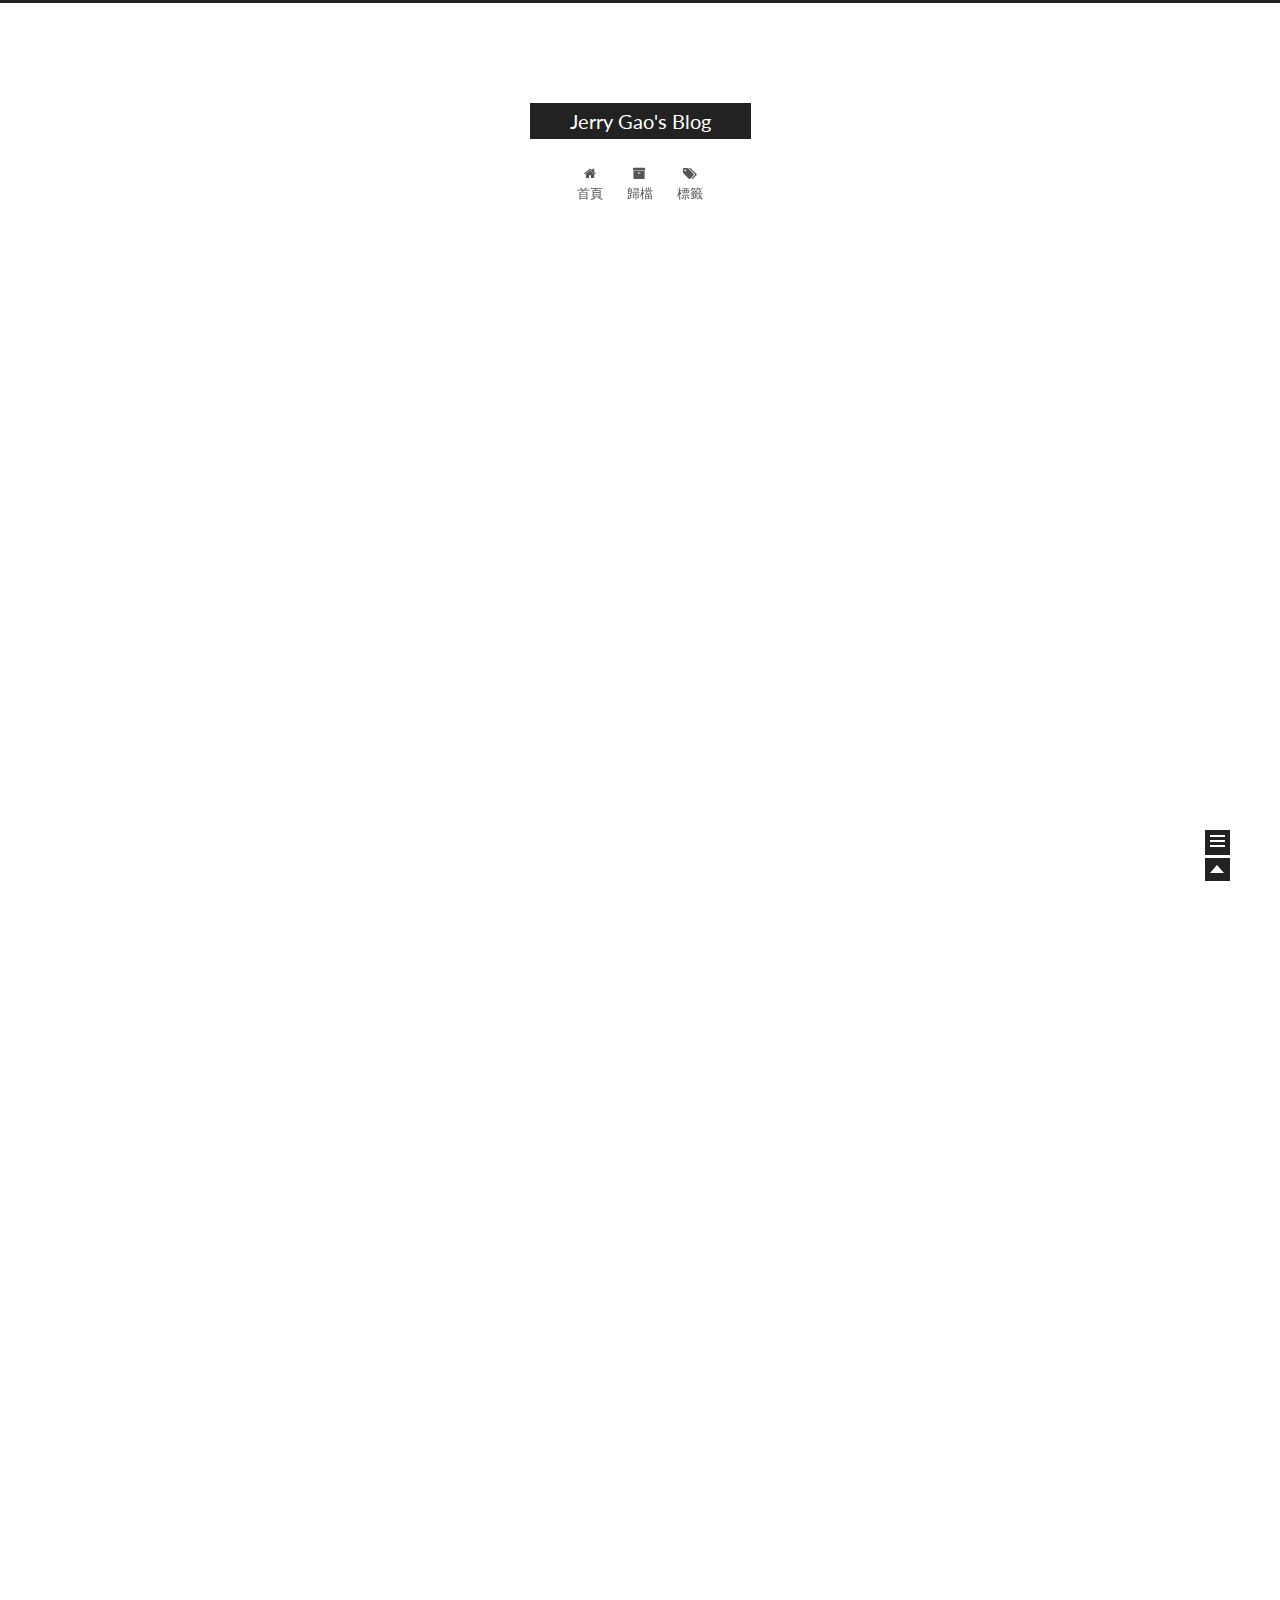
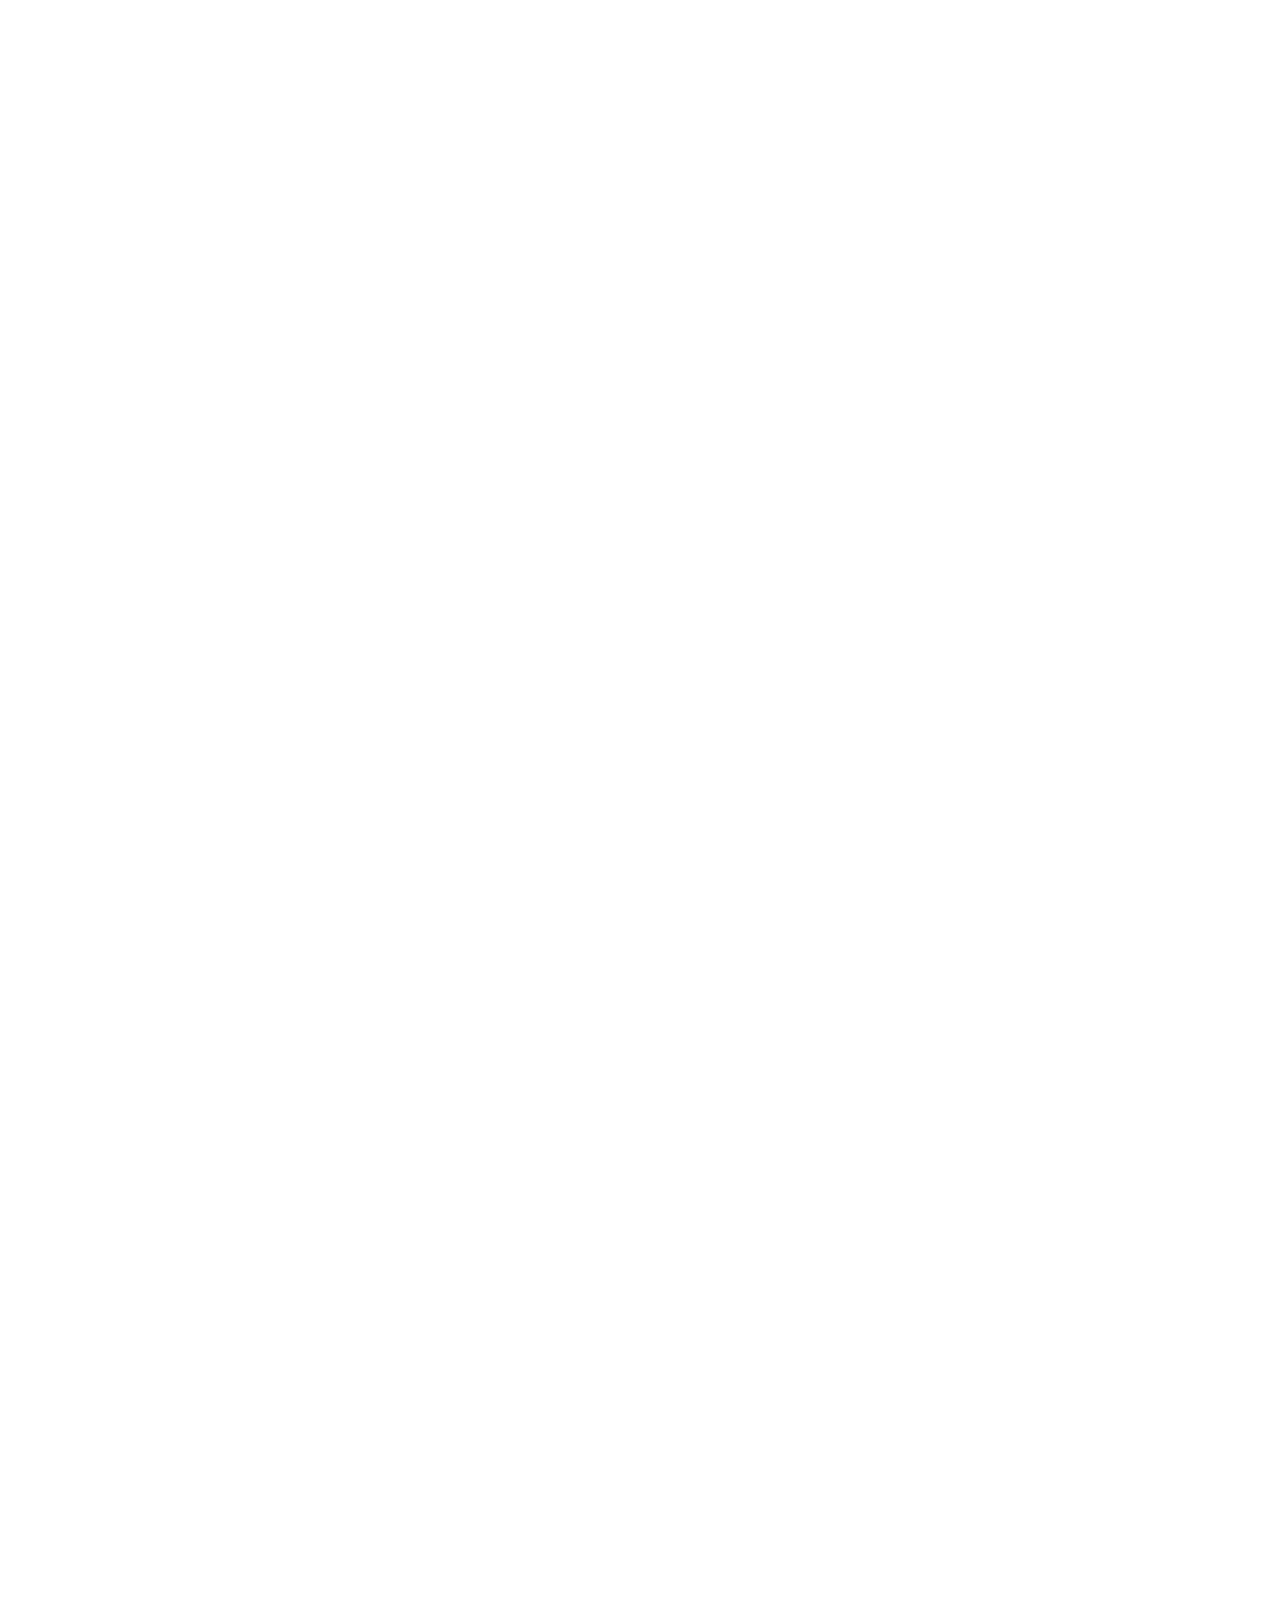
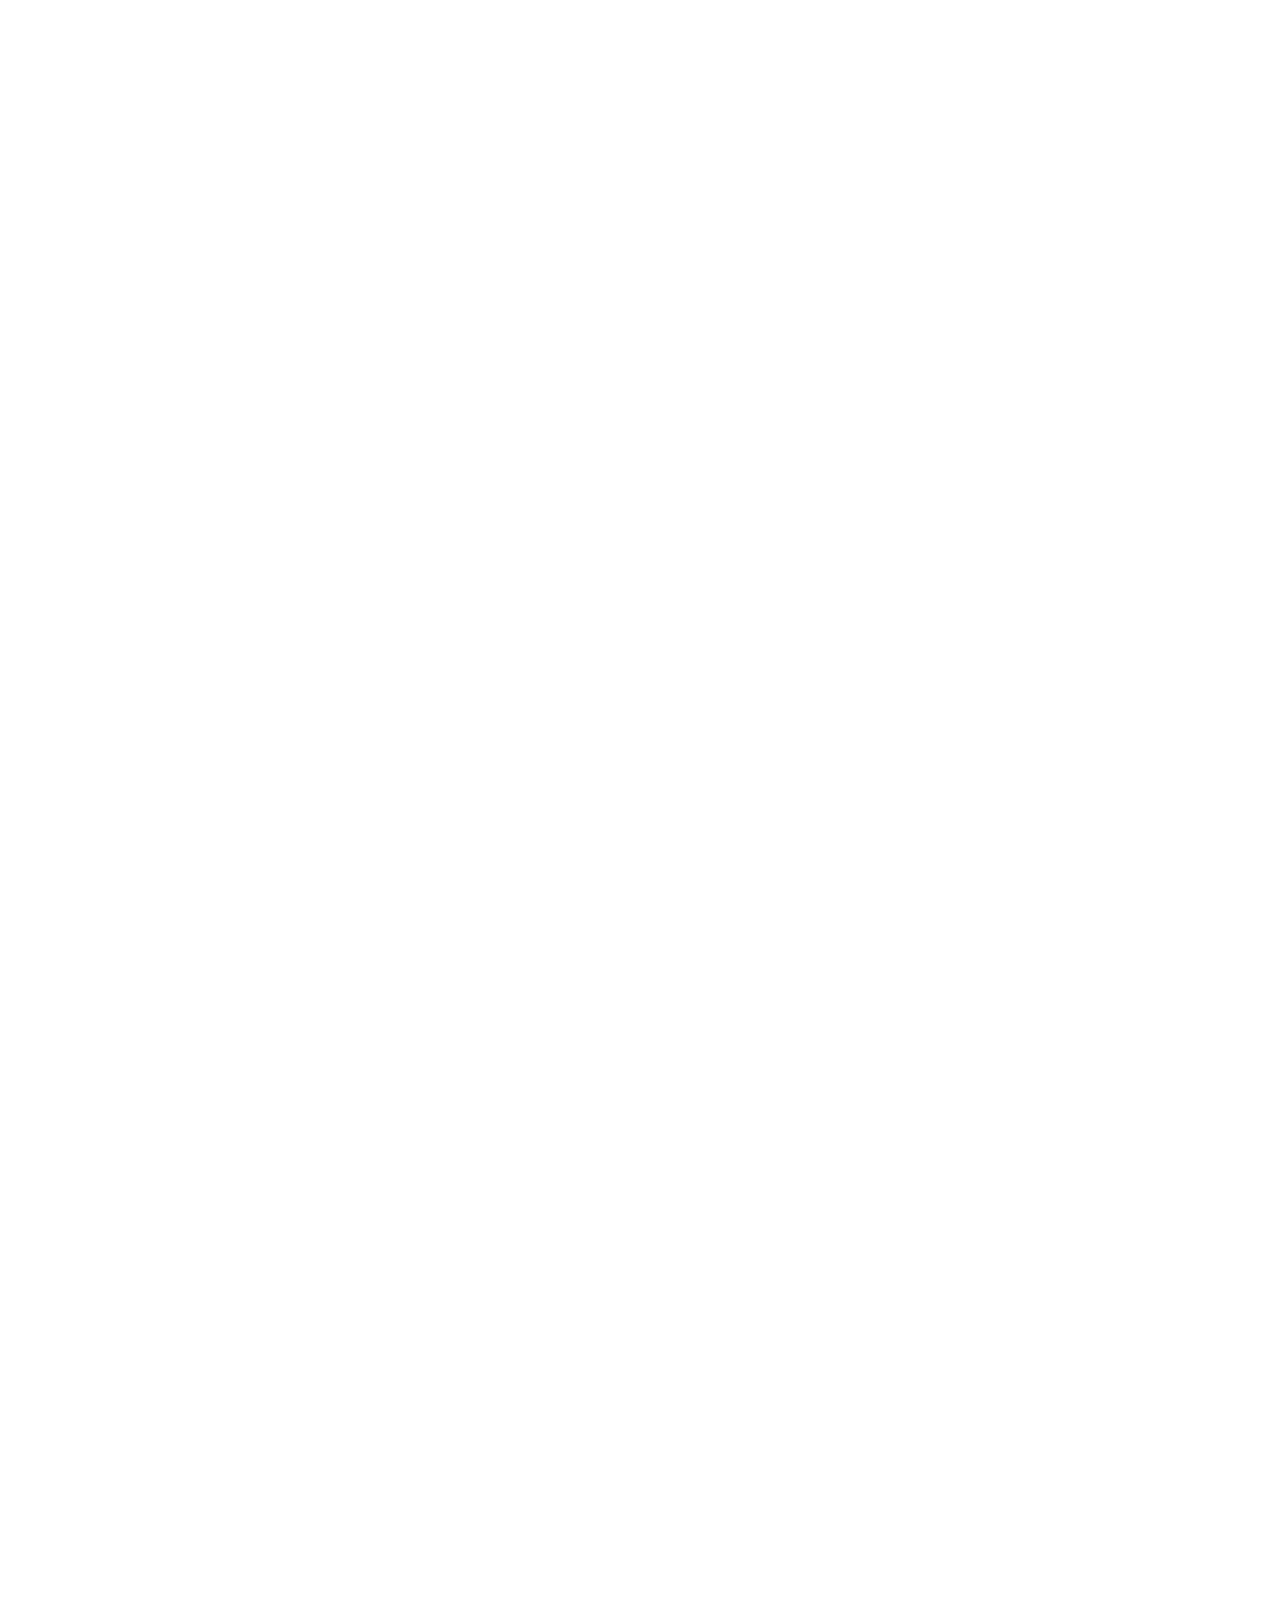
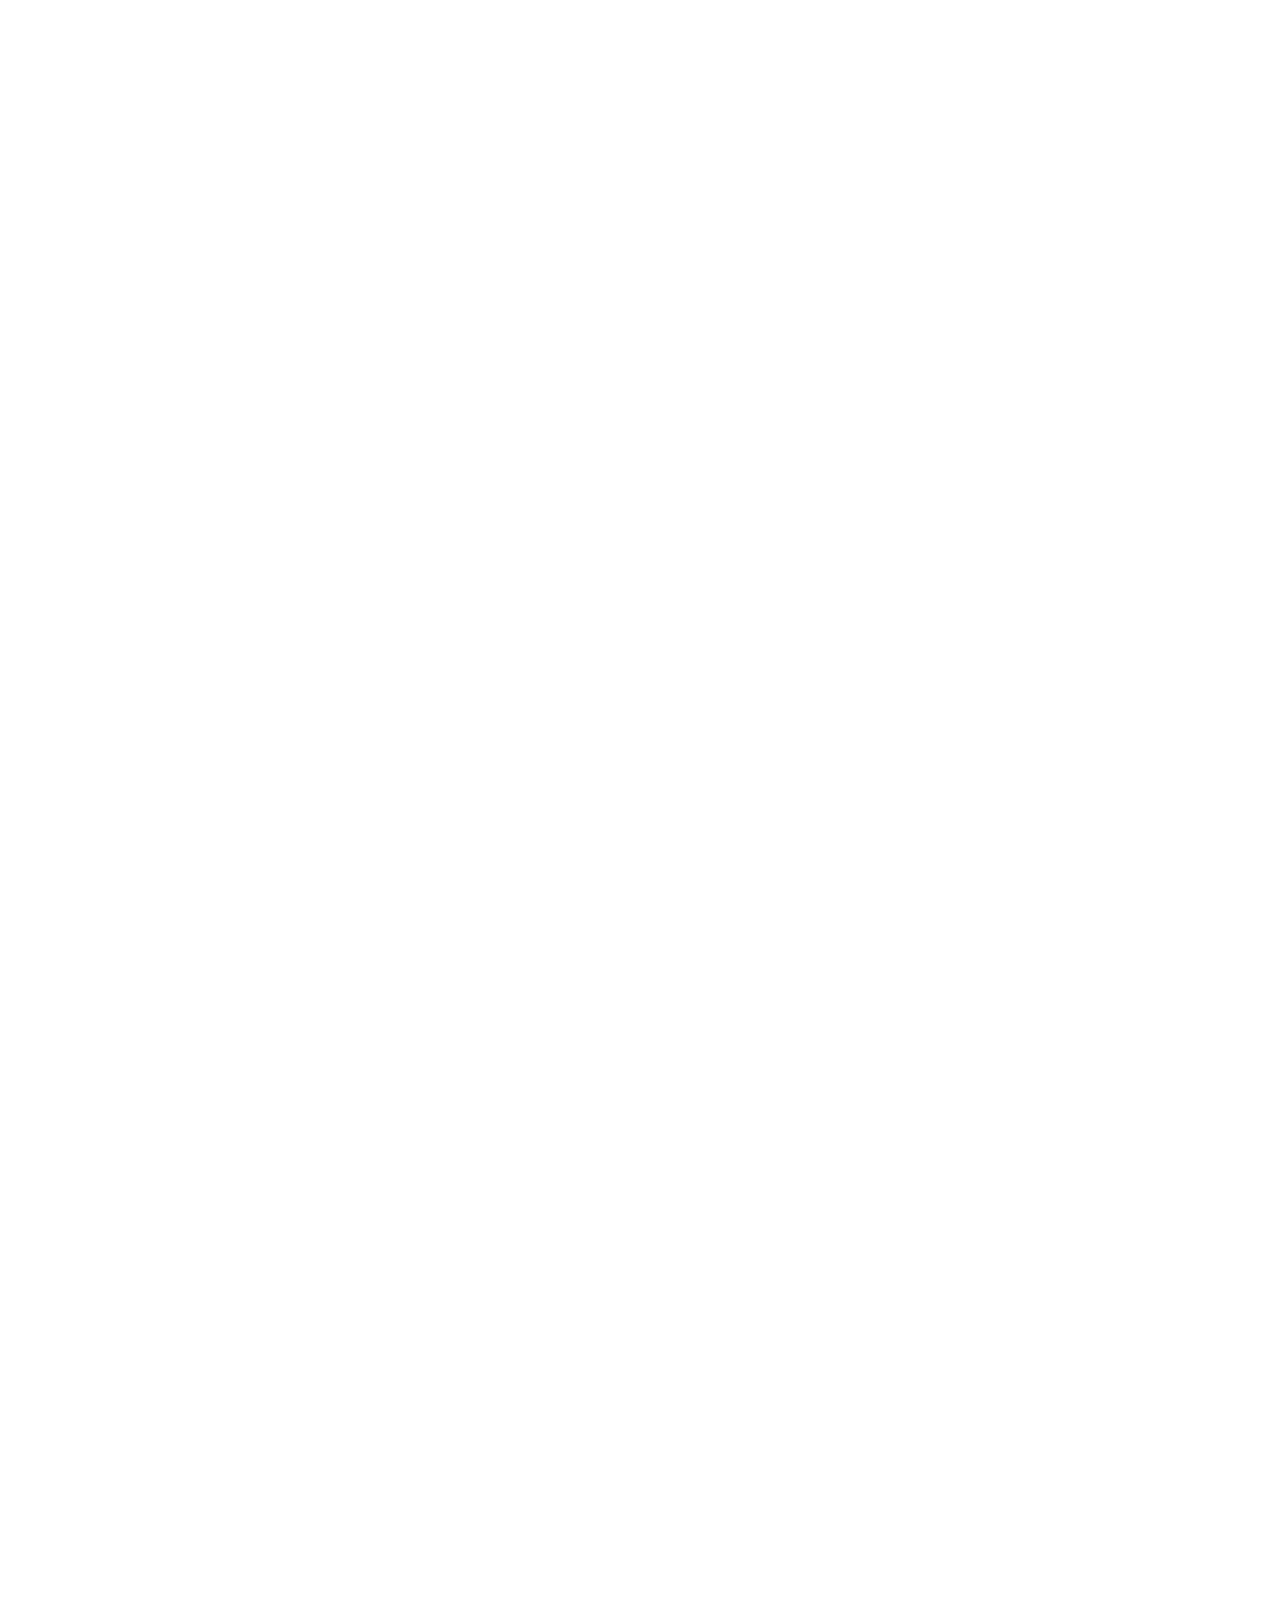
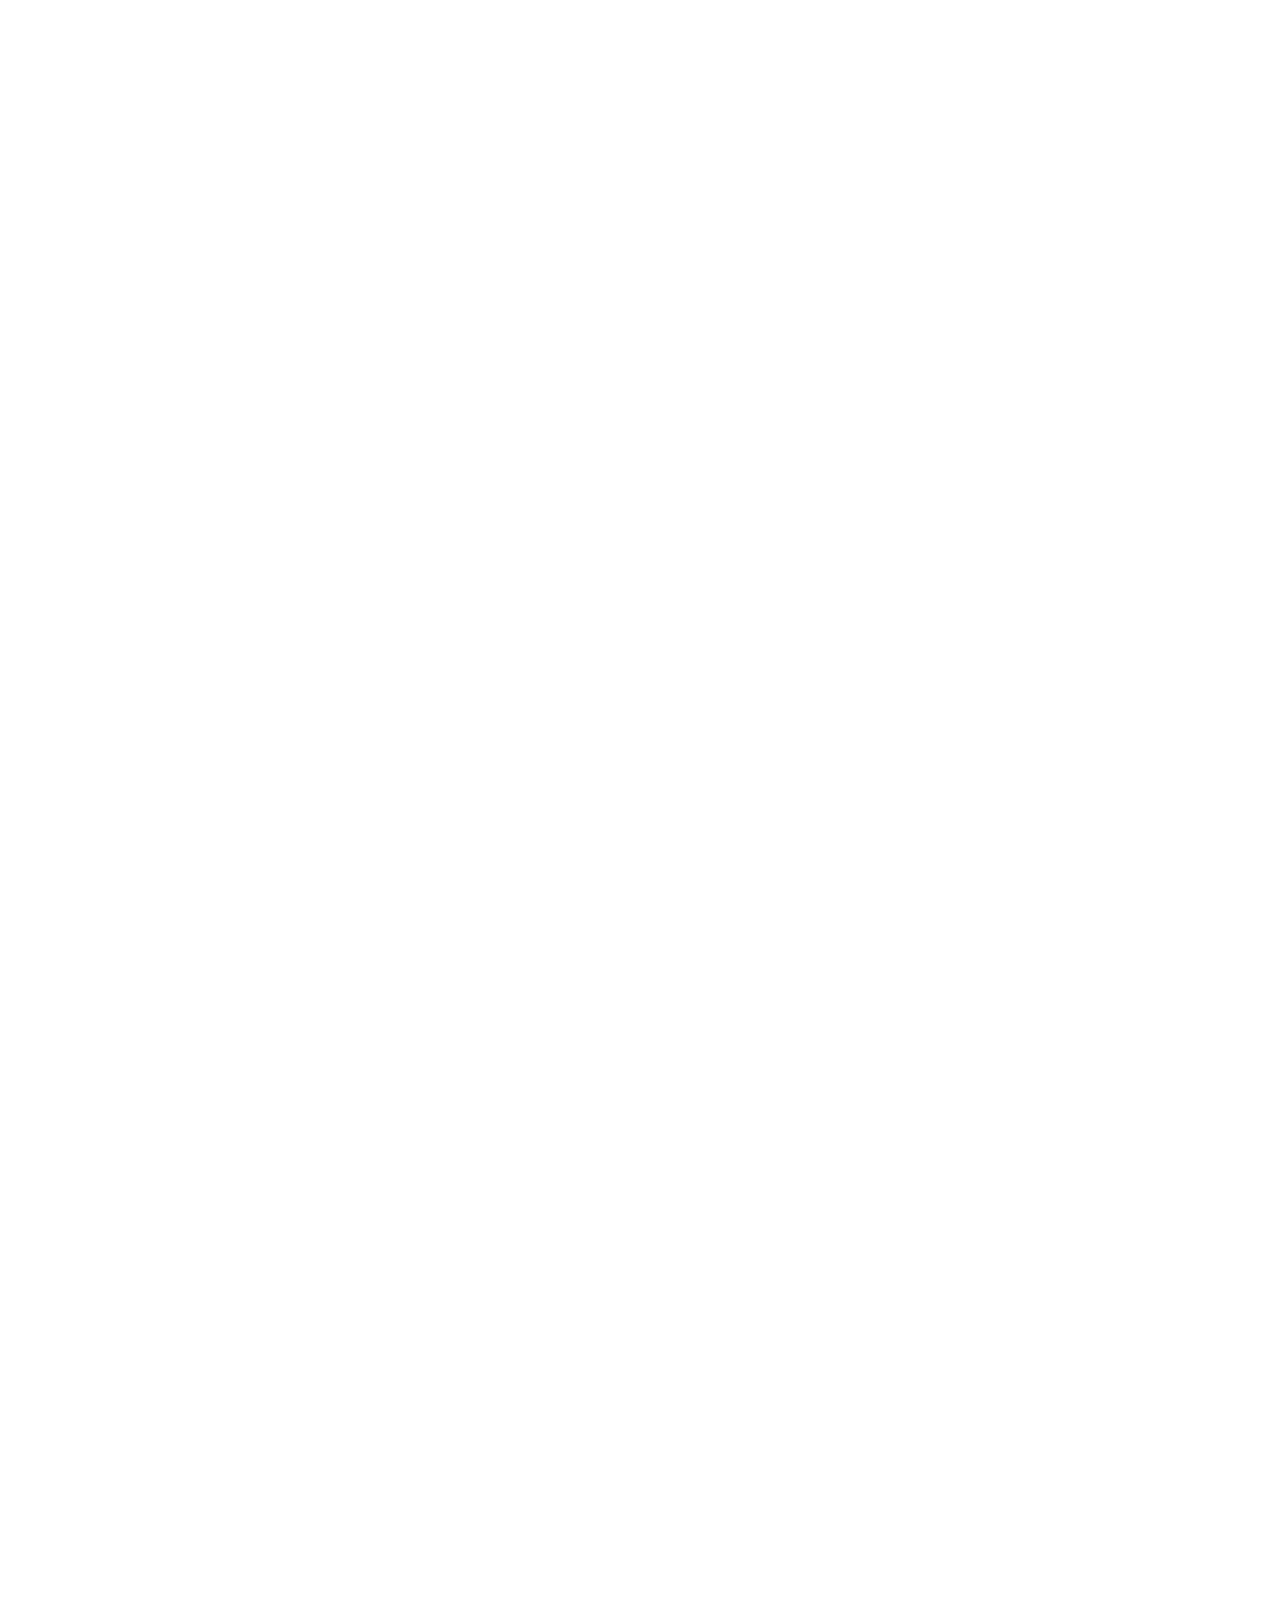
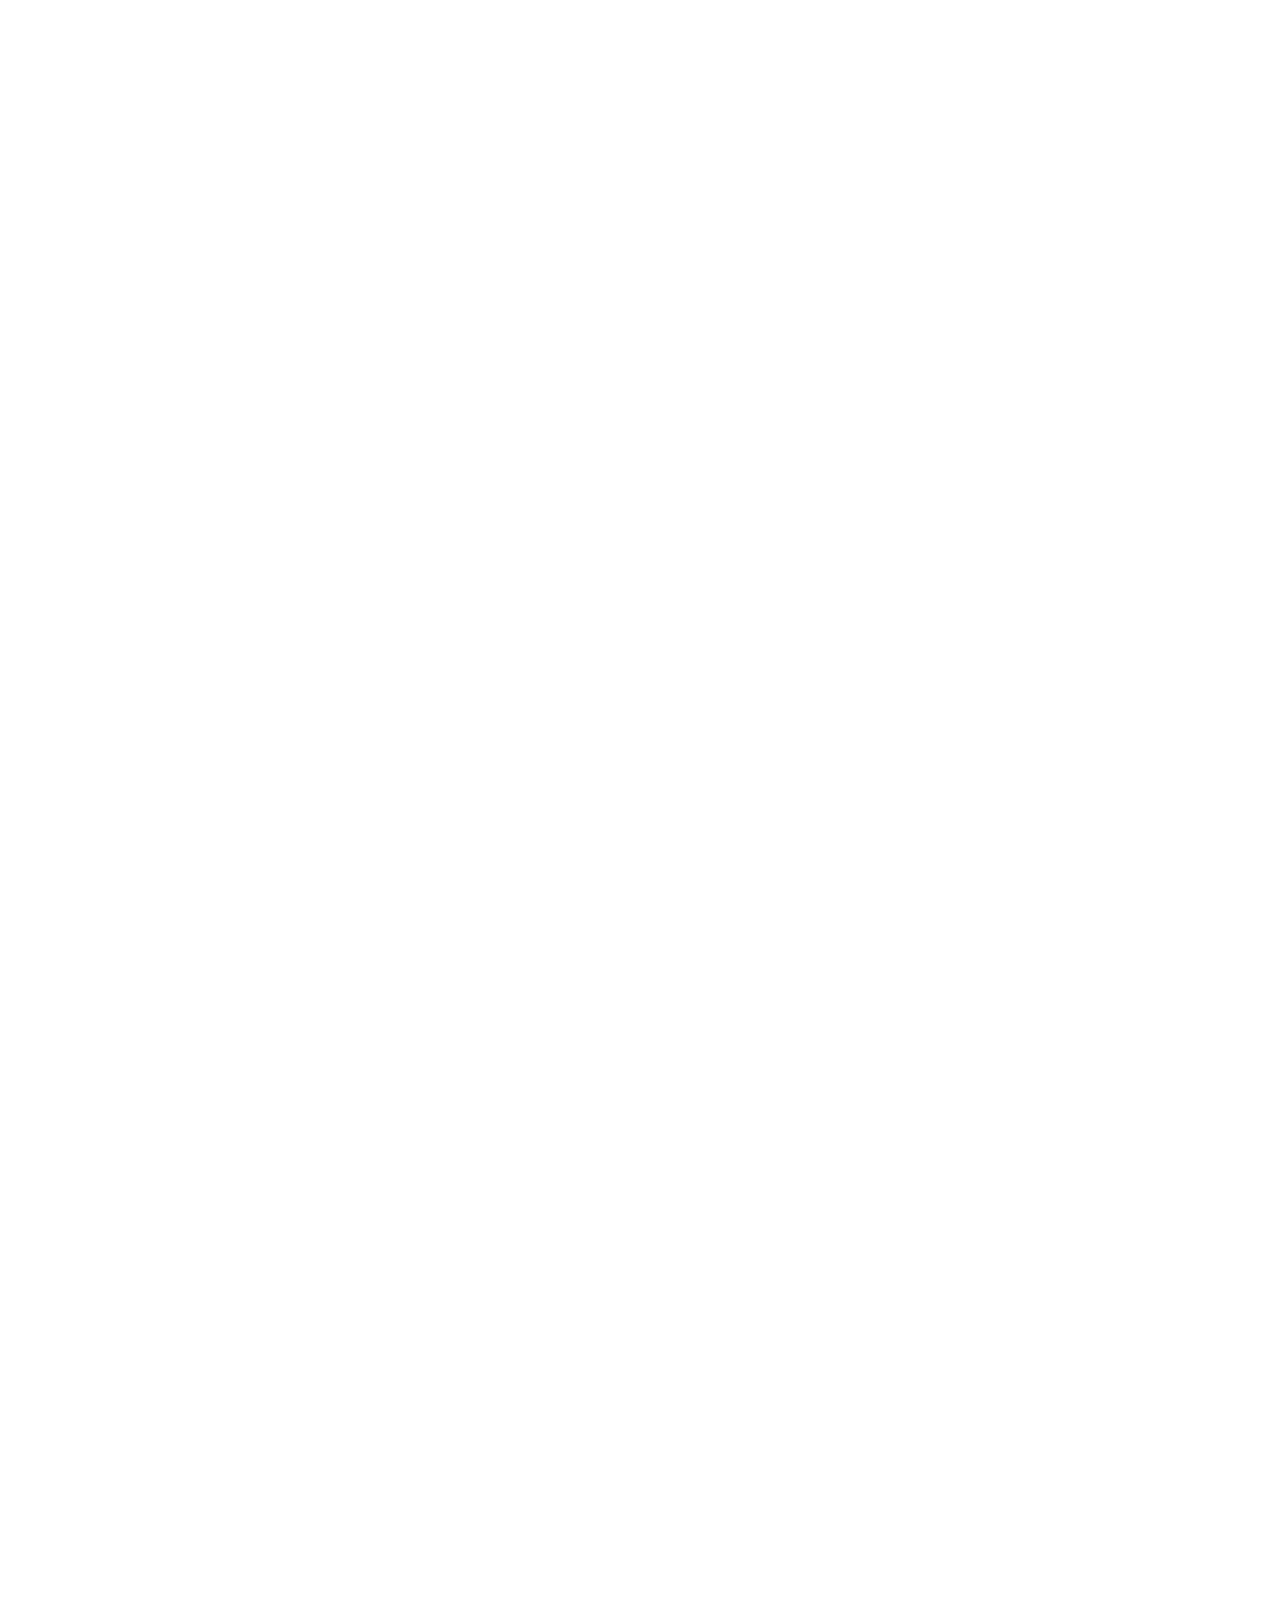
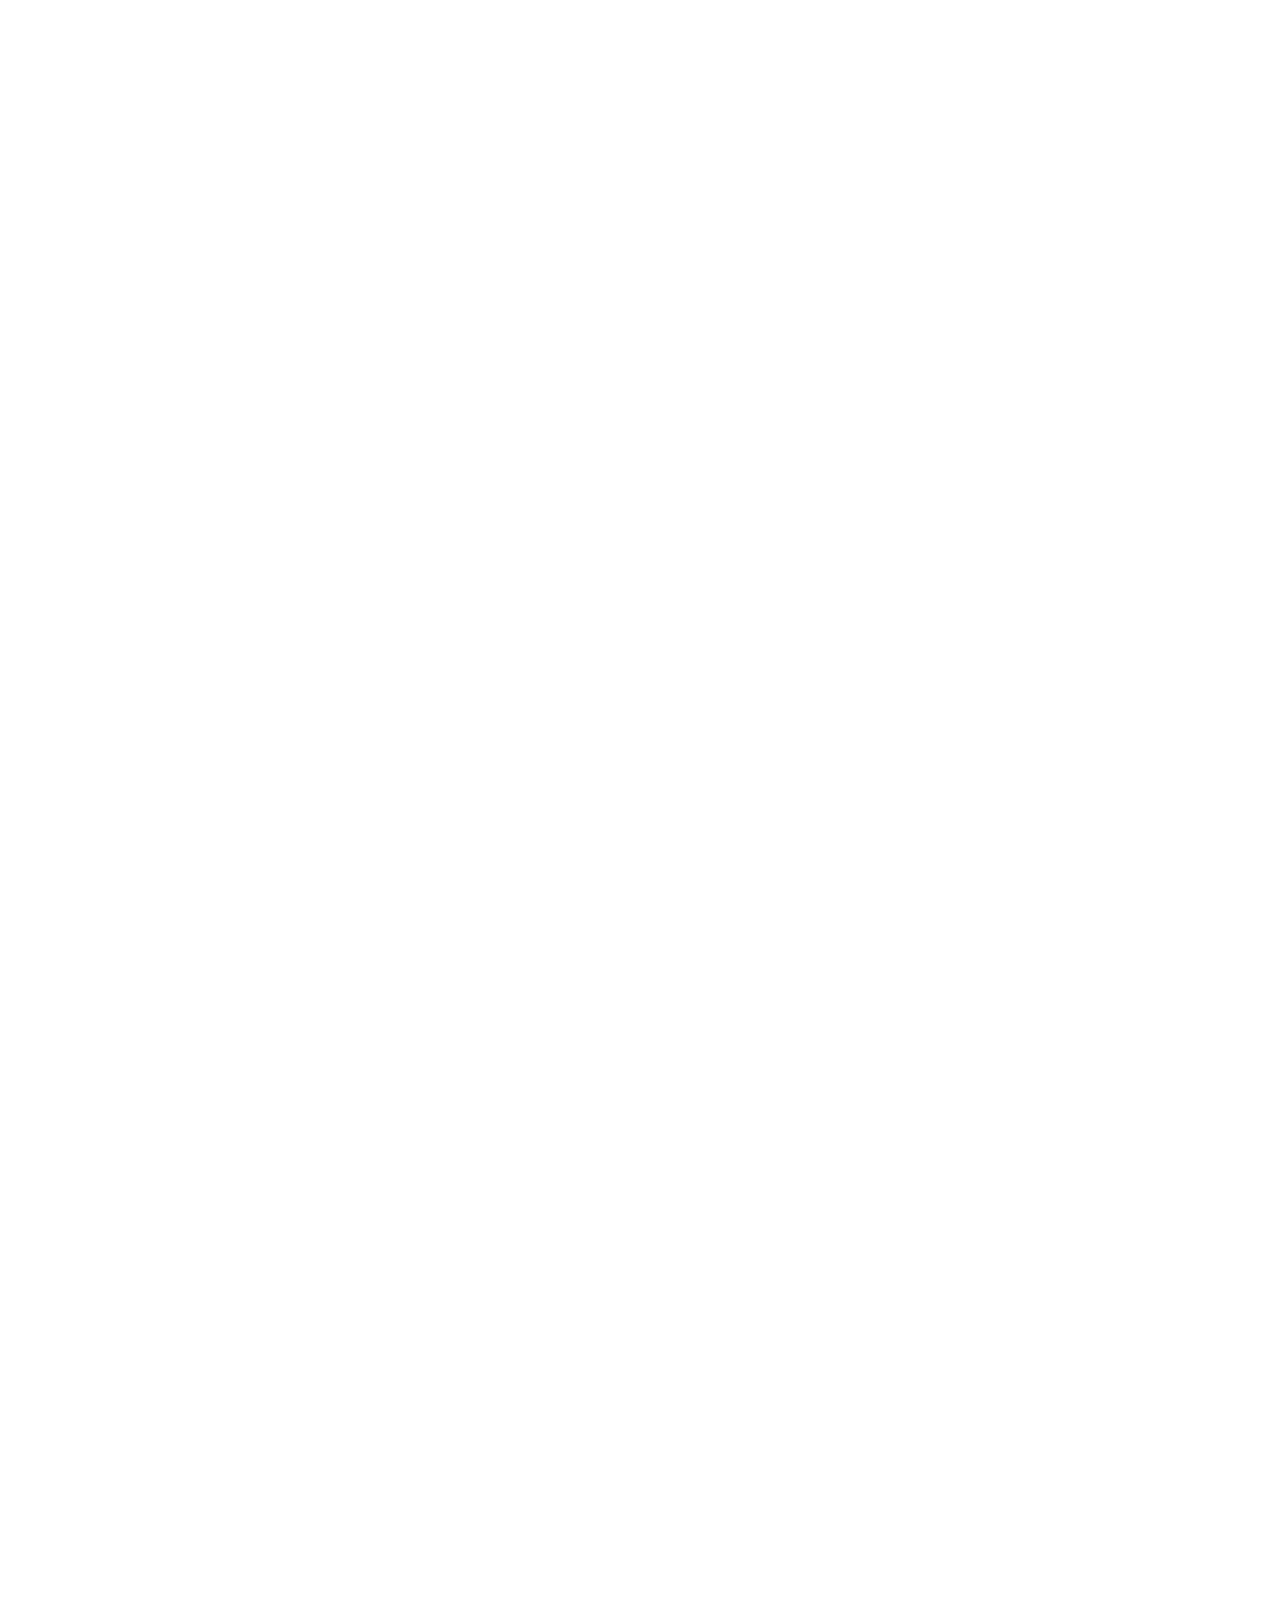
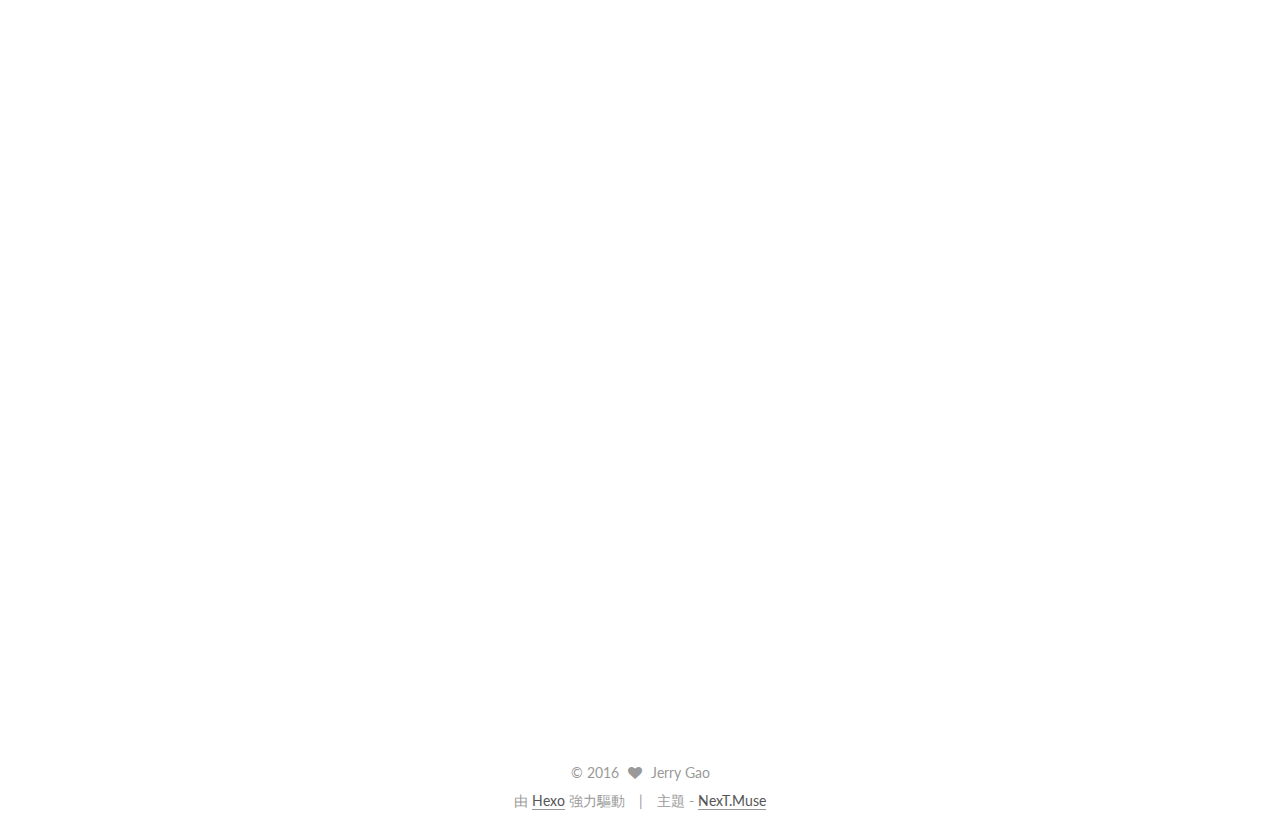
==== commit fa23139e: "Site updated: 2016-02-19 20:00:21" ====
--- a/index.html
+++ b/index.html
@@ -291,7 +291,7 @@
 <li>&#x4E3A;&#x4F7F;&#x5747;&#x5206;&#x8BEF;&#x5DEE;&#x6700;&#x5C0F;&#x5316;,&#x5C06;$E_{(w,b)}$&#x5206;&#x522B;&#x5BF9;$w$,$b$&#x6C42;&#x504F;&#x5BFC;&#xFF0C;&#x5F53;&#x5B83;&#x5173;&#x4E8E;$w$,$b$&#x7684;&#x504F;&#x5BFC;&#x6570;&#x5747;&#x4E3A;&#x96F6;&#x65F6;&#xFF0C;&#x5F97;&#x5230;$w$&#x548C;$b$&#x7684;&#x6700;&#x4F18;&#x89E3;&#xFF0C;&#x5219;&#x6709;&#xFF1A;<br>$$\begin{split}<br>\frac{\partial E_{(w,b)}}{\partial w}&amp;=2\sum_{i=1}^m(y_i-wx_i-b)(-x_i) \\<br>&amp;=2(w\sum_{i=1}^m{x_i^2}-\sum_{i=1}^m(y_i-b)x_i)\\<br>&amp;=0\\<br>\frac{\partial E_{(w,b)}}{\partial b}&amp;=-2\sum_{i=1}^m(y_i-wx_i-b)\\<br>&amp;=2(mb-\sum_{i=1}^m(y_i-wx_i))\\<br>&amp;=0\\<br>\end{split}$$</li>
 <li>&#x5C06;&#x542B;&#x6709;$y_i$&#x7684;&#x9879;&#x79FB;&#x5230;&#x7B49;&#x5F0F;&#x53F3;&#x8FB9;&#xFF0C;&#x7B49;&#x5F0F;&#x4E24;&#x8FB9;&#x540C;&#x9664;$2m$&#xFF0C;&#x5219;&#x6709;&#xFF1A;<br>$$\begin{split}<br>\begin{cases}<br>\frac{1}{m}\sum_{i=1}^m{x_i^2}w&amp;+\frac{1}{m}\sum_{i=1}^m{x_i}&amp;b&amp;=\frac{1}{m}\sum_{i=1}^my_ix_i\\<br>\frac{1}{m}\sum_{i=1}^mx_iw&amp;+&amp;b&amp;=\frac{1}{m}\sum_{i=1}^my_i\\<br>\end{cases}<br>\end{split}$$</li>
 <li>&#x82E5;&#x5C06;$x$,$y$&#x89C6;&#x4F5C;&#x968F;&#x673A;&#x53D8;&#x91CF;&#xFF0C;&#x6A21;&#x578B;&#x53EF;&#x7406;&#x89E3;&#x4E3A;$y=wx+b+{\cal \epsilon}$&#xFF0C;&#x7B49;&#x5F0F;&#x4E24;&#x8FB9;&#x53D6;&#x671F;&#x671B;&#x5F97;${\Bbb E}[y]=w{\Bbb E}[x]+b$,&#x540C;&#x6837;&#x7684;&#xFF0C;&#x4E0A;&#x5F0F;&#x53EF;&#x6539;&#x5199;&#x6210;&#xFF1A;<br>$$\begin{split}<br>\begin{cases}<br>{\Bbb E}[x^2]&amp;w&amp;+{\Bbb E}[x]&amp;b&amp;={\Bbb E}[xy]\\<br>{\Bbb E}[x]&amp;w&amp;+&amp;b&amp;={\Bbb E}[y]\\<br>\end{cases}<br>\end{split}$$</li>
-<li>&#x5C06;&#x4E0A;&#x5F0F;&#x6539;&#x5199;&#x4E3A;&#x77E9;&#x9635;&#x5F62;&#x5F0F;:<br>$$\<br>\begin{pmatrix}  {\Bbb E}[x^2] &amp;  {\Bbb E}[x] \\ {\Bbb E}[x] &amp;  1 \end{pmatrix}<br>\begin{pmatrix} w \\ b \end{pmatrix} =<br>\begin{pmatrix} {\Bbb E}[xy]\\ {\Bbb E}[y] \end{pmatrix}<br>\$$</li>
+<li>&#x5C06;&#x4E0A;&#x5F0F;&#x6539;&#x5199;&#x4E3A;&#x77E9;&#x9635;&#x5F62;&#x5F0F;:<br>$$[<br>\begin{pmatrix}  {\Bbb E}[x^2] &amp;  {\Bbb E}[x] \\ {\Bbb E}[x] &amp;  1 \end{pmatrix}<br>\begin{pmatrix} w \\ b \end{pmatrix} =<br>\begin{pmatrix} {\Bbb E}[xy]\\ {\Bbb E}[y] \end{pmatrix}<br>]$$</li>
 <li>&#x7531;&#x514B;&#x62C9;&#x9ED8;&#x6CD5;&#x5219;&#x53EF;&#x5F97;&#xFF1A;<br>$$\begin{split}<br>D&amp;=\begin{vmatrix}  {\Bbb E}[x^2] &amp;  {\Bbb E}[x] \\ {\Bbb E}[x] &amp;  1 \end{vmatrix}&amp;=Var(x)\\<br>D_1&amp;=\begin{vmatrix}  {\Bbb E}[xy] &amp;  {\Bbb E}[x] \\ {\Bbb E}[y] &amp;  1 \end{vmatrix}&amp;=Cov(x,y)\\<br>\hat{w}&amp;=\frac{D_1}{D}&amp;=\frac{Cov(x,y)}{Var(x)}\\<br>&amp;\because {\Bbb E}[y]=\hat{w}{\Bbb E}[x]+\hat{b} \\<br>&amp;\therefore \hat{b}= {\Bbb E}[y]-\hat{w}{\Bbb E}[x]<br>\end{split}$$</li>
 <li>&#x7531;&#x6B64;&#x53EF;&#x77E5;&#xFF0C;&#x5728;$x$&#x548C;$y$&#x4E24;&#x7EC4;&#x968F;&#x673A;&#x53D8;&#x91CF;&#x65B9;&#x5DEE;&#x76F8;&#x540C;&#x7684;&#x60C5;&#x51B5;&#x4E0B;&#xFF0C;&#x5373;&#x4FBF;&#x4E8C;&#x8005;&#x4E92;&#x6362;&#xFF0C;$\hat{w}$&#x4E0D;&#x53D8;</li>
 </ul>
@@ -446,467 +446,6 @@
 
 
     
-      
-
-  
-  
-
-  
-  
-  
-
-  <article class="post post-type-normal " itemscope itemtype="http://schema.org/Article">
-
-    
-      <header class="post-header">
-
-        
-        
-          <h1 class="post-title" itemprop="name headline">
-            
-            
-              
-                
-                <a class="post-title-link" href="/2016/02/19/Chapter-2/" itemprop="url">
-                  第2章 模型评估和选择
-                </a>
-              
-            
-          </h1>
-        
-
-        <div class="post-meta">
-          <span class="post-time">
-            <span class="post-meta-item-icon">
-              <i class="fa fa-calendar-o"></i>
-            </span>
-            <span class="post-meta-item-text">發表於</span>
-            <time itemprop="dateCreated" datetime="2016-02-19T18:09:16+08:00" content="2016-02-19">
-              2016-02-19
-            </time>
-          </span>
-
-          
-
-          
-            
-          
-
-          
-
-          
-          
-        </div>
-      </header>
-    
-
-
-    <div class="post-body" itemprop="articleBody">
-
-      
-      
-
-      
-        
-          
-            <p>#&#x7B2C;2&#x7AE0; &#x6A21;&#x578B;&#x8BC4;&#x4F30;&#x548C;&#x9009;&#x62E9;</p>
-<h1 id="&#x76EE;&#x5F55;"><a href="#&#x76EE;&#x5F55;" class="headerlink" title="&#x76EE;&#x5F55;"></a>&#x76EE;&#x5F55;</h1><ul>
-<li>2 <a href="#&#x7B2C;2&#x7AE0;-&#x6A21;&#x578B;&#x8BC4;&#x4F30;&#x548C;&#x9009;&#x62E9;">&#x6A21;&#x578B;&#x8BC4;&#x4F30;&#x548C;&#x9009;&#x62E9;</a>  <ul>
-<li>2.1 <a href="#2.1-&#x7ECF;&#x9A8C;&#x8BEF;&#x5DEE;&#x548C;&#x8FC7;&#x62DF;&#x5408;">&#x7ECF;&#x9A8C;&#x8BEF;&#x5DEE;&#x548C;&#x8FC7;&#x62DF;&#x5408;</a>   </li>
-<li>2.2 <a href="#2.2-&#x8BC4;&#x4F30;&#x65B9;&#x6CD5;">&#x8BC4;&#x4F30;&#x65B9;&#x6CD5;</a>   <ul>
-<li>2.2.1<a href="#2.2.1-&#x7559;&#x51FA;&#x6CD5;">&#x7559;&#x51FA;&#x6CD5;</a>  </li>
-<li>2.2.2 <a href="#2.2.2-&#x4EA4;&#x53C9;&#x68C0;&#x9A8C;&#x6CD5;">&#x4EA4;&#x53C9;&#x68C0;&#x9A8C;&#x6CD5;</a>   </li>
-<li>2.2.3 <a href="#2.2.3-&#x81EA;&#x52A9;&#x6CD5;">&#x81EA;&#x52A9;&#x6CD5;</a>    </li>
-<li>2.2.4 <a href="#2.2.4-&#x8C03;&#x53C2;&#x4E0E;&#x6700;&#x7EC8;&#x6A21;&#x578B;">&#x8C03;&#x53C2;&#x4E0E;&#x6700;&#x7EC8;&#x6A21;&#x578B;</a>   </li>
-</ul>
-</li>
-<li>2.3 <a href="#2.3-&#x6027;&#x80FD;&#x5EA6;&#x91CF;">&#x6027;&#x80FD;&#x5EA6;&#x91CF;</a>       <ul>
-<li>2.3.1 <a href="#2.3.1-&#x9519;&#x8BEF;&#x7387;&#x4E0E;&#x7CBE;&#x5EA6;">&#x9519;&#x8BEF;&#x7387;&#x4E0E;&#x7CBE;&#x5EA6;</a>  </li>
-<li>2.3.2 <a href="#2.3.2-&#x67E5;&#x51C6;&#x7387;&#x3001;&#x67E5;&#x5168;&#x7387;&#x4E0E;$F1$">&#x67E5;&#x51C6;&#x7387;&#x3001;&#x67E5;&#x5168;&#x7387;&#x4E0E; F1</a>  </li>
-<li>2.3.3 <a href="#2.3.3-ROC&#x4E0E;AUC">ROC&#x4E0E;AUC</a></li>
-<li>2.3.4 <a href="#2.3.4-&#x4EE3;&#x4EF7;&#x654F;&#x611F;&#x9519;&#x8BEF;&#x7387;&#x4E0E;&#x4EE3;&#x4EF7;&#x66F2;&#x7EBF;">&#x4EE3;&#x4EF7;&#x654F;&#x611F;&#x9519;&#x8BEF;&#x7387;&#x4E0E;&#x4EE3;&#x4EF7;&#x66F2;&#x7EBF;</a> </li>
-</ul>
-</li>
-<li>2.4 <a href="#2.4-&#x6BD4;&#x8F83;&#x68C0;&#x9A8C;">&#x6BD4;&#x8F83;&#x68C0;&#x9A8C;</a><ul>
-<li>2.4.1 <a href="#2.4.1-&#x5047;&#x8BBE;&#x68C0;&#x9A8C;">&#x5047;&#x8BBE;&#x68C0;&#x9A8C;</a></li>
-<li>2.4.2 <a href="#2.4.2-&#x4EA4;&#x53C9;&#x9A8C;&#x8BC1;$t$&#x68C0;&#x9A8C;">&#x4EA4;&#x53C9;&#x9A8C;&#x8BC1;t&#x68C0;&#x9A8C;</a></li>
-<li>2.4.3 <a href="#2.4.3-McNemar&#x68C0;&#x9A8C;">McNemar&#x68C0;&#x9A8C;</a></li>
-<li>2.4.4 <a href="#2.4.4-Friedman&#x68C0;&#x9A8C;&#x4E0E;Nemenyi&#x540E;&#x7EED;&#x68C0;&#x9A8C;">Friedman&#x68C0;&#x9A8C;&#x4E0E;Nemenyi&#x540E;&#x7EED;&#x68C0;&#x9A8C;</a></li>
-</ul>
-</li>
-<li>2.5 <a href="#2.5-&#x65B9;&#x5DEE;&#x4E0E;&#x504F;&#x5DEE;">&#x65B9;&#x5DEE;&#x4E0E;&#x504F;&#x5DEE;</a>   </li>
-</ul>
-</li>
-</ul>
-<h2 id="2-1-&#x7ECF;&#x9A8C;&#x8BEF;&#x5DEE;&#x548C;&#x8FC7;&#x62DF;&#x5408;"><a href="#2-1-&#x7ECF;&#x9A8C;&#x8BEF;&#x5DEE;&#x548C;&#x8FC7;&#x62DF;&#x5408;" class="headerlink" title="2.1 &#x7ECF;&#x9A8C;&#x8BEF;&#x5DEE;&#x548C;&#x8FC7;&#x62DF;&#x5408;"></a>2.1 &#x7ECF;&#x9A8C;&#x8BEF;&#x5DEE;&#x548C;&#x8FC7;&#x62DF;&#x5408;</h2><ul>
-<li><strong>&#x201C;&#x9519;&#x8BEF;&#x7387;&#x201D;(error rate)</strong>:&#x5206;&#x7C7B;&#x9519;&#x8BEF;&#x7684;&#x6837;&#x672C;&#x6570;&#x5360;&#x6837;&#x672C;&#x603B;&#x6570;&#x7684;&#x6BD4;&#x4F8B;&#xFF0C;&#x76F8;&#x5E94;&#x7684;&#xFF0C;<strong>&#x201C;&#x7CBE;&#x5EA6;&#x201D;(accuracy)</strong>=1-&#x201C;&#x9519;&#x8BEF;&#x7387;&#x201D;</li>
-<li>&#x201C;&#x5B66;&#x4E60;&#x5668;&#x201D;(learner)&#x5728;&#x8BAD;&#x7EC3;&#x96C6;&#x4E0A;&#x7684;&#x8BEF;&#x5DEE;&#x79F0;&#x4E3A;<strong>&#x201C;&#x8BAD;&#x7EC3;&#x8BEF;&#x5DEE;&#x201D;(training error)</strong>&#x6216;<strong>&#x201C;&#x7ECF;&#x9A8C;&#x8BEF;&#x5DEE;&#x201D;(empirical error)</strong>&#xFF0C;&#x5728;&#x65B0;&#x6837;&#x672C;&#x4E0A;&#x7684;&#x8BEF;&#x5DEE;&#x79F0;&#x4E3A;<strong>&#x201C;&#x6CDB;&#x5316;&#x8BEF;&#x5DEE;&#x201D;(generalization error)</strong></li>
-<li><strong>&#x201C;&#x6B20;&#x62DF;&#x5408;&#x201D;(underfitting)</strong>&#x6307;&#x5B66;&#x4E60;&#x5668;&#x5BF9;&#x8BAD;&#x7EC3;&#x6837;&#x672C;&#x7684;&#x4E00;&#x822C;&#x6027;&#x8D28;&#x5C1A;&#x672A;&#x5B66;&#x597D;&#xFF0C;<strong>&#x201C;&#x8FC7;&#x62DF;&#x5408;&#x201D;(overfitting)</strong>&#x6307;&#x5B66;&#x4E60;&#x5668;&#x628A;&#x8BAD;&#x7EC3;&#x6837;&#x672C;&#x5B66;&#x5F97;&#x201C;&#x592A;&#x597D;&#x201D;&#xFF0C;&#x5F88;&#x53EF;&#x80FD;&#x9519;&#x628A;&#x8BAD;&#x7EC3;&#x6837;&#x672C;&#x81EA;&#x8EAB;&#x7684;&#x4E00;&#x4E9B;&#x7279;&#x70B9;&#x5F53;&#x4F5C;&#x4E86;&#x6240;&#x6709;&#x6F5C;&#x5728;&#x6837;&#x672C;&#x90FD;&#x4F1A;&#x5177;&#x6709;&#x7684;&#x4E00;&#x822C;&#x6027;&#x8D28;&#xFF0C;&#x4ECE;&#x800C;&#x5BFC;&#x81F4;&#x5176;&#x6CDB;&#x5316;&#x6027;&#x80FD;&#x4E0B;&#x964D;</li>
-</ul>
-<center><br><img src="/2016/02/19/Chapter-2/underfitting-vs-overfitting.jpg" alt=""><br>&#x300A;&#x673A;&#x5668;&#x5B66;&#x4E60;&#x300B; &#x56FE; 2.1<br></center>
-
-<h2 id="2-2-&#x8BC4;&#x4F30;&#x65B9;&#x6CD5;"><a href="#2-2-&#x8BC4;&#x4F30;&#x65B9;&#x6CD5;" class="headerlink" title="2.2 &#x8BC4;&#x4F30;&#x65B9;&#x6CD5;"></a>2.2 &#x8BC4;&#x4F30;&#x65B9;&#x6CD5;</h2><ul>
-<li>&#x901A;&#x5E38;&#xFF0C;&#x6211;&#x4EEC;&#x9700;&#x4F7F;&#x7528;&#x4E00;&#x4E2A;<strong>&#x201C;&#x6D4B;&#x8BD5;&#x96C6;&#x201D;(testing set)</strong>&#x6765;&#x6D4B;&#x8BD5;&#x5B66;&#x4E60;&#x5668;&#x5BF9;&#x65B0;&#x6837;&#x672C;&#x7684;&#x5224;&#x522B;&#x80FD;&#x529B;&#xFF0C;&#x7136;&#x540E;&#x4EE5;&#x6D4B;&#x8BD5;&#x96C6;&#x4E0A;&#x7684;<strong>&#x201C;&#x6D4B;&#x8BD5;&#x8BEF;&#x5DEE;&#x201D;(testing error)</strong>&#x4F5C;&#x4E3A;<strong>&#x6CDB;&#x5316;&#x8BEF;&#x5DEE;</strong>&#x7684;&#x8FD1;&#x4F3C;</li>
-<li>&#x5BF9;&#x4E8E;&#x4E00;&#x4E2A;&#x5305;&#x542B;m&#x4E2A;&#x6837;&#x4F8B;&#x7684;&#x6570;&#x636E;&#x96C6;$D={(x_1,y_1),(x_2,y_2),&#x2026;,(x_m,y_m)}$&#x8FDB;&#x884C;&#x9002;&#x5F53;&#x7684;&#x5904;&#x7406;&#xFF0C;&#x4ECE;&#x4E2D;&#x4EA7;&#x751F;&#x51FA;&#x8BAD;&#x7EC3;&#x96C6;$S$&#x548C;&#x6D4B;&#x8BD5;&#x96C6;$T$</li>
-</ul>
-<h3 id="2-2-1-&#x7559;&#x51FA;&#x6CD5;"><a href="#2-2-1-&#x7559;&#x51FA;&#x6CD5;" class="headerlink" title="2.2.1 &#x7559;&#x51FA;&#x6CD5;"></a>2.2.1 &#x7559;&#x51FA;&#x6CD5;</h3><ul>
-<li><strong>&#x201C;&#x7559;&#x51FA;&#x6CD5;&#x201D;(hold-out)</strong>&#x76F4;&#x63A5;&#x5C06;&#x6570;&#x636E;&#x96C6;$D$&#x5212;&#x5206;&#x4E3A;&#x4E24;&#x4E2A;&#x4E92;&#x65A5;&#x7684;&#x96C6;&#x5408;$S$,$T$&#xFF0C;&#x5373;$D=S\bigcup T,S\bigcap T=\emptyset$</li>
-<li>&#x4E3A;&#x5C3D;&#x53EF;&#x80FD;&#x4FDD;&#x6301;&#x6570;&#x636E;&#x5206;&#x5E03;&#x7684;&#x7684;&#x4E00;&#x81F4;&#x6027;&#xFF0C;&#x5E94;&#x91C7;&#x7528;&#x4FDD;&#x7559;&#x7C7B;&#x522B;&#x6BD4;&#x4F8B;&#x7684;&#x91C7;&#x6837;&#x65B9;&#x5F0F;&#xFF0C;&#x5373;<strong>&#x201C;&#x5206;&#x5C42;&#x91C7;&#x6837;&#x201D;(stratified sampling)</strong></li>
-<li>&#x5BF9;&#x6570;&#x636E;&#x96C6;$D$&#x5B58;&#x5728;&#x591A;&#x79CD;&#x5212;&#x5206;&#x65B9;&#x5F0F;&#xFF0C;&#x4E00;&#x822C;&#x8981;&#x91C7;&#x7528;&#x82E5;&#x5E72;&#x6B21;&#x968F;&#x673A;&#x5212;&#x5206;&#xFF0C;&#x91CD;&#x590D;&#x8FDB;&#x884C;&#x8BD5;&#x9A8C;&#x8BC4;&#x4F30;&#x540E;&#x53D6;&#x5E73;&#x5747;&#x503C;&#x4F5C;&#x4E3A;&#x7559;&#x51FA;&#x6CD5;&#x7684;&#x8BC4;&#x4F30;&#x7ED3;&#x679C;</li>
-<li>&#x82E5;&#x4EE4;&#x8BAD;&#x7EC3;&#x96C6;$S$&#x5305;&#x542B;&#x7EDD;&#x5927;&#x591A;&#x6570;&#x7684;&#x6837;&#x672C;&#xFF0C;&#x5219;&#x8BAD;&#x7EC3;&#x51FA;&#x7684;&#x6A21;&#x578B;&#x53EF;&#x80FD;&#x66F4;&#x63A5;&#x8FD1;&#x4E8E;&#x7528;&#x6570;&#x636E;&#x96C6;$D$&#x8BAD;&#x7EC3;&#x51FA;&#x7684;&#x6837;&#x672C;&#xFF0C;&#x800C;&#x7531;&#x4E8E;&#x6D4B;&#x8BD5;&#x96C6;$T$&#x6BD4;&#x8F83;&#x5C0F;&#xFF0C;&#x8BC4;&#x4F30;&#x7684;&#x7ED3;&#x679C;&#x53EF;&#x80FD;&#x4E0D;&#x591F;&#x7A33;&#x5B9A;&#x548C;&#x51C6;&#x786E;&#xFF0C;&#x5373;&#x8BC4;&#x4F30;&#x7ED3;&#x679C;&#x7684;&#x65B9;&#x5DEE;&#x8F83;&#x5927;&#xFF1B;&#x82E5;&#x4EE4;&#x6D4B;&#x8BD5;&#x96C6;$T$&#x591A;&#x5305;&#x542B;&#x4E00;&#x4E9B;&#x6837;&#x672C;&#xFF0C;&#x5219;&#x8BAD;&#x7EC3;&#x96C6;$S$&#x4E0E;&#x6570;&#x636E;&#x96C6;$D$&#x7684;&#x5DEE;&#x522B;&#x66F4;&#x5927;&#x4E86;&#xFF0C;&#x88AB;&#x8BC4;&#x4F30;&#x7684;&#x6A21;&#x578B;&#x4E0E;&#x7528;$D$&#x8BAD;&#x7EC3;&#x51FA;&#x6765;&#x7684;&#x6A21;&#x578B;&#x76F8;&#x6BD4;&#x53EF;&#x80FD;&#x6709;&#x8F83;&#x5927;&#x5DEE;&#x522B;&#xFF0C;&#x4ECE;&#x800C;&#x964D;&#x4F4E;&#x4E86;&#x8BC4;&#x4F30;&#x7ED3;&#x679C;&#x7684;&#x4FDD;&#x771F;&#x6027;(fidelity)&#xFF0C;&#x5373;&#x8BC4;&#x4F30;&#x7ED3;&#x679C;&#x7684;&#x504F;&#x5DEE;&#x8F83;&#x5927;</li>
-<li>&#x5E38;&#x89C1;&#x505A;&#x6CD5;&#xFF1A;&#x5C06;&#x5927;&#x7EA6;$2/3$&#x81F3;$4/5$&#x7684;&#x6837;&#x672C;&#x7528;&#x4E8E;&#x8BAD;&#x7EC3;&#xFF0C;&#x5269;&#x4F59;&#x6837;&#x672C;&#x7528;&#x4E8E;&#x6D4B;&#x8BD5;</li>
-</ul>
-<center><br><img src="/2016/02/19/Chapter-2/train-test.png" alt=""><br><a href="https://github.com/cs109/2015lab5/blob/master/images/train-test.png" target="_blank" rel="external">https://github.com/cs109/2015lab5/blob/master/images/train-test.png</a><br></center>
-
-<h3 id="2-2-2-&#x4EA4;&#x53C9;&#x68C0;&#x9A8C;&#x6CD5;"><a href="#2-2-2-&#x4EA4;&#x53C9;&#x68C0;&#x9A8C;&#x6CD5;" class="headerlink" title="2.2.2 &#x4EA4;&#x53C9;&#x68C0;&#x9A8C;&#x6CD5;"></a>2.2.2 &#x4EA4;&#x53C9;&#x68C0;&#x9A8C;&#x6CD5;</h3><ul>
-<li>&#x4EA4;&#x53C9;&#x68C0;&#x9A8C;&#x6CD5;&#xFF0C;&#x5373;&#x901A;&#x5E38;&#x79F0;&#x4F5C;&#x7684;&#x201C;$k$&#x6298;&#x4EA4;&#x53C9;&#x68C0;&#x9A8C;&#x201D;(k-fold cross validation),&#x4ECE;&#x6570;&#x636E;&#x96C6;$D$&#x4E2D;<strong>&#x5206;&#x5C42;&#x91C7;&#x6837;</strong>&#xFF0C;&#x5F97;&#x5230;$k$&#x4E2A;&#x5927;&#x5C0F;&#x76F8;&#x4F3C;&#x7684;&#x4E92;&#x65A5;&#x5B50;&#x96C6;&#xFF0C;&#x5373;$D=D_1\bigcup D_2\bigcup &#x2026; \bigcup D_k,D_i\bigcap D_j=\emptyset(i\not=j).$&#x7136;&#x540E;&#x6BCF;&#x6B21;&#x7528;$k-1$&#x4E2A;&#x5B50;&#x96C6;&#x7684;&#x5E76;&#x96C6;&#x4F5C;&#x4E3A;&#x8BAD;&#x7EC3;&#x96C6;&#xFF0C;&#x4F59;&#x4E0B;&#x7684;&#x90A3;&#x4E2A;&#x5B50;&#x96C6;&#x4F5C;&#x4E3A;&#x6D4B;&#x8BD5;&#x96C6;&#xFF1B;&#x8FD9;&#x6837;&#x5C31;&#x53EF;&#x83B7;&#x5F97;$k$&#x7EC4;&#x8BAD;&#x7EC3;/&#x6D4B;&#x8BD5;&#x96C6;&#xFF0C;&#x4ECE;&#x800C;&#x53EF;&#x4EE5;&#x8FDB;&#x884C;$k$&#x6B21;&#x8BAD;&#x7EC3;&#x548C;&#x6D4B;&#x8BD5;&#xFF0C;&#x6700;&#x7EC8;&#x8FD4;&#x56DE;$k$&#x4E2A;&#x6D4B;&#x8BD5;&#x7ED3;&#x679C;&#x7684;&#x5747;&#x503C;&#xFF0C;&#x901A;&#x5E38;$k$&#x53D6;10</li>
-<li>&#x4E0E;&#x7559;&#x51FA;&#x6CD5;&#x7C7B;&#x4F3C;&#xFF0C;&#x5BF9;&#x6570;&#x636E;&#x96C6;$D$&#x5B58;&#x5728;&#x591A;&#x79CD;&#x5BF9;&#x79CD;&#x5212;&#x5206;&#x65B9;&#x5F0F;&#xFF0C;&#x4EA4;&#x53C9;&#x68C0;&#x9A8C;&#x6CD5;&#x901A;&#x5E38;&#x9700;&#x8981;&#x4F7F;&#x7528;&#x4E0D;&#x540C;&#x7684;&#x968F;&#x673A;&#x5212;&#x5206;&#x91CD;&#x590D;$p$&#x6B21;&#xFF0C;&#x5373;&#x8FDB;&#x884C;&#x4E86;$p\times k$&#x6B21;&#x7684;&#x8BAD;&#x7EC3;/&#x6D4B;&#x8BD5;&#xFF0C;&#x6700;&#x7EC8;&#x8BC4;&#x4F30;&#x7ED3;&#x679C;&#x662F;$p$&#x6B21;$k$&#x6298;&#x4EA4;&#x53C9;&#x68C0;&#x9A8C;&#x7ED3;&#x679C;&#x7684;&#x5747;&#x503C;&#xFF0C;$p$&#x53D6;10&#x6BD4;&#x8F83;&#x5E38;&#x89C1;</li>
-<li>&#x5047;&#x5B9A;&#x6570;&#x636E;&#x96C6;$D$&#x4E2D;&#x5305;&#x542B;$m$&#x4E2A;&#x6837;&#x672C;&#xFF0C;&#x82E5;&#x4EE4;$k=m$&#xFF0C;&#x5219;&#x5F97;&#x5230;&#x4E86;&#x4EA4;&#x53C9;&#x9A8C;&#x8BC1;&#x53D1;&#x7684;&#x4E00;&#x4E2A;&#x7279;&#x4F8B;&#xFF1A;<strong>&#x7559;&#x4E00;&#x6CD5;(Leave-One-Out,&#x7B80;&#x79F0;LOO)</strong>&#x3002;&#x7559;&#x4E00;&#x6CD5;&#x7684;&#x8BC4;&#x4F30;&#x7ED3;&#x679C;&#x5F80;&#x5F80;&#x88AB;&#x8BA4;&#x4E3A;&#x6BD4;&#x8F83;&#x51C6;&#x786E;&#xFF0C;&#x4F46;&#x5F53;&#x6570;&#x636E;&#x96C6;&#x6BD4;&#x8F83;&#x5927;&#x65F6;&#xFF0C;&#x8BA1;&#x7B97;&#x5F00;&#x9500;&#x53EF;&#x80FD;&#x662F;&#x96BE;&#x4EE5;&#x5FCD;&#x53D7;&#x7684;</li>
-</ul>
-<center><br><img src="/2016/02/19/Chapter-2/train-cv2.png" alt=""><br><a href="https://github.com/cs109/2015lab5/blob/master/images/train-cv2.png" target="_blank" rel="external">https://github.com/cs109/2015lab5/blob/master/images/train-cv2.png</a><br>PS:&#x8FD9;&#x4E2A;&#x793A;&#x610F;&#x56FE;&#x662F;&#x57FA;&#x4E8E;&#x7559;&#x51FA;&#x6CD5;&#x800C;&#x7559;&#x51FA;&#x4E86;1/5&#x7684;&#x6837;&#x672C;&#x7528;&#x4E8E;&#x6700;&#x7EC8;&#x6D4B;&#x8BD5;&#x4E4B;&#x540E;&#x6240;&#x4F7F;&#x7528;&#x7684;&#x4EA4;&#x53C9;&#x68C0;&#x9A8C;&#x6CD5;&#x793A;&#x610F;&#x56FE;<br></center>
-
-
-<h3 id="2-2-3-&#x81EA;&#x52A9;&#x6CD5;"><a href="#2-2-3-&#x81EA;&#x52A9;&#x6CD5;" class="headerlink" title="2.2.3 &#x81EA;&#x52A9;&#x6CD5;"></a>2.2.3 &#x81EA;&#x52A9;&#x6CD5;</h3><ul>
-<li><strong>&#x201C;&#x81EA;&#x52A9;&#x6CD5;&#x201D;(bootstrapping)</strong>&#x4EE5;&#x201C;&#x81EA;&#x52A9;&#x91C7;&#x6837;&#x6CD5;&#x201D;&#xFF08;&#x4EA6;&#x79F0;&#x201C;&#x53EF;&#x91CD;&#x590D;&#x91C7;&#x6837;&#x201D;&#x6216;&#x201C;&#x6709;&#x653E;&#x56DE;&#x91C7;&#x6837;&#x201D;&#xFF09;&#xFF0C;&#x5BF9;&#x7ED9;&#x5B9A;&#x5305;&#x542B;$m$&#x4E2A;&#x6837;&#x672C;&#x7684;&#x6570;&#x636E;&#x96C6;$D$&#xFF0C;&#x8FDB;&#x884C;$m$&#x6B21;&#x6709;&#x653E;&#x56DE;&#x7684;&#x62BD;&#x53D6;&#x4E14;&#x6BCF;&#x6B21;&#x53EA;&#x62BD;&#x53D6;&#x4E00;&#x4E2A;&#x6837;&#x672C;&#xFF0C;&#x5C06;&#x6BCF;&#x6B21;&#x62BD;&#x51FA;&#x7684;&#x6837;&#x672C;&#x590D;&#x5236;&#x5230;&#x65B0;&#x7684;&#x6570;&#x636E;&#x96C6;$D^\prime$&#x3002;&#x6211;&#x4EEC;&#x5C31;&#x5F97;&#x5230;&#x4E86;&#x5305;&#x542B;$m$&#x4E2A;&#x6837;&#x672C;&#x7684;&#x6570;&#x636E;&#x96C6;$D^\prime$,&#x800C;&#x8FD9;&#x5C31;&#x662F;&#x81EA;&#x52A9;&#x91C7;&#x6837;(bootstrap sampling)&#x7684;&#x7ED3;&#x679C;</li>
-<li>&#x67D0;&#x4E00;&#x6837;&#x672C;&#x5728;$m$&#x6B21;&#x91C7;&#x6837;&#x4E2D;&#x59CB;&#x7EC8;&#x4E0D;&#x88AB;&#x91C7;&#x5230;&#x7684;&#x6982;&#x7387;&#x662F;$(1-{1\over m})^m$,&#x53D6;&#x6781;&#x9650;&#x5F97;&#x5230;$$lim_{m\rightarrow \infty}(1-{1\over m})^m\rightarrow {1\over m} \approx 0.368$$</li>
-<li>&#x5C06;$D^\prime$&#x7528;&#x4F5C;&#x8BAD;&#x7EC3;&#x96C6;&#xFF0C;$D-D^\prime$&#x7528;&#x4F5C;&#x6D4B;&#x8BD5;&#x96C6;&#xFF0C;&#x8FD9;&#x6837;&#x7684;&#x6D4B;&#x8BD5;&#x7ED3;&#x679C;&#xFF0C;&#x79F0;&#x4E3A;<strong>&#x201C;&#x5305;&#x5916;&#x4F30;&#x8BA1;&#x201D;(out-of-bag estimate)</strong></li>
-<li>&#x81EA;&#x52A9;&#x6CD5;&#x5728;&#x6570;&#x636E;&#x96C6;&#x8F83;&#x5C0F;&#x3001;&#x96BE;&#x4EE5;&#x6709;&#x6548;&#x5212;&#x5206;&#xFF0C;&#x6216;&#x9700;&#x8981;&#x4ECE;&#x539F;&#x59CB;&#x6570;&#x636E;&#x96C6;&#x4EA7;&#x751F;&#x591A;&#x4E2A;&#x4E0D;&#x540C;&#x7684;&#x8BAD;&#x7EC3;&#x96C6;&#x65F6;&#x5F88;&#x6709;&#x7528;&#xFF0C;&#x4F46;&#x81EA;&#x52A9;&#x6CD5;&#x4EA7;&#x751F;&#x7684;&#x6570;&#x636E;&#x96C6;&#x6539;&#x53D8;&#x4E86;&#x521D;&#x59CB;&#x6570;&#x636E;&#x96C6;&#x7684;&#x5206;&#x5E03;&#xFF0C;&#x4F1A;&#x5F15;&#x5165;&#x4F30;&#x8BA1;&#x504F;&#x5DEE;&#x3002;&#x56E0;&#x6B64;&#xFF0C;&#x5728;&#x521D;&#x59CB;&#x6570;&#x636E;&#x91CF;&#x8DB3;&#x591F;&#x65F6;&#xFF0C;&#x7559;&#x51FA;&#x6CD5;&#x548C;&#x4EA4;&#x53C9;&#x68C0;&#x9A8C;&#x6CD5;&#x66F4;&#x5E38;&#x7528;&#x4E00;&#x4E9B;</li>
-</ul>
-<center><br><img src="/2016/02/19/Chapter-2/bootstrap-fig1.png" alt=""><br><a href="http://pubs.sciepub.com/ijefm/3/3/2/figure/1" target="_blank" rel="external">http://pubs.sciepub.com/ijefm/3/3/2/figure/1</a><br></center>
-
-<h3 id="2-2-4-&#x8C03;&#x53C2;&#x4E0E;&#x6700;&#x7EC8;&#x6A21;&#x578B;"><a href="#2-2-4-&#x8C03;&#x53C2;&#x4E0E;&#x6700;&#x7EC8;&#x6A21;&#x578B;" class="headerlink" title="2.2.4 &#x8C03;&#x53C2;&#x4E0E;&#x6700;&#x7EC8;&#x6A21;&#x578B;"></a>2.2.4 &#x8C03;&#x53C2;&#x4E0E;&#x6700;&#x7EC8;&#x6A21;&#x578B;</h3><ul>
-<li>&#x5728;&#x8FDB;&#x884C;&#x6A21;&#x578B;&#x8BC4;&#x4F30;&#x4E0E;&#x9009;&#x62E9;&#x65F6;&#xFF0C;&#x9664;&#x4E86;&#x8981;&#x5BF9;&#x9002;&#x7528;&#x5B66;&#x4E60;&#x7B97;&#x6CD5;&#x8FDB;&#x884C;&#x9009;&#x62E9;&#xFF0C;&#x8FD8;&#x9700;&#x5BF9;&#x7B97;&#x6CD5;&#x53C2;&#x6570;&#x8FDB;&#x884C;&#x8BBE;&#x5B9A;&#xFF0C;&#x8FD9;&#x5C31;&#x662F;&#x901A;&#x5E38;&#x6240;&#x8BF4;&#x7684;<strong>&#x201C;&#x53C2;&#x6570;&#x8C03;&#x8282;&#x201D;(parameter tuning)</strong>&#xFF0C;&#x5373;&#x8C03;&#x53C2;</li>
-<li>&#x8C03;&#x53C2;&#x548C;&#x7B97;&#x6CD5;&#x9009;&#x62E9;&#x5E76;&#x6CA1;&#x672C;&#x8D28;&#x533A;&#x522B;&#xFF0C;&#x800C;&#x4E3A;&#x4E86;&#x52A0;&#x4EE5;&#x533A;&#x5206;&#xFF0C;&#x6A21;&#x578B;&#x8BC4;&#x4F30;&#x4E0E;&#x9009;&#x62E9;&#x4E2D;&#x7528;&#x4E8E;&#x8BC4;&#x4F30;&#x6D4B;&#x8BD5;&#x7684;&#x6570;&#x636E;&#x96C6;&#x5E38;&#x79F0;&#x4E3A;<strong>&#x201C;&#x9A8C;&#x8BC1;&#x96C6;&#x201D;(validation set)</strong>&#x3002;&#x4F8B;&#x5982;&#xFF0C;&#x5728;&#x7814;&#x7A76;&#x5BF9;&#x6BD4;&#x4E0D;&#x540C;&#x7B97;&#x6CD5;&#x7684;&#x6CDB;&#x5316;&#x6027;&#x80FD;&#x65F6;&#xFF0C;&#x6211;&#x4EEC;&#x7528;&#x6D4B;&#x8BD5;&#x96C6;&#x4E0A;&#x7684;&#x5224;&#x522B;&#x6548;&#x679C;&#x6765;&#x4F30;&#x8BA1;&#x6A21;&#x578B;&#x5728;&#x5B9E;&#x9645;&#x4F7F;&#x7528;&#x65F6;&#x7684;&#x6CDB;&#x5316;&#x80FD;&#x529B;&#xFF0C;&#x800C;&#x628A;&#x8BAD;&#x7EC3;&#x6570;&#x636E;&#x53E6;&#x5916;&#x5212;&#x5206;&#x4E3A;&#x8BAD;&#x7EC3;&#x96C6;&#x548C;&#x9A8C;&#x8BC1;&#x96C6;&#xFF0C;&#x57FA;&#x4E8E;&#x9A8C;&#x8BC1;&#x96C6;&#x4E0A;&#x7684;&#x6027;&#x80FD;&#x6765;&#x8FDB;&#x884C;&#x6A21;&#x578B;&#x9009;&#x62E9;&#x548C;&#x8C03;&#x53C2;</li>
-</ul>
-<center><br><img src="/2016/02/19/Chapter-2/train-validate-test.png" alt=""><br><a href="https://github.com/cs109/2015lab5/blob/master/images/train-validate-test.png" target="_blank" rel="external">https://github.com/cs109/2015lab5/blob/master/images/train-validate-test.png</a><br></center>
-
-<h2 id="2-3-&#x6027;&#x80FD;&#x5EA6;&#x91CF;"><a href="#2-3-&#x6027;&#x80FD;&#x5EA6;&#x91CF;" class="headerlink" title="2.3 &#x6027;&#x80FD;&#x5EA6;&#x91CF;"></a>2.3 &#x6027;&#x80FD;&#x5EA6;&#x91CF;</h2><ul>
-<li>&#x6027;&#x80FD;&#x5EA6;&#x91CF;(performance measure)&#xFF1A;&#x8861;&#x91CF;&#x6A21;&#x578B;&#x6CDB;&#x5316;&#x80FD;&#x529B;&#x7684;&#x8BC4;&#x4EF7;&#x6807;&#x51C6;</li>
-<li>&#x56DE;&#x5F52;&#x4EFB;&#x52A1;&#x6700;&#x5E38;&#x7528;&#x7684;&#x6027;&#x80FD;&#x5EA6;&#x91CF;&#x662F;<strong>&#x201C;&#x5747;&#x65B9;&#x8BEF;&#x5DEE;&#x201D;(mean squared error)</strong>$$E(f;D)={1\over m}\sum_{i=1}^m(f(x_i)-y_i)^2$$</li>
-<li>&#x66F4;&#x4E00;&#x822C;&#x7684;&#xFF0C;&#x5BF9;&#x4E8E;&#x6570;&#x636E;&#x5206;&#x5E03;$\cal D$&#x548C;&#x6982;&#x7387;&#x5BC6;&#x5EA6;&#x51FD;&#x6570;$p(\cdot)$,&#x5747;&#x65B9;&#x8BEF;&#x5DEE;&#x53EF;&#x63CF;&#x8FF0;&#x4E3A;$$E(f;\cal D)=\int_{x\sim D}(f(x)-y)^2p(x){\rm d}x$$</li>
-</ul>
-<h3 id="2-3-1-&#x9519;&#x8BEF;&#x7387;&#x4E0E;&#x7CBE;&#x5EA6;"><a href="#2-3-1-&#x9519;&#x8BEF;&#x7387;&#x4E0E;&#x7CBE;&#x5EA6;" class="headerlink" title="2.3.1 &#x9519;&#x8BEF;&#x7387;&#x4E0E;&#x7CBE;&#x5EA6;"></a>2.3.1 &#x9519;&#x8BEF;&#x7387;&#x4E0E;&#x7CBE;&#x5EA6;</h3><ul>
-<li>&#x9519;&#x8BEF;&#x7387;&#x548C;&#x7CBE;&#x5EA6;&#x662F;&#x5206;&#x7C7B;&#x4EFB;&#x52A1;&#x5E38;&#x7528;&#x7684;&#x6027;&#x80FD;&#x5EA6;&#x91CF;&#xFF0C;&#x4F46;&#x5E76;&#x4E0D;&#x80FD;&#x6EE1;&#x8DB3;&#x6240;&#x6709;&#x4EFB;&#x52A1;&#x9700;&#x6C42;</li>
-<li>&#x5BF9;&#x6837;&#x4F8B;&#x96C6;$D$&#xFF0C;&#x9519;&#x8BEF;&#x7387;&#x548C;&#x7CBE;&#x5EA6;&#x5206;&#x522B;&#x5B9A;&#x4E49;&#x4E3A;<br>$$<br>\begin{split}<br>E(f;D)&amp;=&amp;{1\over m}\sum_{i=1}^m{\Bbb I}(f(x_i)\not= y_i) \\<br>acc(f;D)&amp;=&amp;{1\over m}\sum_{i=1}^m{\Bbb I}(f(x_i)= y_i)\\<br>&amp;=&amp;1-E(f;D)<br>\end{split}<br>$$</li>
-</ul>
-<h3 id="2-3-2-&#x67E5;&#x51C6;&#x7387;&#x3001;&#x67E5;&#x5168;&#x7387;&#x4E0E;-F1"><a href="#2-3-2-&#x67E5;&#x51C6;&#x7387;&#x3001;&#x67E5;&#x5168;&#x7387;&#x4E0E;-F1" class="headerlink" title="2.3.2 &#x67E5;&#x51C6;&#x7387;&#x3001;&#x67E5;&#x5168;&#x7387;&#x4E0E;$F1$"></a>2.3.2 &#x67E5;&#x51C6;&#x7387;&#x3001;&#x67E5;&#x5168;&#x7387;&#x4E0E;$F1$</h3><ul>
-<li>&#x5BF9;&#x4E8E;&#x4E8C;&#x5206;&#x7C7B;&#x95EE;&#x9898;&#xFF0C;&#x53EF;&#x5C06;&#x6837;&#x4F8B;&#x6839;&#x636E;&#x5176;&#x771F;&#x5B9E;&#x7C7B;&#x522B;&#x4E0E;&#x5B66;&#x4E60;&#x5668;&#x9884;&#x6D4B;&#x7684;&#x7C7B;&#x522B;&#x7EC4;&#x5408;&#x5206;&#x4E3A;&#x771F;&#x6B63;&#x4F8B;($TP$)&#x3001;&#x5047;&#x8BC1;&#x4F8B;($FP$)&#x3001;&#x771F;&#x53CD;&#x4F8B;($TN$)&#x3001;&#x5047;&#x53CD;&#x4F8B;($FN$)&#x56DB;&#x79CD;&#x60C5;&#x5F62;&#x3002;&#x5206;&#x7C7B;&#x7ED3;&#x679C;&#x7684;<strong>&#x201C;&#x6DF7;&#x6DC6;&#x77E9;&#x9635;&#x201D;(confusion matrix)</strong>&#x5982;&#x4E0B;&#x8868;&#x6240;&#x793A;&#x3002;<center><br><img src="/2016/02/19/Chapter-2/confusionmatrix.png" alt=""><br><a href="https://github.com/cs109/2015lab6/blob/master/images/confusionmatrix.png" target="_blank" rel="external">https://github.com/cs109/2015lab6/blob/master/images/confusionmatrix.png</a><br></center></li>
-<li><p><strong>&#x67E5;&#x51C6;&#x7387;(precision)</strong>&#x4E0E;<strong>&#x67E5;&#x5168;&#x7387;(recall)</strong>&#x5206;&#x522B;&#x5B9A;&#x4E49;&#x4E3A;$$\begin{split} P&amp;=\frac{TP}{TP+FP}\\R&amp;=\frac{TP}{TP+FN}\end{split}$$</p>
-</li>
-<li><p>&#x4E00;&#x822C;&#x6765;&#x8BF4;&#x67E5;&#x51C6;&#x7387;&#x548C;&#x67E5;&#x5168;&#x7387;&#x662F;&#x4E00;&#x5BF9;&#x77DB;&#x76FE;&#x7684;&#x5EA6;&#x91CF;&#xFF0C;&#x82E5;&#x5C06;&#x5B66;&#x4E60;&#x5668;&#x8BA4;&#x4E3A;&#x662F;&#x6B63;&#x4F8B;&#x7684;&#x6837;&#x672C;&#x4ECE;&#x201C;&#x6700;&#x53EF;&#x80FD;&#x662F;&#x201D;&#x5230;&#x201C;&#x6700;&#x4E0D;&#x53EF;&#x80FD;&#x662F;&#x201D;&#x6392;&#x5E8F;&#xFF0C;&#x5E76;&#x6309;&#x6B64;&#x987A;&#x5E8F;&#x9010;&#x4E2A;&#x628A;&#x6837;&#x672C;&#x4F5C;&#x4E3A;&#x6B63;&#x4F8B;&#x8FDB;&#x884C;&#x9884;&#x6D4B;&#x5E76;&#x6BCF;&#x6B21;&#x8BA1;&#x7B97;&#x51FA;&#x5F53;&#x524D;&#x67E5;&#x5168;&#x7387;&#x548C;&#x67E5;&#x51C6;&#x7387;&#xFF0C;&#x4EE5;&#x67E5;&#x51C6;&#x7387;&#x4E3A;&#x7EB5;&#x8F74;&#xFF0C;&#x67E5;&#x5168;&#x7387;&#x4E3A;&#x6A2A;&#x8F74;&#x4F5C;&#x56FE;&#xFF0C;&#x5C31;&#x5F97;&#x5230;&#x4E86;<strong>&#x67E5;&#x51C6;&#x7387;-&#x67E5;&#x5168;&#x7387;&#x66F2;&#x7EBF;</strong>&#xFF0C;&#x7B80;&#x79F0;<strong>&#x201C;$P$-$R$&#x66F2;&#x7EBF;&#x201D;</strong></p>
-<center><br><img src="/2016/02/19/Chapter-2/prc.PNG" alt=""><br><a href="https://github.com/cs109/2015/blob/master/Lectures/10-SVMAndEvaluation.pdf" target="_blank" rel="external">https://github.com/cs109/2015/blob/master/Lectures/10-SVMAndEvaluation.pdf</a> P52<br></center></li>
-<li>$P$-$R$&#x66F2;&#x7EBF;&#x4E0B;&#x7684;&#x9762;&#x79EF;&#x7684;&#x5927;&#x5C0F;&#x5728;&#x4E00;&#x5B9A;&#x7A0B;&#x5EA6;&#x4E0A;&#x8868;&#x5F81;&#x4E86;&#x5B66;&#x4E60;&#x5668;&#x5728;&#x67E5;&#x51C6;&#x7387;&#x548C;&#x67E5;&#x5168;&#x7387;&#x4E0A;&#x53D6;&#x5F97;&#x76F8;&#x5BF9;&#x201C;&#x53CC;&#x9AD8;&#x201D;&#x7684;&#x6BD4;&#x4F8B;&#xFF0C;&#x4F46;&#x503C;&#x4E0D;&#x592A;&#x5BB9;&#x6613;&#x4F30;&#x7B97;</li>
-<li><strong>&#x201C;&#x5E73;&#x8861;&#x70B9;&#x201D;(Break-Event Point)</strong>&#xFF0C;&#x7B80;&#x79F0;<strong>BEP</strong>&#x662F;&#x4E00;&#x4E2A;&#x7EFC;&#x5408;&#x8003;&#x8651;&#x67E5;&#x51C6;&#x7387;&#x3001;&#x67E5;&#x5168;&#x7387;&#x7684;&#x6027;&#x80FD;&#x5EA6;&#x91CF;&#xFF0C;&#x5B83;&#x662F;&#x201C;&#x67E5;&#x51C6;&#x7387;=&#x67E5;&#x5168;&#x7387;&#x201D;&#x65F6;&#x7684;&#x53D6;&#x503C;</li>
-<li>&#x4F46;BEP&#x8FD8;&#x662F;&#x8FC7;&#x4E8E;&#x7B80;&#x5316;&#x4E86;&#x4E9B;&#xFF0C;&#x66F4;&#x5E38;&#x7528;&#x7684;&#x662F;&#x57FA;&#x4E8E;&#x67E5;&#x51C6;&#x7387;&#x548C;&#x67E5;&#x5168;&#x7387;&#x7684;&#x8C03;&#x548C;&#x5E73;&#x5747;(harmonic mean)&#x5B9A;&#x4E49;&#x7684;<strong>$F1$&#x5EA6;&#x91CF;($F1$ score)</strong>:<br>$$F1=\frac{2\times P \times R}{P+R}=\frac{2\times TP}{&#x6837;&#x4F8B;&#x603B;&#x6570;+TP-TN}$$</li>
-<li>$F1$&#x5EA6;&#x91CF;&#x7684;&#x4E00;&#x822C;&#x5F62;&#x5F0F;&#x2014;&#x2014;$F_\beta$&#x80FD;&#x8868;&#x8FBE;&#x51FA;&#x5BF9;&#x67E5;&#x51C6;&#x7387;/&#x67E5;&#x5168;&#x7387;&#x7684;&#x4E0D;&#x540C;&#x504F;&#x597D;&#xFF08;&#x52A0;&#x6743;&#x8C03;&#x548C;&#x5E73;&#x5747;&#xFF09;<br>$$F1=\frac{(1+\beta^2)\times (\beta^2\times P) \times R}{P+R}$$<br>&#x5176;&#x4E2D;$\beta&gt;0$&#x5EA6;&#x91CF;&#x4E86;&#x4E8C;&#x8005;&#x7684;&#x76F8;&#x5BF9;&#x91CD;&#x8981;&#x6027;&#xFF0C;$\beta&gt;1$&#x65F6;&#x67E5;&#x5168;&#x7387;&#x6709;&#x66F4;&#x5927;&#x5F71;&#x54CD;&#xFF1B;$\beta&lt;1$&#x65F6;&#x67E5;&#x51C6;&#x7387;&#x6709;&#x66F4;&#x5927;&#x5F71;&#x54CD;</li>
-<li>&#x6B64;&#x5916;&#xFF0C;&#x82E5;&#x60F3;&#x5728;$n$&#x4E2A;&#x4E8C;&#x5206;&#x7C7B;&#x6DF7;&#x6DC6;&#x77E9;&#x9635;&#x4E0A;&#x7EFC;&#x5408;&#x8003;&#x5BDF;&#x67E5;&#x51C6;&#x7387;&#x548C;&#x67E5;&#x5168;&#x7387;&#xFF0C;&#x4E00;&#x822C;&#x6709;&#x4E24;&#x79CD;&#x505A;&#x6CD5;&#x662F;&#xFF0C;&#x4E00;&#x662F;&#x5206;&#x522B;&#x8BA1;&#x7B97;&#x51FA;&#x67E5;&#x51C6;&#x7387;&#x548C;&#x67E5;&#x5168;&#x7387;&#x518D;&#x8BA1;&#x7B97;&#x5E73;&#x5747;&#x503C;&#xFF0C;&#x5F97;&#x5230;&#x201C;&#x5B8F;&#x67E5;&#x51C6;&#x7387;&#x201D;&#x3001;&#x201C;&#x5B8F;&#x67E5;&#x5168;&#x7387;&#x201D;&#x3001;&#x4EE5;&#x53CA;&#x76F8;&#x5E94;&#x7684;&#x201C;&#x5B8F;$F1$&#x201D;(macro-$F1$)&#xFF1B;&#x4E8C;&#x662F;&#x5148;&#x5C06;&#x4E2A;&#x6DF7;&#x6DC6;&#x77E9;&#x9635;&#x7684;&#x5BF9;&#x5E94;&#x5143;&#x7D20;&#x8FDB;&#x884C;&#x5E73;&#x5747;&#xFF0C;&#x518D;&#x57FA;&#x4E8E;&#x8FD9;&#x4E9B;&#x5E73;&#x5747;&#x503C;&#x8BA1;&#x7B97;&#x51FA;&#x201C;&#x5FAE;&#x67E5;&#x51C6;&#x7387;&#x201D;&#x3001;&#x201C;&#x5FAE;&#x67E5;&#x5168;&#x7387;&#x201D;&#x3001;&#x4EE5;&#x53CA;&#x76F8;&#x5E94;&#x7684;&#x201C;&#x5FAE;$F1$&#x201D;(micro-$F1$)</li>
-</ul>
-<h3 id="2-3-3-ROC&#x4E0E;AUC"><a href="#2-3-3-ROC&#x4E0E;AUC" class="headerlink" title="2.3.3 ROC&#x4E0E;AUC"></a>2.3.3 ROC&#x4E0E;AUC</h3><ul>
-<li>&#x5C06;&#x6D4B;&#x8BD5;&#x6837;&#x672C;&#x4ECE;&#x201C;&#x6700;&#x53EF;&#x80FD;&#x201D;&#x662F;&#x6B63;&#x4F8B;&#x7684;&#x5230;&#x201C;&#x6700;&#x4E0D;&#x53EF;&#x80FD;&#x201D;&#x662F;&#x6B63;&#x4F8B;&#x4ECE;&#x524D;&#x5F80;&#x540E;&#x6392;&#x5E8F;&#xFF0C;&#x90A3;&#x4E48;&#x5206;&#x7C7B;&#x8FC7;&#x7A0B;&#x5C31;&#x76F8;&#x5F53;&#x4E8E;&#x4EE5;&#x67D0;&#x4E2A;<strong>&#x201C;&#x622A;&#x65AD;&#x70B9;&#x201D;(cut point)</strong>&#x5C06;&#x6837;&#x672C;&#x524D;&#x540E;&#x5206;&#x4E3A;&#x6B63;&#x4F8B;&#x3001;&#x53CD;&#x4F8B;&#x4E24;&#x90E8;&#x5206;</li>
-<li><strong>&#x201C;ROC&#x201D;</strong>&#x5168;&#x79F0;&#x662F;&#x201C;&#x53D7;&#x8BD5;&#x8005;&#x5DE5;&#x4F5C;&#x7279;&#x5F81;&#x201D;(Reciever Operating Characteristic)&#xFF0C;&#x4E0E;$P$-$R$&#x66F2;&#x7EBF;&#x76F8;&#x4F3C;&#xFF0C;&#x6309;&#x6392;&#x5E8F;&#x987A;&#x5E8F;&#x9010;&#x4E2A;&#x628A;&#x6837;&#x672C;&#x4F5C;&#x4E3A;&#x6B63;&#x4F8B;&#x9884;&#x6D4B;&#xFF0C;&#x4EE5;<strong>&#x201C;&#x771F;&#x6B63;&#x4F8B;&#x7387;&#x201D;(TPR)</strong>&#x3001;<strong>&#x201C;&#x5047;&#x6B63;&#x4F8B;&#x7387;&#x201D;(FPR)</strong>&#x4E3A;&#x6A2A;&#x3001;&#x7EB5;&#x8F74;&#x4F5C;&#x56FE;&#x5F97;&#x5230;ROC&#x66F2;&#x7EBF;<center><br><img src="/2016/02/19/Chapter-2/roc-curve.png" alt=""><br><a href="https://github.com/cs109/2015lab6/blob/master/images/roc-curve.png" target="_blank" rel="external">https://github.com/cs109/2015lab6/blob/master/images/roc-curve.png</a><br></center></li>
-<li>&#x771F;&#x6B63;&#x4F8B;&#x7387;&#x3001;&#x5047;&#x6B63;&#x4F8B;&#x7387;&#x5206;&#x522B;&#x5B9A;&#x4E49;&#x4E3A;$$\begin{split} TPR&amp;=\frac{TP}{TP+FN}\\FPR&amp;=\frac{FP}{TN+FP}\end{split}$$</li>
-<li>&#x540C;&#x6837;&#xFF0C;&#x8F83;&#x4E3A;&#x5408;&#x7406;&#x7684;&#x5224;&#x65AD;&#x5B66;&#x4E60;&#x5668;&#x4F18;&#x52A3;&#x7684;&#x5224;&#x636E;&#x662F;&#x6BD4;&#x8F83;ROC&#x66F2;&#x7EBF;&#x4E0B;&#x7684;&#x9762;&#x79EF;&#xFF0C;&#x5373;<strong>$AUC$(Area Under ROC Curve)</strong>,&#x53EF;&#x4F30;&#x7B97;&#x4E3A;<br>$$ AUC=\frac{1}{2}\sum_{i=1}^{m-1}(x_{i+1}-x_i)\cdot(y_i+y_{i+1})$$</li>
-<li>&#x5F62;&#x5F0F;&#x5316;&#x7684;&#x770B;&#xFF0C;AUC&#x8003;&#x8651;&#x7684;&#x662F;&#x6837;&#x672C;&#x9884;&#x6D4B;&#x7684;&#x6392;&#x5E8F;&#x8D28;&#x91CF;&#xFF0C;&#x56E0;&#x6B64;&#x5B83;&#x4E0E;&#x6392;&#x5E8F;&#x8BEF;&#x5DEE;&#x6709;&#x7D27;&#x5BC6;&#x7684;&#x8054;&#x7CFB;&#x3002;&#x7ED9;&#x5B9A;$m^+$&#x4E2A;&#x6B63;&#x4F8B;&#x548C;$m^-$&#x4E2A;&#x53CD;&#x4F8B;&#xFF0C;&#x4EE4;$D^+$&#x548C;$D^-$&#x5206;&#x522B;&#x8868;&#x793A;&#x6B63;&#x3001;&#x53CD;&#x4F8B;&#x96C6;&#x5408;&#xFF0C;&#x8003;&#x8651;&#x6BCF;&#x4E00;&#x5BF9;&#x6B63;&#x3001;&#x53CD;&#x4F8B;&#xFF0C;&#x6B63;&#x4F8B;&#x9884;&#x6D4B;&#x503C;&#x5C0F;&#x4E8E;&#x53CD;&#x4F8B;&#x9884;&#x6D4B;&#x503C;&#x8BB0;&#x4E00;&#x4E2A;&#x201C;&#x7F5A;&#x5206;&#x201D;&#xFF0C;&#x76F8;&#x7B49;&#x5219;&#x8BB0;$0.5$&#x4E2A;&#x201C;&#x7F5A;&#x5206;&#x201D;&#xFF0C;&#x5219;&#x6392;&#x5E8F;&#x201C;&#x635F;&#x5931;&#x201D;(loss)&#x5B9A;&#x4E49;&#x4E3A;&#xFF1A;<br>$${\cal l}_{rank}=\frac{1}{m^+m^-}\sum_{x^+\in D^+}\sum_{x^-\in D^-}({\Bbb I}(f(x^+)&lt;f(x^-))+\frac{1}{2}{\Bbb I}(f(x^+)=f(x^-))=1-AUC$$</li>
-</ul>
-<h3 id="2-3-4-&#x4EE3;&#x4EF7;&#x654F;&#x611F;&#x9519;&#x8BEF;&#x7387;&#x4E0E;&#x4EE3;&#x4EF7;&#x66F2;&#x7EBF;"><a href="#2-3-4-&#x4EE3;&#x4EF7;&#x654F;&#x611F;&#x9519;&#x8BEF;&#x7387;&#x4E0E;&#x4EE3;&#x4EF7;&#x66F2;&#x7EBF;" class="headerlink" title="2.3.4 &#x4EE3;&#x4EF7;&#x654F;&#x611F;&#x9519;&#x8BEF;&#x7387;&#x4E0E;&#x4EE3;&#x4EF7;&#x66F2;&#x7EBF;"></a>2.3.4 &#x4EE3;&#x4EF7;&#x654F;&#x611F;&#x9519;&#x8BEF;&#x7387;&#x4E0E;&#x4EE3;&#x4EF7;&#x66F2;&#x7EBF;</h3><ul>
-<li>&#x4E0D;&#x540C;&#x7C7B;&#x578B;&#x7684;&#x9519;&#x8BEF;&#x6240;&#x9020;&#x6210;&#x7684;&#x540E;&#x679C;&#x4E0D;&#x540C;&#xFF0C;&#x4E3A;&#x6743;&#x8861;&#x4E0D;&#x540C;&#x7C7B;&#x578B;&#x9519;&#x8BEF;&#x6240;&#x9020;&#x6210;&#x7684;&#x4E0D;&#x540C;&#x635F;&#x5931;&#xFF0C;&#x53EF;&#x5C06;&#x9519;&#x8BEF;&#x8D4B;&#x4E88;&#x201C;&#x975E;&#x5747;&#x7B49;&#x4EE3;&#x4EF7;&#x201D;(unequal cost)&#x3002;&#x540C;&#x6837;&#x4EE5;&#x4E8C;&#x5206;&#x7C7B;&#x95EE;&#x9898;&#x4E3A;&#x4F8B;&#xFF0C;&#x53EF;&#x6839;&#x636E;&#x4EFB;&#x52A1;&#x7684;&#x9886;&#x57DF;&#x77E5;&#x8BC6;&#x8BBE;&#x5B9A;&#x4E00;&#x4E2A;<strong>&#x201C;&#x4EE3;&#x4EF7;&#x77E9;&#x9635;&#x201D;(cost matrix)</strong><center><br><img src="/2016/02/19/Chapter-2/costmatrix.png" alt=""><br><a href="https://github.com/cs109/2015lab6/blob/master/images/costmatrix.png" target="_blank" rel="external">https://github.com/cs109/2015lab6/blob/master/images/costmatrix.png</a><br></center></li>
-<li>&#x4E00;&#x822C;&#x6765;&#x8BF4;&#xFF0C;$TNC=TPC=0$&#xFF0C;$D^+$&#x548C;$D^-$&#x5206;&#x522B;&#x8868;&#x793A;&#x6B63;&#x3001;&#x53CD;&#x4F8B;&#x96C6;&#x5408;&#xFF0C;&#x5219;<strong>&#x201C;&#x4EE3;&#x4EF7;&#x654F;&#x611F;&#x201D;(cost-sensitive)&#x9519;&#x8BEF;&#x7387;</strong><br>$$\epsilon=\frac{1}{m}(\sum_{x_i\in D^+}{\Bbb I}(f(x_i)\not=y_i)\times FNC+\sum_{x_i\in D^-}{\Bbb I}(f(x_i)\not=y_i)\times FPC)$$</li>
-</ul>
-<ul>
-<li>&#x5728;&#x5747;&#x7B49;&#x4EE3;&#x4EF7;&#x4E0B;&#xFF0C;&#x7528;$p(+)$&#x8868;&#x793A;&#x6837;&#x4F8B;&#x4E3A;&#x6B63;&#x4F8B;&#x7684;&#x6982;&#x7387;&#xFF0C;&#x5219;&#x9519;&#x8BEF;&#x7387;$\epsilon=(FNR&#x2212;FPR)\times p(+) + FPR$</li>
-<li>ROC&#x66F2;&#x7EBF;&#x4E0A;&#x7684;&#x4E00;&#x70B9;$(FPR,TPR)$,&#x5373;$(FPR,p(+)-FNR)$&#x53EF;&#x8F6C;&#x6362;&#x6210;&#x4E00;&#x6761;&#x5728;&#x4EE3;&#x4EF7;&#x5E73;&#x9762;&#x4E0A;&#x4ECE;$(0,FPR)$&#x5230;$(1,FNR)$&#x7684;&#x7EBF;&#x6BB5;&#xFF0C;&#x7EBF;&#x6BB5;&#x4E0B;&#x7684;&#x9762;&#x79EF;&#x5373;&#x8868;&#x793A;&#x4E86;<strong>&#x8BE5;&#x6761;&#x4EF6;</strong>&#x4E0B;&#x7684;&#x671F;&#x671B;&#x603B;&#x4F53;&#x4EE3;&#x4EF7;</li>
-<li>&#x5C06;ROC&#x66F2;&#x7EBF;&#x4E0A;&#x7684;&#x6BCF;&#x4E00;&#x70B9;&#x8F6C;&#x6362;&#x6210;&#x4EE3;&#x4EF7;&#x5E73;&#x9762;&#x4E0A;&#x7684;&#x4E00;&#x6761;&#x7EBF;&#x6BB5;&#xFF0C;&#x7136;&#x540E;&#x53D6;&#x6240;&#x6709;&#x7EBF;&#x6BB5;&#x7684;&#x4E0B;&#x754C;&#xFF0C;&#x4FBF;&#x5F97;&#x5230;<strong>&#x4EE3;&#x4EF7;&#x66F2;&#x7EBF;(cost curve)</strong>&#xFF0C;&#x4EE3;&#x4EF7;&#x66F2;&#x7EBF;&#x4E0E;&#x5750;&#x6807;&#x8F74;&#x56F4;&#x6210;&#x7684;&#x9762;&#x79EF;&#x5373;&#x4E3A;&#x5728;&#x6240;&#x6709;&#x6761;&#x4EF6;&#x4E0B;&#x5B66;&#x4E60;&#x5668;&#x7684;&#x671F;&#x671B;&#x603B;&#x4F53;&#x4EE3;&#x4EF7;<center><br><img src="/2016/02/19/Chapter-2/roctocostcurve1.PNG" alt=""><br>Drummond C, Holte R C. Cost curves: An improved method for visualizing classifier performance[J]. 2006.<br></center></li>
-<li>&#x5728;&#x975E;&#x5747;&#x7B49;&#x4EE3;&#x4EF7;&#x4E0B;&#xFF0C;&#x7528;$PC(+)=\frac{p(+)\times FNC}{p(+)\times FNC + (1-p(+)\times FPC)}$&#x8868;&#x793A;&#x6B63;&#x4F8B;&#x6982;&#x7387;&#x4EE3;&#x4EF7;&#xFF0C;&#x5219;&#x76F8;&#x5E94;&#x7684;&#xFF0C;&#x5F52;&#x4E00;&#x5316;&#x4EE3;&#x4EF7;&#xFF1A;$$cost_{norm}=(FNR&#x2212;FPR)\times PC(+) + FPR$$</li>
-<li>&#x663E;&#x7136;&#xFF0C;&#x4EE3;&#x4EF7;&#x66F2;&#x7EBF;&#x7684;&#x5F62;&#x72B6;&#x4E0E;&#x8D4B;&#x4E88;&#x9519;&#x8BEF;&#x7684;&#x975E;&#x5747;&#x7B49;&#x4EE3;&#x4EF7;&#x65E0;&#x5173;&#xFF0C;&#x800C;&#x975E;&#x5747;&#x7B49;&#x4EE3;&#x4EF7;&#x7684;&#x4F5C;&#x7528;&#x4F53;&#x73B0;&#x5728;<strong>&#x4E0D;&#x540C;&#x6761;&#x4EF6;&#x4E0B;&#x5BF9;&#x5B66;&#x4E60;&#x5668;&#x6027;&#x80FD;&#x7684;&#x8BC4;&#x4F30;&#x4E0A;</strong>&#xFF0C;&#x5747;&#x7B49;&#x4EE3;&#x4EF7;&#x4E0B;&#x6839;&#x636E;$p(+)$&#x8BC4;&#x4F30;&#xFF0C;&#x975E;&#x5747;&#x7B49;&#x4EE3;&#x4EF7;&#x4E0B;&#x6839;&#x636E;$PC(+)$&#x8BC4;&#x4F30;<center><br><img src="/2016/02/19/Chapter-2/roctocostcurve2.PNG" alt=""><br>Drummond C, Holte R C. Cost curves: An improved method for visualizing classifier performance[J]. 2006.<br></center>
-
-</li>
-</ul>
-<h2 id="2-4-&#x6BD4;&#x8F83;&#x68C0;&#x9A8C;"><a href="#2-4-&#x6BD4;&#x8F83;&#x68C0;&#x9A8C;" class="headerlink" title="2.4 &#x6BD4;&#x8F83;&#x68C0;&#x9A8C;"></a>2.4 &#x6BD4;&#x8F83;&#x68C0;&#x9A8C;</h2><ul>
-<li>&#x57FA;&#x4E8E;<strong>&#x7EDF;&#x8BA1;&#x5047;&#x8BBE;&#x68C0;&#x9A8C;(hypothesis test)</strong>&#x7684;&#x7ED3;&#x679C;&#x6211;&#x4EEC;&#x53EF;&#x4EE5;&#x63A8;&#x65AD;&#x51FA;&#xFF0C;&#x82E5;&#x5728;&#x6D4B;&#x8BD5;&#x96C6;&#x4E0A;&#x89C2;&#x5BDF;&#x5230;&#x5B66;&#x4E60;&#x5668;A&#x6BD4;&#x5B66;&#x4E60;&#x5668;B&#x597D;&#xFF0C;&#x5219;A&#x7684;&#x6CDB;&#x5316;&#x6027;&#x80FD;&#x662F;&#x5426;&#x5728;&#x7EDF;&#x8BA1;&#x610F;&#x4E49;&#x4E0A;&#x4F18;&#x4E8E;B,&#x4EE5;&#x53CA;&#x8FD9;&#x4E2A;&#x7ED3;&#x8BBA;&#x7684;&#x628A;&#x63E1;&#x6709;&#x591A;&#x5927;</li>
-<li>&#x4E3A;&#x65B9;&#x4FBF;&#x8BA8;&#x8BBA;&#xFF0C;&#x672C;&#x8282;&#x9ED8;&#x8BA4;&#x4EE5;&#x9519;&#x8BEF;&#x7387;&#x4E3A;&#x6027;&#x80FD;&#x5EA6;&#x91CF;&#xFF0C;&#x7528;${\epsilon}$&#x8868;&#x793A;</li>
-<li>&#x4E3A;&#x65B9;&#x4FBF;&#x7406;&#x89E3;&#xFF0C;&#x672A;&#x5E26;&#x5165;&#x5177;&#x4F53;&#x503C;&#x65F6;&#x7684;&#x7EDF;&#x8BA1;&#x91CF;&#x7528;$T$&#x3001;$Z$&#x3001;$\chi$&#x3001;$\bar{\epsilon}$&#x8868;&#x793A;&#xFF0C;&#x5E26;&#x5165;&#x5177;&#x4F53;&#x503C;&#x7684;&#x7EDF;&#x8BA1;&#x91CF;&#x5219;&#x7528;$\tau$&#x3001;$E$&#x8868;&#x793A;</li>
-</ul>
-<h3 id="2-4-1-&#x5047;&#x8BBE;&#x68C0;&#x9A8C;"><a href="#2-4-1-&#x5047;&#x8BBE;&#x68C0;&#x9A8C;" class="headerlink" title="2.4.1 &#x5047;&#x8BBE;&#x68C0;&#x9A8C;"></a>2.4.1 &#x5047;&#x8BBE;&#x68C0;&#x9A8C;</h3><ul>
-<li>&#x73B0;&#x5B9E;&#x4EFB;&#x52A1;&#x4E2D;&#x6211;&#x4EEC;&#x5E76;&#x4E0D;&#x77E5;&#x9053;&#x5B66;&#x4E60;&#x5668;&#x7684;&#x6CDB;&#x5316;&#x9519;&#x8BEF;&#x7387;&#xFF08;&#x5B9E;&#x9645;&#x5728;&#x4E00;&#x4E2A;&#x6837;&#x672C;&#x4E0A;&#x72AF;&#x9519;&#x7684;&#x6982;&#x7387;&#xFF09;$\epsilon$&#xFF0C;&#x53EA;&#x80FD;&#x83B7;&#x77E5;&#x5176;&#x6D4B;&#x8BD5;&#x9519;&#x8BEF;&#x7387;$\hat{\epsilon}$</li>
-<li>&#x5728;$m$&#x4E2A;&#x6D4B;&#x8BD5;&#x6837;&#x672C;&#x4E2D;&#xFF0C;&#x6CDB;&#x5316;&#x9519;&#x8BEF;&#x7387;&#x4E3A;$\epsilon$&#x7684;&#x5B66;&#x4E60;&#x5668;&#x6070;&#x597D;&#x5C06;&#x5176;&#x4E2D;$m^\prime$&#x4E2A;&#x6837;&#x672C;&#x8BEF;&#x5206;&#x7C7B;&#x7684;&#x6982;&#x7387;&#x4E3A;$\dbinom {m}{m^\prime}\epsilon^{m^\prime}(1-\epsilon)^{m-{m^\prime}}$&#xFF1B;&#x7531;&#x6B64;&#x53EF;&#x4F30;&#x7B97;&#x51FA;&#x5176;&#x6070;&#x597D;&#x5C06;$\hat{\epsilon}\times m$&#x4E2A;&#x6837;&#x672C;&#x8BEF;&#x5206;&#x7C7B;&#x7684;&#x6982;&#x7387;&#xFF0C;&#x540C;&#x65F6;&#x4E5F;&#x662F;&#x5728;&#x5305;&#x542B;$m$&#x4E2A;&#x6837;&#x672C;&#x7684;&#x6D4B;&#x8BD5;&#x96C6;&#x4E0A;&#xFF0C;&#x6CDB;&#x5316;&#x9519;&#x8BEF;&#x7387;&#x4E3A;$\epsilon$&#x7684;&#x5B66;&#x4E60;&#x5668;&#x88AB;&#x6D4B;&#x5F97;&#x6D4B;&#x8BD5;&#x9519;&#x8BEF;&#x7387;&#x4E3A;$\hat{\epsilon}$&#x7684;&#x6982;&#x7387;&#xFF08;&#x5173;&#x4E8E;&#x8FD9;&#x70B9;&#x5F88;&#x597D;&#x7406;&#x89E3;&#xFF0C;&#x5BF9;&#x4E8E;&#x4E8C;&#x9879;&#x5206;&#x5E03;&#x8FD9;&#x4E00;&#x79BB;&#x6563;&#x53D8;&#x91CF;&#x7684;&#x5206;&#x5E03;&#xFF0C;&#x82E5;$\epsilon\not=\hat{\epsilon}$,&#x5219;$m^\prime\not=m\times\hat{\epsilon}$&#x3002;&#x53CD;&#x4E4B;&#x4EA6;&#x7136;&#xFF09;&#xFF1A;<br>$$P(\hat{\epsilon};\epsilon)=\dbinom {m}{\epsilon^\prime\times m}\epsilon^{\hat{\epsilon}\times m}(1-\epsilon)^{m-{\hat{\epsilon}\times m}}$$</li>
-<li><p>&#x6211;&#x4EEC;&#x53EF;&#x4EE5;&#x4F7F;&#x7528;<strong>&#x201C;&#x4E8C;&#x9879;&#x68C0;&#x9A8C;&#x201D;(binomial test)</strong>&#x5728;<strong>&#x7F6E;&#x4FE1;&#x5EA6;(confidence)</strong>&#x4E3A;$1-\alpha$&#x7684;&#x6761;&#x4EF6;&#x4E0B;&#xFF0C;&#x5BF9;&#x5047;&#x8BBE;&#x201C;$\epsilon\le\epsilon_0$&#x201D;&#xFF08;&#x5373;&#x201C;&#x6CDB;&#x5316;&#x9519;&#x8BEF;&#x7387;&#x662F;&#x5426;&#x4E0D;&#x5927;&#x4E8E;$\epsilon_0$&#x201D;&#xFF09;&#x8FDB;&#x884C;&#x68C0;&#x9A8C;&#xFF0C;&#x5177;&#x4F53;&#x8FC7;&#x7A0B;&#x5982;&#x4E0B;&#xFF1A;</p>
-<ul>
-<li>&#x539F;&#x5047;&#x8BBE;$H_0$(null hypothesis): $\epsilon\le\epsilon_0$</li>
-<li>&#x5907;&#x62E9;&#x5047;&#x8BBE;$H_1$(alternative hypothesis): $\epsilon&gt;\epsilon_0$</li>
-<li>&#x5047;&#x8BBE;&#x539F;&#x5047;&#x8BBE;&#x6210;&#x7ACB;&#xFF0C;&#x4E3A;&#x4F7F;&#x5F97;&#x68C0;&#x9A8C;&#x8DB3;&#x591F;&#x5F3A;&#xFF0C;&#x4EE4;$\epsilon_{H_0}=\epsilon_0$</li>
-<li>&#x5BF9;&#x4E8E;$m$&#x4E2A;&#x6D4B;&#x8BD5;&#x6837;&#x672C;&#xFF0C;&#x8BEF;&#x5206;&#x7C7B;&#x6837;&#x672C;&#x6570;$X\sim Binomial(m,\epsilon_0)$,&#x56E0;&#x53EA;&#x8FDB;&#x884C;&#x4E86;&#x4E00;&#x6B21;&#x8BAD;&#x7EC3;/&#x6D4B;&#x8BD5;&#xFF0C;&#x65E0;&#x9700;&#x53E6;&#x5916;&#x6784;&#x9020;&#x68C0;&#x9A8C;&#x7EDF;&#x8BA1;&#x91CF;&#xFF0C;&#x53D6;$\epsilon_{critical}=max\ \epsilon \ s.t.\ \sum_{i=\epsilon_0\times m+1}^m\dbinom{m}{i}\epsilon^i(1-\epsilon)^{m-i}$</li>
-<li>&#x82E5;&#x6D4B;&#x8BD5;&#x9519;&#x8BEF;&#x7387;$\hat{\epsilon}$&#x5C0F;&#x4E8E;&#x4E34;&#x754C;&#x503C;$\epsilon_{critical}$&#xFF0C;&#x5219;&#x5728;$\alpha$&#x7684;&#x663E;&#x8457;&#x5EA6;&#x4E0B;&#xFF0C;&#x539F;&#x5047;&#x8BBE;$H_0$&#x4E0D;&#x80FD;&#x88AB;&#x62D2;&#x7EDD;&#xFF0C;&#x5373;&#x80FD;&#x4EE5;$1-\alpha$&#x7684;&#x7F6E;&#x4FE1;&#x5EA6;&#x8BA4;&#x4E3A;&#xFF0C;&#x5B66;&#x4E60;&#x5668;&#x7684;&#x6CDB;&#x5316;&#x9519;&#x8BEF;&#x7387;$\epsilon$&#x4E0D;&#x5927;&#x4E8E;$\epsilon_0$&#xFF1B;&#x5426;&#x5219;&#x539F;&#x5047;&#x8BBE;&#x88AB;&#x62D2;&#x7EDD;&#xFF0C;&#x5373;&#x5728;$\alpha$&#x7684;&#x663E;&#x8457;&#x5EA6;&#x4E0B;&#xFF0C;&#x5907;&#x62E9;&#x5047;&#x8BBE;$H_1$&#x6210;&#x7ACB;&#xFF0C;&#x5B66;&#x4E60;&#x5668;&#x7684;&#x6CDB;&#x5316;&#x9519;&#x8BEF;&#x7387;$\epsilon$&#x5927;&#x4E8E;$\epsilon_0$</li>
-<li>&#x663E;&#x7136;&#xFF0C;&#x8FD9;&#x662F;&#x4E00;&#x4E2A;&#x5355;&#x8FB9;(one-tailed)&#x5047;&#x8BBE;&#x68C0;&#x9A8C;<center><br><img src="/2016/02/19/Chapter-2/binom.png" alt=""><br></center>
-</li>
-</ul>
-</li>
-<li><p>&#x5728;&#x5F88;&#x591A;&#x65F6;&#x5019;&#x4EC5;&#x4EC5;&#x505A;&#x4E00;&#x6B21;&#x7559;&#x51FA;&#x6CD5;&#x4F30;&#x8BA1;&#x662F;&#x4E0D;&#x591F;&#x7684;&#xFF0C;&#x5F80;&#x5F80;&#x9700;&#x901A;&#x8FC7;&#x591A;&#x6B21;&#x91CD;&#x590D;&#x7559;&#x51FA;&#x6CD5;&#x6216;&#x4EA4;&#x53C9;&#x68C0;&#x9A8C;&#x6CD5;&#x8FDB;&#x884C;&#x591A;&#x6B21;&#x8BAD;&#x7EC3;/&#x6D4B;&#x8BD5;&#xFF0C;&#x6B64;&#x65F6;&#x53EF;&#x4F7F;&#x7528;<strong>&#x201C;t&#x68C0;&#x9A8C;(t-test)&#x201D;</strong>&#x3002;&#x5177;&#x4F53;&#x8FC7;&#x7A0B;&#x5982;&#x4E0B;&#xFF1A;</p>
-<ul>
-<li>&#x539F;&#x5047;&#x8BBE;$H_0$: $\epsilon=\epsilon_0$</li>
-<li>&#x5907;&#x62E9;&#x5047;&#x8BBE;$H_1$: $\epsilon\not=\epsilon_0$</li>
-<li>&#x5047;&#x8BBE;&#x539F;&#x5047;&#x8BBE;&#x6210;&#x7ACB;&#xFF0C;&#x6CDB;&#x5316;&#x9519;&#x8BEF;&#x7387;$\epsilon_{H_0}=\epsilon_0$</li>
-<li>&#x5BF9;&#x4E8E;&#x4E00;&#x6B21;&#x6D4B;&#x8BD5;&#x6837;&#x672C;&#x6570;&#x4E3A;$m$&#x7684;&#x6D4B;&#x8BD5;&#xFF0C;&#x6709;&#x8BEF;&#x5206;&#x7C7B;&#x6837;&#x672C;&#x6570;$X\sim Binomial(m,\epsilon_0)$ </li>
-<li>&#x5BF9;&#x4E8E;$k$&#x6B21;&#x6D4B;&#x8BD5;&#x6837;&#x672C;&#x6570;&#x4E3A;$m$&#x7684;&#x6D4B;&#x8BD5;,&#x5047;&#x5B9A;&#x5F97;&#x5230;&#x4E86;$k$&#x4E2A;&#x6D4B;&#x8BD5;&#x9519;&#x8BEF;&#x7387;&#xFF0C;$\hat{\epsilon_1},\hat{\epsilon_2},&#x2026;\hat{\epsilon_k}$,&#x5219;&#x5E73;&#x5747;&#x6D4B;&#x8BD5;&#x9519;&#x8BEF;&#x7387;(&#x6837;&#x672C;&#x5747;&#x503C;)$E(\hat{\epsilon})$&#x548C;&#x6837;&#x672C;&#x65B9;&#x5DEE;$S$&#x4E3A;$$E(\hat{\epsilon})=\frac{1}{k}\sum^k_{i=1}\hat{\epsilon_i}\\  S=\frac{1}{k-1}\sum^k_{i=1}(\hat{\epsilon_i}-E(\hat{\epsilon}))^2$$</li>
-<li>&#x7136;&#x800C;&#xFF0C;&#x5728;&#x4E00;&#x822C;&#x60C5;&#x51B5;&#x4E0B;&#xFF0C;$k\le30$&#x3002;&#x56E0;&#x6B64;&#x5728;&#x672A;&#x77E5;&#x5B9E;&#x9645;&#x5206;&#x5E03;&#x65B9;&#x5DEE;&#x7684;&#x60C5;&#x51B5;&#x4E0B;&#x4EE5;&#x6837;&#x672C;&#x65B9;&#x5DEE;&#x4F5C;&#x4E3A;&#x5B9E;&#x9645;&#x65B9;&#x5DEE;&#x70B9;&#x4F30;&#x8BA1;&#x65F6;&#xFF0C;&#x5E94;&#x6784;&#x9020;&#x68C0;&#x9A8C;&#x7EDF;&#x8BA1;&#x91CF;$T=\frac{\bar{\epsilon}-\epsilon_0}{\sqrt S/\sqrt k}$,&#x5219;&#x53D8;&#x91CF;$T\sim t(k-1)$,&#x5373;&#x53D8;&#x91CF;$T$&#x670D;&#x4ECE;&#x81EA;&#x7531;&#x5EA6;&#x4E3A;$k-1$&#x7684;$t$&#x5206;&#x5E03;</li>
-<li>&#x82E5;&#x5F52;&#x4E00;&#x5316;&#x7684;&#x5E73;&#x5747;&#x6D4B;&#x8BD5;&#x9519;&#x8BEF;&#x7387;&#xFF0C;&#x5373;&#x53D8;&#x91CF;$\tau_t=\frac{E(\hat{\epsilon})-\epsilon_0}{\sqrt S/\sqrt k}$&#x4E0D;&#x6BD4;&#x4E34;&#x754C;&#x503C;&#xFF08;&#x5728;&#x53CC;&#x8FB9;t&#x68C0;&#x9A8C;&#x4E2D;&#x4E00;&#x822C;&#x7528;&#x4E0A;$\alpha/2$&#x5206;&#x4F4D;&#x70B9;&#xFF0C;&#x7528;$t_{\alpha/2}(k-1)$&#x8868;&#x793A;&#xFF09;&#x201C;&#x6781;&#x7AEF;&#x201D;&#xFF0C;&#x5373;$|\tau_t|\le t_{\alpha/2}(k-1)$&#xFF0C;&#x5219;&#x5728;$\alpha$&#x7684;&#x663E;&#x8457;&#x5EA6;&#x4E0B;&#xFF0C;&#x539F;&#x5047;&#x8BBE;$H_0$&#x4E0D;&#x80FD;&#x88AB;&#x62D2;&#x7EDD;&#xFF0C;&#x5373;&#x80FD;&#x4EE5;$1-\alpha$&#x7684;&#x7F6E;&#x4FE1;&#x5EA6;&#x8BA4;&#x4E3A;&#xFF0C;&#x5B66;&#x4E60;&#x5668;&#x7684;&#x6CDB;&#x5316;&#x9519;&#x8BEF;&#x7387;$\epsilon$&#x4E3A;$\epsilon_0$&#xFF1B;&#x5426;&#x5219;&#x539F;&#x5047;&#x8BBE;&#x88AB;&#x62D2;&#x7EDD;&#xFF0C;&#x5373;&#x5728;$\alpha$&#x7684;&#x663E;&#x8457;&#x5EA6;&#x4E0B;&#xFF0C;&#x5907;&#x62E9;&#x5047;&#x8BBE;$H_1$&#x6210;&#x7ACB;&#xFF0C;&#x5B66;&#x4E60;&#x5668;&#x7684;&#x6CDB;&#x5316;&#x9519;&#x8BEF;&#x7387;$\epsilon$&#x4E0D;&#x7B49;&#x4E8E;$\epsilon_0$ </li>
-<li>&#x663E;&#x7136;&#xFF0C;&#x8FD9;&#x662F;&#x4E00;&#x4E2A;&#x53CC;&#x8FB9;(two-tailed)&#x5047;&#x8BBE;&#x68C0;&#x9A8C;<center><br><img src="/2016/02/19/Chapter-2/t.png" alt=""><br></center>
-
-</li>
-</ul>
-</li>
-</ul>
-<h3 id="2-4-2-&#x4EA4;&#x53C9;&#x9A8C;&#x8BC1;-t-&#x68C0;&#x9A8C;"><a href="#2-4-2-&#x4EA4;&#x53C9;&#x9A8C;&#x8BC1;-t-&#x68C0;&#x9A8C;" class="headerlink" title="2.4.2 &#x4EA4;&#x53C9;&#x9A8C;&#x8BC1;$t$&#x68C0;&#x9A8C;"></a>2.4.2 &#x4EA4;&#x53C9;&#x9A8C;&#x8BC1;$t$&#x68C0;&#x9A8C;</h3><ul>
-<li>&#x4E0A;&#x4E00;&#x5C0F;&#x8282;&#x7684;&#x4E24;&#x79CD;&#x65B9;&#x6CD5;&#x90FD;&#x662F;&#x5BF9;&#x5355;&#x4E2A;&#x5B66;&#x4E60;&#x5668;&#x6CDB;&#x5316;&#x6027;&#x80FD;&#x7684;&#x5047;&#x8BBE;&#x8FDB;&#x884C;&#x68C0;&#x9A8C;&#xFF0C;&#x8FD9;&#x4E00;&#x5C0F;&#x8282;&#x548C;&#x4E0B;&#x4E00;&#x5C0F;&#x8282;&#x4E3B;&#x8981;&#x4ECB;&#x7ECD;&#x5BF9;&#x4E24;&#x4E2A;&#x4E0D;&#x540C;&#x7684;&#x5B66;&#x4E60;&#x5668;&#x8FDB;&#x884C;&#x6027;&#x80FD;&#x6BD4;&#x8F83;&#x7684;&#x5047;&#x8BBE;&#x68C0;&#x9A8C;&#x65B9;&#x6CD5;</li>
-<li>&#x5BF9;&#x4E24;&#x4E2A;&#x5B66;&#x4E60;&#x5668;A&#x548C;B,&#x82E5;&#x6211;&#x4EEC;&#x4F7F;&#x7528;$k$&#x6298;&#x4EA4;&#x53C9;&#x9A8C;&#x8BC1;&#x6CD5;&#x5F97;&#x5230;&#x7684;&#x6D4B;&#x8BD5;&#x9519;&#x8BEF;&#x7387;&#x5206;&#x522B;&#x4E3A;$\epsilon_1^A,\epsilon_2^A,&#x2026;,\epsilon_k^A$&#x548C;$\epsilon_1^B,\epsilon_2^B&#x2026;,\epsilon_k^B$,&#x5176;&#x4E2D;$\epsilon_i^A$&#x548C;$\epsilon_i^B$&#x662F;&#x5728;&#x76F8;&#x540C;&#x7684;&#x7B2C;$i$&#x6298;&#x8BAD;&#x7EC3;/&#x6D4B;&#x8BD5;&#x96C6;&#x5F97;&#x5230;&#x7684;&#x7ED3;&#x679C;&#xFF0C;&#x5219;&#x53EF;&#x7528;$k$&#x6298;&#x4EA4;&#x53C9;&#x9A8C;&#x8BC1;<strong>&#x201C;&#x6210;&#x5BF9;$t$&#x68C0;&#x9A8C;&#x201D;(paired t-tests)</strong>&#x6765;&#x8FDB;&#x884C;&#x6BD4;&#x8F83;&#x68C0;&#x9A8C;&#xFF0C;&#x5927;&#x81F4;&#x8FC7;&#x7A0B;&#x5982;&#x4E0B;&#xFF1A;<ul>
-<li>&#x539F;&#x5047;&#x8BBE;$H_0$: $\epsilon_i^A=\epsilon_i^B$</li>
-<li>&#x5907;&#x62E9;&#x5047;&#x8BBE;$H_1$: $\epsilon_i^A\not=\epsilon_i^B$</li>
-<li>&#x5047;&#x8BBE;&#x539F;&#x5047;&#x8BBE;&#x6210;&#x7ACB;&#xFF0C;&#x5148;&#x5BF9;&#x6BCF;&#x5BF9;&#x7ED3;&#x679C;&#x6C42;&#x5DEE;$\Delta_i=\epsilon_i^A-\epsilon_i^B$,&#x5219;$$E(\Delta)=\frac{1}{k}\sum^k_{i=1}\Delta_i\\S=\frac{1}{k-1}\sum^k_{i=1}(\Delta_i)^2$$</li>
-<li>&#x82E5;&#x53D8;&#x91CF;$\tau_t=\frac{E(\Delta)}{\sqrt S/\sqrt k}$&#x4E0D;&#x6BD4;&#x4E34;&#x754C;&#x503C;&#x201C;&#x6781;&#x7AEF;&#x201D;&#xFF0C;&#x5373;$|\tau_t|\le t_{\alpha/2}(k-1)$&#xFF0C;&#x5219;&#x5728;$\alpha$&#x7684;&#x663E;&#x8457;&#x5EA6;&#x4E0B;&#xFF0C;&#x539F;&#x5047;&#x8BBE;$H_0$&#x4E0D;&#x80FD;&#x88AB;&#x62D2;&#x7EDD;&#xFF0C;&#x5373;&#x80FD;&#x4EE5;$1-\alpha$&#x7684;&#x7F6E;&#x4FE1;&#x5EA6;&#x8BA4;&#x4E3A;&#xFF0C;&#x5B66;&#x4E60;&#x5668;A&#x548C;B&#x6027;&#x80FD;&#x6CA1;&#x6709;&#x663E;&#x8457;&#x5DEE;&#x5F02;&#xFF0C;&#x5426;&#x5219;&#x5C31;&#x53EF;&#x4EE5;&#x8BA4;&#x4E3A;&#x5B66;&#x4E60;&#x5668;A&#x548C;B&#x6027;&#x80FD;&#x6709;&#x663E;&#x8457;&#x5DEE;&#x5F02;</li>
-</ul>
-</li>
-<li>&#x7136;&#x800C;&#xFF0C;&#x901A;&#x5E38;&#x60C5;&#x51B5;&#x4E0B;&#x56E0;&#x6837;&#x672C;&#x6709;&#x9650;&#xFF0C;&#x5728;&#x4F7F;&#x7528;&#x4EA4;&#x53C9;&#x68C0;&#x9A8C;&#x7B49;&#x5B9E;&#x9A8C;&#x4F30;&#x8BA1;&#x65B9;&#x6CD5;&#x65F6;&#xFF0C;&#x4E0D;&#x540C;&#x8F6E;&#x6B21;&#x7684;&#x8BAD;&#x7EC3;&#x96C6;&#x4F1A;&#x6709;&#x4E00;&#x5B9A;&#x7A0B;&#x5EA6;&#x7684;&#x91CD;&#x53E0;&#xFF0C;&#x4F7F;&#x5F97;&#x6D4B;&#x8BD5;&#x9519;&#x8BEF;&#x7387;&#x5E76;&#x4E0D;&#x4E92;&#x76F8;&#x72EC;&#x7ACB;&#x4ECE;&#x800C;&#x8FC7;&#x9AD8;&#x7684;&#x4F30;&#x8BA1;&#x5047;&#x8BBE;&#x6210;&#x7ACB;&#x7684;&#x6982;&#x7387;&#xFF0C;&#x4E3A;&#x7F13;&#x89E3;&#x8FD9;&#x4E00;&#x95EE;&#x9898;&#xFF0C;&#x53EF;&#x91C7;&#x7528;&#x201C;$5\times2$&#x4EA4;&#x53C9;&#x68C0;&#x9A8C;&#x6CD5;&#x201D;:<ul>
-<li>&#x4E3A;&#x7F13;&#x89E3;&#x6D4B;&#x8BD5;&#x9519;&#x8BEF;&#x7387;&#x7684;&#x975E;&#x72EC;&#x7ACB;&#x6027;&#xFF0C;&#x4EC5;&#x4EC5;&#x8BA1;&#x7B97;&#x7B2C;1&#x6B21;2&#x6298;&#x4EA4;&#x53C9;&#x68C0;&#x9A8C;&#x7684;&#x4E24;&#x4E2A;&#x7ED3;&#x679C;&#x7684;&#x5E73;&#x5747;&#x503C;&#x4F5C;&#x4E3A;&#x6837;&#x672C;&#x5747;&#x503C;&#xFF0C;&#x4F46;&#x5BF9;&#x6BCF;&#x6B21;2&#x6298;&#x5B9E;&#x9A8C;&#x7684;&#x7ED3;&#x679C;&#x90FD;&#x8BA1;&#x7B97;&#x51FA;&#x5176;&#x65B9;&#x5DEE;&#xFF0C;&#x5C06;&#x603B;&#x7684;&#x65B9;&#x5DEE;&#x548C;&#x4F5C;&#x4E3A;&#x6837;&#x672C;&#x65B9;&#x5DEE;$$E(\Delta)=0.5(\Delta_1^1+\Delta_1^2)\\S=\sum_{i=1}^5((\Delta_i^1-\frac{\Delta_i^1+\Delta_i^2}{2})^2+(\Delta_i^2-\frac{\Delta_i^1+\Delta_i^2}{2})^2)$$</li>
-<li>&#x53D8;&#x91CF;$\tau_t=\frac{E(\Delta)}{\sqrt S/\sqrt 5}$&#xFF0C;&#x670D;&#x4ECE;&#x4E8E;&#x81EA;&#x7531;&#x5EA6;&#x4E3A;$5$&#x7684;$t$&#x5206;&#x5E03;</li>
-</ul>
-</li>
-</ul>
-<h3 id="2-4-3-McNemar&#x68C0;&#x9A8C;"><a href="#2-4-3-McNemar&#x68C0;&#x9A8C;" class="headerlink" title="2.4.3 McNemar&#x68C0;&#x9A8C;"></a>2.4.3 McNemar&#x68C0;&#x9A8C;</h3><ul>
-<li>&#x5BF9;&#x4E8C;&#x5206;&#x7C7B;&#x95EE;&#x9898;&#xFF0C;&#x4F7F;&#x7528;&#x7559;&#x51FA;&#x6CD5;&#x4E0D;&#x4EC5;&#x53EF;&#x4EE5;&#x4F30;&#x8BA1;&#x51FA;&#x4E24;&#x4E2A;&#x5B66;&#x4E60;&#x5668;&#x7684;&#x6D4B;&#x8BD5;&#x9519;&#x8BEF;&#x7387;&#xFF0C;&#x8FD8;&#x53EF;&#x4EE5;&#x83B7;&#x5F97;&#x4E24;&#x5B66;&#x4E60;&#x5668;&#x5206;&#x7C7B;&#x7ED3;&#x679C;&#x7684;&#x5DEE;&#x522B;&#xFF0C;&#x4EE5;<strong>&#x201C;&#x5217;&#x8054;&#x8868;(contingency table)&#x201D;</strong>&#x5F62;&#x5F0F;&#x5C55;&#x793A;&#x5982;&#x4E0B;&#xFF1A;&#xFF08;&#x8868;&#x5DE6;&#x4E2D;&#x5927;&#x5199;&#x5B57;&#x6BCD;&#x8868;&#x793A;&#x6837;&#x672C;&#x6570;&#x91CF;&#xFF0C;&#x8868;&#x53F3;&#x4E2D;&#x5C0F;&#x5199;&#x5B57;&#x6BCD;&#x8868;&#x793A;&#x6837;&#x672C;&#x6BD4;&#x4F8B;&#xFF09;<center><br><img src="/2016/02/19/Chapter-2/McNemar-1.PNG" alt=""><br>McNemar Q. Note on the sampling error of the difference between correlated proportions or percentages[J]. Psychometrika, 1947, 12(2): 153-157.<br></center></li>
-<li>&#x5982;&#x4E0A;&#x8868;&#x6240;&#x793A;&#xFF0C;&#x5B66;&#x4E60;&#x5668;$\rm I$&#x7684;&#x6D4B;&#x8BD5;&#x9519;&#x8BEF;&#x7387;$\epsilon_{\rm I}=\frac{C+D}{N}$,&#x5B66;&#x4E60;&#x5668;$\rm II$&#x7684;&#x6D4B;&#x8BD5;&#x9519;&#x8BEF;&#x7387;$\epsilon_{\rm II}=\frac{A+C}{N}$,&#x5728;&#x8FD9;&#x79CD;&#x60C5;&#x51B5;&#x4E0B;&#x4E00;&#x822C;&#x4F7F;&#x7528;<strong>McNemar&#x68C0;&#x9A8C;</strong>&#xFF0C;&#x53C8;&#x79F0;<strong>&#x914D;&#x5BF9;&#x5361;&#x65B9;&#x68C0;&#x9A8C;</strong>&#xFF0C;&#x5927;&#x81F4;&#x8FC7;&#x7A0B;&#x5982;&#x4E0B;&#xFF1A;<ul>
-<li>&#x539F;&#x5047;&#x8BBE;$H_0$: $\epsilon_{\rm I}=\epsilon_{\rm II}$&#x5373;$A+D$</li>
-<li>&#x5907;&#x62E9;&#x5047;&#x8BBE;$H_1$: $\epsilon_{\rm I}\not=\epsilon_{\rm II}$&#x5373;$A\not=D$</li>
-<li>&#x5047;&#x8BBE;&#x539F;&#x5047;&#x8BBE;&#x6210;&#x7ACB;&#xFF0C;&#x6784;&#x9020;&#x7EDF;&#x8BA1;&#x91CF;$\chi^2=\sum_{i=1}^n\frac{(O_i-E_i)^2}{E_i}$&#x670D;&#x4ECE;&#x81EA;&#x7531;&#x5EA6;&#x4E3A;$1$&#x7684;$\chi^2$&#x5206;&#x5E03;<center><br><img src="/2016/02/19/Chapter-2/McNemar-3.PNG" alt=""><br>McNemar Q. Note on the sampling error of the difference between correlated proportions or percentages[J]. Psychometrika, 1947, 12(2): 153-157.<br></center></li>
-<li>&#x6839;&#x636E;&#x4E0A;&#x8868;&#x548C;&#x7EDF;&#x8BA1;&#x91CF;&#x7684;&#x6784;&#x9020;&#x516C;&#x5F0F;&#xFF0C;&#x53EF;&#x5F97;$\tau_{\chi^2}=\frac{1}{2}\frac{(A-D)^2}{A+D} + 0 + \frac{1}{2}\frac{(A-D)^2}{A+D}$,&#x5373;$\tau_{\chi^2}=\frac{(A-D)^2}{A+D}$</li>
-<li>&#x7136;&#x800C;,&#x8FD9;&#x4E00;&#x65B9;&#x5F0F;&#x662F;&#x7528;&#x4ECE;&#x79BB;&#x6563;&#x7684;&#x5206;&#x5E03;&#x4E2D;&#x5F97;&#x5230;&#x7684;&#x7ED3;&#x679C;&#x6765;&#x6A21;&#x62DF;&#x8FDE;&#x7EED;&#x5206;&#x5E03;&#xFF0C;&#x5047;&#x8BBE;&#x6837;&#x672C;&#x6570;&#x91CF;&#x8DB3;&#x591F;&#x5927;&#x4E14;&#x4E24;&#x5B66;&#x4E60;&#x5668;&#x6027;&#x80FD;&#x76F8;&#x540C;&#xFF0C;&#x90A3;&#x4E48;&#x5F97;&#x5230;&#x7684;&#x4E24;&#x6B21;&#x8BEF;&#x5206;&#x7C7B;&#x6837;&#x672C;&#x6570;&#x5E94;&#x8BE5;&#x662F;&#x4ECE;&#x8FDE;&#x7EED;&#x7684;&#x6B63;&#x6001;&#x5206;&#x5E03;&#x4E2D;&#x4E24;&#x6B21;&#x62BD;&#x53D6;&#x5F97;&#x6765;&#xFF0C;&#x5047;&#x8BBE;&#x60C5;&#x51B5;&#x5982;&#x4E0B;&#x56FE;&#x6240;&#x793A;&#xFF1A;<center><br><img src="/2016/02/19/Chapter-2/norm.png" alt=""><br></center></li>
-<li>&#x4E3A;&#x6B63;&#x786E;&#x7684;&#x8861;&#x91CF;$A$&#x548C;$D$&#x4E4B;&#x95F4;&#x7684;&#x5DEE;&#x5F02;&#xFF0C;&#x56E0;&#x4ECE;$A$&#x548C;$D$&#x4E2D;&#x7684;&#x8F83;&#x5927;&#x503C;&#x51CF;&#x53BB;$0.5$&#xFF0C;&#x8F83;&#x5C0F;&#x503C;&#x52A0;&#x4E0A;$0.5$,&#x56E0;&#x6B64;&#x53D8;&#x91CF;$\tau_{\chi^2}=\frac{(|A-D|-1)^2}{A+D}$</li>
-<li>&#x82E5;&#x53D8;&#x91CF;$\tau_{\chi^2}=\frac{(|A-D|-1)^2}{A+D}$&#x4E0D;&#x6BD4;&#x4E34;&#x754C;&#x503C;&#x201C;&#x6781;&#x7AEF;&#x201D;&#xFF0C;&#x5373;$\tau_{\chi^2}&lt; {\chi^2}_{\alpha}(1)$&#xFF0C;&#x5219;&#x5728;$\alpha$&#x7684;&#x663E;&#x8457;&#x5EA6;&#x4E0B;&#xFF0C;&#x539F;&#x5047;&#x8BBE;$H_0$&#x4E0D;&#x80FD;&#x88AB;&#x62D2;&#x7EDD;&#xFF0C;&#x5373;&#x80FD;&#x4EE5;$1-\alpha$&#x7684;&#x7F6E;&#x4FE1;&#x5EA6;&#x8BA4;&#x4E3A;&#xFF0C;&#x5B66;&#x4E60;&#x5668;A&#x548C;B&#x6027;&#x80FD;&#x6CA1;&#x6709;&#x663E;&#x8457;&#x5DEE;&#x5F02;&#xFF0C;&#x5426;&#x5219;&#x5C31;&#x53EF;&#x4EE5;&#x8BA4;&#x4E3A;&#x5B66;&#x4E60;&#x5668;A&#x548C;B&#x6027;&#x80FD;&#x6709;&#x663E;&#x8457;&#x5DEE;&#x5F02;   </li>
-</ul>
-</li>
-</ul>
-<h3 id="2-4-4-Friedman&#x68C0;&#x9A8C;&#x4E0E;Nemenyi&#x540E;&#x7EED;&#x68C0;&#x9A8C;"><a href="#2-4-4-Friedman&#x68C0;&#x9A8C;&#x4E0E;Nemenyi&#x540E;&#x7EED;&#x68C0;&#x9A8C;" class="headerlink" title="2.4.4 Friedman&#x68C0;&#x9A8C;&#x4E0E;Nemenyi&#x540E;&#x7EED;&#x68C0;&#x9A8C;"></a>2.4.4 Friedman&#x68C0;&#x9A8C;&#x4E0E;Nemenyi&#x540E;&#x7EED;&#x68C0;&#x9A8C;</h3><ul>
-<li>&#x82E5;&#x9700;&#x8981;&#x5728;&#x4E00;&#x7EC4;&#x6570;&#x636E;&#x4E0A;&#x5BF9;&#x591A;&#x4E2A;&#x7B97;&#x6CD5;&#x8FDB;&#x884C;&#x6BD4;&#x8F83;&#xFF0C;&#x53EF;&#x91C7;&#x7528;&#x8FC7;&#x4E8E;&#x4FDD;&#x5B88;&#x7684;&#x57FA;&#x4E8E;&#x7B97;&#x6CD5;&#x6392;&#x5E8F;&#x7684;<strong>Friedman&#x68C0;&#x9A8C;</strong>&#x548C;&#x5728;&#x6B64;&#x57FA;&#x7840;&#x4E0A;&#x6539;&#x8FDB;&#x7684;<strong>$F$&#x68C0;&#x9A8C;</strong>&#xFF0C;&#x82E5;&#x6240;&#x6709;&#x7B97;&#x6CD5;&#x6027;&#x80FD;&#x76F8;&#x540C;&#x8FD9;&#x4E00;&#x5047;&#x8BBE;&#x88AB;&#x62D2;&#x7EDD;&#xFF0C;&#x9700;&#x8FDB;&#x884C;<strong>&#x201C;&#x540E;&#x7EED;&#x68C0;&#x9A8C;&#x201D;(post-hoc test)</strong>&#x6765;&#x8FDB;&#x4E00;&#x6B65;&#x533A;&#x5206;&#x7B97;&#x6CD5;&#xFF0C;&#x5E38;&#x7528;&#x7684;&#x6709;<strong>Nemenyi&#x540E;&#x7EED;&#x68C0;&#x9A8C;</strong></li>
-<li>&#x81F3;&#x4E8E;&#x68C0;&#x9A8C;&#x65B9;&#x6CD5;&#x7684;&#x7EC6;&#x8282;&#x8FC7;&#x4E8E;&#x590D;&#x6742;&#xFF0C;&#x5728;&#x6B64;&#x5C31;&#x4E0D;&#x5177;&#x4F53;&#x8BA8;&#x8BBA;&#x4E86;</li>
-<li>&#x4E0A;&#x8FF0;&#x68C0;&#x9A8C;&#x6BD4;&#x8F83;&#x7684;&#x7ED3;&#x679C;&#x53EF;&#x4EE5;&#x7528;Friedman&#x68C0;&#x9A8C;&#x56FE;&#x76F4;&#x89C2;&#x7684;&#x663E;&#x793A;&#xFF0C;&#x6A2A;&#x8F74;&#x4EE3;&#x8868;&#x5404;&#x5B66;&#x4E60;&#x5668;&#xFF0C;&#x7EB5;&#x8F74;&#x4EE3;&#x8868;&#x5E8F;&#x503C;&#xFF0C;&#x6BCF;&#x4E2A;&#x7BB1;&#x5B50;&#x7684;&#x957F;&#x5EA6;&#x8303;&#x56F4;&#x4EE3;&#x8868;&#x4E34;&#x754C;&#x503C;&#x57DF;<center><br><img src="/2016/02/19/Chapter-2/Friedman-Test-Graph.png" alt=""><br></center>
-
-</li>
-</ul>
-<h2 id="2-5-&#x65B9;&#x5DEE;&#x4E0E;&#x504F;&#x5DEE;"><a href="#2-5-&#x65B9;&#x5DEE;&#x4E0E;&#x504F;&#x5DEE;" class="headerlink" title="2.5 &#x65B9;&#x5DEE;&#x4E0E;&#x504F;&#x5DEE;"></a>2.5 &#x65B9;&#x5DEE;&#x4E0E;&#x504F;&#x5DEE;</h2><ul>
-<li>&#x5BF9;&#x5B66;&#x4E60;&#x7B97;&#x6CD5;&#x9664;&#x4E86;&#x901A;&#x8FC7;&#x5B9E;&#x9A8C;&#x4F30;&#x8BA1;&#x5176;&#x6CDB;&#x5316;&#x6027;&#x80FD;&#xFF0C;&#x4EBA;&#x4EEC;&#x5F80;&#x5F80;&#x8FD8;&#x5E0C;&#x671B;&#x4E86;&#x89E3;&#x5B83;&#x201C;&#x4E3A;&#x4EC0;&#x4E48;&#x201D;&#x5177;&#x6709;&#x8FD9;&#x6837;&#x7684;&#x6027;&#x80FD;&#x3002;<strong>&#x201C;&#x504F;&#x5DEE;-&#x65B9;&#x5DEE;&#x5206;&#x89E3;&#x201D;(bias-variance decomposition)</strong>&#x662F;&#x89E3;&#x91CA;&#x5B66;&#x4E60;&#x7B97;&#x6CD5;&#x6CDB;&#x5316;&#x6027;&#x80FD;&#x7684;&#x4E00;&#x79CD;&#x91CD;&#x8981;&#x5DE5;&#x5177;</li>
-<li>&#x5BF9;&#x6D4B;&#x8BD5;&#x6837;&#x672C;$x$,&#x4EE4;$y_D$&#x4E3A;$x$&#x5728;&#x6570;&#x636E;&#x96C6;&#x4E2D;&#x7684;&#x6807;&#x8BB0;&#xFF0C;&#x800C;$y$&#x4E3A;&#x771F;&#x5B9E;&#x6807;&#x8BB0;&#xFF0C;$f(x;D)$&#x4E3A;&#x8BAD;&#x7EC3;&#x96C6;$D$&#x4E0A;&#x5B66;&#x5F97;&#x7684;&#x6A21;&#x578B;$f$&#x5728;$x$&#x4E0A;&#x7684;&#x9884;&#x6D4B;&#x8F93;&#x51FA;&#xFF0C;&#x4EE5;<strong>&#x56DE;&#x5F52;&#x5206;&#x6790;</strong>&#x4E3A;&#x4F8B;&#xFF1A;<ul>
-<li>&#x7B97;&#x6CD5;&#x7684;&#x671F;&#x671B;&#x9884;&#x6D4B;$\bar f(x)={\Bbb E}_D[f(x;D)]$</li>
-<li>&#x671F;&#x671B;&#x8F93;&#x51FA;&#x4E0E;&#x771F;&#x5B9E;&#x6807;&#x8BB0;&#x7684;&#x5DEE;&#x522B;&#xFF0C;&#x5373;&#x504F;&#x5DEE;$bias^2(x)=(\bar f(x)-y)^2$</li>
-<li>&#x4F7F;&#x7528;&#x6837;&#x672C;&#x6570;&#x76F8;&#x540C;&#x7684;&#x4E0D;&#x540C;&#x8BAD;&#x7EC3;&#x96C6;&#x4EA7;&#x751F;&#x7684;&#x65B9;&#x5DEE;$var(x)={\Bbb E}_D[(f(x;D)-{\bar f(x)})^2]$</li>
-<li>&#x566A;&#x58F0;${\varepsilon}^2={\Bbb E}_D[(y_D-y)^2]$&#xFF0C;&#x4E3A;&#x65B9;&#x4FBF;&#x8BA8;&#x8BBA;&#xFF0C;&#x5047;&#x8BBE;&#x566A;&#x58F0;&#x671F;&#x671B;${\Bbb E}_D[(y_D-y)]=0$</li>
-</ul>
-</li>
-<li>&#x901A;&#x8FC7;&#x7B80;&#x5355;&#x7684;&#x591A;&#x9879;&#x5F0F;&#x5C55;&#x5F00;&#x5408;&#x5E76;&#xFF0C;&#x53EF;&#x5BF9;&#x7B97;&#x6CD5;&#x7684;&#x671F;&#x671B;&#x6CDB;&#x5316;&#x8BEF;&#x5DEE;$E(f;D)$&#x8FDB;&#x884C;&#x5206;&#x89E3;&#xFF1A;<br>$$ \begin{split}<br>E(f;D)&amp;={\Bbb E}_D[(f(x;D)-y_D)^2] \\<br>&amp;={\Bbb E}_D[(f(x;D)-{\bar f(x)}+{\bar f(x)}-y_D)^2] \\<br>&amp;={\Bbb E}_D[(f(x;D)-{\bar f(x)})^2]+{\Bbb E}_D[({\bar f(x)}-y_D)^2]-{\Bbb E}_D[2(f(x;D)-{\bar f(x)})({\bar f(x)}-y_D)] &#x2460;\\<br>&amp;={\Bbb E}_D[(f(x;D)-{\bar f(x)})^2]+{\Bbb E}_D[({\bar f(x)}-y_D)^2]\\<br>&amp;=var(x)+{\Bbb E}_D[({\bar f(x)}-y+y-y_D)^2]\\<br>&amp;=var(x)+{\Bbb E}_D[({\bar f(x)}-y)^2]+{\Bbb E}_D[(y-y_D)^2]+{\Bbb E}_D[2({\bar f(x)}-y)(y-y_D)] &#x2461;\\<br>&amp;=var(x)+{\Bbb E}_D[({\bar f(x)}-y)^2]+{\Bbb E}_D[(y-y_D)^2]\\<br>&amp;=var(x)+bias^2(x)+{\varepsilon}^2\\<br>\end{split}\\<br>\begin{split}<br>&amp;&#x2460; \bar f(x)={\Bbb E}_D[f(x;D)]\\<br>&amp;&#x2461; {\Bbb E}_D[y_D]={\Bbb E}_D[y]\\<br>\end{split}<br>$$</li>
-<li>&#x6CDB;&#x5316;&#x8BEF;&#x5DEE;&#x53EF;&#x5206;&#x89E3;&#x4E3A;&#x504F;&#x5DEE;&#x3001;&#x65B9;&#x5DEE;&#x3001;&#x566A;&#x58F0;&#x4E4B;&#x548C;,&#x5176;&#x4E2D;&#xFF1A;<ul>
-<li>&#x504F;&#x5DEE;&#x5EA6;&#x91CF;&#x4E86;&#x5B66;&#x4E60;&#x7B97;&#x6CD5;&#x671F;&#x671B;&#x9884;&#x6D4B;&#x4E0E;&#x771F;&#x5B9E;&#x7ED3;&#x679C;&#x7684;&#x504F;&#x79BB;&#x7A0B;&#x5EA6;&#xFF0C;&#x523B;&#x753B;&#x4E86;&#x5B66;&#x4E60;&#x7B97;&#x6CD5;&#x672C;&#x8EAB;&#x7684;&#x62DF;&#x5408;&#x80FD;&#x529B;</li>
-<li>&#x65B9;&#x5DEE;&#x5EA6;&#x91CF;&#x4E86;&#x540C;&#x6837;&#x5927;&#x5C0F;&#x7684;&#x8BAD;&#x7EC3;&#x96C6;&#x7684;&#x53D8;&#x52A8;&#x6240;&#x5BFC;&#x81F4;&#x7684;&#x5B66;&#x4E60;&#x6027;&#x80FD;&#x7684;&#x53D8;&#x5316;&#xFF0C;&#x523B;&#x753B;&#x4E86;&#x6570;&#x636E;&#x6270;&#x52A8;&#x6240;&#x9020;&#x6210;&#x7684;&#x5F71;&#x54CD;</li>
-<li>&#x566A;&#x58F0;&#x8868;&#x8FBE;&#x4E86;&#x5728;&#x5F53;&#x524D;&#x5B66;&#x4E60;&#x4EFB;&#x52A1;&#x4EFB;&#x4F55;&#x7B97;&#x6CD5;&#x6240;&#x80FD;&#x8FBE;&#x5230;&#x7684;&#x671F;&#x671B;&#x6CDB;&#x5316;&#x8BEF;&#x5DEE;&#x7684;&#x4E0B;&#x754C;&#xFF0C;&#x523B;&#x753B;&#x4E86;&#x5B66;&#x4E60;&#x95EE;&#x9898;&#x672C;&#x8EAB;&#x7684;&#x96BE;&#x5EA6;<br>&#x7531;&#x6B64;&#x53EF;&#x89C1;&#xFF0C;&#x504F;&#x5DEE;-&#x65B9;&#x5DEE;&#x5206;&#x89E3;&#x8BF4;&#x660E;&#x6CDB;&#x5316;&#x6027;&#x80FD;&#x662F;&#x7531;&#x5B66;&#x4E60;&#x7B97;&#x6CD5;&#x7684;&#x80FD;&#x529B;&#x3001;&#x6570;&#x636E;&#x7684;&#x5145;&#x5206;&#x6027;&#x548C;&#x5B66;&#x4E60;&#x4EFB;&#x52A1;&#x672C;&#x8EAB;&#x7684;&#x96BE;&#x5EA6;&#x6240;&#x5171;&#x540C;&#x51B3;&#x5B9A;&#x7684;</li>
-</ul>
-</li>
-<li>&#x4E00;&#x822C;&#x6765;&#x8BF4;&#xFF0C;&#x504F;&#x5DEE;&#x548C;&#x65B9;&#x5DEE;&#x662F;&#x6709;&#x51B2;&#x7A81;&#x7684;&#xFF0C;&#x8FD9;&#x4E00;&#x60C5;&#x51B5;&#x79F0;&#x4E3A;<strong>&#x504F;&#x5DEE;-&#x65B9;&#x5DEE;&#x7A98;&#x5883;(bias-variance dilema)</strong></li>
-<li>&#x5728;&#x8BAD;&#x7EC3;&#x4E0D;&#x8DB3;&#x65F6;&#xFF0C;&#x5B66;&#x4E60;&#x5668;&#x62DF;&#x5408;&#x80FD;&#x529B;&#x4E0D;&#x591F;&#x5F3A;&#xFF0C;&#x8BAD;&#x7EC3;&#x6570;&#x636E;&#x7684;&#x6270;&#x52A8;&#x4E0D;&#x8DB3;&#x4EE5;&#x4F7F;&#x5B66;&#x4E60;&#x5668;&#x4EA7;&#x751F;&#x663E;&#x8457;&#x53D8;&#x5316;&#xFF0C;&#x6B64;&#x65F6;&#x504F;&#x5DEE;&#x4E3B;&#x5BFC;&#x6CDB;&#x5316;&#x9519;&#x8BEF;&#x7387;&#xFF0C;&#x53D1;&#x751F;<strong>&#x672A;&#x62DF;&#x5408;(underfitting)</strong></li>
-<li>&#x968F;&#x7740;&#x8BAD;&#x7EC3;&#x7A0B;&#x5EA6;&#x52A0;&#x6DF1;&#xFF0C;&#x5B66;&#x4E60;&#x5668;&#x62DF;&#x5408;&#x80FD;&#x529B;&#x9010;&#x6E10;&#x52A0;&#x5F3A;&#xFF0C;&#x5230;&#x8FBE;&#x4E00;&#x5B9A;&#x7A0B;&#x5EA6;&#x65F6;&#xFF0C;&#x8BAD;&#x7EC3;&#x6570;&#x636E;&#x81EA;&#x8EAB;&#x7684;&#x3001;&#x975E;&#x5168;&#x5C40;&#x7684;&#x7279;&#x6027;&#x88AB;&#x5B66;&#x4E60;&#x5668;&#x5B66;&#x5230;&#xFF0C;&#x65B9;&#x5DEE;&#x4E3B;&#x5BFC;&#x6CDB;&#x5316;&#x9519;&#x8BEF;&#x7387;&#xFF0C;&#x53D1;&#x751F;<strong>&#x8FC7;&#x62DF;&#x5408;(overfitting)</strong><br><center><br><img src="/2016/02/19/Chapter-2/complexity-error-plot.png" alt=""><br><a href="https://github.com/cs109/2015lab5/blob/master/images/complexity-error-plot.png" target="_blank" rel="external">https://github.com/cs109/2015lab5/blob/master/images/complexity-error-plot.png</a><br><center><br>&#x865A;&#x7EBF;&#x90E8;&#x5206;&#x8868;&#x793A;&#x504F;&#x5DEE;&#xFF0C;&#x5B9E;&#x7EBF;&#x90E8;&#x5206;&#x8868;&#x793A;&#x6CDB;&#x5316;&#x8BEF;&#x5DEE;</center></center></li>
-</ul>
-
-          
-        
-      
-    </div>
-
-    <footer class="post-footer">
-      
-
-      
-
-      
-      
-        <div class="post-eof"></div>
-      
-    </footer>
-  </article>
-
-
-    
-      
-
-  
-  
-
-  
-  
-  
-
-  <article class="post post-type-normal " itemscope itemtype="http://schema.org/Article">
-
-    
-      <header class="post-header">
-
-        
-        
-          <h1 class="post-title" itemprop="name headline">
-            
-            
-              
-                
-                <a class="post-title-link" href="/2016/02/19/Chapter-1/" itemprop="url">
-                  第1章 绪 论
-                </a>
-              
-            
-          </h1>
-        
-
-        <div class="post-meta">
-          <span class="post-time">
-            <span class="post-meta-item-icon">
-              <i class="fa fa-calendar-o"></i>
-            </span>
-            <span class="post-meta-item-text">發表於</span>
-            <time itemprop="dateCreated" datetime="2016-02-19T16:10:26+08:00" content="2016-02-19">
-              2016-02-19
-            </time>
-          </span>
-
-          
-
-          
-            
-          
-
-          
-
-          
-          
-        </div>
-      </header>
-    
-
-
-    <div class="post-body" itemprop="articleBody">
-
-      
-      
-
-      
-        
-          
-            <h1 id="&#x76EE;&#x5F55;"><a href="#&#x76EE;&#x5F55;" class="headerlink" title="&#x76EE;&#x5F55;"></a>&#x76EE;&#x5F55;</h1><ul>
-<li>1 <a href="#&#x7B2C;1&#x7AE0;-&#x7EEA;-&#x8BBA;">&#x7EEA; &#x8BBA;</a>  <ul>
-<li>1.1 <a href="#1.1-&#x5F15;&#x8A00;">&#x5F15;&#x8A00;</a>  </li>
-<li>1.2 <a href="#1.2-&#x57FA;&#x672C;&#x672F;&#x8BED;">&#x57FA;&#x672C;&#x672F;&#x8BED;</a>  </li>
-<li>1.3 <a href="#1.3-&#x5047;&#x8BBE;&#x7A7A;&#x95F4;">&#x5047;&#x8BBE;&#x7A7A;&#x95F4;</a>   </li>
-<li>1.4 <a href="#1.4-&#x5F52;&#x7EB3;&#x504F;&#x597D;">&#x5F52;&#x7EB3;&#x504F;&#x597D;</a>  </li>
-<li>1.5 <a href="#1.5-&#x53D1;&#x5C55;&#x5386;&#x7A0B;">&#x53D1;&#x5C55;&#x5386;&#x7A0B;</a>  </li>
-<li>1.6 <a href="#1.6-&#x5E94;&#x7528;&#x73B0;&#x72B6;">&#x5E94;&#x7528;&#x73B0;&#x72B6;</a></li>
-</ul>
-</li>
-</ul>
-<h2 id="1-1-&#x5F15;&#x8A00;"><a href="#1-1-&#x5F15;&#x8A00;" class="headerlink" title="1.1 &#x5F15;&#x8A00;"></a>1.1 &#x5F15;&#x8A00;</h2><p>What is machine learning?<br>&#x4EC0;&#x4E48;&#x662F;&#x673A;&#x5668;&#x5B66;&#x4E60;&#xFF1F;</p>
-<ul>
-<li>Tom Michel (1999)<ul>
-<li>&#x201C;A computer program is said to learn from experience $E$ with respect to some class of tasks $T$ and performance measure $P$, if its performance at tasks in $T$, as measured by $P$, improves with experience $E$.&#x201D;</li>
-<li>&#x201C;&#x5047;&#x8BBE;&#x7528;$P$&#x6765;&#x8BC4;&#x4F30;&#x8BA1;&#x7B97;&#x673A;&#x7A0B;&#x5E8F;&#x5728;&#x67D0;&#x4EFB;&#x52A1;&#x7C7B;$T$&#x4E0A;&#x7684;&#x6027; &#x80FD;&#xFF0C;&#x82E5;&#x67D0;&#x4E00;&#x4E2A;&#x7A0B;&#x5E8F;&#x901A;&#x8FC7;&#x5229;&#x7528;&#x7ECF;&#x9A8C;$E$&#x5728;$T$&#x4E2D;&#x7684;&#x4EFB;&#x52A1;&#x4E0A;&#x83B7;&#x5F97;&#x4E86;&#x6027;&#x80FD;&#x6539;&#x5584;&#xFF0C;&#x5219;&#x6211;&#x4EEC;&#x5C31;&#x8BF4;&#x5173;&#x4E8E;$T$&#x548C;$P$&#xFF0C;&#x8BE5;&#x7A0B;&#x5E8F;&#x5BF9;$E$&#x8FDB;&#x884C;&#x4E86;&#x5B66;&#x4E60;&#x3002;&#x201D;</li>
-</ul>
-</li>
-</ul>
-<center><br><img src="/2016/02/19/Chapter-1/Practical-Definition-of-Machine-Learning.PNG" alt=""><br><a href="https://d396qusza40orc.cloudfront.net/ntumlone/lecture_slides/01_handout.pdf" target="_blank" rel="external">https://d396qusza40orc.cloudfront.net/ntumlone/lecture_slides/01_handout.pdf</a> P25<br></center>
-
-<h2 id="1-2-&#x57FA;&#x672C;&#x672F;&#x8BED;"><a href="#1-2-&#x57FA;&#x672C;&#x672F;&#x8BED;" class="headerlink" title="1.2 &#x57FA;&#x672C;&#x672F;&#x8BED;"></a>1.2 &#x57FA;&#x672C;&#x672F;&#x8BED;</h2><center><br><img src="/2016/02/19/Chapter-1/dataform.jpg" alt=""><br><a href="https://github.com/cs109/2015lab5/blob/master/images/dataform.jpg" target="_blank" rel="external">https://github.com/cs109/2015lab5/blob/master/images/dataform.jpg</a><br></center>
-
-<ul>
-<li>&#x8FD9;&#x7EC4;&#x8BB0;&#x5F55;&#x7684;&#x96C6;&#x5408;&#x79F0;&#x4E3A;&#x4E00;&#x4E2A;<strong>&#x201C;&#x6570;&#x636E;&#x96C6;&#x201D;(data set)</strong>&#xFF0C;&#x4E00;&#x822C;&#x5730;&#xFF0C;&#x4EE4;$D=\{x_1,x_2,&#x2026;,x_m\}$&#x8868;&#x793A;&#x5305;&#x542B;$m$&#x4E2A;&#x793A;&#x4F8B;&#x7684;&#x6570;&#x636E;&#x96C6;</li>
-<li>&#x6BCF;&#x6761;&#x8BB0;&#x5F55;&#x662F;&#x5173;&#x4E8E;&#x4E00;&#x4E2A;&#x4E8B;&#x4EF6;&#x6216;&#x5BF9;&#x8C61;&#x7684;&#x63CF;&#x8FF0;&#xFF0C;&#x79F0;&#x4E3A;&#x4E00;&#x4E2A;<strong>&#x201C;&#x793A;&#x4F8B;&#x201D;(instance)</strong>&#x6216;<strong>&#x201C;&#x6837;&#x672C;&#x201D;(sample)</strong></li>
-<li>&#x53CD;&#x6620;&#x4E8B;&#x4EF6;&#x6216;&#x5BF9;&#x8C61;&#x5728;&#x67D0;&#x65B9;&#x9762;&#x7684;&#x8868;&#x73B0;&#x6216;&#x6027;&#x8D28;&#x7684;&#x4E8B;&#x9879;&#xFF0C;&#x79F0;&#x4E3A;<strong>&#x201C;&#x5C5E;&#x6027;&#x201D;(attribute)</strong>&#x6216;<strong>&#x201C;&#x7279;&#x5F81;&#x201D;(feature)</strong></li>
-<li>&#x5C5E;&#x6027;&#x5F20;&#x6210;&#x7684;&#x7A7A;&#x95F4;&#x79F0;&#x4E3A;<strong>&#x201C;&#x5C5E;&#x6027;&#x7A7A;&#x95F4;&#x201D;(attribute space)</strong>&#x3001;<strong>&#x201C;&#x6837;&#x672C;&#x7A7A;&#x95F4;&#x201D;(sample space)</strong> &#x6216;&#x8005; <strong>&#x201C;&#x8F93;&#x5165;&#x7A7A;&#x95F4;&#x201D;(input space)</strong></li>
-<li><p>&#x4E00;&#x4E2A;&#x793A;&#x4F8B;&#x4E5F;&#x79F0;&#x4E3A;&#x4E00;&#x4E2A;<strong>&#x201C;&#x7279;&#x5F81;&#x5411;&#x91CF;&#x201D;(feature vector)</strong></p>
-</li>
-<li><p>&#x4ECE;&#x6570;&#x636E;&#x4E2D;&#x5B66;&#x5F97;&#x6A21;&#x578B;&#x7684;&#x8FC7;&#x7A0B;&#x79F0;&#x4E3A;<strong>&#x201C;&#x5B66;&#x4E60;&#x201D;(learning)</strong>&#x6216;&#x8005;<strong>&#x201C;&#x8BAD;&#x7EC3;&#x201D;(training)</strong></p>
-</li>
-<li>&#x8BAD;&#x7EC3;&#x8FC7;&#x7A0B;&#x4E2D;&#x4F7F;&#x7528;&#x7684;&#x6570;&#x636E;&#x79F0;&#x4E3A;<strong>&#x201C;&#x8BAD;&#x7EC3;&#x6570;&#x636E;&#x201D;(training data)</strong>, &#x5176;&#x4E2D;&#x6BCF;&#x4E00;&#x4E2A;&#x6837;&#x672C;&#x79F0;&#x4E3A;&#x4E00;&#x4E2A;<strong>&#x201C;&#x8BAD;&#x7EC3;&#x6837;&#x672C;&#x201D;(training sample)</strong>,&#x5B83;&#x4EEC;&#x7EC4;&#x6210;&#x7684;&#x96C6;&#x5408;&#x4E3A;<strong>&#x201C;&#x8BAD;&#x7EC3;&#x96C6;&#x201D;(training set)</strong></li>
-<li><p>&#x5B66;&#x5F97;&#x7684;&#x6A21;&#x578B;&#x5BF9;&#x5E94;&#x4E86;&#x5173;&#x4E8E;&#x6570;&#x636E;&#x7684;&#x67D0;&#x79CD;&#x6F5C;&#x5728;&#x89C4;&#x5F8B;&#xFF0C;&#x56E0;&#x6B64;&#x79F0;&#x4E3A;<strong>&#x201C;&#x5047;&#x8BBE;&#x201D;(hypothesis)</strong>&#xFF1B;&#x8FD9;&#x79CD;&#x6F5C;&#x5728;&#x89C4;&#x5F8B;&#x81EA;&#x8EAB;&#xFF0C;&#x5219;&#x79F0;&#x4E3A;<strong>&#x201C;&#x771F;&#x76F8;&#x201D;(ground-truth)</strong></p>
-</li>
-<li><p>&#x5173;&#x4E8E;&#x793A;&#x4F8B;&#x7ED3;&#x679C;&#x7684;&#x4FE1;&#x606F;&#x79F0;&#x4E3A;<strong>&#x201C;&#x6807;&#x8BB0;&#x201D;(label)</strong>; &#x62E5;&#x6709;&#x4E86;&#x6807;&#x8BB0;&#x4FE1;&#x606F;&#x7684;&#x793A;&#x4F8B;&#x79F0;&#x4E3A;<strong>&#x201C;&#x6837;&#x4F8B;&#x201D;(example)</strong>,&#x4E00;&#x822C;&#x5730;&#xFF0C;&#x7528;$(x_i,y_i)$&#x8868;&#x793A;&#x7B2C;$i$&#x4E2A;&#x6837;&#x4F8B;&#xFF0C;&#x5176;&#x4E2D;$y_i\in\cal Y$&#x662F;&#x793A;&#x4F8B;$x_i$&#x7684;&#x6807;&#x8BB0;&#xFF0C;$\cal Y$&#x662F;&#x6240;&#x6709;&#x6807;&#x8BB0;&#x7684;&#x96C6;&#x5408;&#xFF0C;&#x4EA6;&#x79F0;<strong>&#x201C;&#x6807;&#x8BB0;&#x7A7A;&#x95F4;&#x201D;(label space)</strong>&#x6216;<strong>&#x201C;&#x8F93;&#x51FA;&#x7A7A;&#x95F4;&#x201D;(output space)</strong></p>
-</li>
-<li><p><strong>&#x76D1;&#x7763;&#x5B66;&#x4E60;(supervised learning)</strong> &#x8BAD;&#x7EC3;&#x6570;&#x636E;&#x6709;&#x6807;&#x8BB0;&#x4FE1;&#x606F;</p>
-<ul>
-<li><strong>&#x5206;&#x7C7B;(classification)</strong> &#x9884;&#x6D4B;&#x7684;&#x662F;&#x79BB;&#x6563;&#x503C; </li>
-<li><strong>&#x56DE;&#x5F52;(regression)</strong> &#x9884;&#x6D4B;&#x7684;&#x662F;&#x8FDE;&#x7EED;&#x503C;</li>
-</ul>
-</li>
-<li><strong>&#x65E0;&#x76D1;&#x7763;&#x5B66;&#x4E60;(unsupervised learning)</strong> &#x8BAD;&#x7EC3;&#x6570;&#x636E;&#x65E0;&#x6807;&#x8BB0;&#x4FE1;&#x606F;</li>
-</ul>
-<h2 id="1-3-&#x5047;&#x8BBE;&#x7A7A;&#x95F4;"><a href="#1-3-&#x5047;&#x8BBE;&#x7A7A;&#x95F4;" class="headerlink" title="1.3 &#x5047;&#x8BBE;&#x7A7A;&#x95F4;"></a>1.3 &#x5047;&#x8BBE;&#x7A7A;&#x95F4;</h2><ul>
-<li><strong>&#x5047;&#x8BBE;&#x7A7A;&#x95F4;(hypothesis space)</strong>&#xFF1A;&#x7531;&#x8F93;&#x5165;&#x7A7A;&#x95F4;$\cal X$&#x5230;&#x8F93;&#x51FA;&#x7A7A;&#x95F4;$\cal Y$&#x7684;&#x6620;&#x5C04;$f$&#x7684;&#x96C6;&#x5408;,&#x4E00;&#x822C;&#x7528;$\cal H$&#x8868;&#x793A;</li>
-</ul>
-<p>&#x79D1;&#x5B66;&#x63A8;&#x7406;&#x7684;&#x4E24;&#x5927;&#x57FA;&#x672C;&#x624B;&#x6BB5;&#xFF1A;</p>
-<ul>
-<li><strong>&#x5F52;&#x7EB3;(induction)</strong>: &#x4ECE;&#x7279;&#x6B8A;&#x5230;&#x4E00;&#x822C;&#x7684;<strong>&#x201C;&#x6CDB;&#x5316;&#x201D;(generalization)</strong>&#x8FC7;&#x7A0B;<ul>
-<li>&#x5E7F;&#x4E49;&#x4E0A;&#x5927;&#x4F53;&#x76F8;&#x5F53;&#x4E8E;&#x4ECE;&#x6837;&#x4F8B;&#x4E2D;&#x5B66;&#x4E60;</li>
-<li>&#x72ED;&#x4E49;&#x4E0A;&#x8981;&#x6C42;&#x4ECE;&#x4ECE;&#x8BAD;&#x7EC3;&#x6570;&#x636E;&#x4E2D;&#x5B66;&#x5F97;<strong>&#x6982;&#x5FF5;(concept)</strong>,&#x56E0;&#x6B64;&#x4EA6;&#x79F0;&#x4E3A;&#x6982;&#x5FF5;&#x5B66;&#x4E60;</li>
-</ul>
-</li>
-<li><strong>&#x6F14;&#x7ECE;(deduction)</strong>: &#x4ECE;&#x4E00;&#x822C;&#x5230;&#x7279;&#x6B8A;&#x7684;<strong>&#x201C;&#x7279;&#x5316;&#x201D;(specialization)</strong>&#x8FC7;&#x7A0B;</li>
-</ul>
-<center><br><img src="/2016/02/19/Chapter-1/hypo-space.gif" alt="&quot;Hypothesis Space&quot;"><br><a href="http://spzwww.uni-muenster.de/griesha/sla/pienemann/pics/hypo-space.gif" target="_blank" rel="external">http://spzwww.uni-muenster.de/griesha/sla/pienemann/pics/hypo-space.gif</a><br></center>
-
-<p>&#x6211;&#x4EEC;&#x53EF;&#x4EE5;&#x628A;&#x5B66;&#x4E60;&#x8FD9;&#x4E00;&#x5F52;&#x7EB3;&#x8FC7;&#x7A0B;&#x770B;&#x4F5C;&#x5728;<strong>&#x5047;&#x8BBE;&#x7A7A;&#x95F4;</strong>&#x4E2D;&#x8FDB;&#x884C;&#x641C;&#x7D22;&#x7684;&#x8FC7;&#x7A0B;&#xFF0C;&#x641C;&#x7D22;&#x7684;&#x76EE;&#x6807;&#x662F;&#x627E;&#x5230;&#x4E0E;&#x8BAD;&#x7EC3;&#x96C6;<strong>&#x201C;&#x5339;&#x914D;&#x201D;(fit)</strong>&#x7684;&#x5047;&#x8BBE;&#x3002;&#x4F46;&#x5B66;&#x4E60;&#x8FC7;&#x7A0B;&#x662F;&#x57FA;&#x4E8E;&#x6709;&#x9650;&#x7684;&#x6837;&#x672C;&#x8BAD;&#x7EC3;&#x96C6;&#x8FDB;&#x884C;&#x7684;&#xFF0C;&#x56E0;&#x6B64;&#x53EF;&#x80FD;&#x6709;&#x591A;&#x4E2A;&#x5047;&#x8BBE;&#x4E0E;&#x8BAD;&#x7EC3;&#x96C6;&#x4E00;&#x81F4;&#xFF0C;&#x5373;&#x5B58;&#x5728;&#x4E00;&#x4E2A;&#x4E0E;&#x8BAD;&#x7EC3;&#x96C6;&#x4E00;&#x81F4;&#x7684;&#x201C;&#x5047;&#x8BBE;&#x96C6;&#x5408;&#x201D;&#xFF0C;&#x6211;&#x4EEC;&#x79F0;&#x4E4B;&#x4E3A;<strong>&#x201C;&#x7248;&#x672C;&#x7A7A;&#x95F4;&#x201D;(version space)</strong></p>
-<h2 id="1-4-&#x5F52;&#x7EB3;&#x504F;&#x597D;"><a href="#1-4-&#x5F52;&#x7EB3;&#x504F;&#x597D;" class="headerlink" title="1.4 &#x5F52;&#x7EB3;&#x504F;&#x597D;"></a>1.4 &#x5F52;&#x7EB3;&#x504F;&#x597D;</h2><ul>
-<li><strong>&#x5F52;&#x7EB3;&#x504F;&#x597D;(inductive bias)</strong>:&#x673A;&#x5668;&#x5B66;&#x4E60;&#x7B97;&#x6CD5;&#x5728;&#x5B66;&#x4E60;&#x8FC7;&#x7A0B;&#x4E2D;&#x5BF9;&#x67D0;&#x79CD;&#x7C7B;&#x578B;&#x5047;&#x8BBE;&#x7684;&#x504F;&#x597D;,&#x4E5F;&#x53EF;&#x770B;&#x4F5C;&#x5B66;&#x4E60;&#x7B97;&#x6CD5;&#x81EA;&#x8EAB;&#x5728;&#x4E00;&#x4E2A;&#x53EF;&#x80FD;&#x5F88;&#x5E9E;&#x5927;&#x7684;&#x5047;&#x8BBE;&#x7A7A;&#x95F4;&#x4E2D;&#x5BF9;&#x5047;&#x8BBE;&#x8FDB;&#x884C;&#x9009;&#x62E9;&#x7684;&#x542F;&#x53D1;&#x5F0F;&#x6216;&#x8005;&#x201C;&#x4EF7;&#x503C;&#x89C2;&#x201D;</li>
-<li><p><strong>&#x5965;&#x5361;&#x59C6;&#x5243;&#x5200;(Occam&#x2019;s razor)</strong>:&#x4E00;&#x79CD;&#x5E38;&#x7528;&#x7684;&#x3001;&#x81EA;&#x7136;&#x79D1;&#x5B66;&#x7814;&#x7A76;&#x4E2D;&#x6700;&#x57FA;&#x672C;&#x7684;&#x539F;&#x5219;&#xFF0C;&#x5373;&#x201C;&#x82E5;&#x6709;&#x591A;&#x4E2A;&#x5047;&#x8BBE;&#x4E0E;&#x89C2;&#x5BDF;&#x4E00;&#x81F4;&#xFF0C;&#x5219;&#x9009;&#x62E9;&#x6700;&#x7B80;&#x5355;&#x7684;&#x90A3;&#x4E2A;&#x201D;(The simplest model that fits the data is also the most plausible)</p>
-</li>
-<li><p><strong>&#x201C;&#x6CA1;&#x6709;&#x514D;&#x8D39;&#x7684;&#x5348;&#x9910;&#x201D;&#x5B9A;&#x7406;(No Free Lunch Theorem, &#x7B80;&#x79F0;NFL&#x5B9A;&#x7406;)</strong>&#xFF1A;&#x7531;&#x4E8E;&#x5BF9;&#x6240;&#x6709;&#x53EF;&#x80FD;&#x51FD;&#x6570;&#x7684;&#x76F8;&#x4E92;&#x8865;&#x507F;&#xFF0C;&#x4EFB;&#x610F;&#x4E24;&#x4E2A;&#x6700;&#x4F18;&#x5316;&#x7B97;&#x6CD5;&#x7684;&#x6027;&#x80FD;&#x662F;&#x7B49;&#x4EF7;&#x7684;(Any two optimization algorithms are equivalent when their performance is averaged across all possible problems)</p>
-</li>
-</ul>
-<p>&#x4EE5;&#x4E00;&#x4E2A;&#x7B80;&#x5355;&#x7684;&#x60C5;&#x5F62;&#x4E3A;&#x4F8B;&#xFF0C;&#x6837;&#x672C;&#x7A7A;&#x95F4;$\cal X$&#x548C;&#x5047;&#x8BBE;&#x7A7A;&#x95F4;$\cal H$&#x90FD;&#x662F;&#x79BB;&#x6563;&#x7684;,&#x4EE4;$P(h|X, \cal L_a)$&#x4EE3;&#x8868;&#x7B97;&#x6CD5;$\cal L_a$&#x57FA;&#x4E8E;&#x8BAD;&#x7EC3;&#x6570;&#x636E;&#x96C6;$X$&#x4EA7;&#x751F;&#x5047;&#x8BBE;$h$&#x7684;&#x6982;&#x7387;&#xFF0C;&#x518D;&#x4EE4;$f$&#x4EE3;&#x8868;&#x6211;&#x4EEC;&#x5E0C;&#x671B;&#x5B66;&#x4E60;&#x7684;&#x771F;&#x5B9E;&#x76EE;&#x6807;&#x51FD;&#x6570;&#x3002;$\cal L_a$&#x7684;&#x8BAD;&#x7EC3;&#x96C6;&#x5916;&#x8BEF;&#x5DEE;&#xFF1A;<br>$$E_{ote}(\cal L_a|X,f)=\sum_h\sum_{\cal x \in {\cal X} - X}P(\cal x)\Bbb I(\cal h(x)\not=f(x)) P({\cal h}|X,\cal L_a)$$<br>&#x5176;&#x4E2D;$\Bbb I(\cdot)$&#x662F;&#x6307;&#x793A;&#x51FD;&#x6570;&#xFF0C;&#x82E5;$\cdot$&#x4E3A;&#x771F;&#x5219;&#x53D6;&#x503C;1&#xFF0C;&#x5426;&#x5219;&#x53D6;&#x503C;0<br>&#x8003;&#x8651;&#x4E8C;&#x5143;&#x5206;&#x7C7B;&#x95EE;&#x9898;&#xFF0C;&#x4E14;&#x771F;&#x5B9E;&#x76EE;&#x6807;&#x51FD;&#x6570;&#x53EF;&#x4EE5;&#x662F;&#x4EFB;&#x4F55;&#x51FD;&#x6570;${\cal X} \rightarrow \{0,1\}$,&#x51FD;&#x6570;&#x7A7A;&#x95F4;&#x4E3A;$\{0,1\}^{|\cal X|}$&#x3002;&#x5BF9;&#x6240;&#x6709;&#x53EF;&#x80FD;&#x7684;$f$&#x6309;&#x5747;&#x5300;&#x5206;&#x5E03;(&#x5373;&#x4E00;&#x534A;&#x7684;$f$&#x5BF9;$x$&#x7684;&#x9884;&#x6D4B;&#x4E0D;&#x4E00;&#x81F4;)&#x5BF9;&#x8BEF;&#x5DEE;&#x6C42;&#x548C;&#xFF0C;&#x6709;&#xFF1A;<br>$$<br>\begin{aligned}<br>\sum_f E_{ote}(\cal L_a| X,f)&amp;=\sum_{f} \sum_{h} \sum_{x\in {\cal X}-X}P(x){\Bbb I}(h(x)\not=f(x))P(h|X,{\cal L_a})\\<br>&amp;=\sum_{x\in {\cal X}-X}P(x)\sum_{h}P(h|X,{\cal L_a})\sum_{f}{\Bbb I}(h(x)\not=f(x))\\<br>&amp;=\frac{1}{2}2^|{\cal X}|\sum_{x\in {\cal X}-X}P(x)\cdot {\rm 1}<br>\end{aligned}<br>$$<br>&#x4E0A;&#x5F0F;&#x663E;&#x793A;&#xFF0C;&#x603B;&#x8BEF;&#x5DEE;&#x4E0E;&#x5B66;&#x4E60;&#x7B97;&#x6CD5;&#x65E0;&#x5173;&#xFF01;</p>
-<p>&#x5C3D;&#x7BA1;&#x5982;&#x6B64;&#xFF0C;&#x6211;&#x4EEC;&#x8FD8;&#x9700;&#x6CE8;&#x610F;&#x5230;NFL&#x5B9A;&#x7406;&#x6709;&#x4E00;&#x4E2A;&#x91CD;&#x8981;&#x524D;&#x63D0;&#xFF1A;&#x201C;&#x6240;&#x6709;&#x201D;&#x95EE;&#x9898;&#x51FA;&#x73B0;&#x7684;&#x673A;&#x4F1A;&#x76F8;&#x7B49;&#x6216;&#x6240;&#x6709;&#x95EE;&#x9898;&#x540C;&#x7B49;&#x91CD;&#x8981;&#x3002;&#x800C;&#x6211;&#x4EEC;&#x53EA;&#x5173;&#x6CE8;&#x81EA;&#x5DF1;&#x6B63;&#x5728;&#x8BD5;&#x56FE;&#x89E3;&#x51B3;&#x7684;&#x95EE;&#x9898;&#xFF0C;&#x81F3;&#x4E8E;&#x8FD9;&#x4E2A;&#x7B97;&#x6CD5;&#x5728;&#x5176;&#x4ED6;&#x76F8;&#x4F3C;&#x95EE;&#x9898;&#x7684;&#x8868;&#x73B0;&#x6211;&#x4EEC;&#x4E0D;&#x90A3;&#x4E48;&#x5173;&#x5FC3;&#x3002;&#x6211;&#x4EEC;&#x53EA;&#x9700;&#x8981;&#x4F7F;&#x7528;&#x5728;&#x67D0;&#x4E00;&#x7C7B;&#x95EE;&#x9898;&#x9AD8;&#x5EA6;&#x7279;&#x6B8A;&#x5316;&#x7684;&#x7B97;&#x6CD5;&#x5373;&#x53EF;&#x3002;&#x56E0;&#x6B64;&#xFF0C;&#x5B66;&#x4E60;&#x7B97;&#x6CD5;&#x81EA;&#x8EAB;&#x7684;&#x5F52;&#x7EB3;&#x504F;&#x597D;&#x4E0E;&#x95EE;&#x9898;&#x662F;&#x5426;&#x5339;&#x914D;&#xFF0C;&#x5F80;&#x5F80;&#x4F1A;&#x8D77;&#x5230;&#x51B3;&#x5B9A;&#x6027;&#x4F5C;&#x7528;</p>
-<center><br><img src="/2016/02/19/Chapter-1/Nflt.png" alt=""><br><a href="http://photos1.blogger.com/blogger/1699/2130/1600/Nflt.png" target="_blank" rel="external">http://photos1.blogger.com/blogger/1699/2130/1600/Nflt.png</a><br></center>
-
-<h2 id="1-5-&#x53D1;&#x5C55;&#x5386;&#x7A0B;"><a href="#1-5-&#x53D1;&#x5C55;&#x5386;&#x7A0B;" class="headerlink" title="1.5 &#x53D1;&#x5C55;&#x5386;&#x7A0B;"></a>1.5 &#x53D1;&#x5C55;&#x5386;&#x7A0B;</h2><ul>
-<li>&#x673A;&#x5668;&#x5B66;&#x4E60;&#x662F;<strong>&#x4EBA;&#x5DE5;&#x667A;&#x80FD;(artificial intelligence)</strong>&#x7814;&#x7A76;&#x53D1;&#x5C55;&#x5230;&#x4E00;&#x5B9A;&#x9636;&#x6BB5;&#x7684;&#x5FC5;&#x7136;&#x4EA7;&#x7269;</li>
-<li>&#x4E8C;&#x5341;&#x4E16;&#x7EAA;&#x4E94;&#x5341;&#x5E74;&#x4EE3;&#x5230;&#x4E03;&#x5341;&#x5E74;&#x4EE3;&#x521D;&#xFF1A;&#x201C;&#x63A8;&#x7406;&#x671F;&#x201D; &#x8D4B;&#x4E88;&#x673A;&#x5668;&#x903B;&#x8F91;&#x63A8;&#x7406;&#x80FD;&#x529B; $\rightarrow$ &#x673A;&#x5668;&#x5177;&#x6709;&#x667A;&#x80FD; <ul>
-<li>&#x4E3B;&#x6D41;&#xFF1A;&#x201C;&#x903B;&#x8F91;&#x7406;&#x8BBA;&#x5BB6;&#x201D;&#x7A0B;&#x5E8F;&#x8BC1;&#x660E;&#x4E86;&#x7F57;&#x7D20;&#x548C;&#x6000;&#x7279;&#x6D77;&#x7684;&#x300A;&#x6570;&#x5B66;&#x539F;&#x7406;&#x300B;&#x7684;&#x5168;&#x90E8;52&#x6761;&#x5B9A;&#x7406;&#xFF0C;&#x201C;&#x901A;&#x7528;&#x95EE;&#x9898;&#x6C42;&#x89E3;&#x201D;&#x7A0B;&#x5E8F;</li>
-<li>&#x516D;&#x4E03;&#x5341;&#x5E74;&#x4EE3;&#xFF0C;&#x57FA;&#x4E8E;&#x903B;&#x8F91;&#x8868;&#x793A;&#x7684;&#x201C;&#x7B26;&#x53F7;&#x4E3B;&#x4E49;&#x201D;(symbolism)&#x84EC;&#x52C3;&#x53D1;&#x5C55;&#xFF0C;&#x4EE3;&#x8868;&#x6027;&#x5DE5;&#x4F5C;&#xFF1A;&#x201C;&#x7ED3;&#x6784;&#x5B66;&#x4E60;&#x7CFB;&#x7EDF;&#x201D;&#x3001;&#x201C;&#x6982;&#x5FF5;&#x5B66;&#x4E60;&#x7CFB;&#x7EDF;&#x201D;&#x7B49;&#x7B49;</li>
-<li>&#x6B64;&#x5916;&#xFF1A; &#x4E94;&#x5341;&#x5E74;&#x4EE3;&#x4E2D;&#x540E;&#x671F;&#xFF0C;&#x57FA;&#x4E8E;&#x795E;&#x7ECF;&#x7F51;&#x7EDC;&#x7684;&#x201C;&#x8FDE;&#x63A5;&#x4E3B;&#x4E49;&#x201D;(connectionism)&#x51FA;&#x73B0;&#xFF0C;&#x4F46;&#x5F53;&#x65F6;&#x5E76;&#x672A;&#x5217;&#x5165;&#x4EBA;&#x5DE5;&#x667A;&#x80FD;&#x7814;&#x7A76;&#x4E3B;&#x6D41;&#xFF0C;&#x4EE3;&#x8868;&#x6027;&#x5DE5;&#x4F5C;&#xFF1A;&#x611F;&#x77E5;&#x5668;(perceptron)</li>
-</ul>
-</li>
-<li>&#x4E8C;&#x5341;&#x4E16;&#x7EAA;&#x4E03;&#x5341;&#x5E74;&#x4EE3;&#x4E2D;&#x671F;&#x5230;&#x516B;&#x5341;&#x5E74;&#x4EE3;&#xFF1A;&#x201C;&#x77E5;&#x8BC6;&#x671F;&#x201D; &#x4F7F;&#x673A;&#x5668;&#x5177;&#x6709;&#x77E5;&#x8BC6; $\rightarrow$ &#x673A;&#x5668;&#x5177;&#x6709;&#x667A;&#x80FD;<ul>
-<li>&#x5927;&#x91CF;&#x4E13;&#x5BB6;&#x7CFB;&#x7EDF;&#x95EE;&#x4E16;&#xFF0C;&#x201C;&#x77E5;&#x8BC6;&#x5DE5;&#x7A0B;&#x201D;&#x84EC;&#x52C3;&#x53D1;&#x5C55;</li>
-<li>&#x201C;&#x77E5;&#x8BC6;&#x5DE5;&#x7A0B;&#x74F6;&#x9888;&#x201D;&#xFF1A;&#x7531;&#x4EBA;&#x7C7B;&#x628A;&#x77E5;&#x8BC6;&#x603B;&#x7ED3;&#x51FA;&#x6765;&#x518D;&#x6559;&#x6388;&#x7ED9;&#x8BA1;&#x7B97;&#x673A;&#x662F;&#x76F8;&#x5F53;&#x56F0;&#x96BE;&#x7684;&#xFF08;&#x673A;&#x5668;&#x5B66;&#x4E60;&#x56E0;&#x6B64;&#x8D70;&#x4E0A;&#x5386;&#x53F2;&#x821E;&#x53F0;&#xFF09;</li>
-</ul>
-</li>
-<li>&#x4E8C;&#x5341;&#x4E16;&#x7EAA;&#x516B;&#x5341;&#x5E74;&#x4EE3;&#x81F3;&#x4ECA;&#xFF1A;&#x201C;&#x5B66;&#x4E60;&#x671F;&#x201D;&#x673A;&#x5668;&#x81EA;&#x5DF1;&#x5B66;&#x4E60;&#x77E5;&#x8BC6; $\rightarrow$ &#x673A;&#x5668;&#x5177;&#x6709;&#x667A;&#x80FD;<ul>
-<li>&#x88AB;&#x7814;&#x7A76;&#x6700;&#x591A;&#x7684;&#xFF0C;&#x5E94;&#x7528;&#x6700;&#x5E7F;&#x7684;&#x662F;&#x201C;&#x4ECE;&#x6837;&#x4F8B;&#x4E2D;&#x5B66;&#x4E60;&#x201D;&#xFF08;&#x5E7F;&#x4E49;&#x7684;&#x5F52;&#x7EB3;&#x5B66;&#x4E60;&#xFF09;</li>
-<li>&#x4E8C;&#x5341;&#x4E16;&#x7EAA;&#x4E5D;&#x5341;&#x5E74;&#x4EE3;&#x4E2D;&#x671F;&#x4E4B;&#x524D;&#xFF0C;&#x201C;&#x4ECE;&#x6837;&#x4F8B;&#x4E2D;&#x5B66;&#x4E60;&#x201D;&#x7684;&#x4E00;&#x5927;&#x4E3B;&#x6D41;&#x662F;&#x7B26;&#x53F7;&#x4E3B;&#x4E49;&#x5B66;&#x4E60;&#xFF1A;&#x4EE3;&#x8868;&#x6027;&#x5DE5;&#x4F5C;&#xFF1A;&#x51B3;&#x7B56;&#x6811;(decision tree)&#x548C;&#x57FA;&#x4E8E;&#x903B;&#x8F91;&#x7684;&#x5B66;&#x4E60;&#xFF08;&#x5982;&#x673A;&#x5668;&#x5B66;&#x4E60;&#x4E0E;&#x903B;&#x8F91;&#x7A0B;&#x5E8F;&#x8BBE;&#x8BA1;&#x7684;&#x4EA4;&#x53C9;&#xFF1A;&#x5F52;&#x7EB3;&#x903B;&#x8F91;&#x7A0B;&#x5E8F;&#x8BBE;&#x8BA1;(Inductive Logic Programming),&#x7B80;&#x79F0;ILP&#xFF09;</li>
-<li>&#x53E6;&#x4E00;&#x5927;&#x4E3B;&#x6D41;&#x662F;&#x57FA;&#x4E8E;&#x795E;&#x7ECF;&#x7F51;&#x7EDC;&#x7684;&#x8FDE;&#x63A5;&#x4E3B;&#x4E49;&#x5B66;&#x4E60;&#xFF0C;1986&#x5E74;BP&#x7B97;&#x6CD5;&#x7684;&#x53D1;&#x660E;&#x4EA7;&#x751F;&#x4E86;&#x6DF1;&#x8FDC;&#x7684;&#x5F71;&#x54CD;&#xFF0C;&#x4F46;&#x5176;&#x6700;&#x5927;&#x5C40;&#x9650;&#x4ECD;&#x7136;&#x5728;&#x4E8E;&#x201C;&#x8BD5;&#x9519;&#x6027;&#x201D;</li>
-<li>&#x4E8C;&#x5341;&#x4E16;&#x7EAA;&#x4E5D;&#x5341;&#x5E74;&#x4EE3;&#x4E2D;&#x671F;&#xFF0C;&#x516D;&#x4E03;&#x5341;&#x5E74;&#x4EE3;&#x5F00;&#x59CB;&#x7814;&#x7A76;&#x7684;&#x201C;&#x7EDF;&#x8BA1;&#x5B66;&#x4E60;&#x201D;(statistical learning)&#x767B;&#x573A;&#x5E76;&#x8FC5;&#x901F;&#x5360;&#x9886;&#x4E3B;&#x6D41;&#x821E;&#x53F0;&#xFF0C;&#x56E0;&#x652F;&#x6301;&#x5411;&#x91CF;&#x673A;(support vector machine)&#x4EE5;&#x53CA;&#x66F4;&#x4E00;&#x822C;&#x7684;&#x201C;&#x6838;&#x65B9;&#x6CD5;&#x201D;(kernel methods)&#x5907;&#x53D7;&#x77A9;&#x76EE;</li>
-<li>&#x4E8C;&#x5341;&#x4E00;&#x4E16;&#x7EAA;&#x521D;&#xFF0C;&#x8FDE;&#x63A5;&#x4E3B;&#x4E49;&#x5B66;&#x4E60;&#x5377;&#x571F;&#x91CD;&#x6765;&#xFF0C;&#x6380;&#x8D77;&#x4E86;&#x540D;&#x4E3A;&#x201C;&#x6DF1;&#x5EA6;&#x5B66;&#x4E60;&#x201D;(deep learning)&#x7684;&#x70ED;&#x6F6E;</li>
-</ul>
-</li>
-</ul>
-<h2 id="1-6-&#x5E94;&#x7528;&#x73B0;&#x72B6;"><a href="#1-6-&#x5E94;&#x7528;&#x73B0;&#x72B6;" class="headerlink" title="1.6 &#x5E94;&#x7528;&#x73B0;&#x72B6;"></a>1.6 &#x5E94;&#x7528;&#x73B0;&#x72B6;</h2><p>&#x968F;&#x7740;&#x79D1;&#x5B66;&#x7814;&#x7A76;&#x7684;&#x57FA;&#x672C;&#x624B;&#x6BB5;&#x4ECE;&#x4F20;&#x7EDF;&#x7684;&#x201C;&#x7406;&#x8BBA;+&#x5B9E;&#x9A8C;&#x201D;&#x8D70;&#x5411;&#x73B0;&#x5728;&#x7684;&#x201C;&#x7406;&#x8BBA;+&#x5B9E;&#x9A8C;+&#x8BA1;&#x7B97;&#x201D;&#xFF0C;&#x4E43;&#x81F3;&#x51FA;&#x73B0;&#x6570;&#x636E;&#x79D1;&#x5B66;&#x8FD9;&#x6837;&#x7684;&#x63D0;&#x6CD5;&#xFF0C;&#x673A;&#x5668;&#x5B66;&#x4E60;&#x7684;&#x91CD;&#x8981;&#x6027;&#x65E5;&#x8D8B;&#x663E;&#x8457;</p>
-<center><br><img src="/2016/02/19/Chapter-1/datascience.PNG" alt=""><br><a href="https://github.com/cs109/2015/blob/master/Lectures/01-Introduction.pdf" target="_blank" rel="external">https://github.com/cs109/2015/blob/master/Lectures/01-Introduction.pdf</a> P4<br></center>
-          
-        
-      
-    </div>
-
-    <footer class="post-footer">
-      
-
-      
-
-      
-      
-        <div class="post-eof"></div>
-      
-    </footer>
-  </article>
-
-
-    
 
   </section>
 
--- a/css/main.css
+++ b/css/main.css
@@ -1528,7 +1528,7 @@
   width: 4px;
   height: 4px;
   border-radius: 50%;
-  background: #ff0b71;
+  background: #61c978;
 }
 .sidebar-nav {
   margin: 0 0 20px;
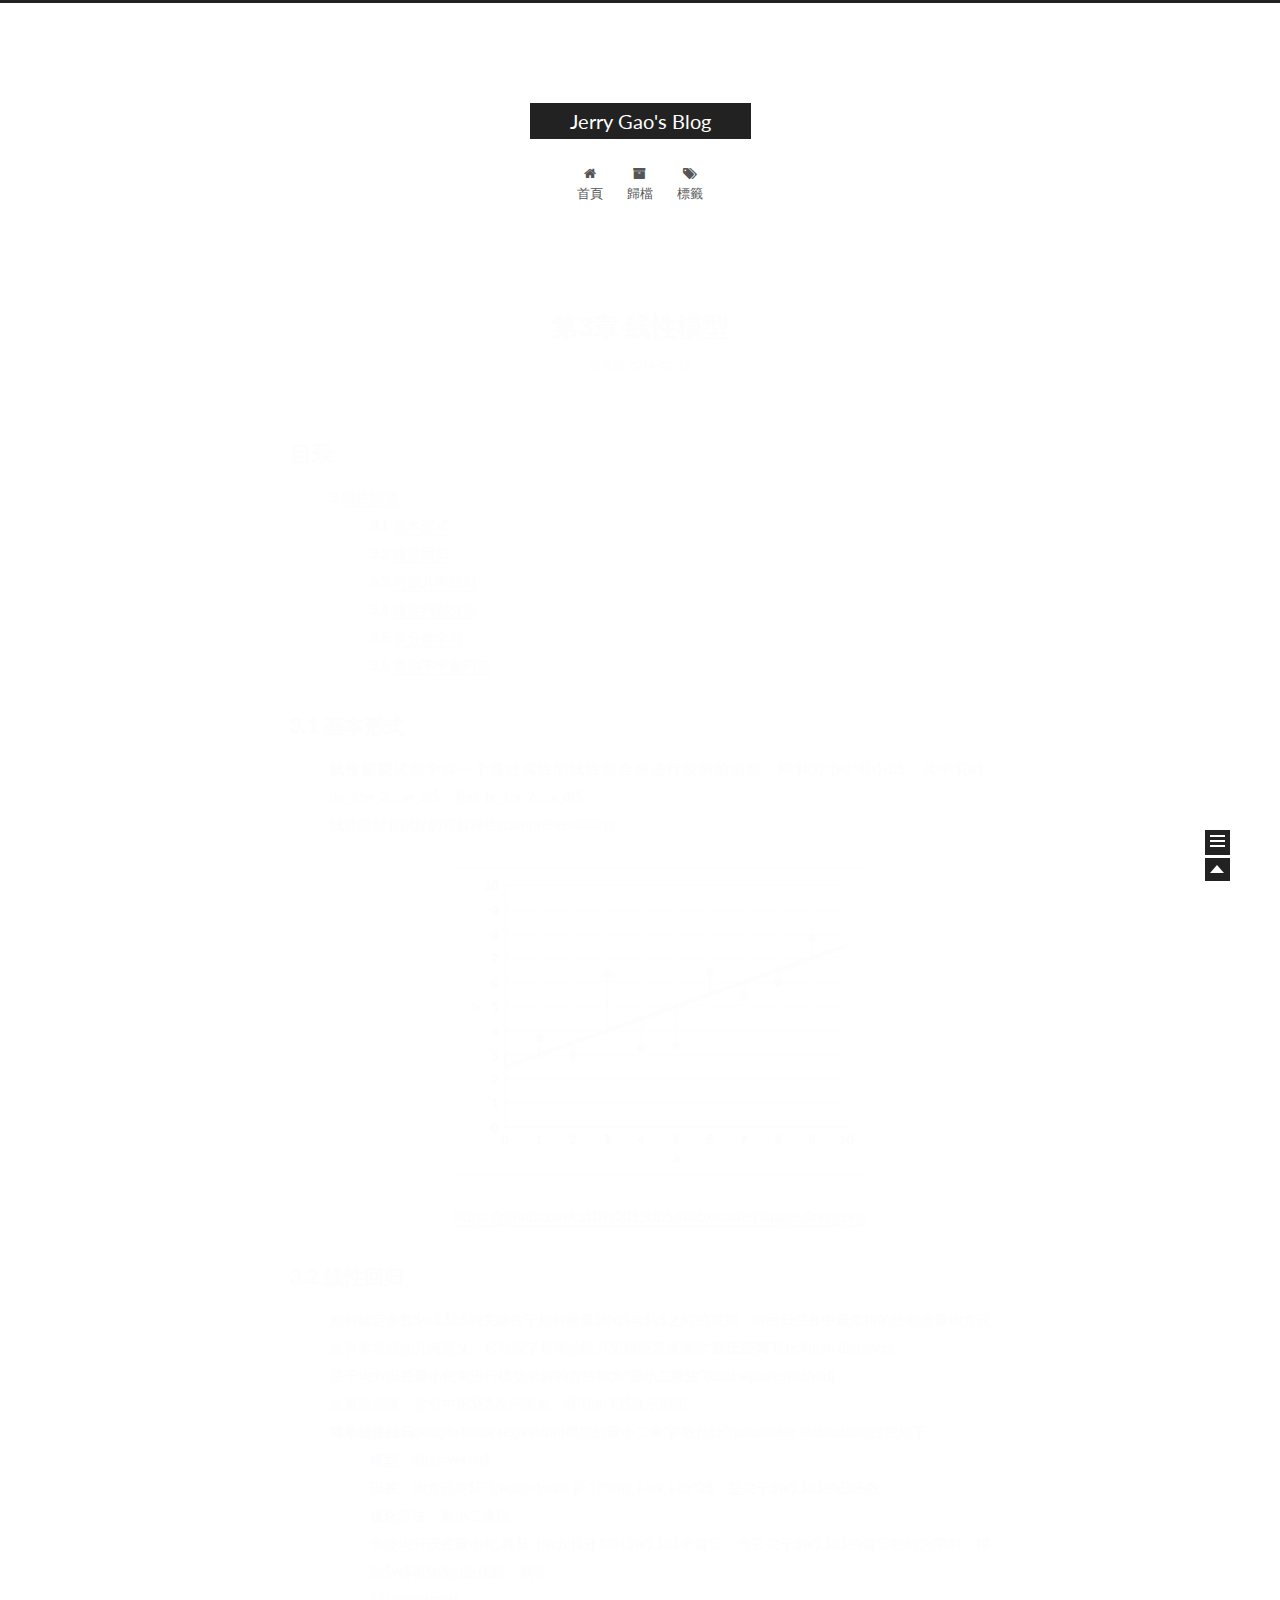
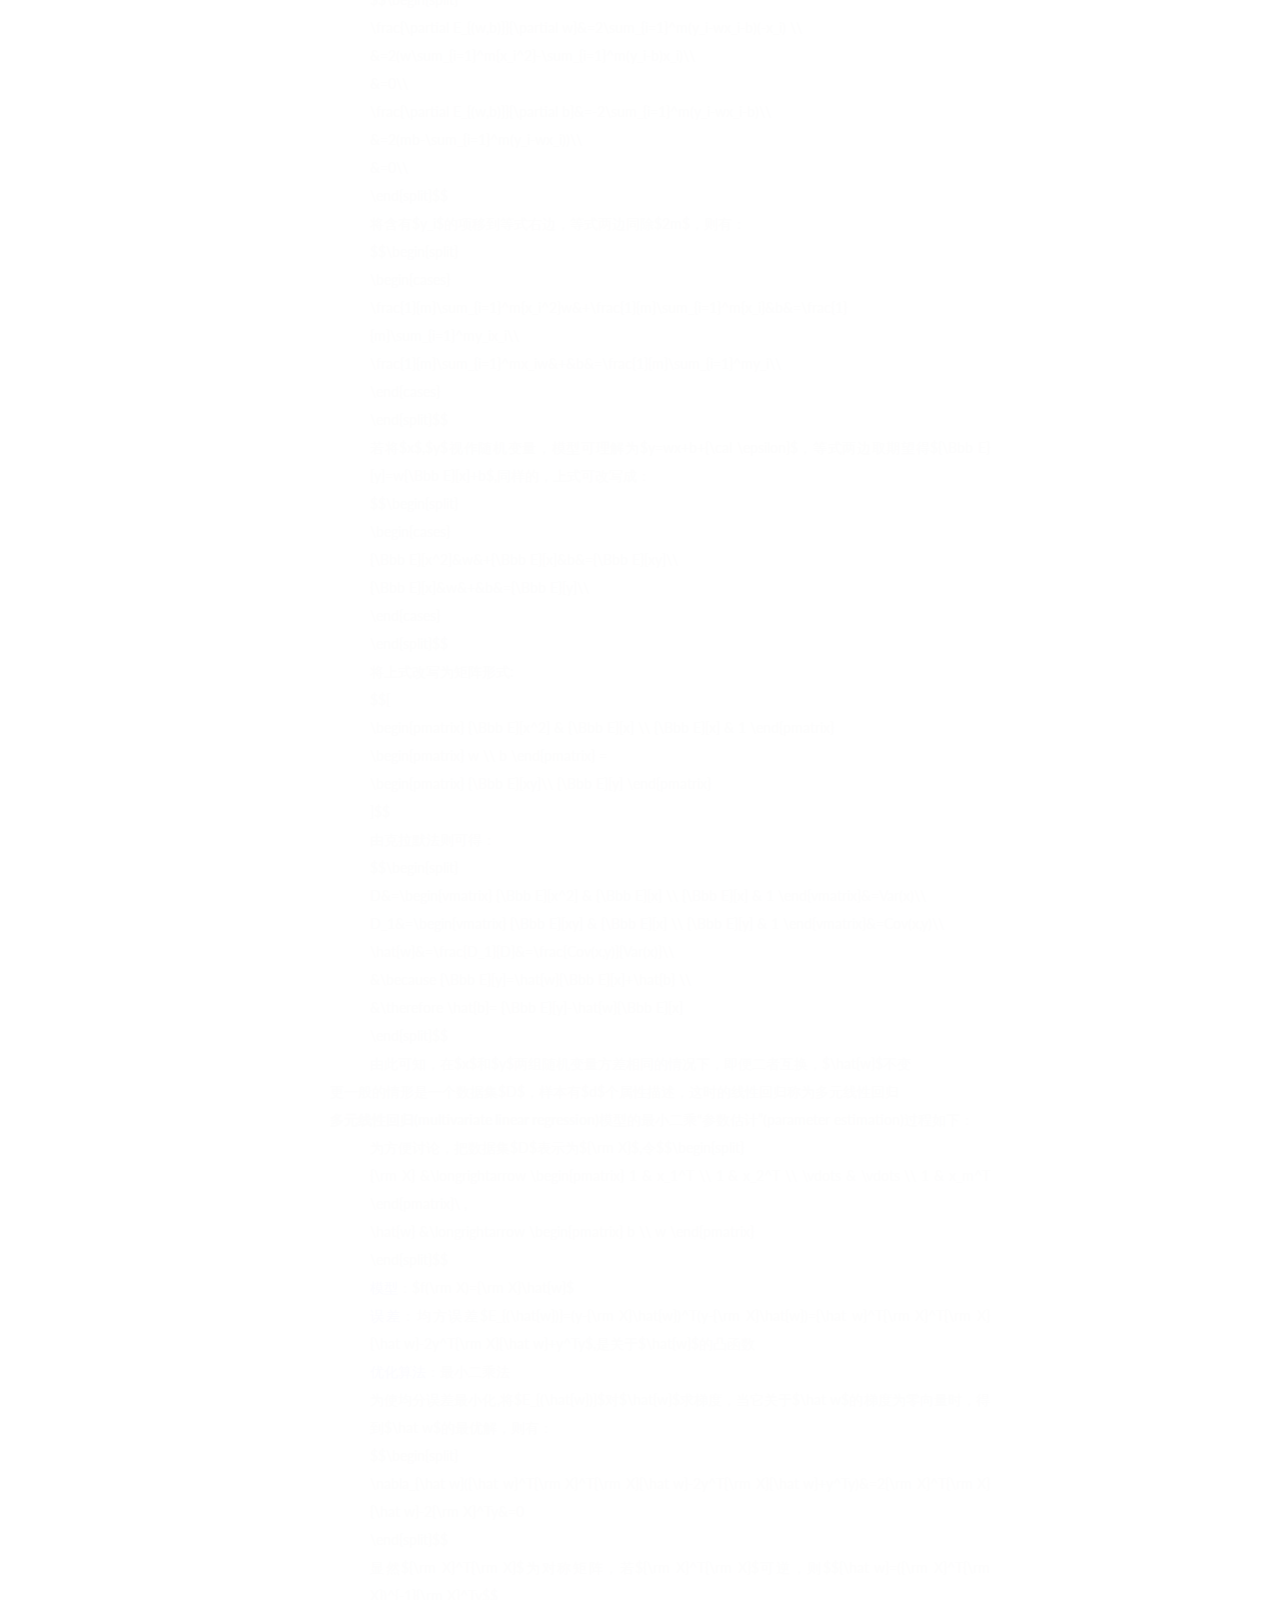
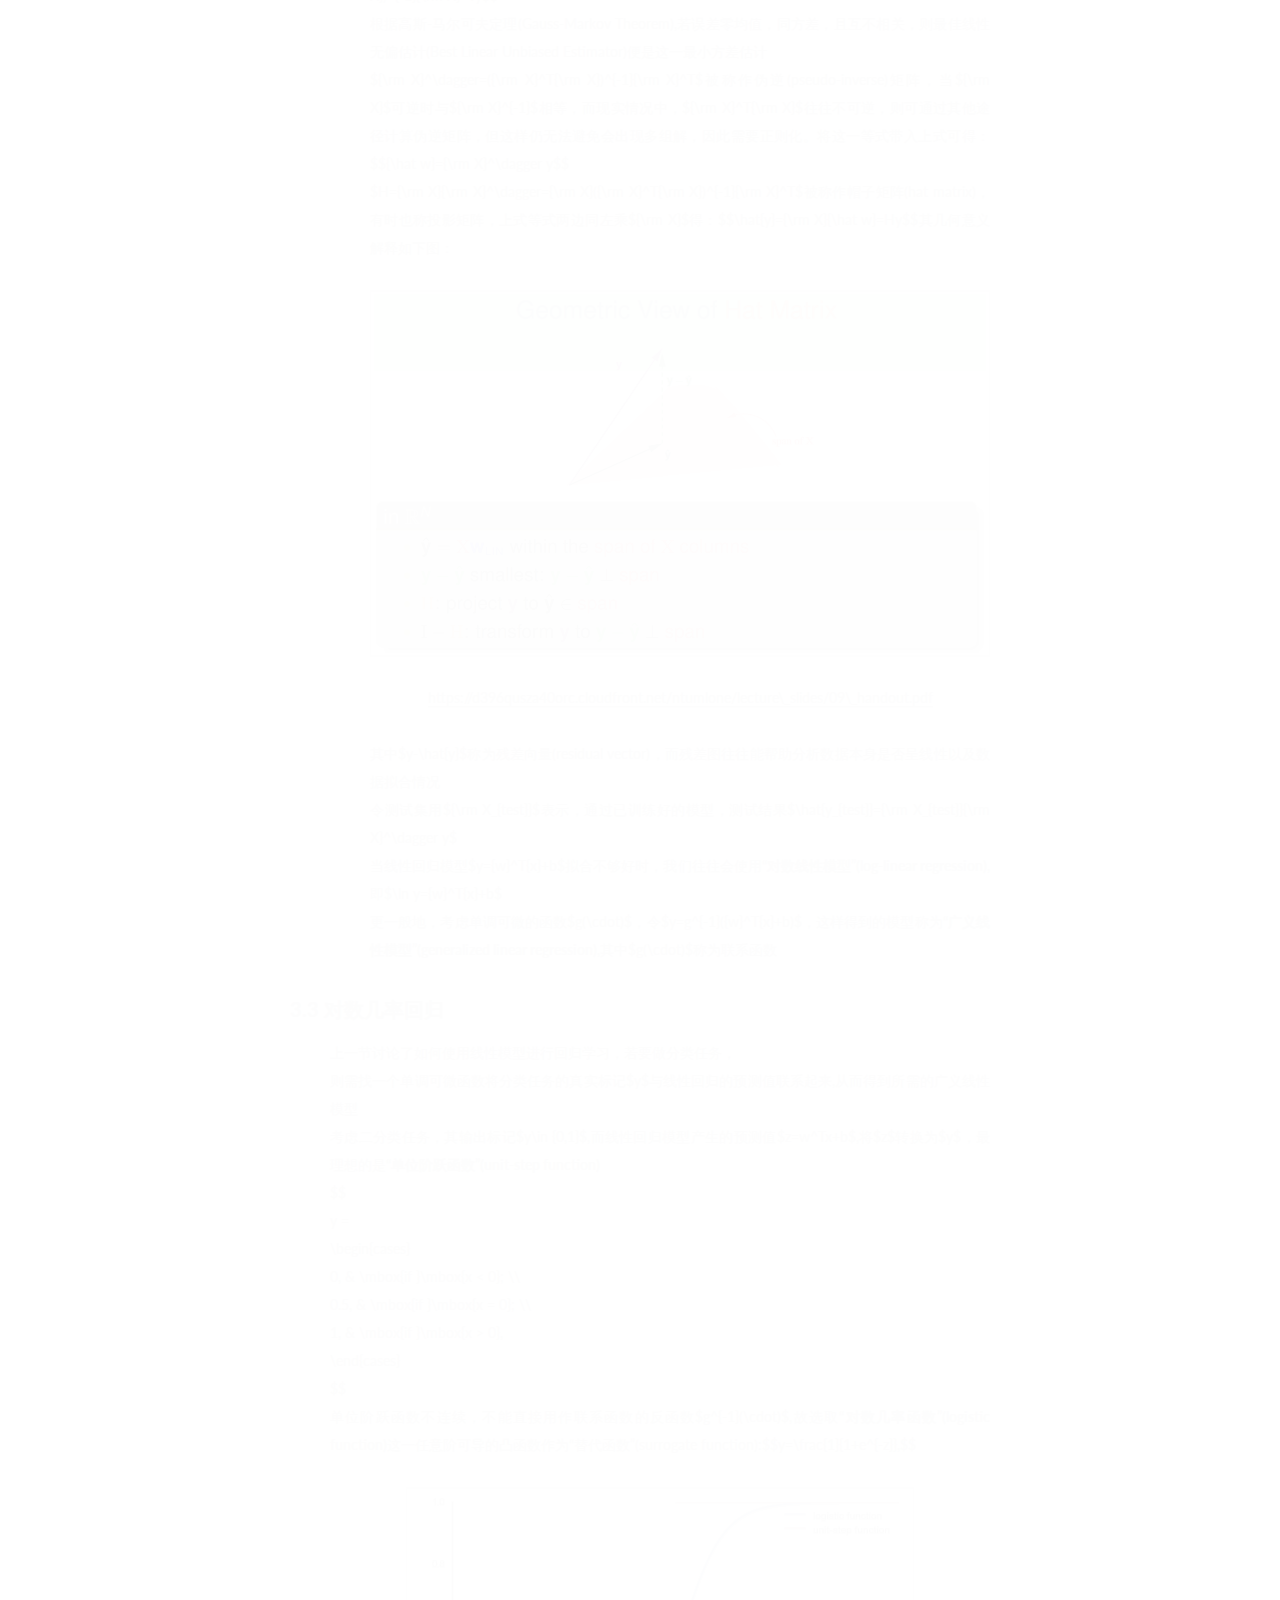
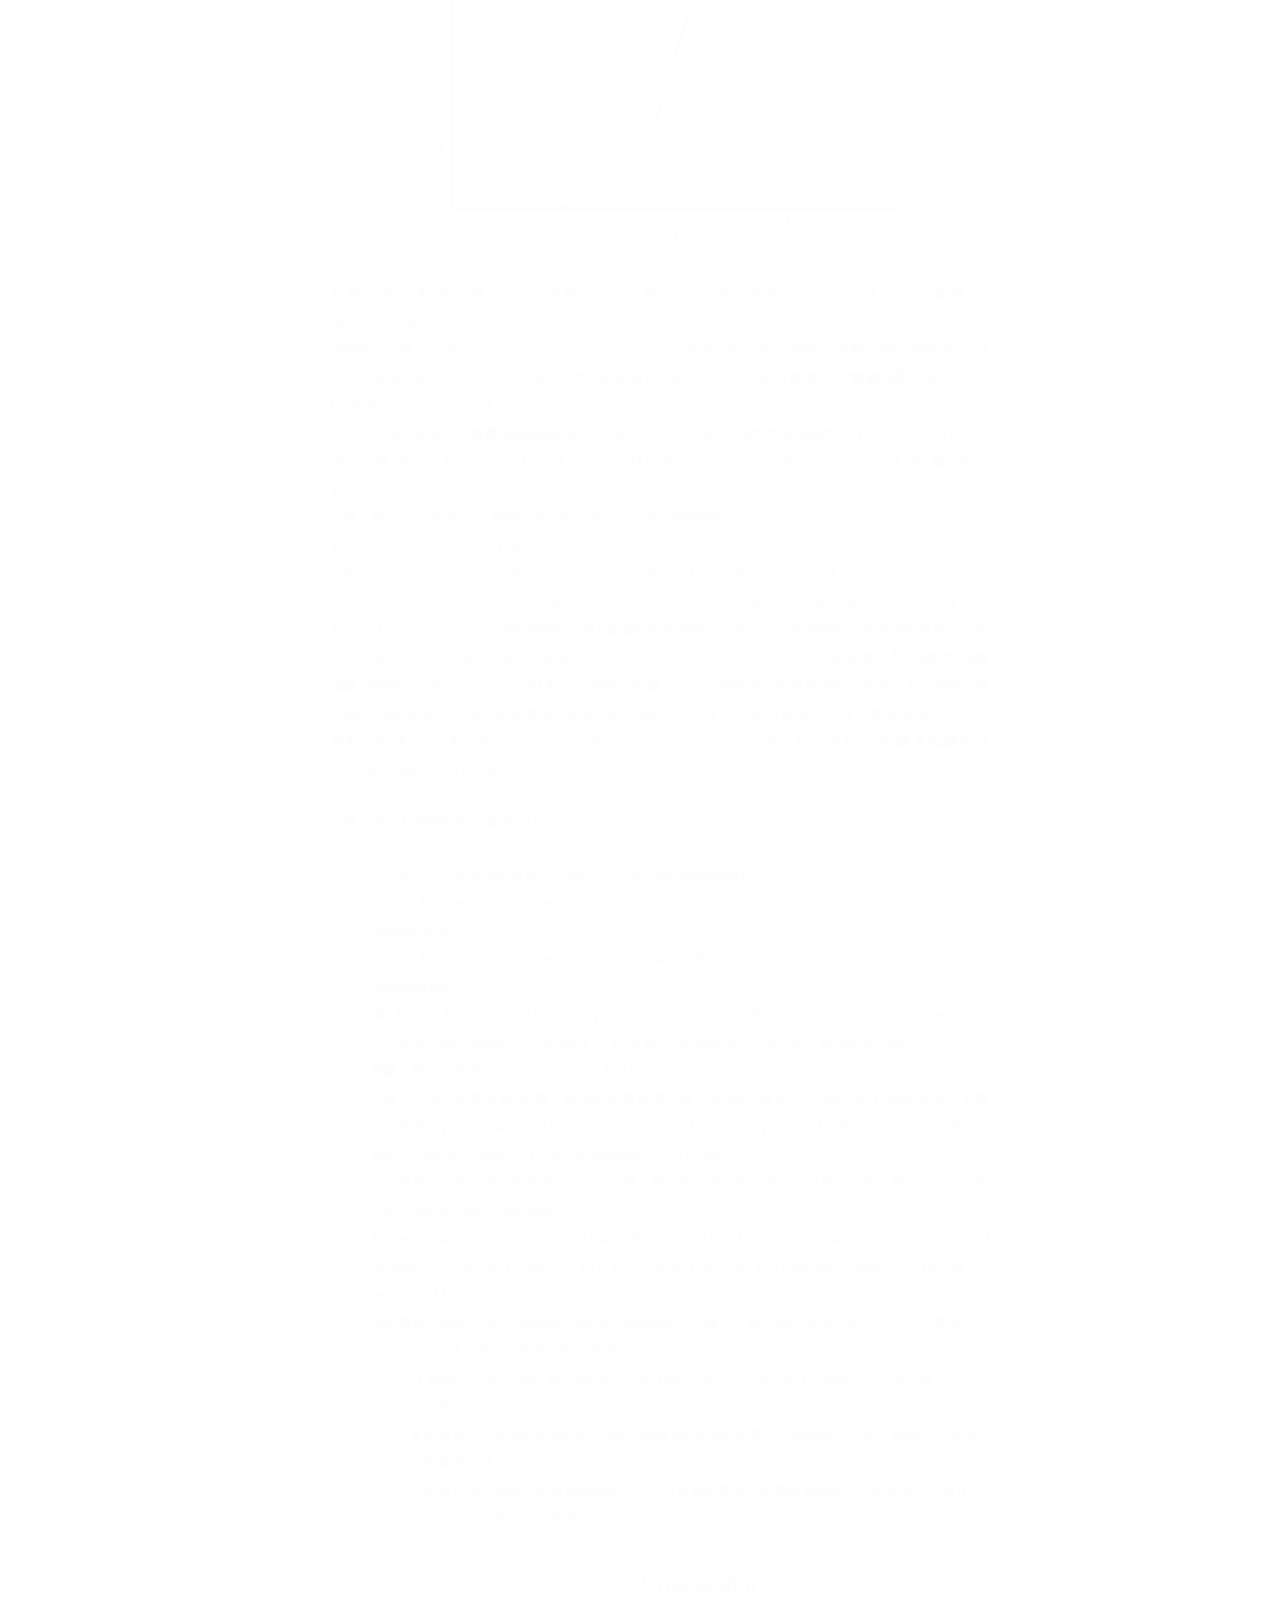
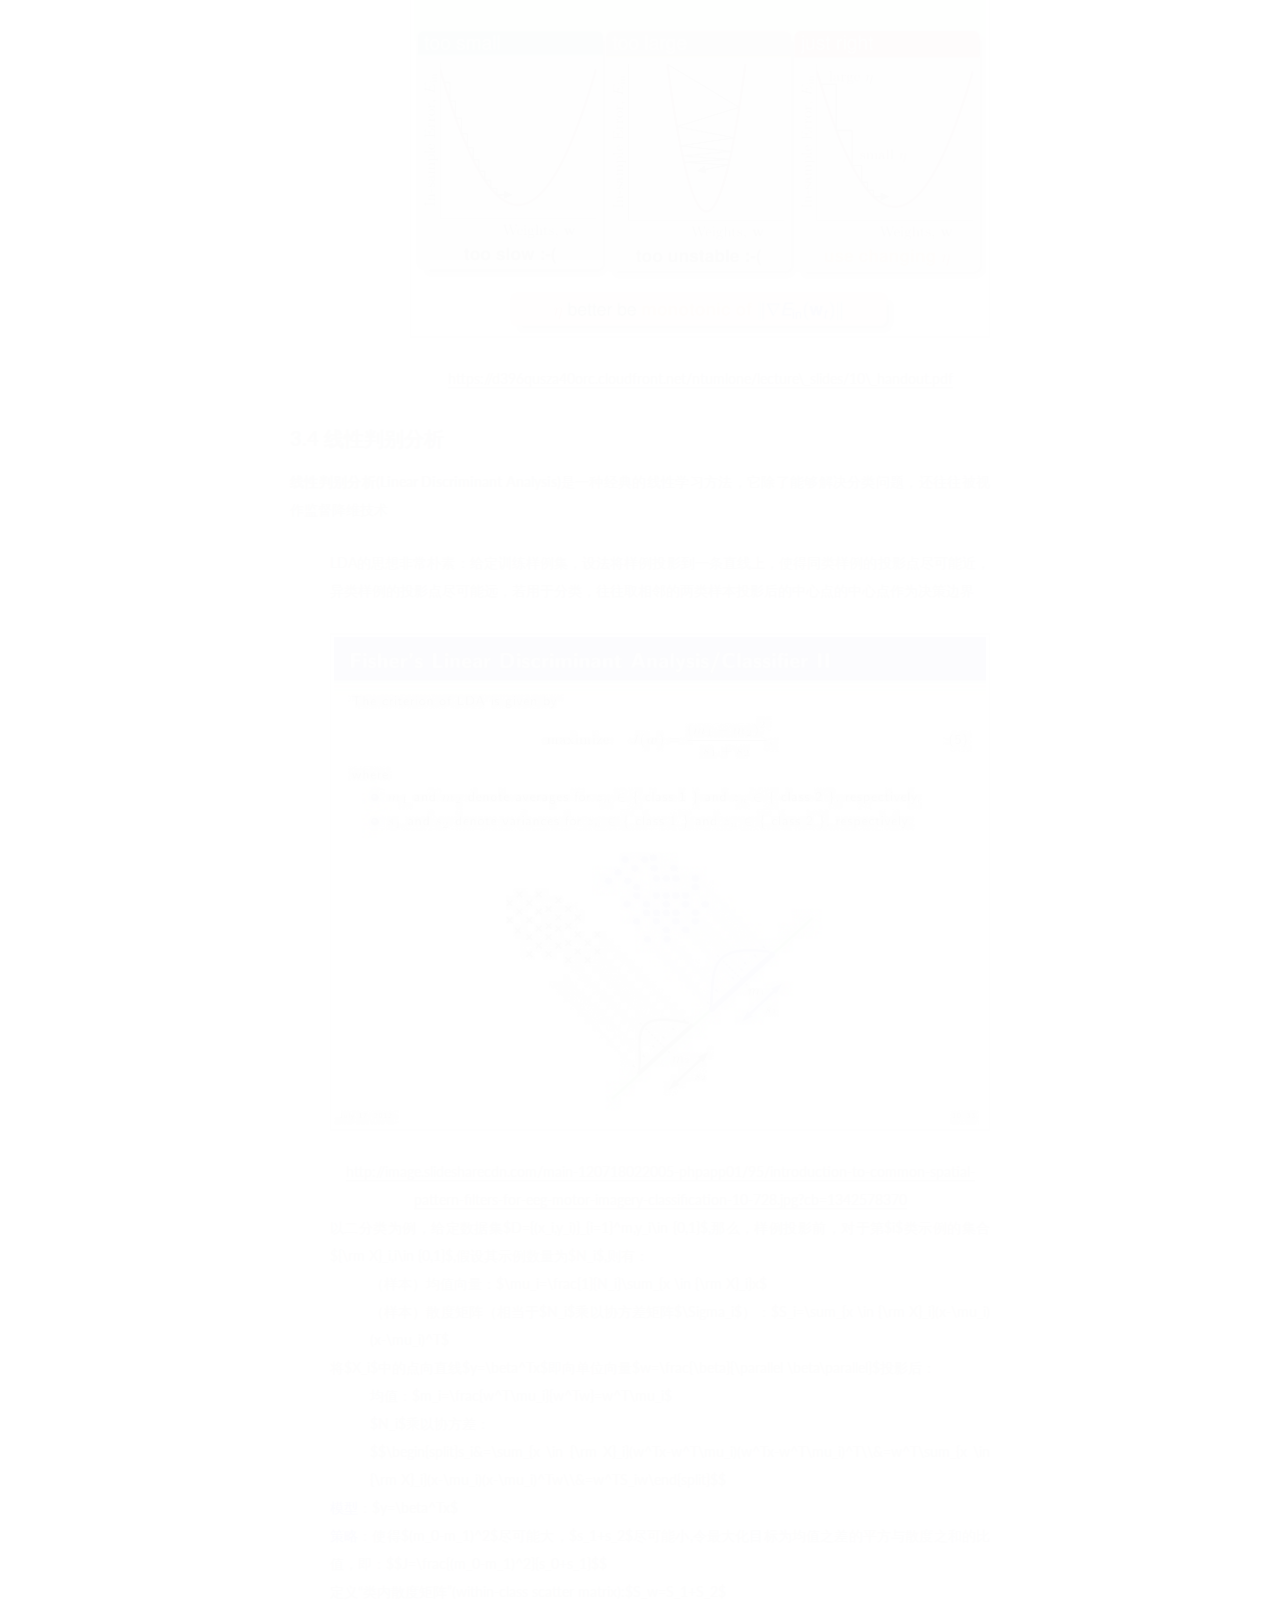
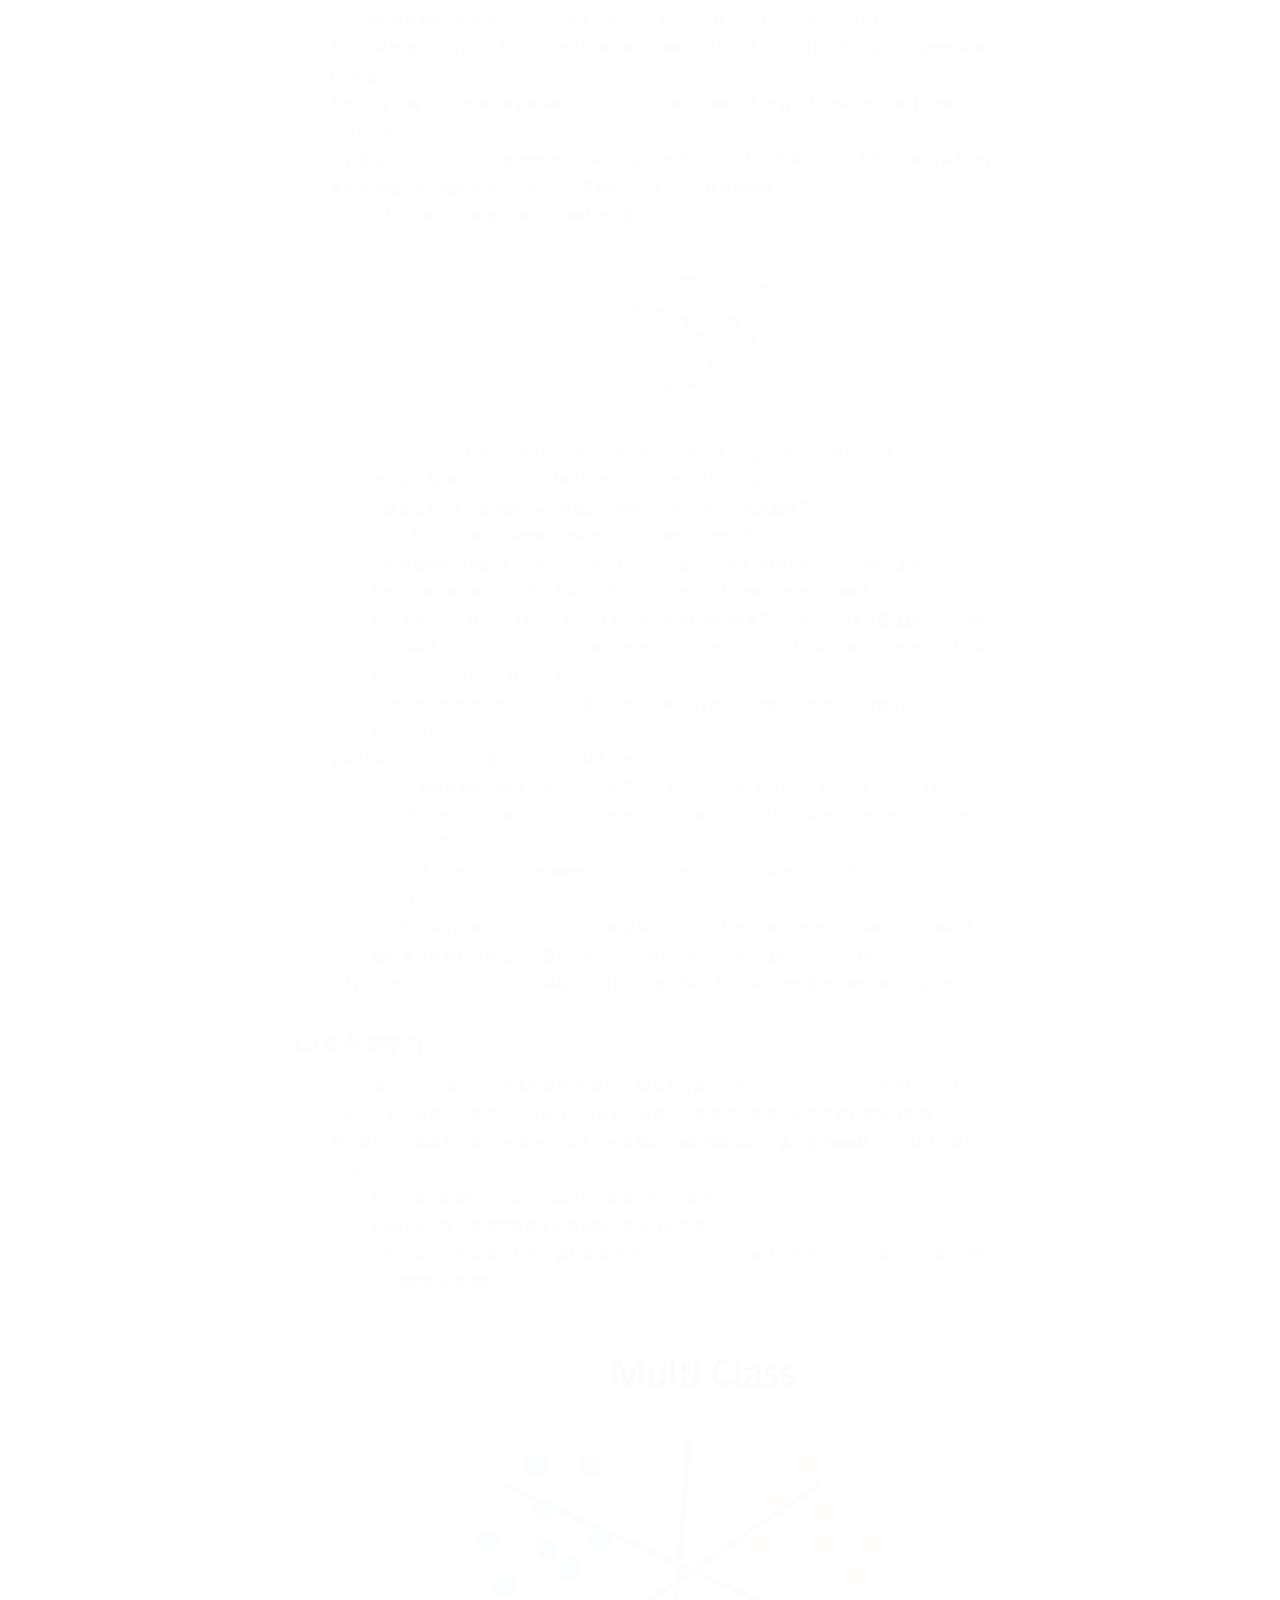
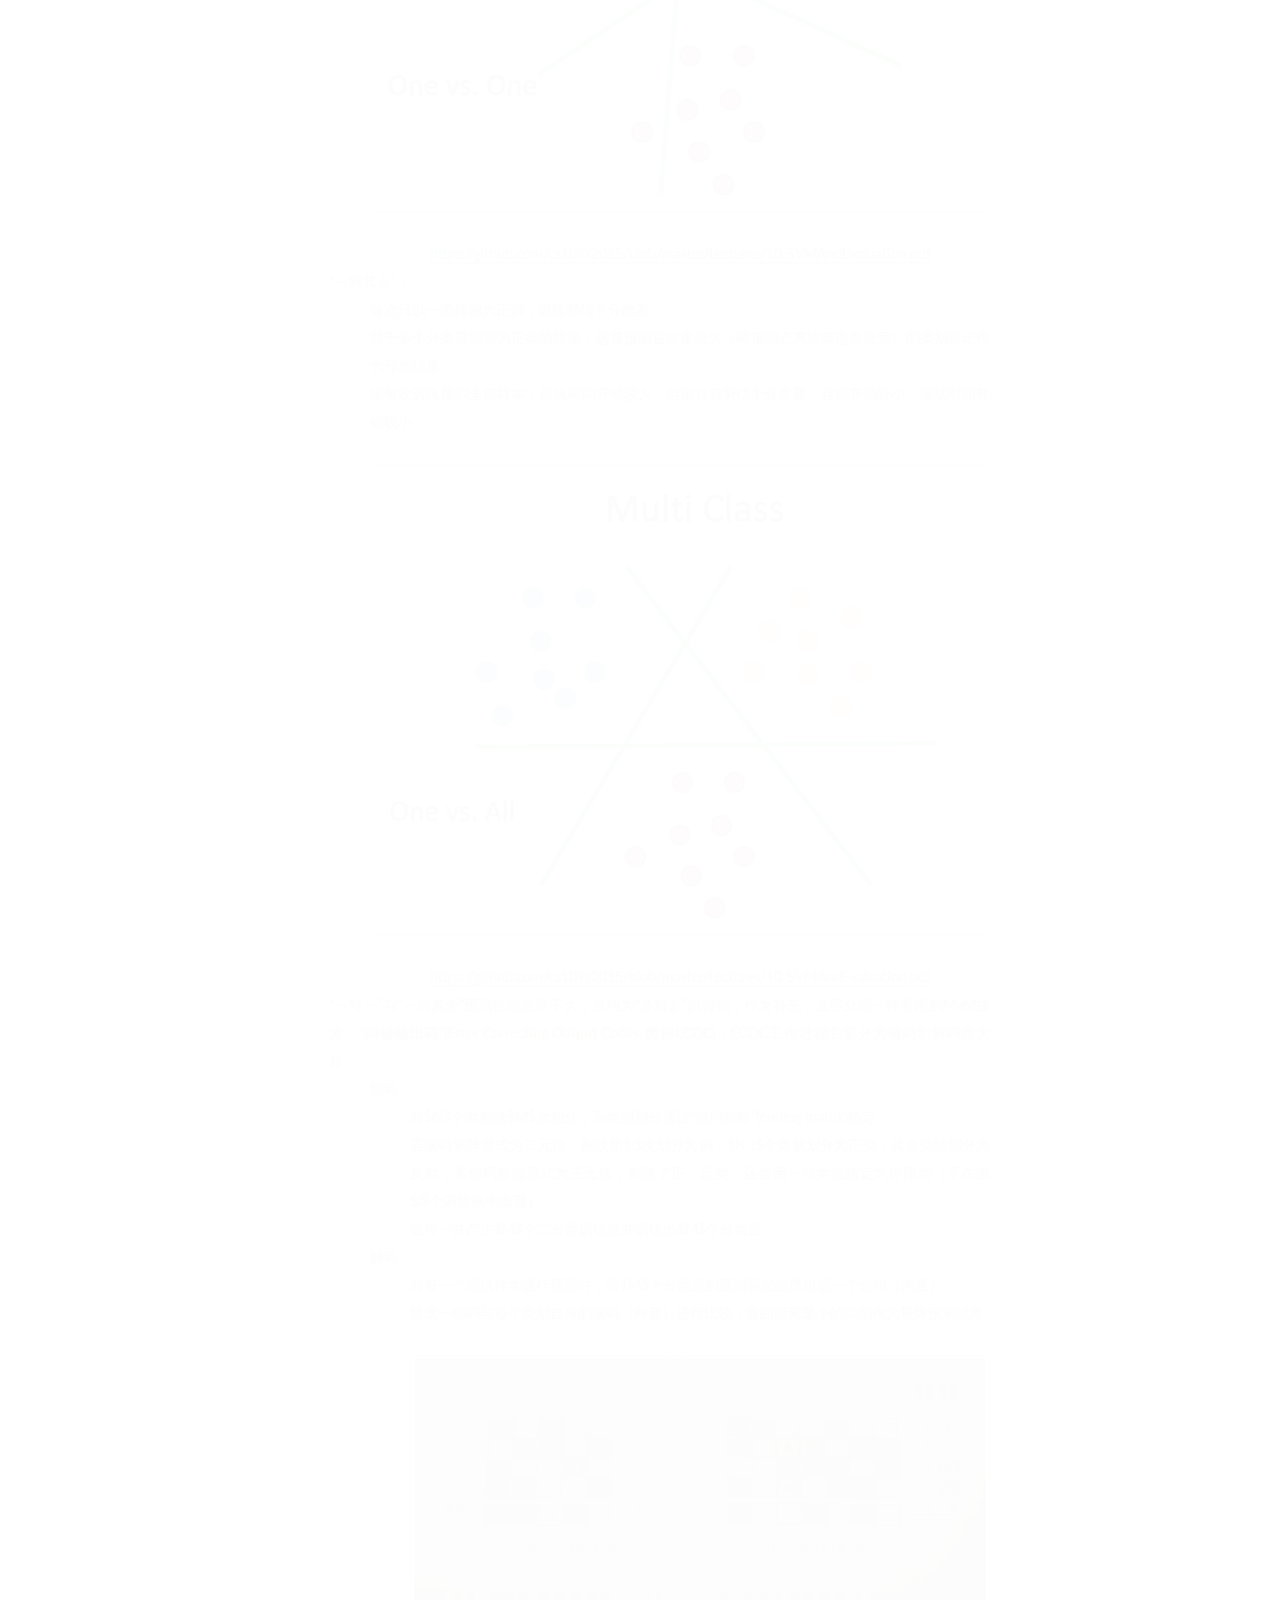
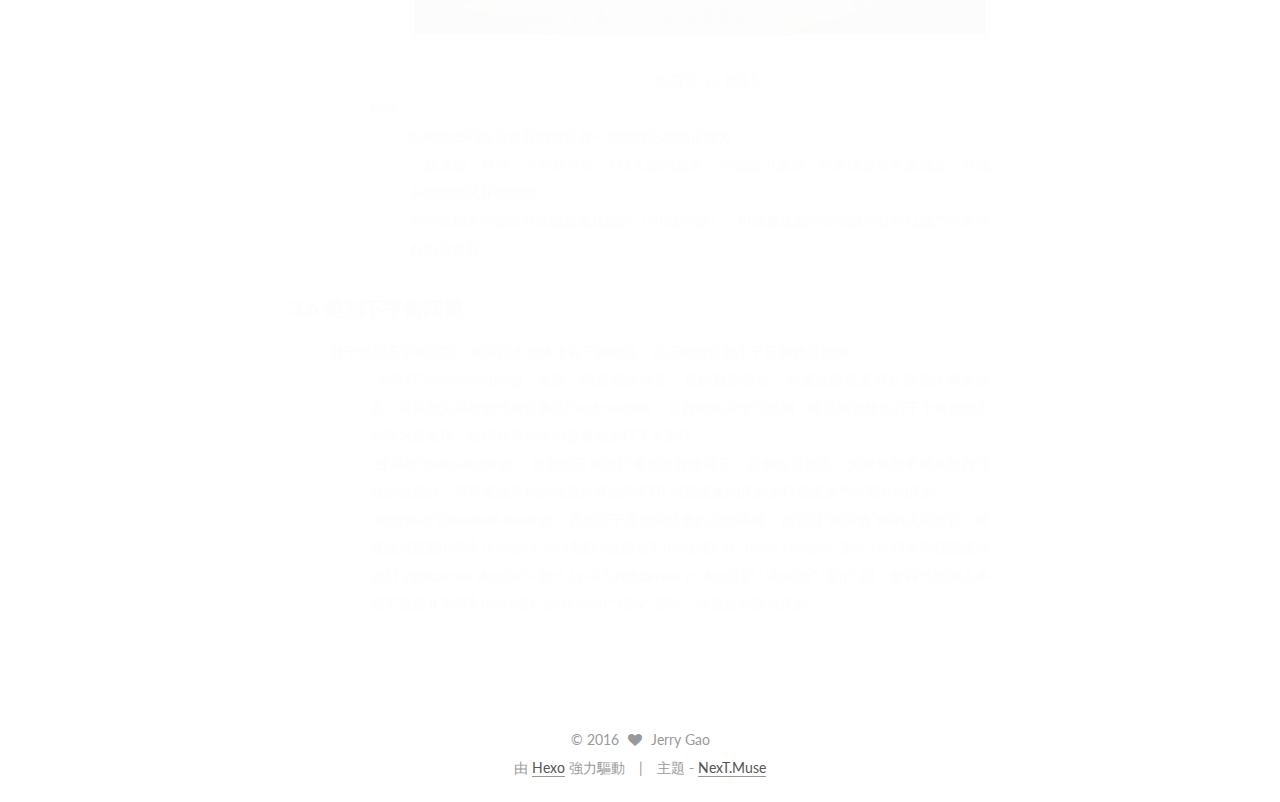
==== commit c94594ed: "Site updated: 2016-02-19 20:52:58" ====
--- a/index.html
+++ b/index.html
@@ -263,7 +263,7 @@
       
         
           
-            <h1 id="&#x7B2C;3&#x7AE0;-&#x7EBF;&#x6027;&#x6A21;&#x578B;"><a href="#&#x7B2C;3&#x7AE0;-&#x7EBF;&#x6027;&#x6A21;&#x578B;" class="headerlink" title="&#x7B2C;3&#x7AE0; &#x7EBF;&#x6027;&#x6A21;&#x578B;"></a>&#x7B2C;3&#x7AE0; &#x7EBF;&#x6027;&#x6A21;&#x578B;</h1><h1 id="&#x76EE;&#x5F55;"><a href="#&#x76EE;&#x5F55;" class="headerlink" title="&#x76EE;&#x5F55;"></a>&#x76EE;&#x5F55;</h1><ul>
+            <h1 id="&#x76EE;&#x5F55;"><a href="#&#x76EE;&#x5F55;" class="headerlink" title="&#x76EE;&#x5F55;"></a>&#x76EE;&#x5F55;</h1><ul>
 <li>3 <a href="#&#x7B2C;3&#x7AE0;-&#x7EBF;&#x6027;&#x6A21;&#x578B;">&#x7EBF;&#x6027;&#x6A21;&#x578B;</a>  <ul>
 <li>3.1 <a href="#3.1-&#x57FA;&#x672C;&#x5F62;&#x5F0F;">&#x57FA;&#x672C;&#x5F62;&#x5F0F;</a>  </li>
 <li>3.2 <a href="#3.2-&#x7EBF;&#x6027;&#x56DE;&#x5F52;">&#x7EBF;&#x6027;&#x56DE;&#x5F52;</a>  </li>
--- a/css/main.css
+++ b/css/main.css
@@ -1528,7 +1528,7 @@
   width: 4px;
   height: 4px;
   border-radius: 50%;
-  background: #61c978;
+  background: #ff03a8;
 }
 .sidebar-nav {
   margin: 0 0 20px;
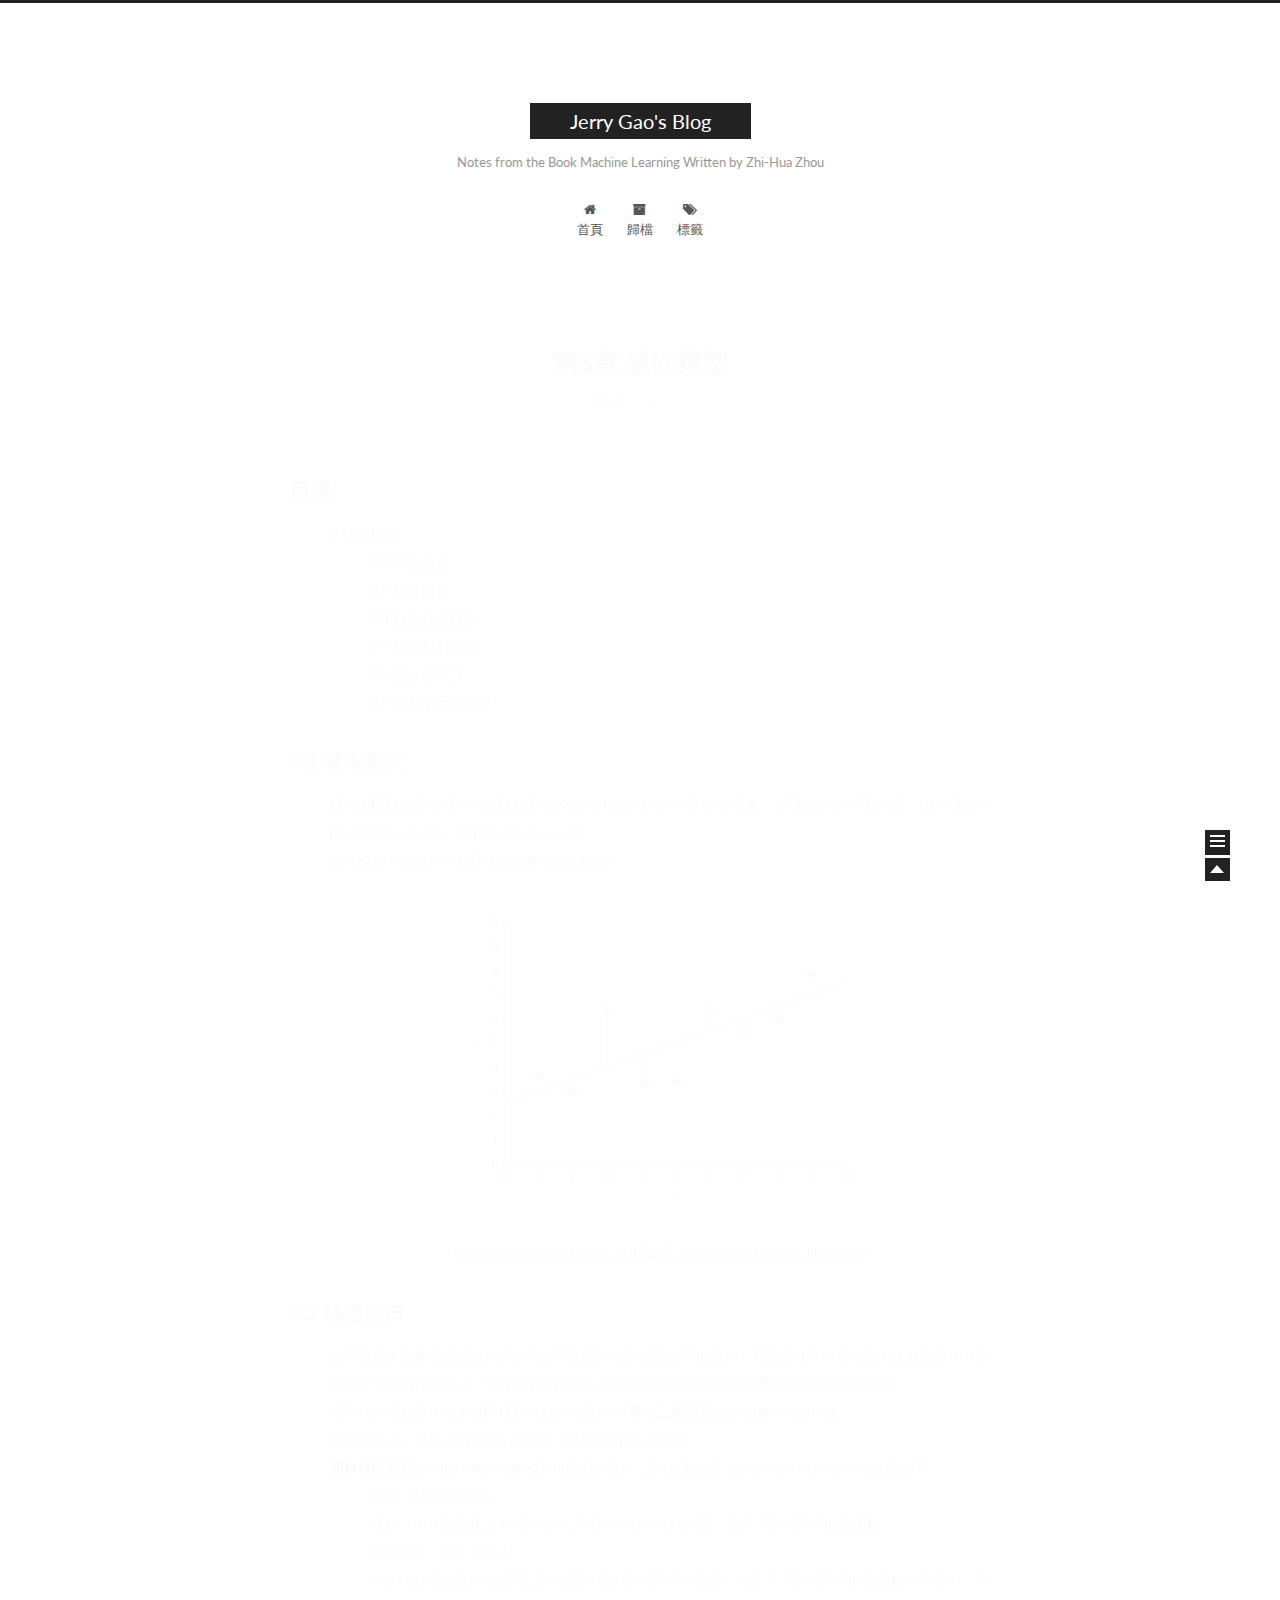
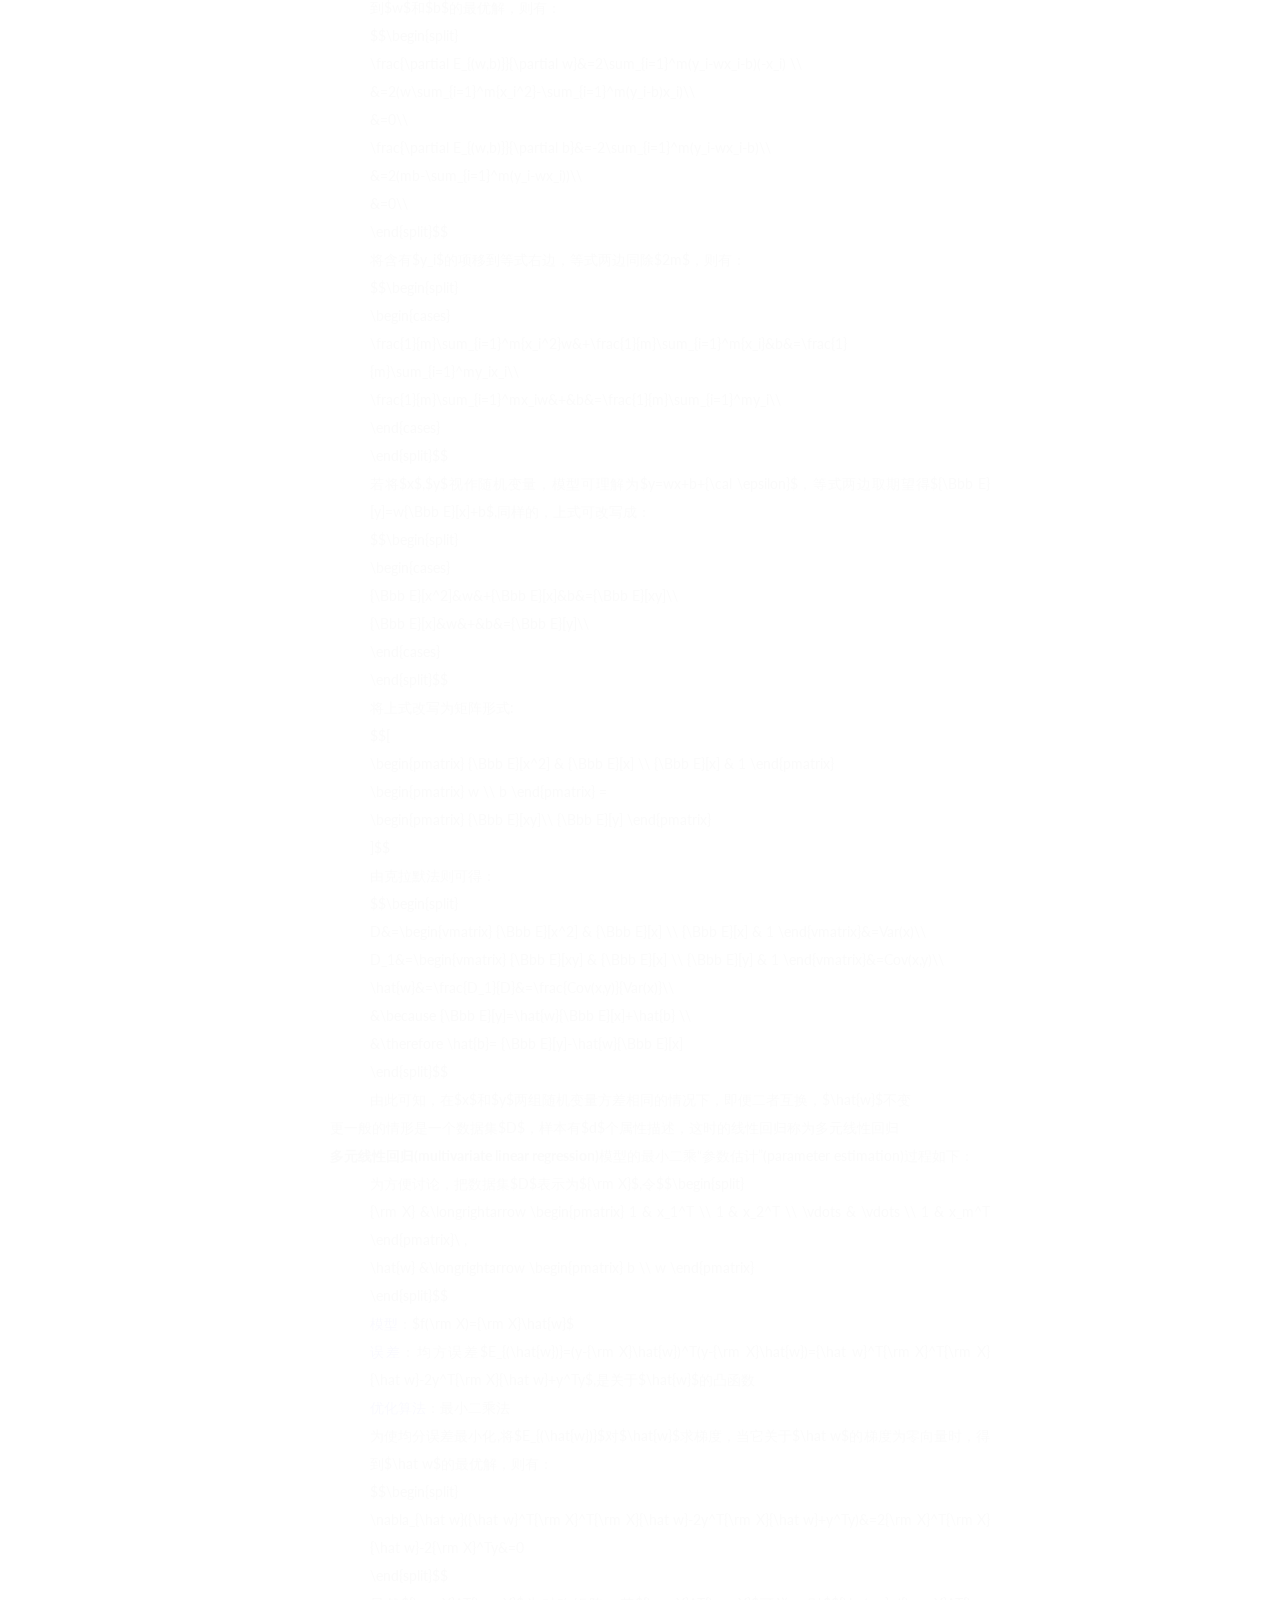
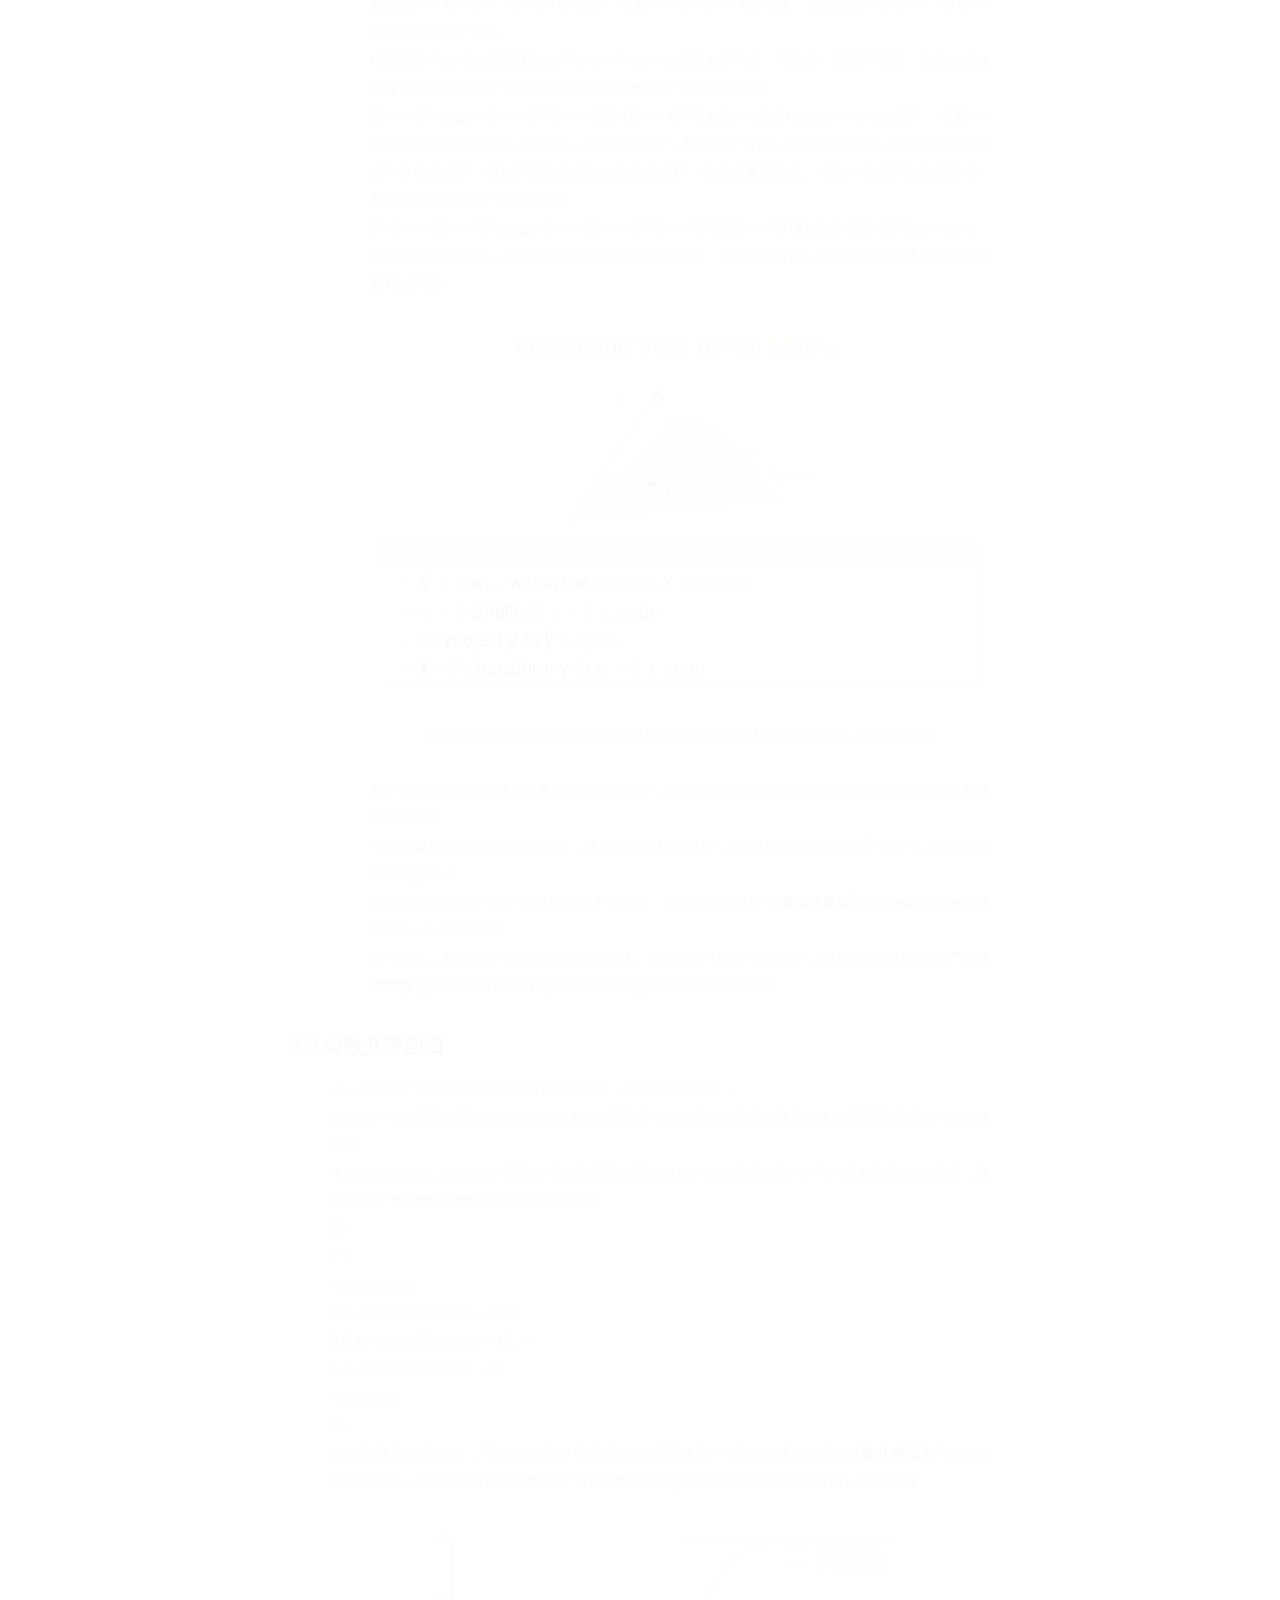
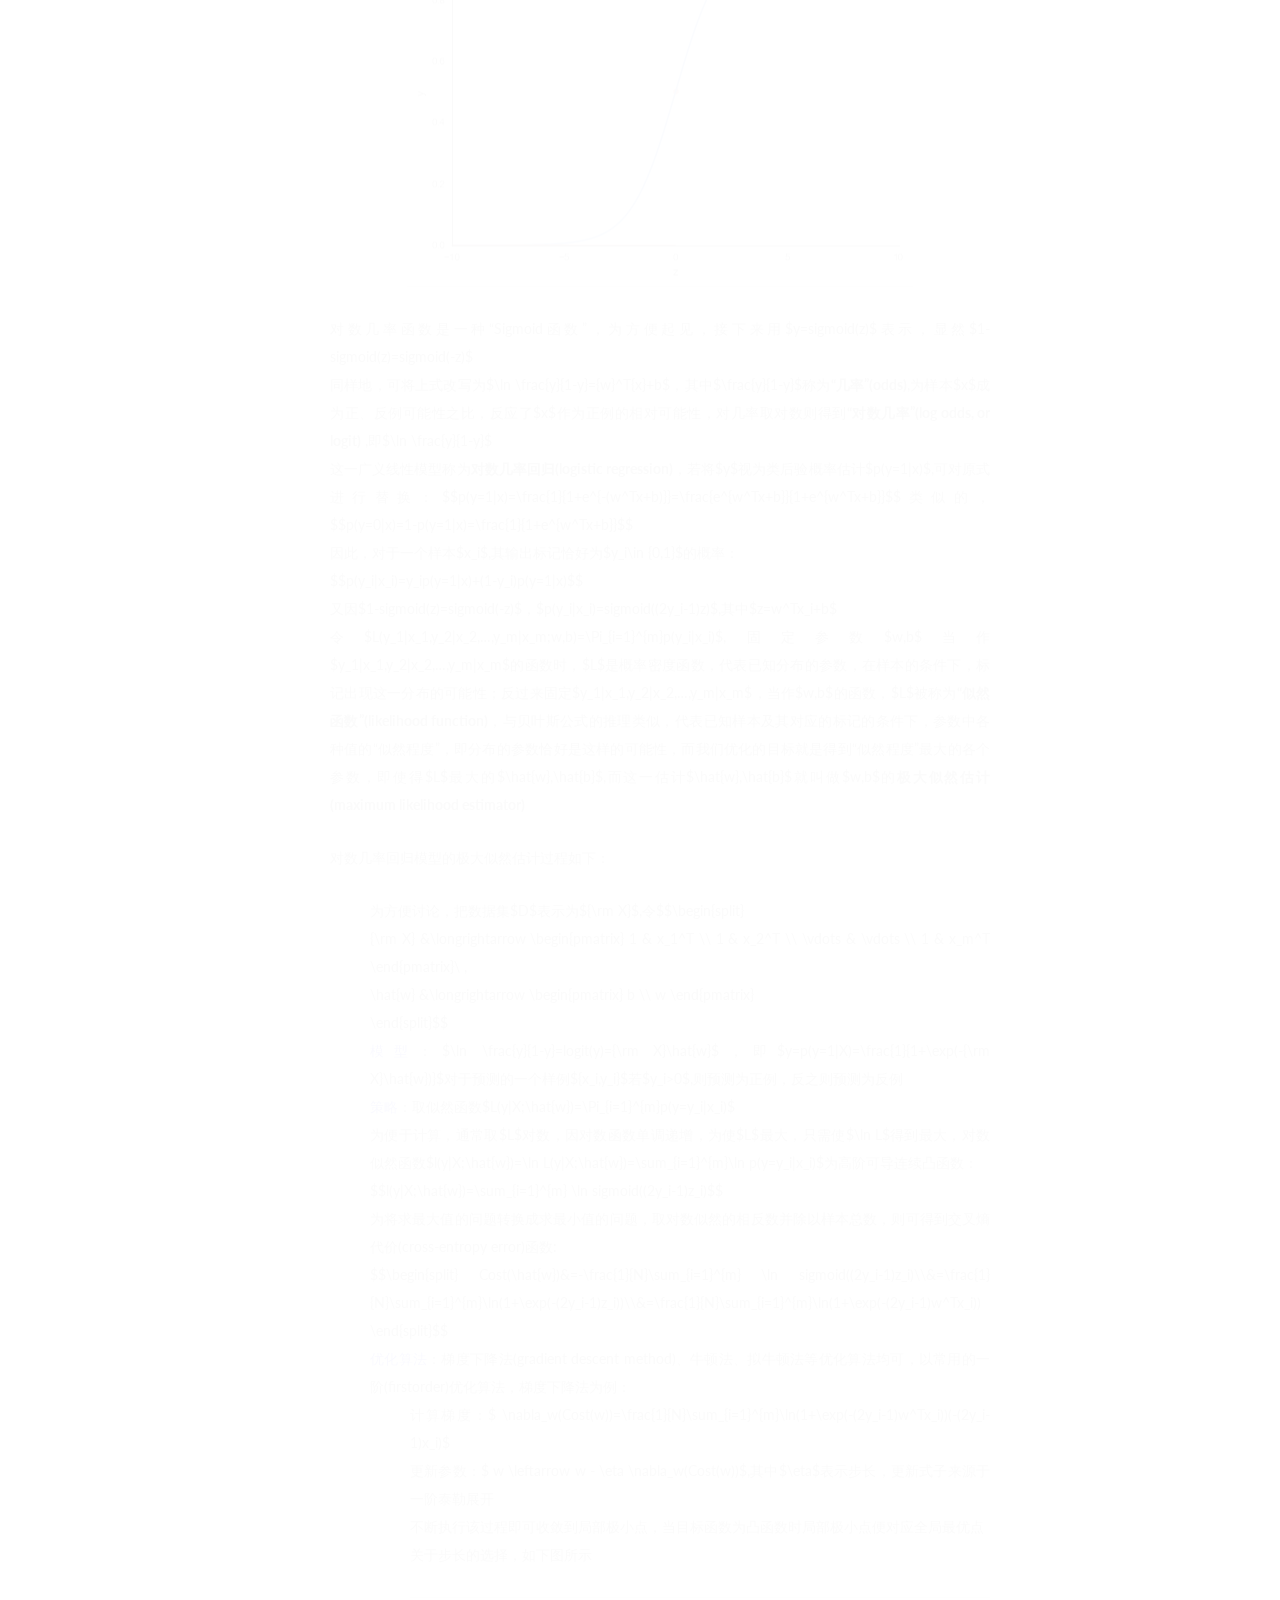
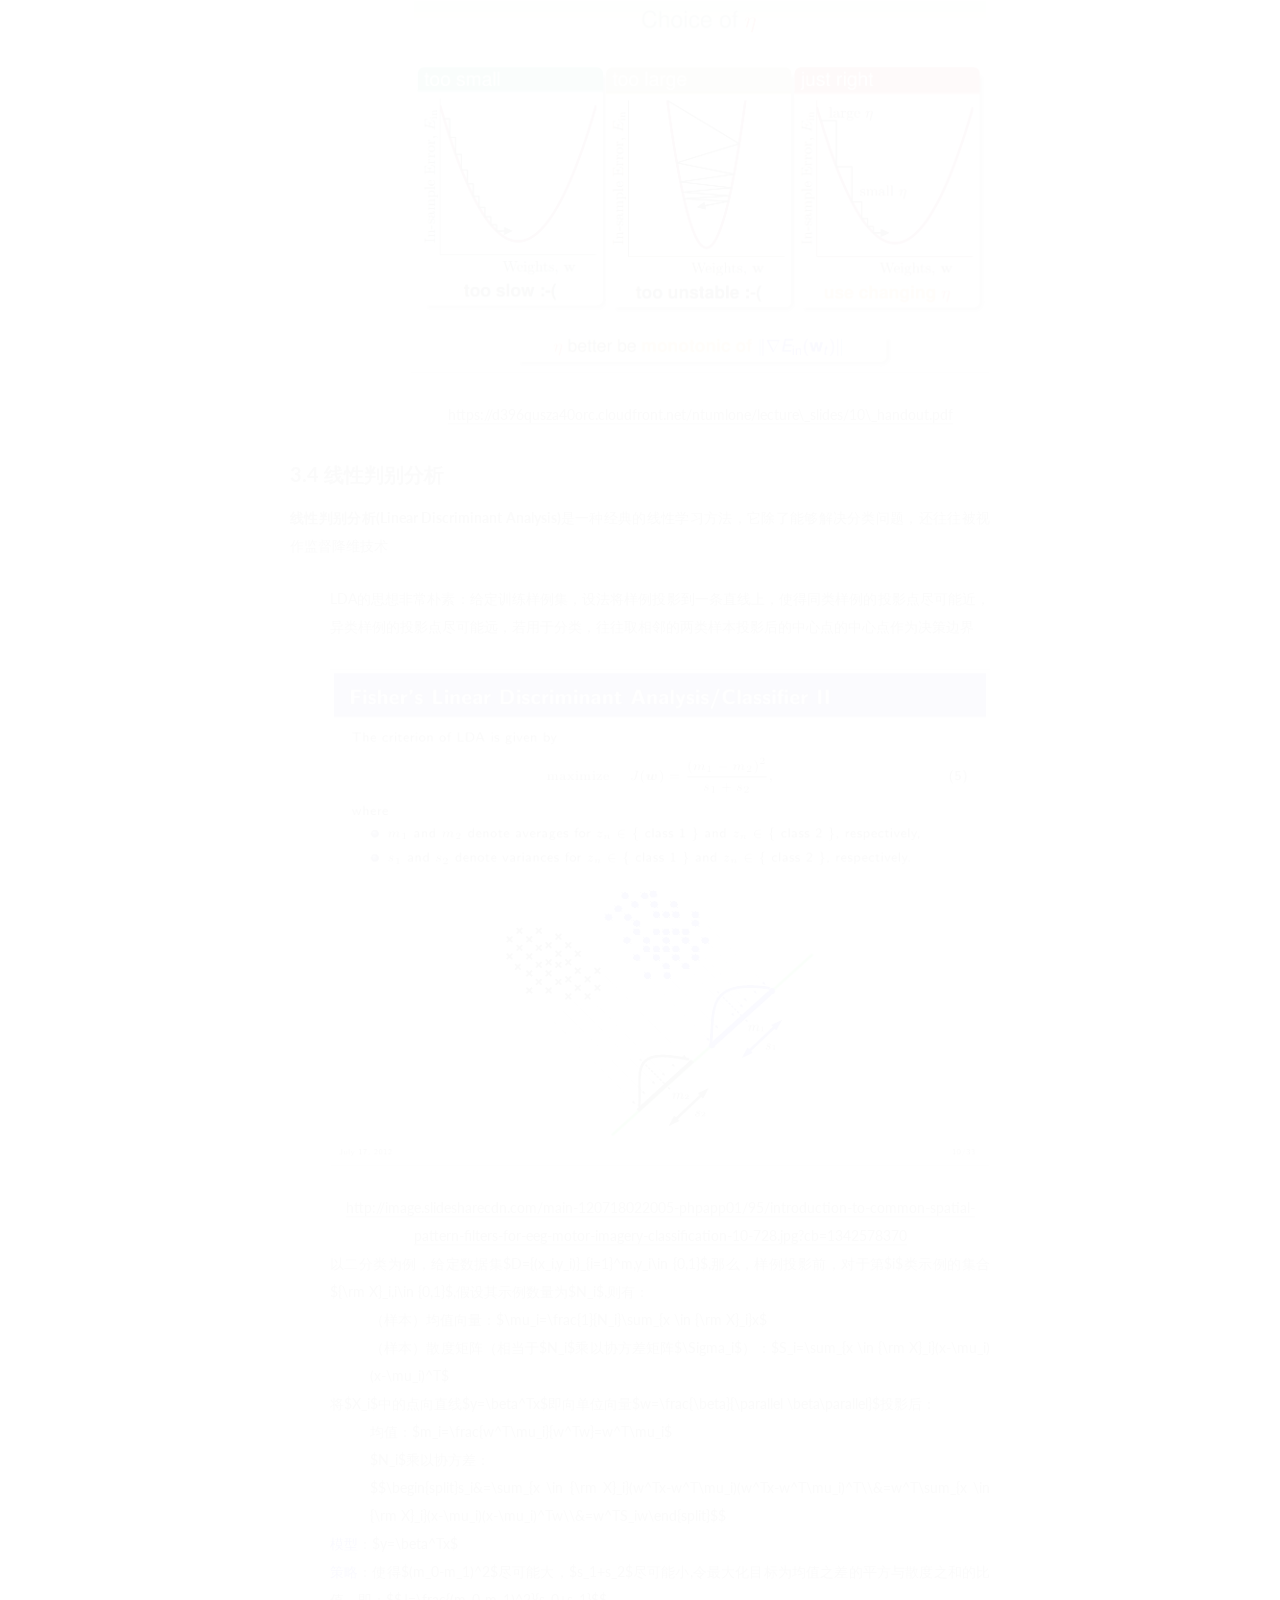
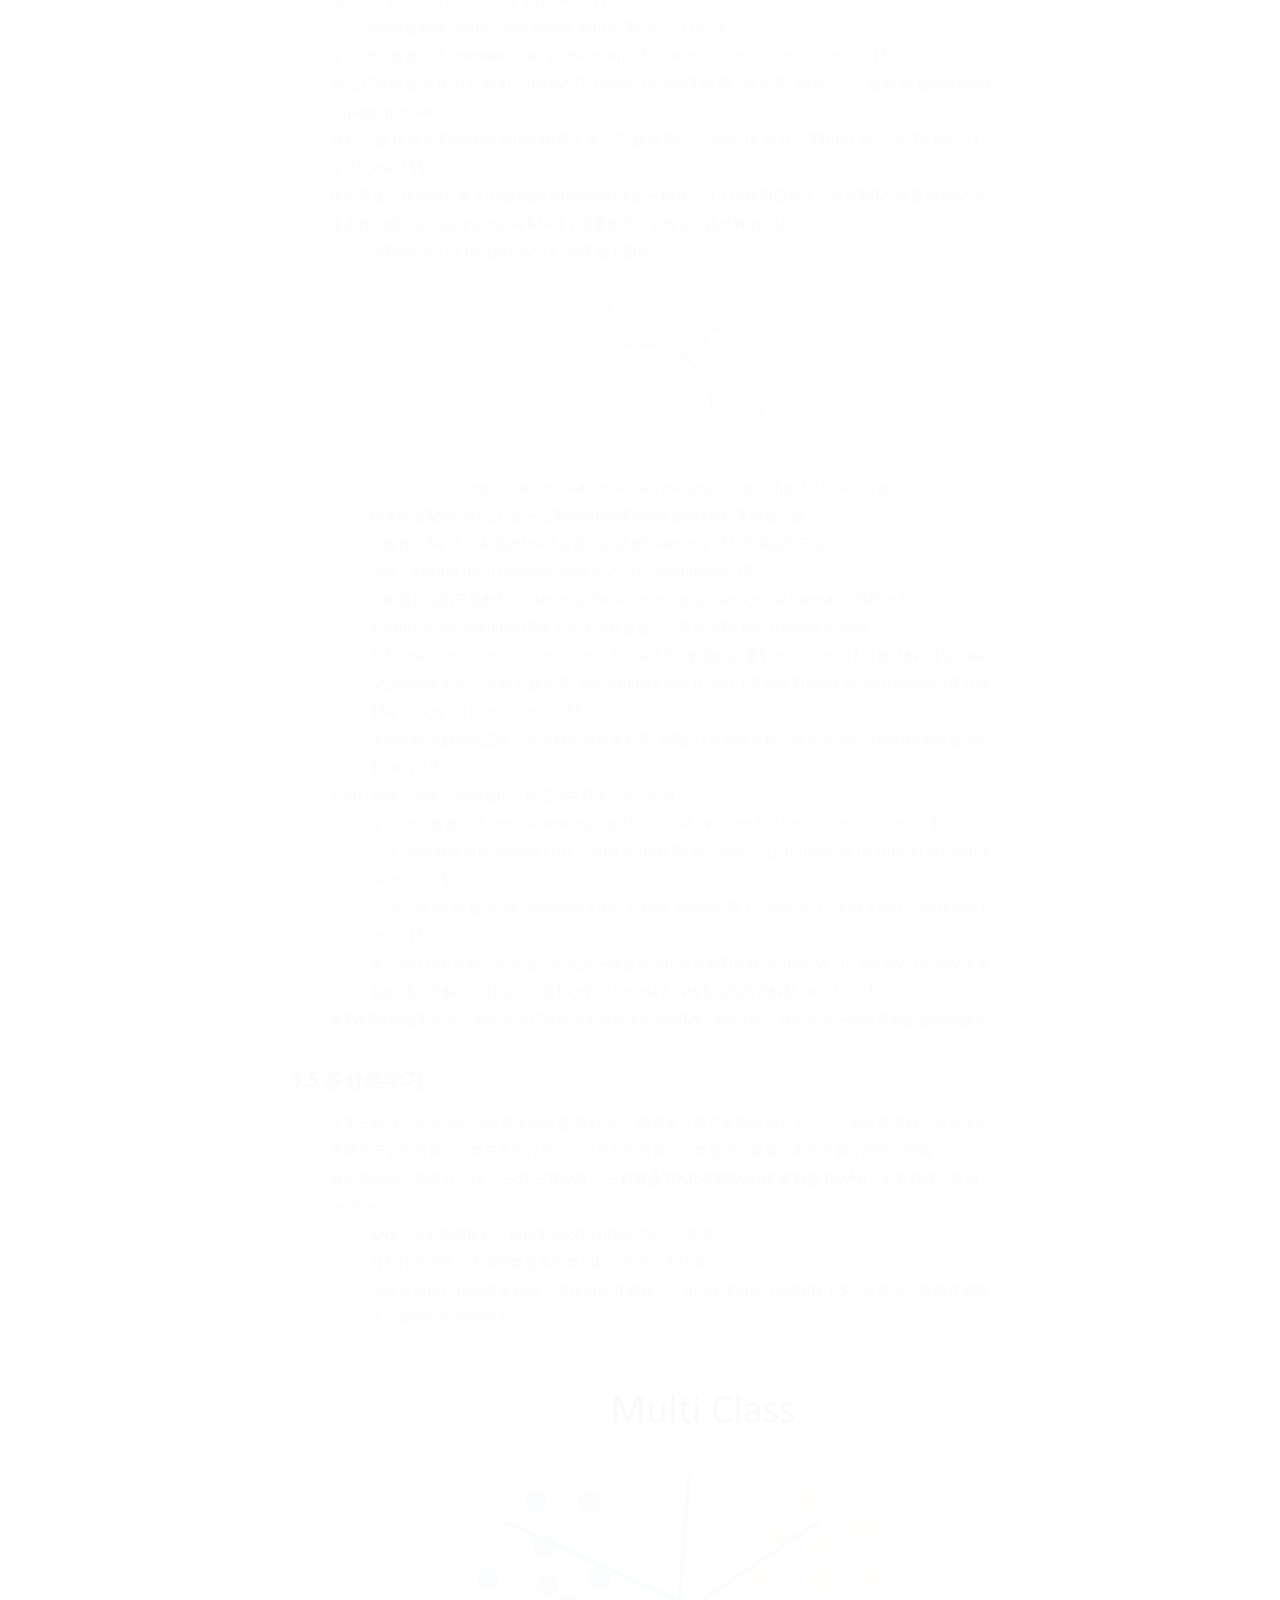
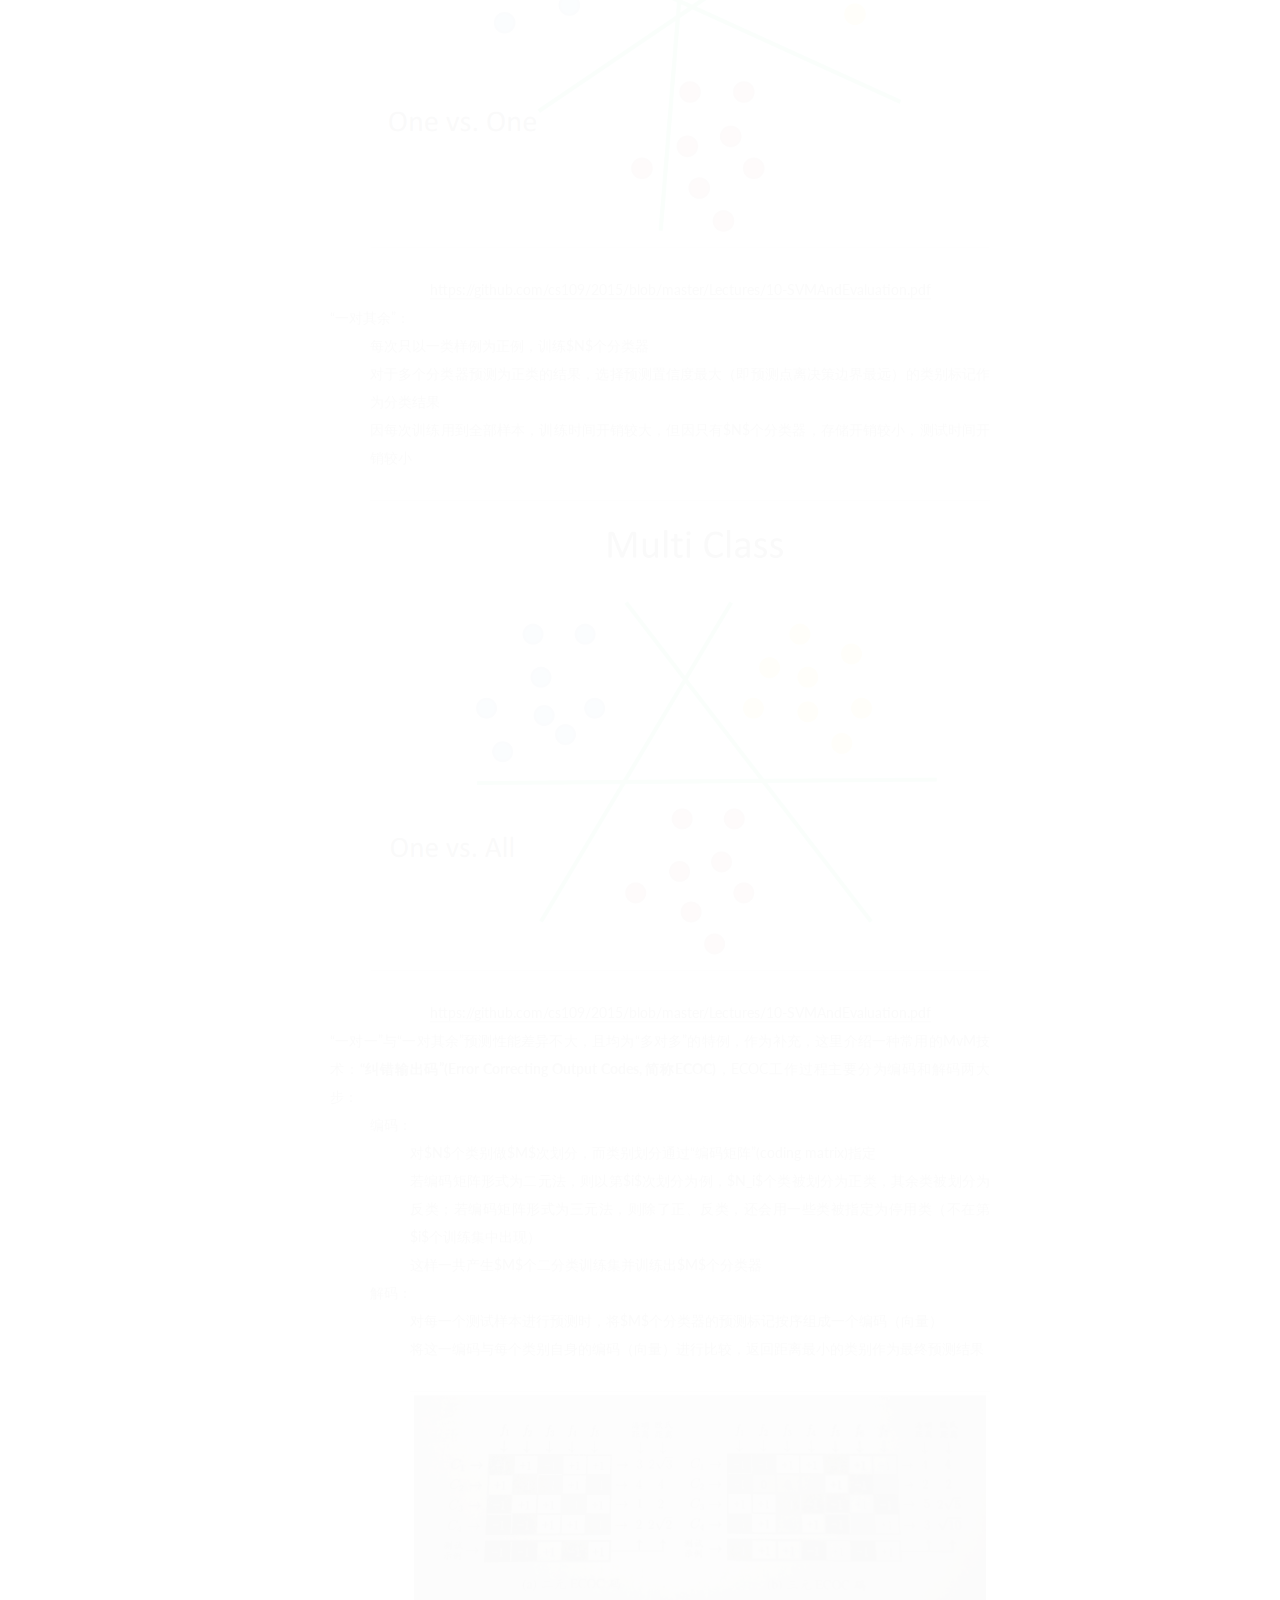
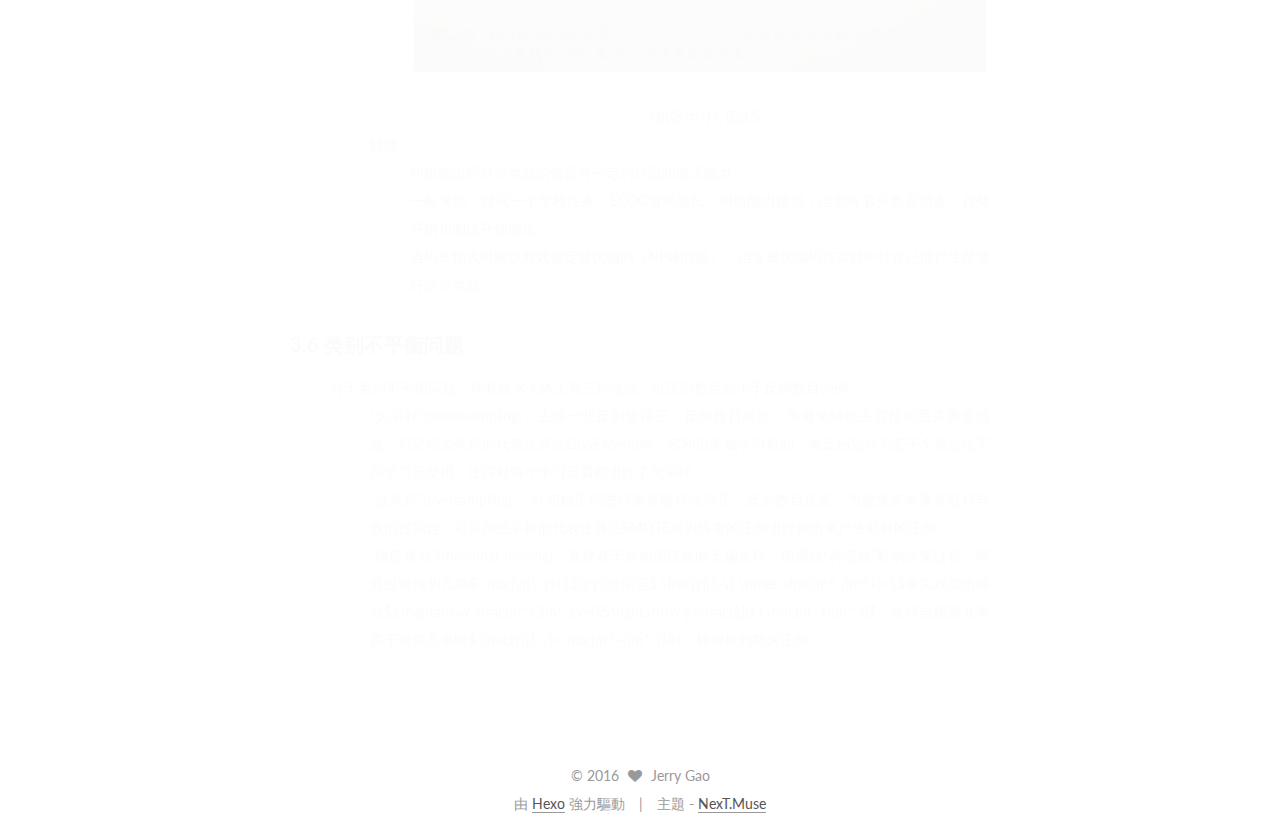
==== commit 67dc25f4: "Site updated: 2016-02-19 21:01:57" ====
--- a/index.html
+++ b/index.html
@@ -118,7 +118,7 @@
       <span class="logo-line-after"><i></i></span>
     </a>
   </div>
-  <p class="site-subtitle"></p>
+  <p class="site-subtitle">Notes from the Book Machine Learning Written by Zhi-Hua Zhou</p>
 </div>
 
 <div class="site-nav-toggle">
--- a/css/main.css
+++ b/css/main.css
@@ -1528,7 +1528,7 @@
   width: 4px;
   height: 4px;
   border-radius: 50%;
-  background: #ff03a8;
+  background: #bf1aff;
 }
 .sidebar-nav {
   margin: 0 0 20px;
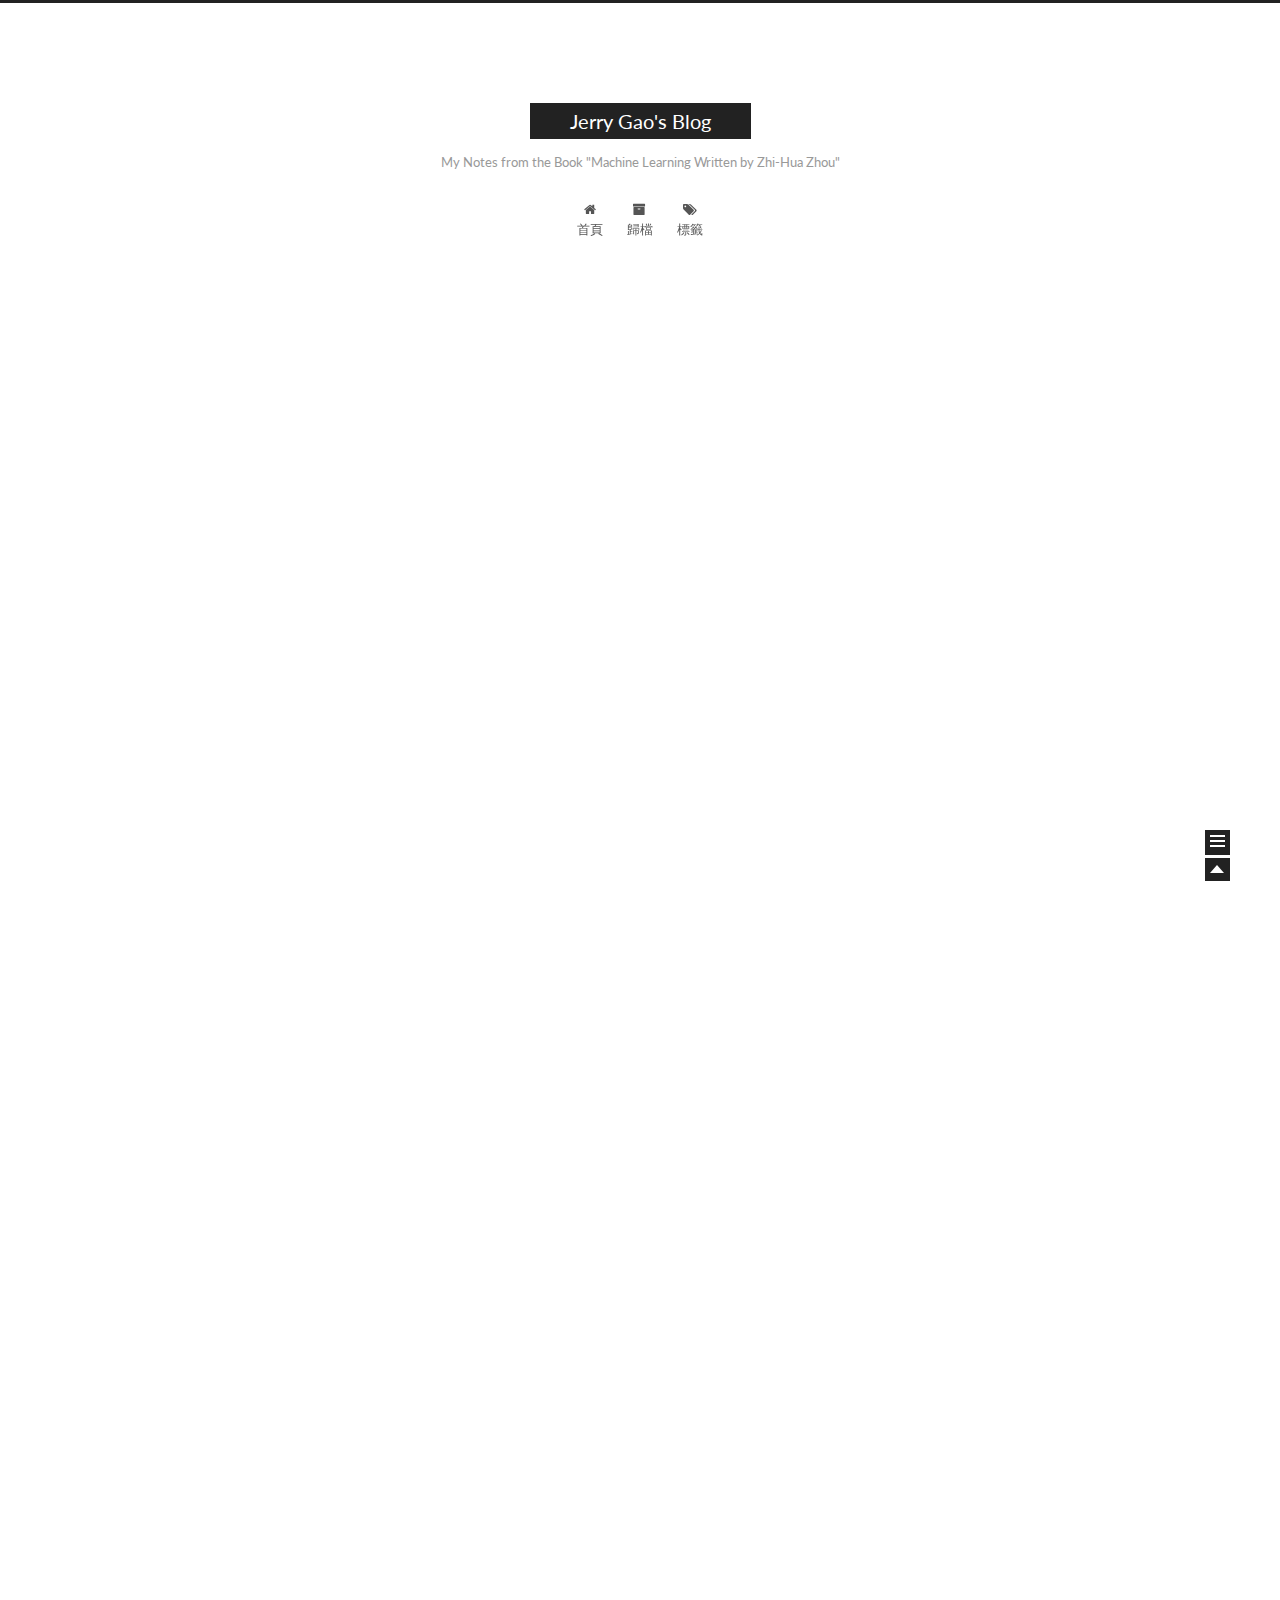
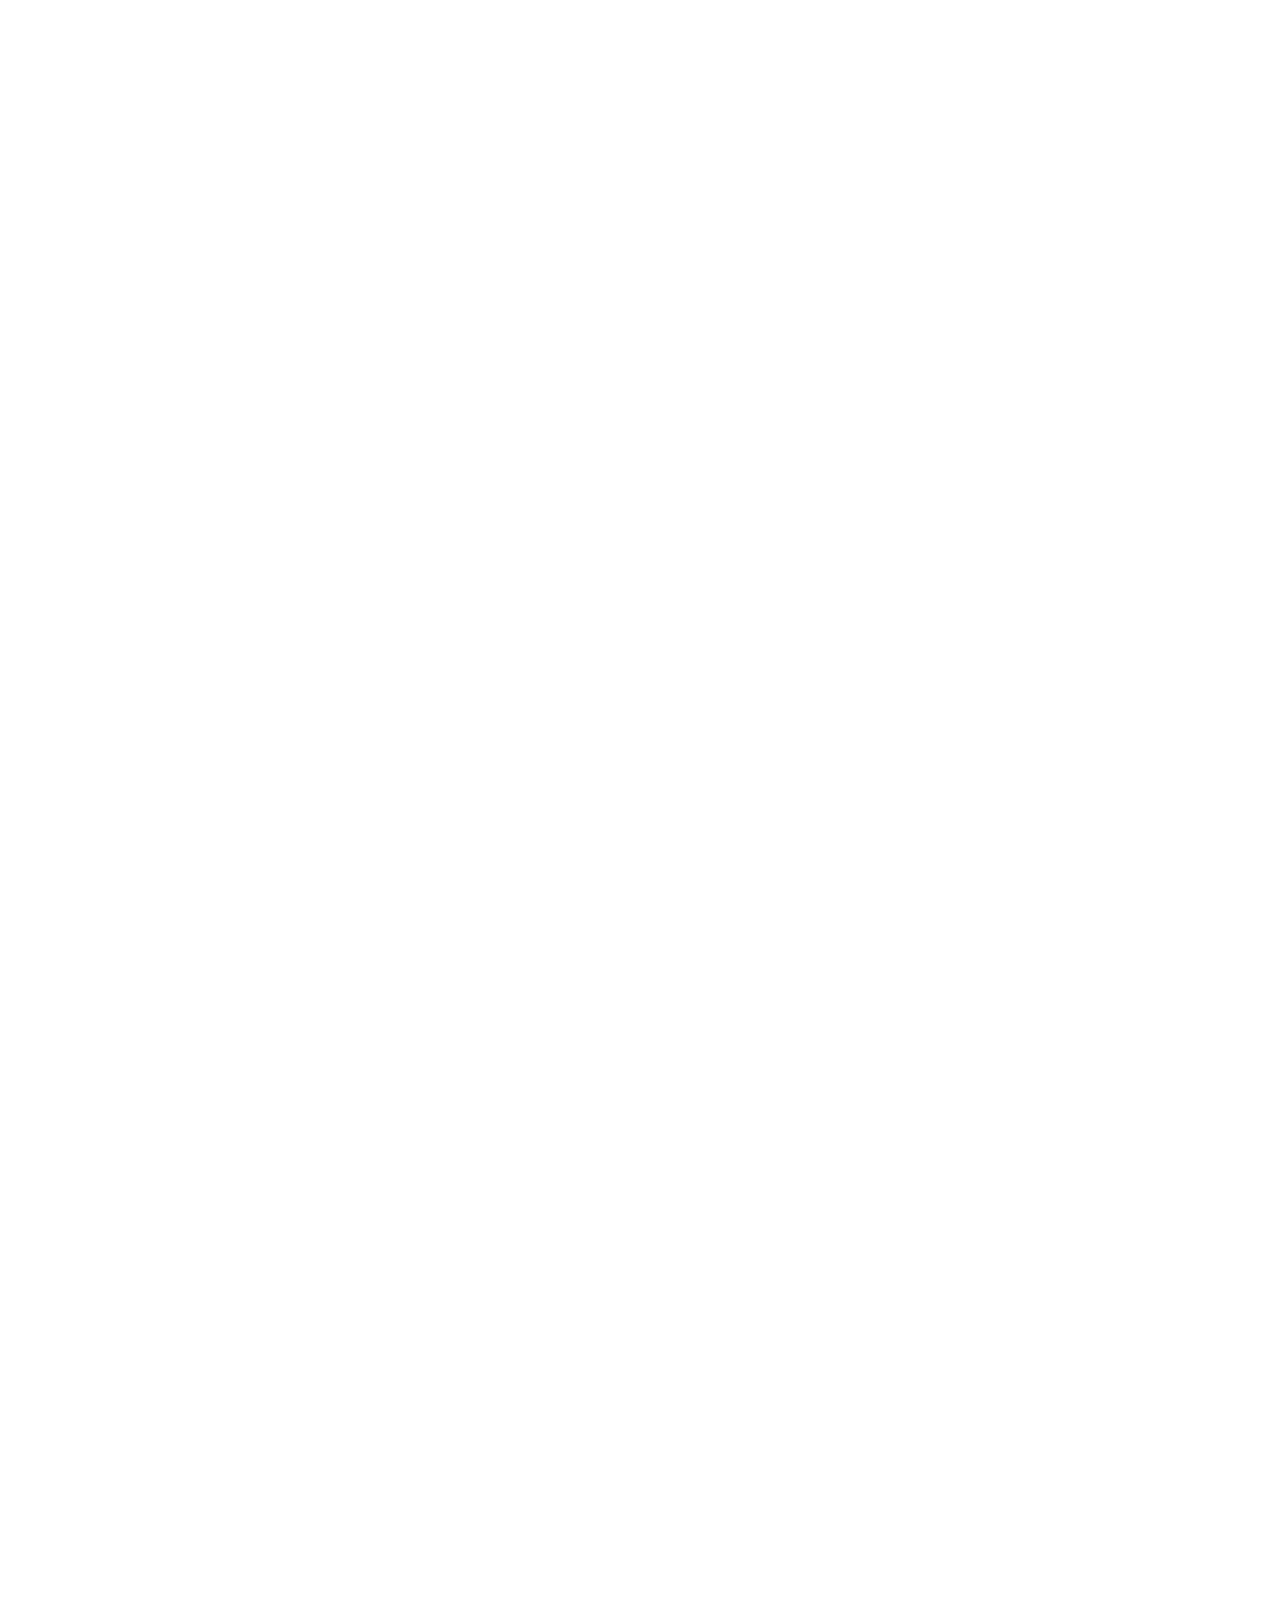
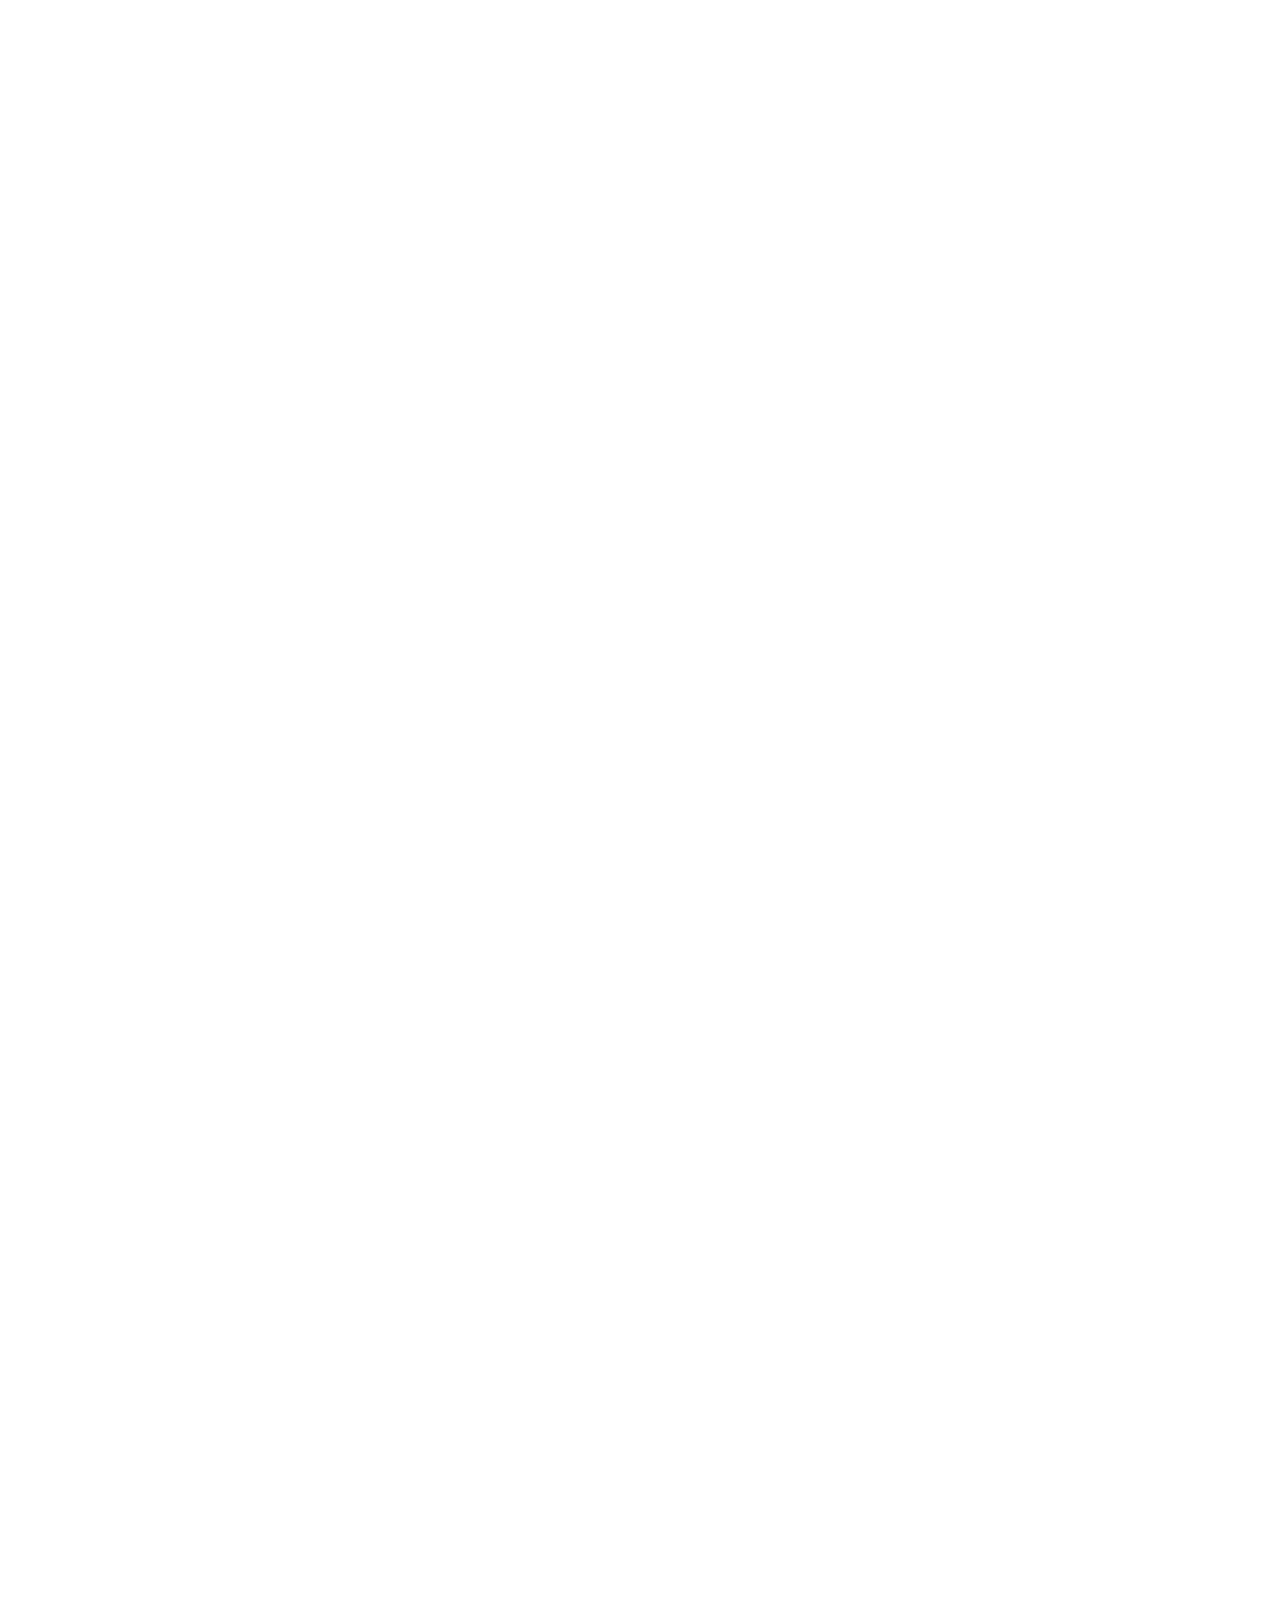
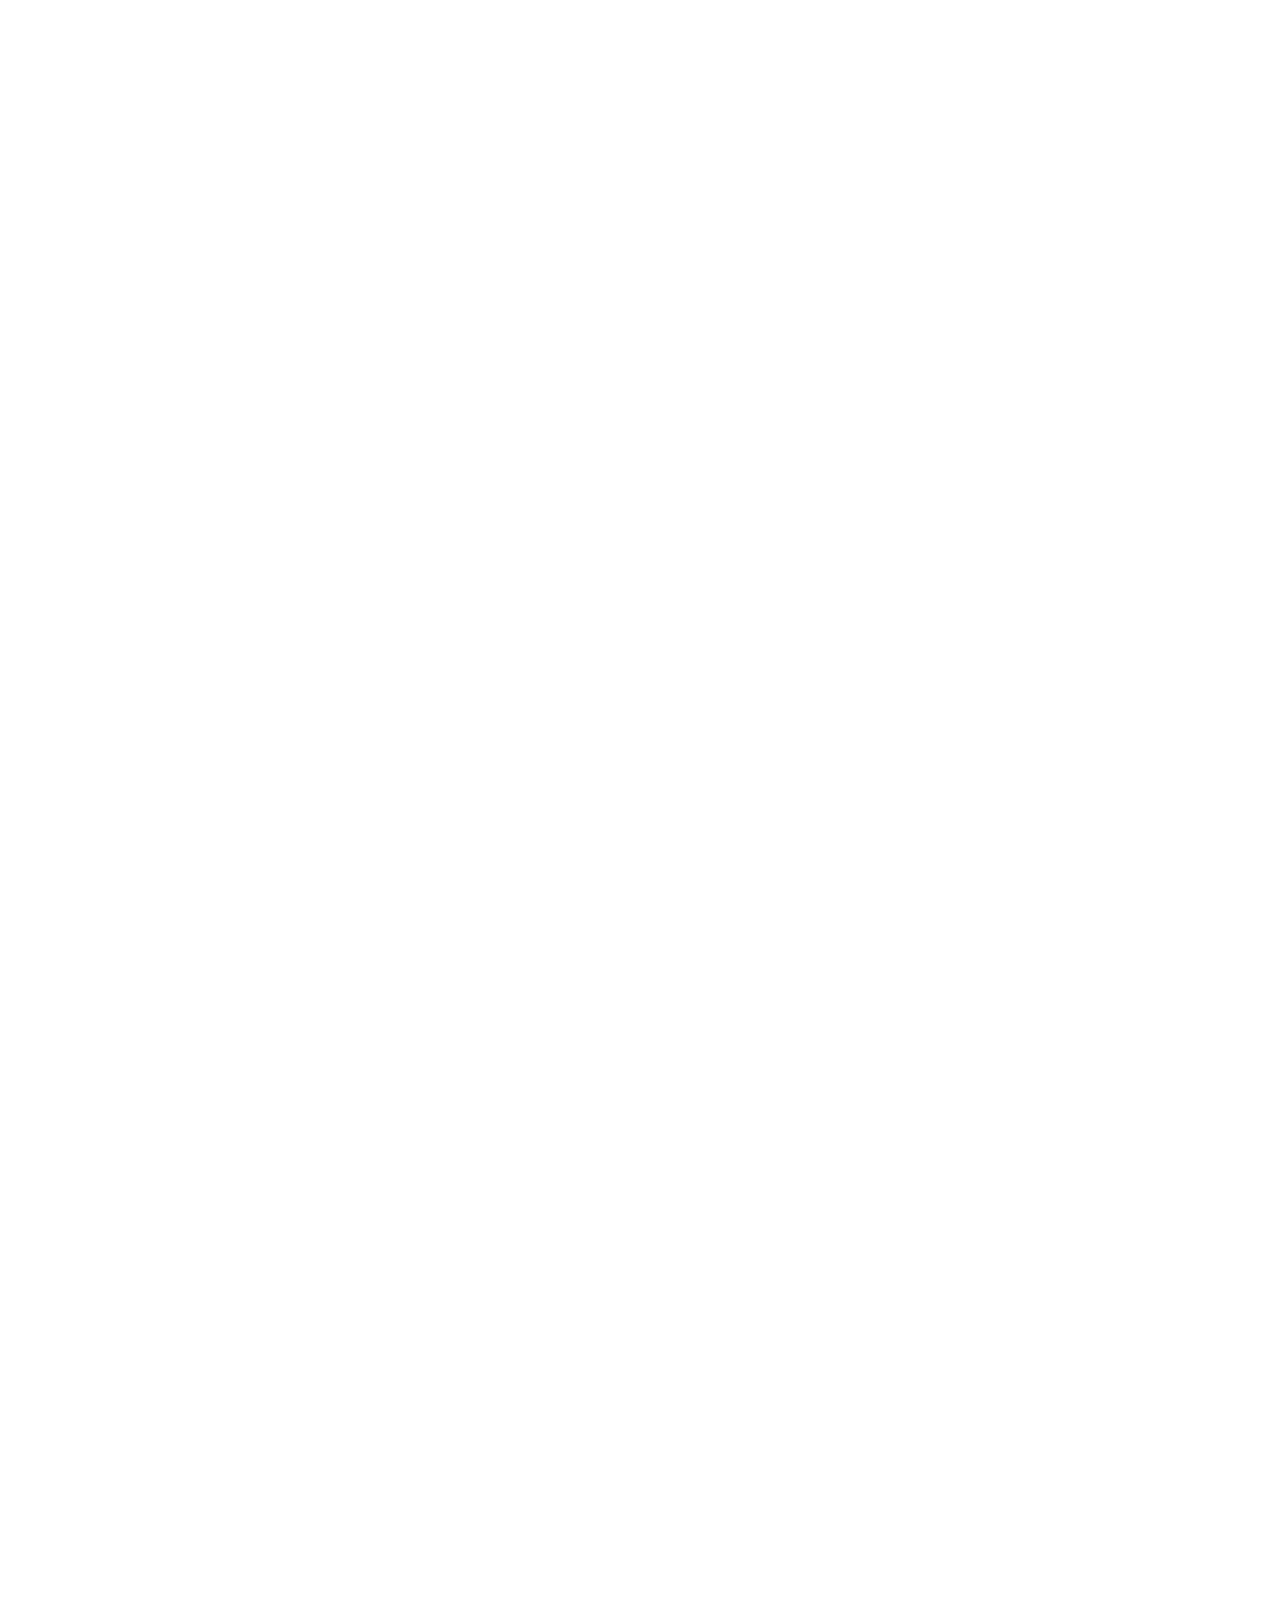
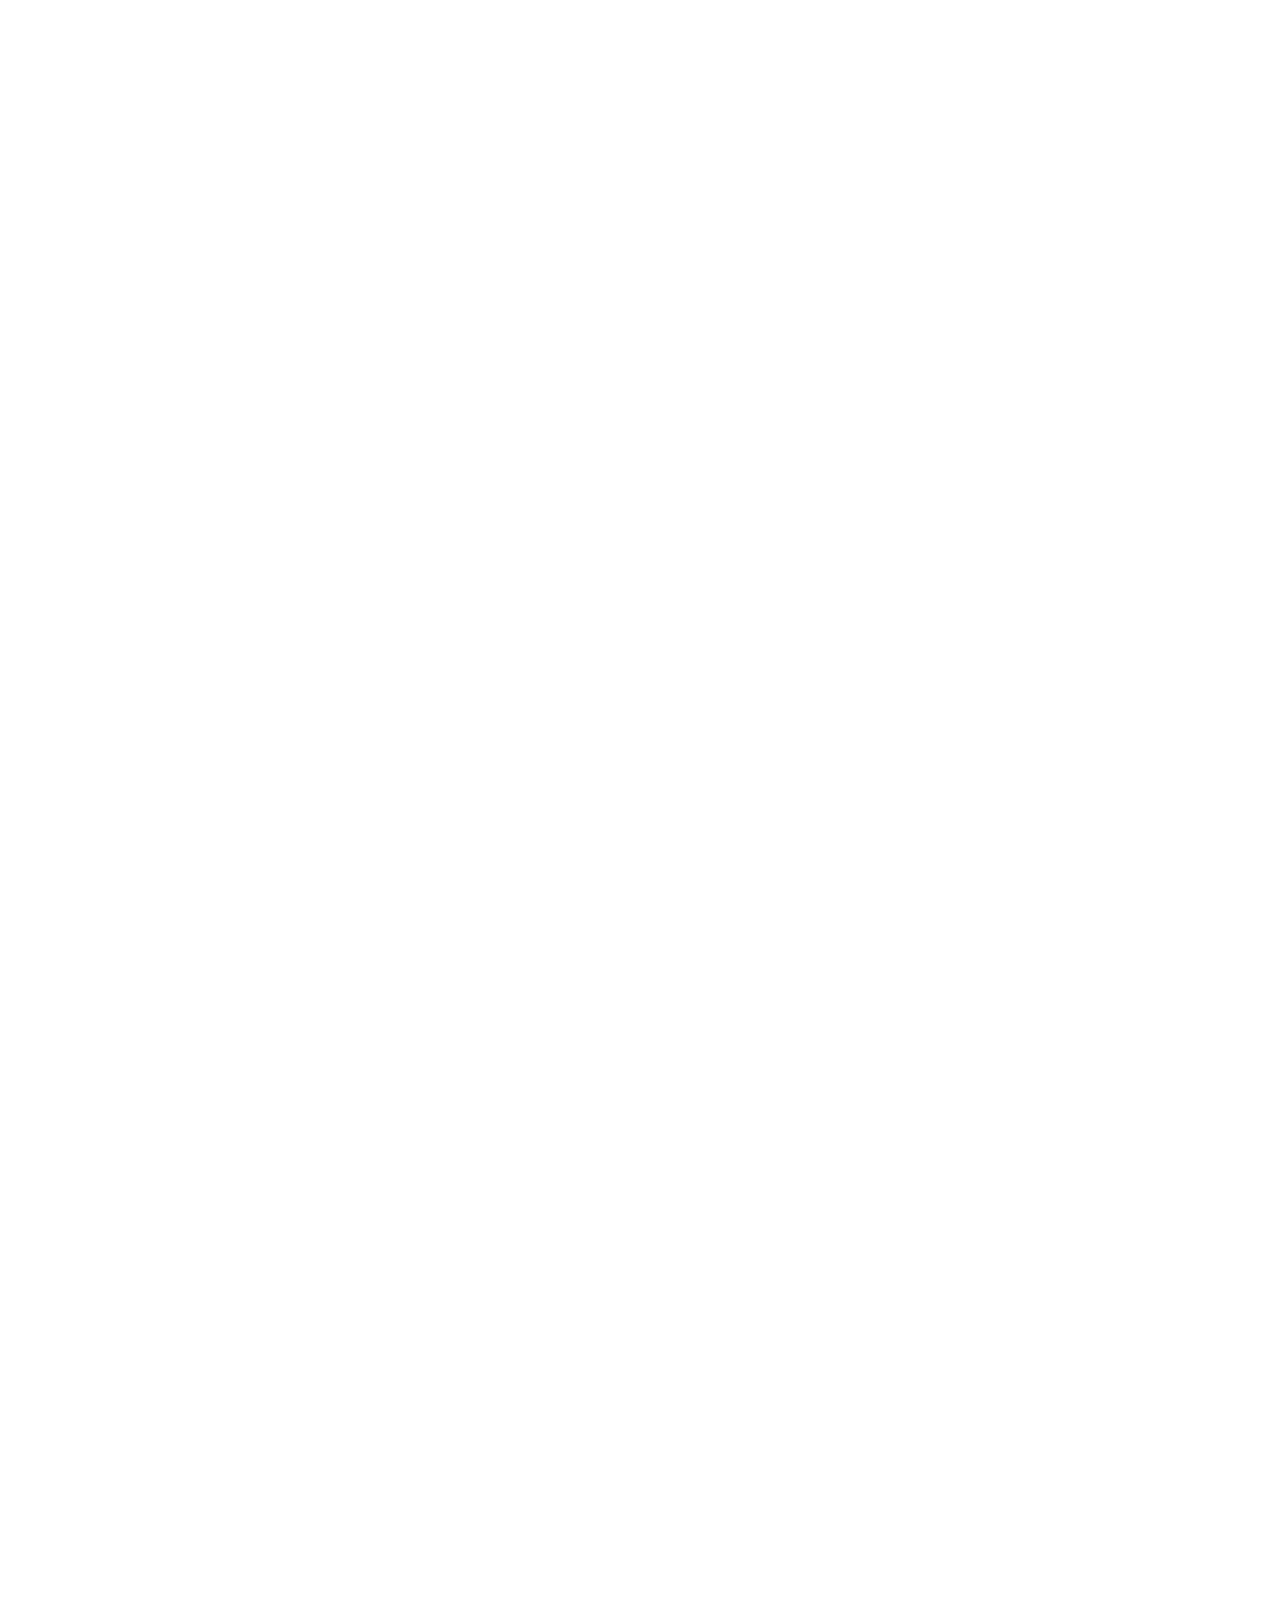
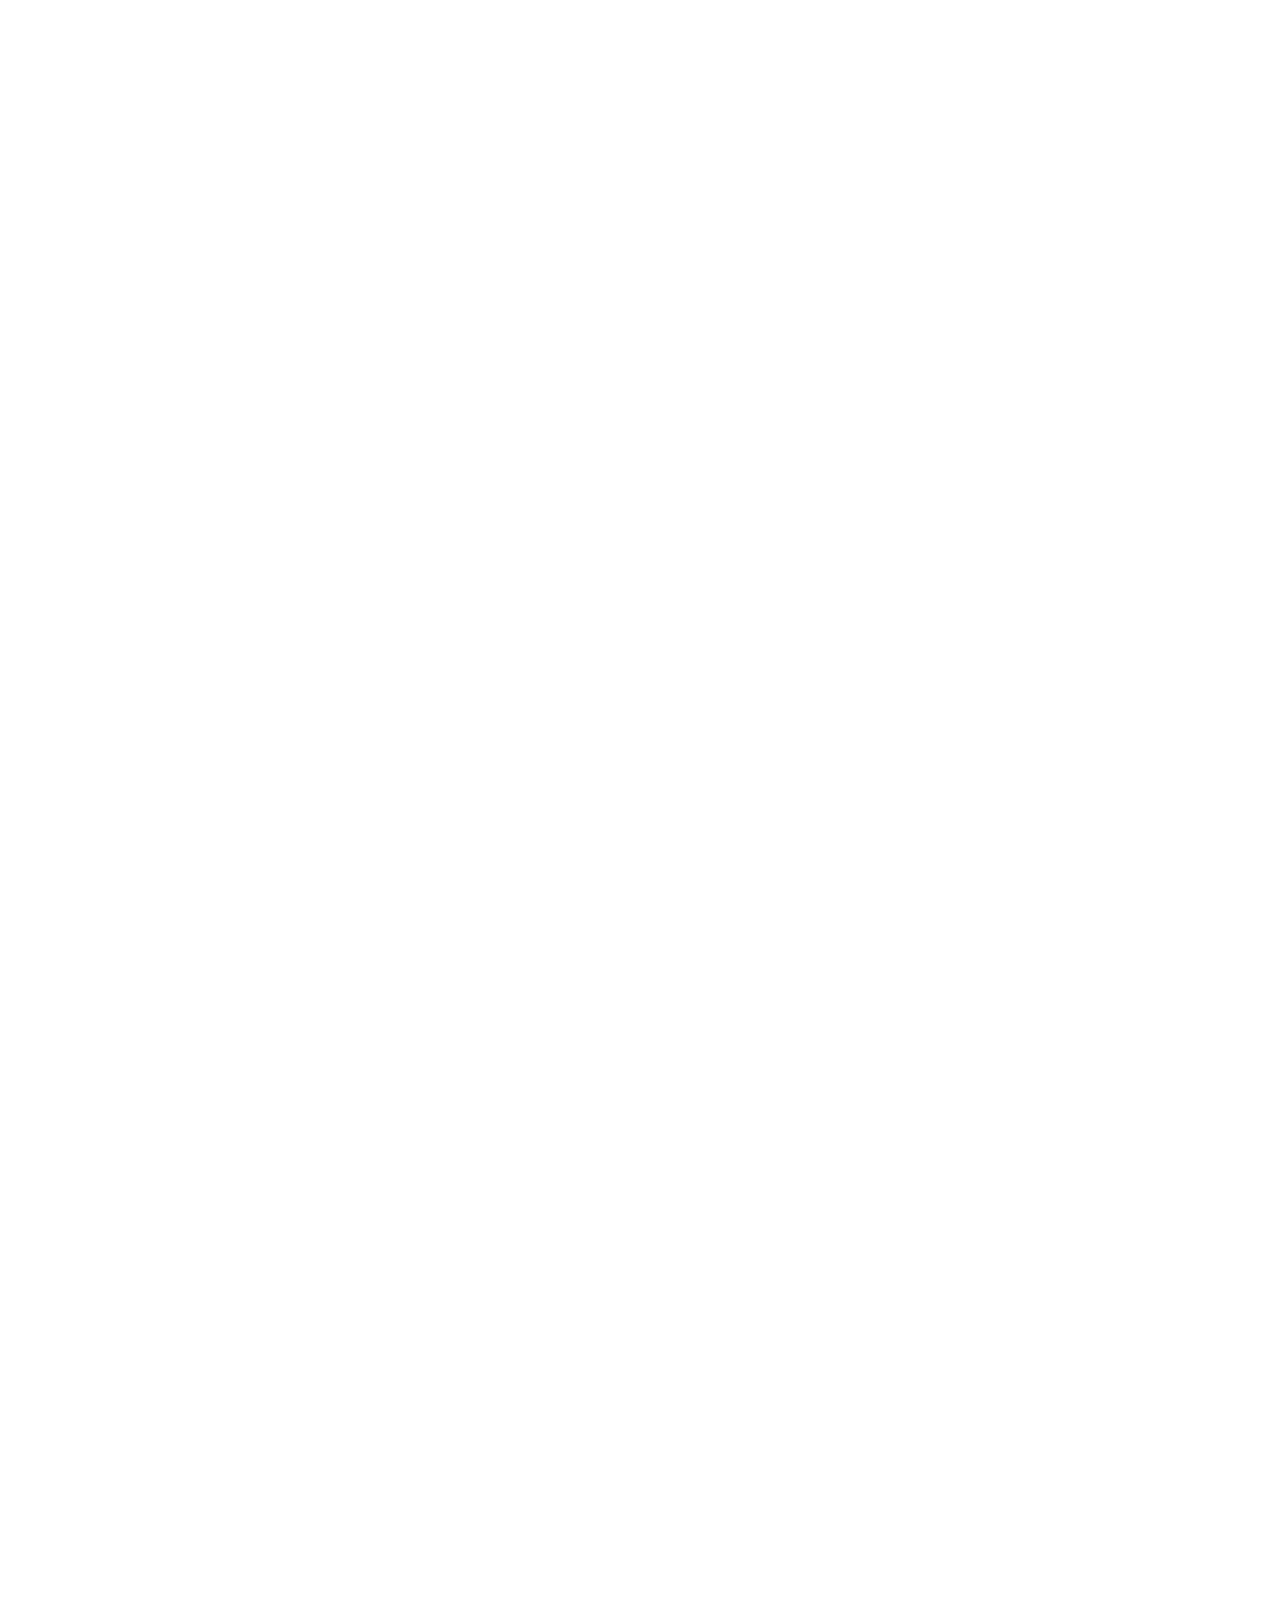
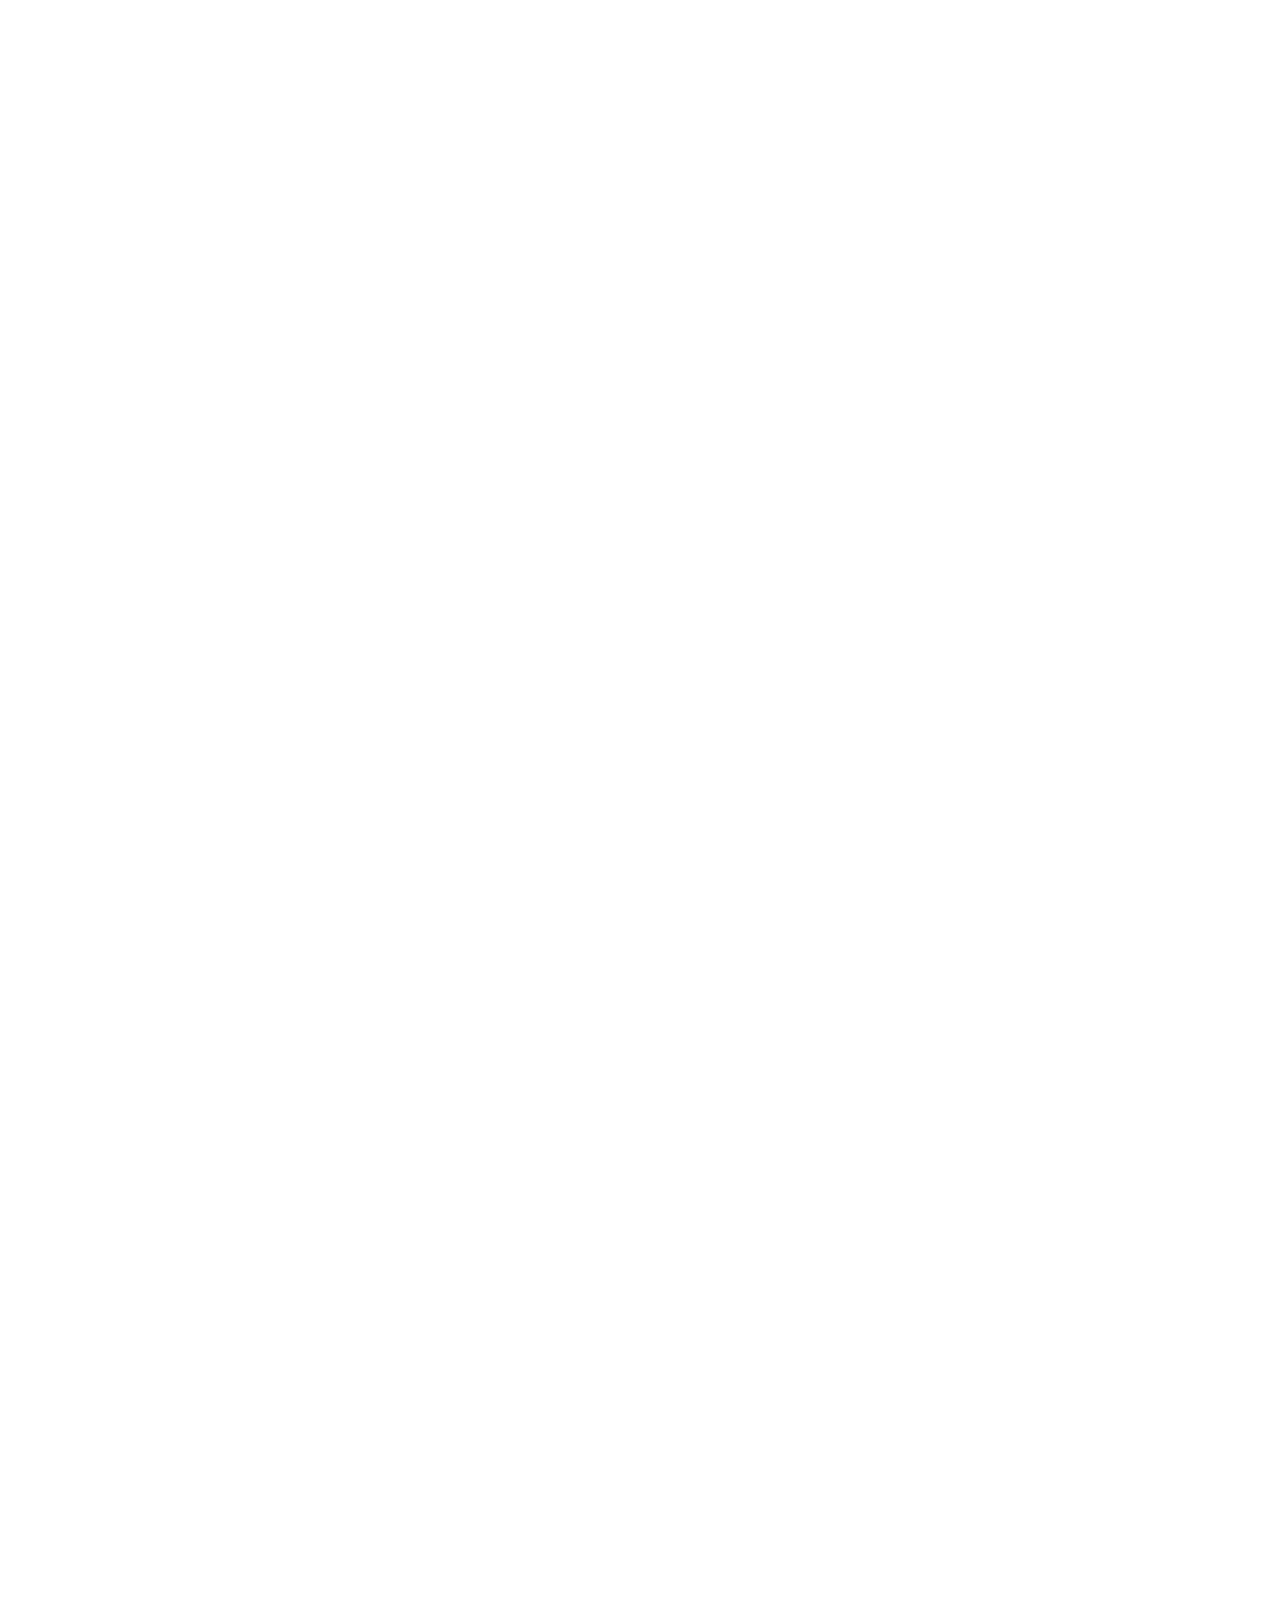
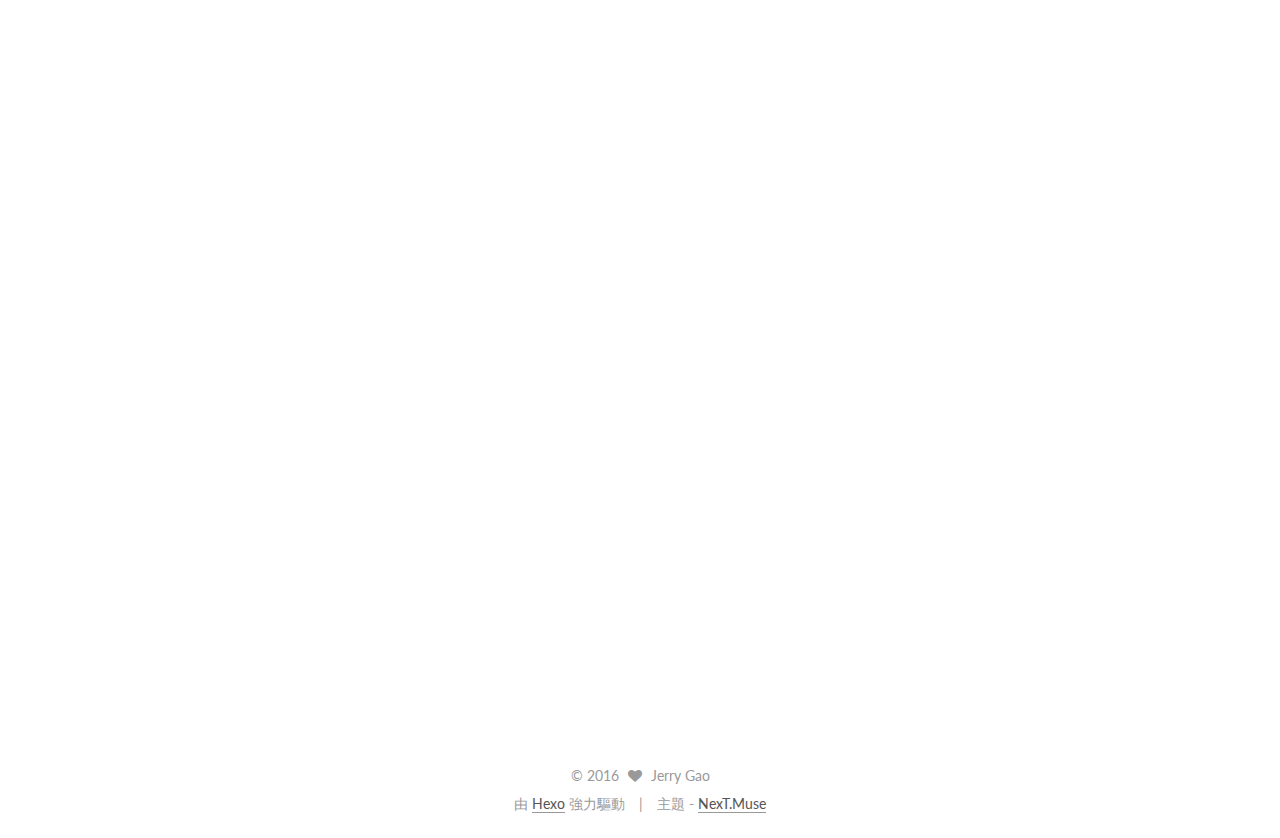
==== commit ac6dd055: "Site updated: 2016-02-19 21:05:45" ====
--- a/index.html
+++ b/index.html
@@ -118,7 +118,7 @@
       <span class="logo-line-after"><i></i></span>
     </a>
   </div>
-  <p class="site-subtitle">Notes from the Book Machine Learning Written by Zhi-Hua Zhou</p>
+  <p class="site-subtitle">My Notes from the Book "Machine Learning Written by Zhi-Hua Zhou"</p>
 </div>
 
 <div class="site-nav-toggle">
--- a/css/main.css
+++ b/css/main.css
@@ -1528,7 +1528,7 @@
   width: 4px;
   height: 4px;
   border-radius: 50%;
-  background: #bf1aff;
+  background: #b8ffff;
 }
 .sidebar-nav {
   margin: 0 0 20px;
